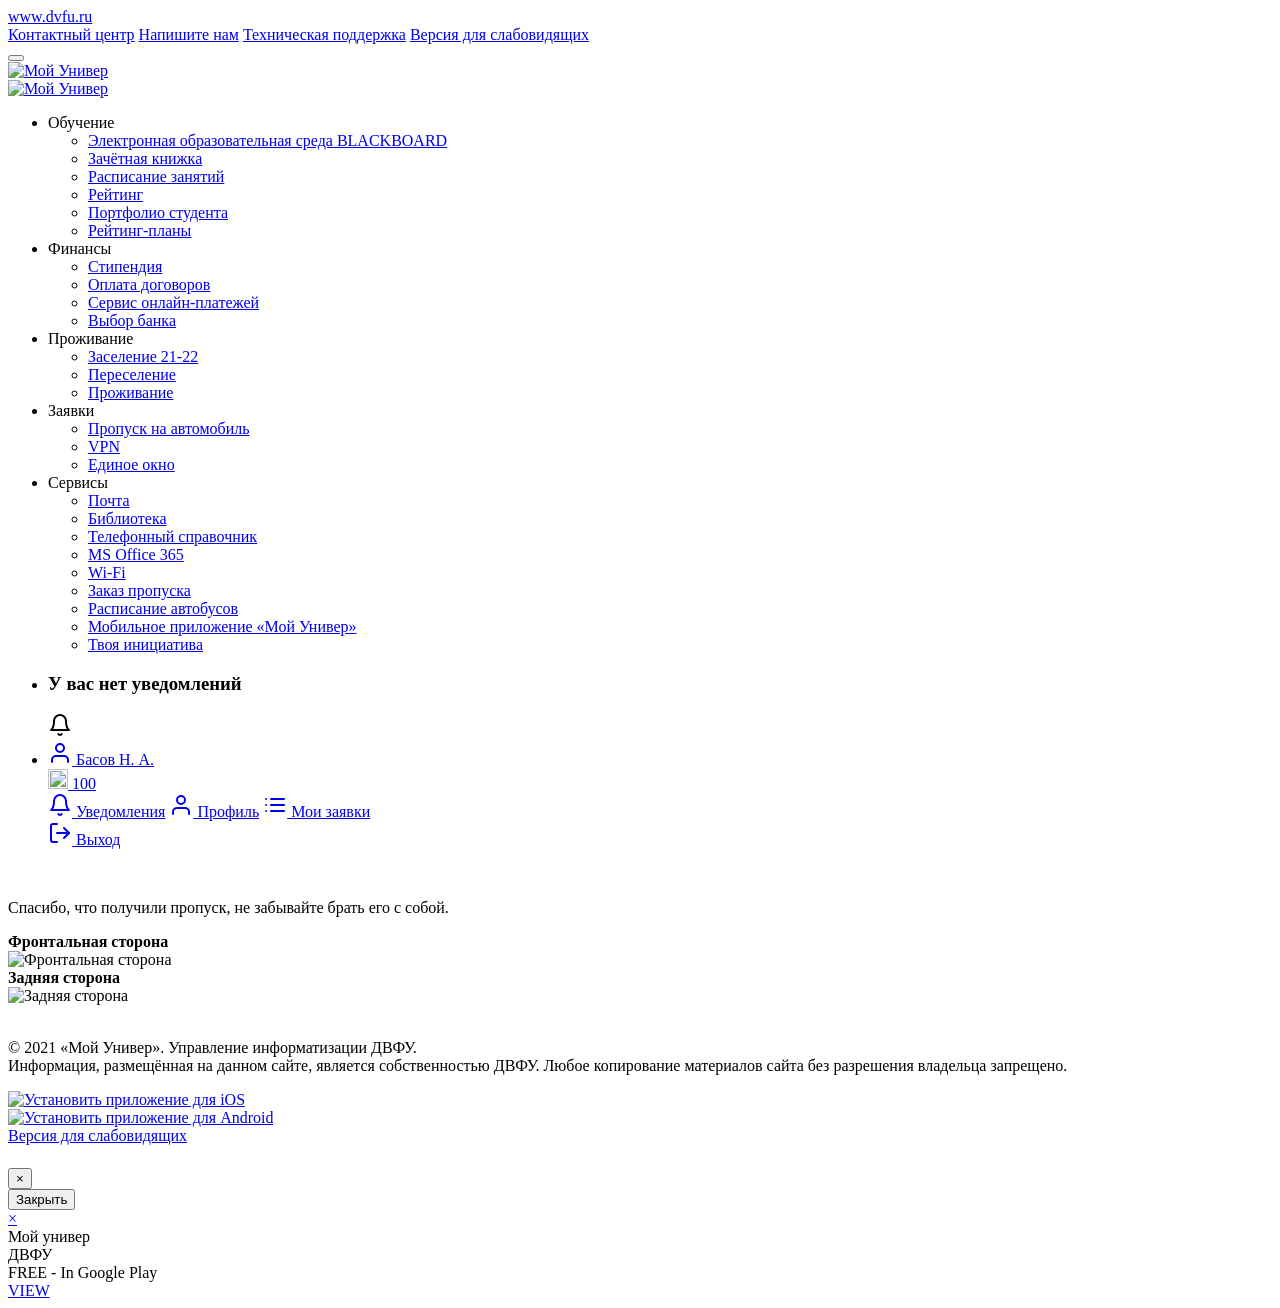
==== pass.html @ ff402bf7 "Add files via upload" ====
<!DOCTYPE html>
<!-- saved from url=(0027)https://univer.dvfu.ru/pass -->
<html lang="ru" class=""><head><meta http-equiv="Content-Type" content="text/html; charset=UTF-8">
    <meta http-equiv="X-UA-Compatible" content="IE=edge">

<meta name="viewport" content="width=device-width, initial-scale=1">
<link rel="apple-touch-icon" href="https://univer.dvfu.ru/favicon/android-app-icon.webp?v=wAXxPe8bK4">
<link rel="shortcut icon" type="image/x-icon" href="https://univer.dvfu.ru/favicon/favicon.ico?v=wAXxPe8bK4">
<link rel="icon" type="image/png" sizes="16x16" href="https://univer.dvfu.ru/favicon/favicon-16x16.png?v=wAXxPe8bK4">
<link rel="icon" type="image/png" sizes="32x32" href="https://univer.dvfu.ru/favicon/favicon-32x32.png?v=wAXxPe8bK4">
<link rel="icon" type="image/png" sizes="48x48" href="https://univer.dvfu.ru/favicon/favicon-48x48.png?v=wAXxPe8bK4">
<link rel="manifest" href="https://univer.dvfu.ru/favicon/site.webmanifest?v=wAXxPe8bK4">
<link rel="mask-icon" href="https://univer.dvfu.ru/favicon/safari-pinned-tab.svg?v=wAXxPe8bK4" color="#5bbad5">
<meta name="apple-mobile-web-app-title" content="Мой Универ">
<meta name="application-name" content="Мой Универ">
<meta name="msapplication-TileColor" content="#2b5797">
<meta name="msapplication-TileImage" content="/favicon/mstile-144x144.png?v=wAXxPe8bK4">
<meta name="theme-color" content="#ffffff">

<meta name="apple-itunes-app" content="app-id=1508108372">
<meta name="google-play-app" content="app-id=ru.dvfu.univermobile">
<meta name="viewport" content="width=device-width, initial-scale=1.0">
<link rel="android-touch-icon" href="https://univer.dvfu.ru/favicon/android-app-icon.webp?v=wAXxPe8bK4">
<title>Заказ пропусков</title>    <meta name="csrf-param" content="_csrf_univer">
<meta name="csrf-token" content="AiaHKKiFLlgIL5yV_uT4XS2LjM2773pQWI55tvwrZuYza91_neFLPHFVqsKylMAFQLnDoPiZQh8w_0zezVJfhQ==">
    <link href="./Заказ пропусков_files/style.css" rel="stylesheet">
<link href="./Заказ пропусков_files/pass_frontend.css" rel="stylesheet">
<link href="./Заказ пропусков_files/notification.css" rel="stylesheet">
<script async="" src="./Заказ пропусков_files/tag.js.загружено"></script><script>var appOptions = {"notificationUrl":"https:\/\/notify-univer.dvfu.ru\/api\/v1\/notifications","r":["undergraduate"],"t":"eyJ0eXAiOiJKV1QiLCJhbGciOiJIUzI1NiJ9.eyJleHAiOjE2NDA2ODc2MjksInVpZCI6MjQ2OTMsInVzZXJuYW1lIjoiYmFzb3YubmEiLCJyb2xlIjoiYWRtaW4ifQ.3spFIx2PkM35NWmWbONRb0R8aHbEPnooWcj3Wf0Al_0"};</script><style type="text/css">
.vue-modal-resizer {
  display: block;
  overflow: hidden;
  position: absolute;
  width: 12px;
  height: 12px;
  right: 0;
  bottom: 0;
  z-index: 9999999;
  background: transparent;
  cursor: se-resize;
}
.vue-modal-resizer::after {
  display: block;
  position: absolute;
  content: '';
  background: transparent;
  left: 0;
  top: 0;
  width: 0;
  height: 0;
  border-bottom: 10px solid #ddd;
  border-left: 10px solid transparent;
}
.vue-modal-resizer.clicked::after {
  border-bottom: 10px solid #369be9;
}
</style><style type="text/css">
.v--modal-block-scroll {
  overflow: hidden;
  width: 100vw;
}
.v--modal-overlay {
  position: fixed;
  box-sizing: border-box;
  left: 0;
  top: 0;
  width: 100%;
  height: 100vh;
  background: rgba(0, 0, 0, 0.2);
  z-index: 999;
  opacity: 1;
}
.v--modal-overlay.scrollable {
  height: 100%;
  min-height: 100vh;
  overflow-y: auto;
  -webkit-overflow-scrolling: touch;
}
.v--modal-overlay .v--modal-background-click {
  width: 100%;
  min-height: 100%;
  height: auto;
}
.v--modal-overlay .v--modal-box {
  position: relative;
  overflow: hidden;
  box-sizing: border-box;
}
.v--modal-overlay.scrollable .v--modal-box {
  margin-bottom: 2px;
}
.v--modal {
  background-color: white;
  text-align: left;
  border-radius: 3px;
  box-shadow: 0 20px 60px -2px rgba(27, 33, 58, 0.4);
  padding: 0;
}
.v--modal.v--modal-fullscreen {
  width: 100vw;
  height: 100vh;
  margin: 0;
  left: 0;
  top: 0;
}
.v--modal-top-right {
  display: block;
  position: absolute;
  right: 0;
  top: 0;
}
.overlay-fade-enter-active,
.overlay-fade-leave-active {
  transition: all 0.2s;
}
.overlay-fade-enter,
.overlay-fade-leave-active {
  opacity: 0;
}
.nice-modal-fade-enter-active,
.nice-modal-fade-leave-active {
  transition: all 0.4s;
}
.nice-modal-fade-enter,
.nice-modal-fade-leave-active {
  opacity: 0;
  transform: translateY(-20px);
}
</style><style type="text/css">
.vue-dialog div {
  box-sizing: border-box;
}
.vue-dialog .dialog-flex {
  width: 100%;
  height: 100%;
}
.vue-dialog .dialog-content {
  flex: 1 0 auto;
  width: 100%;
  padding: 15px;
  font-size: 14px;
}
.vue-dialog .dialog-c-title {
  font-weight: 600;
  padding-bottom: 15px;
}
.vue-dialog .dialog-c-text {
}
.vue-dialog .vue-dialog-buttons {
  display: flex;
  flex: 0 1 auto;
  width: 100%;
  border-top: 1px solid #eee;
}
.vue-dialog .vue-dialog-buttons-none {
  width: 100%;
  padding-bottom: 15px;
}
.vue-dialog-button {
  font-size: 12px !important;
  background: transparent;
  padding: 0;
  margin: 0;
  border: 0;
  cursor: pointer;
  box-sizing: border-box;
  line-height: 40px;
  height: 40px;
  color: inherit;
  font: inherit;
  outline: none;
}
.vue-dialog-button:hover {
  background: rgba(0, 0, 0, 0.01);
}
.vue-dialog-button:active {
  background: rgba(0, 0, 0, 0.025);
}
.vue-dialog-button:not(:first-of-type) {
  border-left: 1px solid #eee;
}
</style><style type="text/css">:root img[style*="//counter.yadro.ru/"], :root img[src*="://c.bigmir.net/"], :root img[src*="/cycounter?"][width="88"][height="31"], :root a[href^="http://click.hotlog.ru/"], :root a[href*="//top.mail.ru/jump?"], :root [title="uWeb Counter"], :root [title="uCoz Counter"], :root .min-width-normal > #popup_container, :root body > div[class^="_"][class*=" _"][class$="_stBig"], :root body > div[id^="dV"][style^="width"][style*="height"][style*="position"][style*="fixed"][style*="overflow"][style*="z-index"][style*="background"], :root .app.blog-post-page .secondary-header-ad-block, :root .app.blog-post-page #right-column > .sticky, :root object[data^="blob"], :root noindex > .search_result[class*="search_result_"], :root img[width="468"][height="60"], :root img[width="160"][height="600"], :root img[src*="://cp.beget.com/promo_data/"], :root iframe[src*="zhitomir.info/price"], :root iframe[src*="tureckiy-serial.ru/"][src$=".php"], :root iframe[src*="trafic-media.ru"], :root iframe[src*="ads.exosrv.com"], :root iframe[src*="://vidroll.ru/"], :root iframe[src*="://ab.adpro.com.ua/"], :root iframe[src*="/mixadv_"], :root iframe[src*="/carta.ua/ajax/widget."], :root iframe[src*="/3647.tech"], :root iframe[id^="republer"], :root div[id^="zcbclk"], :root div[id^="yandex_rtb"], :root div[id^="trafmag_"], :root div[id^="tizerws_"], :root div[id^="smi2adblock_"], :root div[id^="sblock_inform_"], :root div[id^="news_nest_net_ru"], :root div[id^="news_nest_msk_ru"], :root div[id^="news_2xclick_ru_"], :root div[id^="join_informer_"], :root div[id^="itizergroup_"], :root div[id^="cpa_rotator_block"], :root div[id^="beroll_rotator"], :root div[id^="b_tz_"], :root div[id^="DIV_DA_"], :root div[id^="Crt-"][style], :root div[id*="Teaser_Block"], :root div[data-server-rendered="true"] > div[id^="la-"], :root div[class^="da-ya-widget"], :root a[onclick*="trtkp.ru"], :root a[onclick*="offergate-amigo"], :root a[href^="https://www.juicer.io?referrer="], :root a[href^="https://msetup.pro"], :root a[href^="https://kshop"][href*=".pro/"], :root a[href^="http://trafmaster.com"], :root a[href^="http://traderstart.mirtesen.ru"], :root a[href^="http://kshop.biz/"], :root a[href^="http://browserload.info/"], :root a[href="http://advert.mirtesen.ru/"], :root a[href*="zdravo-med.ru"], :root a[href*="xxxrevpushclcdu.com"], :root a[href*="trklp.ru"], :root a[href*="traflabs.xyz"], :root div[id^="CGCandy"], :root a[href*="tptrk.ru"], :root a[href*="top-info24.ru"], :root a[href*="shakesclick.com"], :root a[href*="shakescash.com"], :root a[href*="shakes.pro"], :root a[href*="sandratand.ru"], :root a[href*="refpazus.top"], :root a[href*="problogrus.ru"], :root a[href^="https://homyanus.com"], :root a[href*="please-direct.me"], :root a[href*="please-direct.com"], :root a[href*="sviruniversal.com/"], :root a[href*="octoclick.net"], :root a[href*="marketgid.com/"], :root a[href*="m1cpl.ru"], :root a[href*="litewebbusiness.com"], :root a[href*="navaxudoru.com"], :root a[href*="lifebloggersz.ru"], :root a[href*="kshop2.biz"], :root a[href*="intovarro.ru"], :root a[href*="https://relap.io/r?"], :root a[href*="herrabjec.pro"], :root a[href*="gpclick.ru"], :root a[href*="goodtrack.ru"], :root a[href*="gocdn.ru"], :root a[href*="go.ad2up.com"], :root a[href*="ftpglst.com"], :root a[href*="flylinks.pw"], :root a[href*="filebase.me"], :root a[href*="cpl11.ru"], :root a[href*="cpl1.ru"], :root a[href*="cmsmodnews.com"], :root a[href*="blogers-story.ru"], :root a[href*="shakesin.com"], :root a[href*="bgrndi.com"], :root a[href*="beststbuy.ru"], :root a[href*="best-zdorovye.ru"], :root a[href*="beauty-list.ru"], :root a[href*="medinforms.ru"], :root a[href*="awesomeredirector"], :root a[href*="amigo-biz.ru/ads/click"], :root a[href*="amgfile.ru"], :root a[href*="ads2-adnow.com"], :root a[href*="slovosil.com"], :root a[href*="ads-provider.com"], :root a[href*="://ya-cdn.ru/r/"], :root a[href*="://ufiler-download.ru/"], :root a[href*="://torrent-repa.site/"], :root a[href*="://sugisatomi.com/"], :root a[href*="://softperehod.ru/"], :root a[href*="://softmediya.ru/"], :root a[href*="://segodnia.club/"], :root div[class^="yandex_rtb"], :root a[href*="://searchlnk.ru/r/"], :root a[href*="://rendersaveron.com"], :root a[href*="://renderbrandium.com"], :root a[href*="://parandaya.com"], :root a[href*="://ourbrowser.net"], :root a[href*="best-zdrav.ru"], :root a[href*="://newbrowserme.ru/"], :root a[href*="://new.torrent-pack.ru/"], :root a[href*="trafgid.xyz"], :root a[href*="://getyousoft.ru/"], :root a[href*="://getyoursoft.ru/"], :root a[href*="://getbrauzer.ru/"], :root a[href*="://filetaker.ru/"], :root a[href*="torrentum.ru"], :root a[href*="://filesmytop.ru/"], :root a[href*="://fast2click.ru/"], :root a[href*="://clickstats.online/"], :root a[href*="://techdmn.com/"], :root a[href*="://clickstats.fun/"], :root a[href*="://clickrpk.com/"], :root a[href*="://clickbytes.ru/"], :root a[href*="://chikidiki.ru"], :root a[href*="://betahit.click/"], :root a[href*="://adv-views.com"], :root a[href*="24smi.site/top/"], :root a[href*="/universalsrc.net/"], :root a[href*="/universalsrc.com/"], :root a[href^="http://fly-shops.ru"], :root a[href*="/universal-lnk.net/"], :root a[href*="://vpnbrowser.ru/"], :root a[href*="/uni-lnk.com/"], :root a[href*="/uloads.ru/"], :root a[href*="/u-loads.ru/"], :root a[href*="/u-load.ru/"], :root a[href*="/sb/clk/"], :root a[href*="/ribnadzo.ru"], :root a[href*="/rapidtor.site"], :root a[href*="/onvix.tv/promo/"][target=_blank], :root a[href*="/newbrowser.club/"], :root a[href*="/myuniversalnk.com/"], :root a[href*="/go.1k3.net/"], :root iframe[src*="marketgid.com"], :root a[href*="/getdriverpack.ru"], :root a[href*="/fastvk.com"], :root a[href*="/api/redirect?offerid="], :root iframe[src*="laim.tv/rotator/"], :root a[href*="/advertisesimple.info"], :root a[href*="//viruniversal.com/"], :root a[href*="//utimg.ru/"], :root a[href*="//universalut.info/"], :root a[href*="//universalse.info/"], :root a[href*="//universalice.info/"], :root a[href*="//ubar.pro"], :root a[href*="//ubar-pro"], :root a[href*="//tiruniversal.com/"], :root div[data-id^="div-gpt-ad-"], :root a[href*="//tekaners.com/"], :root a[href*="//sub"][href*="bubblesmedia.ru"], :root a[href*="//spishi.vip/"], :root a[href*="//reruniversal.com/"], :root a[href*="//refpaewsbc.top/"], :root a[href*="//partners.house/"], :root a[href*="//parandeya.com/"], :root a[href*="//loderlx.ru"], :root a[href*="//lis-gor.com/"], :root a[href*="//getmybrowser.ru/"], :root a[href*="trtkp.ru"], :root a[href*="//fofuvipibo.com/"], :root a[href*="//febrare.ru/"], :root a[href*="advertwebgid.ru"], :root a[href*="//ext-load.net"], :root a[href*="//do-rod.com/"], :root a[href*="//avertise.ru/"], :root a[href*="//adretarget.net/"], :root a[href*="//1xbetlk.site/"], :root a[href*=".twkv.ru"], :root a[href*=".pokupkins.ru"], :root .app.blog-post-page #blog-post-item-video-ad, :root a[href*=".1liveinternet.ru"], :root [src*="mixadvert.com"], :root [onclick*="trklp.ru"], :root a[href*="://tatarkoresh.ru"], :root [onclick*="traffic-media.co"], :root [onclick*="mixadvert.com"], :root [onclick*="/sb/clk/"], :root [onclick*=".twkv.ru"], :root #root > .app > .sticky-button, :root [href^="https://download.cdn.yandex.net/yandex-tag/weboffer/"], :root [href*="pigiuqproxy.com"], :root a[href*="cpagetti1.com"], :root [href*="driverpack.io/"], :root [href*="driftawayforfun.com"], :root .flex-promo-series > .left-col > :not(#players):not(.serial-series-info), :root [href*="://larchfury.com/"], :root [href*="://clickpzk.com/"], :root [href*="://click.1k3web.net/"], :root [href*="://click.1k3web.com/"], :root [href*="://click.1k3pub.com/"], :root [href*="://browseit.ru/"], :root [href*="/zfvklk.ru"], :root [href*="/vaigowoa.com"], :root [href*="//loadbrowser.ru/"], :root a[href*="kinnohoyutd.site"], :root [href*=".drp.su/"], :root [data-url*="://installpack.net"], :root [data-link*="amigo-browser.ru/dkit-"], :root [data-la-show-block-id], :root a[href*="//baldervain.com/"], :root [data-la-refresh-timeout], :root [data-la-block], :root a[href*="films.ws"], :root [data-la-block-show-id], :root [class^="flat_"][class*="_out"], :root .mywidget__col > .mywidget__link_advert, :root [id^="unit_"] > a[href*="://smi2.ru"], :root .base-page_left-side > #left_ban, :root .base-page_center > .banerTopOver, :root .base-page_center > .banerTop, :root #adv_unisound ~ #main > #slidercontentContainer, :root #adv_unisound ~ #ad_module_cont > [id^="ad_module"], :root a[href*="/get-torrent.ru"], :root #adv_kod_frame ~ #gotimer, :root topadblock, :root span[id^="ezoic-pub-ad-placeholder-"], :root input[onclick^="window.open('http://www.FriendlyDuck.com/"], :root img[alt^="Fuckbook"], :root iframe[src*="mellowads.com"], :root img[width="120"][height="600"], :root div[style^="padding: 5px 15px !important"] > [style^="width: 100% !important; cursor: pointer !important;"], :root div[id^="zergnet-widget"], :root div[id^="traffective-ad-"], :root div[id^="taboola-stream-"], :root div[id^="sticky_ad_"], :root div[id^="rc-widget-"], :root div[id^="q1-adset-"], :root div[id^="proadszone-"], :root a[href*="land-gooods.ru"], :root div[id^="lazyad-"], :root div[id^="gtm-ad-"], :root div[id^="ezoic-pub-ad-"], :root div[id^="dmRosAdWrapper"], :root div[id^="div-adtech-ad-"], :root div[id^="dfp-slot-"], :root div[id^="dfp-ad-"], :root div[id^="code_ads_"], :root div[id^="block-views-topheader-ad-block-"], :root a[href*="media-rotate.com"], :root div[id^="banner-ad-"], :root div[id^="advt-"], :root div[id^="advads_"], :root a[href*="netcrys.com"], :root [class^="flat_"][class*="_crss"], :root div[id^="ads300_600-widget"], :root iframe[src*="//refpakglscpj."], :root a[href^="http://olivka.biz/"], :root input[onclick^="window.open('http://www.friendlyduck.com/"], :root div[id^="ads300_250-widget"], :root div[id^="ads300_100-widget"], :root div[id^="ads120_600-widget"], :root a[href*="trk-1.com"], :root div[id^="adrotate_widgets-"], :root div[id^="adngin-"], :root a[href*="://bestnewsoft.ru/"], :root div[id^="adfox_"], :root div[id^="ad_script_"], :root a[href*="/rating/"] > img[width="88"][height="31"], :root div[id^="ad_rect_"], :root #root > .app > #layout > #very-right-column > .aggregator > .aggregator__items, :root div[id^="ad_position_"], :root div[id^="ad-server-"], :root div[id^="ad-inserter-"], :root a[href*="//gerocenius.com/"], :root div[id^="ad-cid-"], :root div[id^="acm-ad-tag-"], :root a[href^="http://hitcounter.ru/top/stat.php"], :root div[id^="YFBMSN"], :root div[id^="ADV-SLOT-"], :root a[href*="://telamon"][href*="/tracker/?partner="], :root div[data-test-id="AdDisplayWrapper"], :root div[data-spotim-slot], :root div[data-role="sidebarAd"], :root div[data-native_ad], :root div[data-mediatype="advertising"], :root div[data-id-advertdfpconf], :root div[data-content="Advertisement"], :root div[data-adunit], :root div[data-adunit-path], :root div[data-adservice-param-tagid="contentad"], :root div[data-adname], :root div[data-ad-wrapper], :root a[href*="://r.advmusic.com/"], :root a[href*="/clubleads.ru"], :root div[data-ad-underplayer], :root div[data-ad-placeholder], :root div[class^="zn-sponsored-outbrain-"], :root div[class^="sp-adslot-"], :root div[class^="proadszone-"], :root div[class^="pane-google-admanager-"], :root div[class^="native-ad-"], :root div[class^="lifeOnwerAd"], :root div[class^="largeRectangleAd_"], :root div[class^="kiwiad-popup"], :root div[class^="kiwiad-desktop"], :root div[class^="index_adBeforeContent_"], :root a[href*="tvroff.net"], :root div[class^="index_adAfterContent_"], :root img[title="bigmir)net TOP 100"], :root div[class^="index__adWrapper"], :root div[class^="block-openx-"], :root div[class^="backfill-taboola-home-slot-"], :root div[class^="articleAdUnitMPU_"], :root a[href*="//adoffer.pro/"], :root div[class^="advertisement-desktop"], :root div[class^="adsbutt_wrapper_"], :root a[href*="linkmyc.com"], :root div[class^="ads-partner-"], :root div[class^="adbanner_"], :root div[class^="ad_position_"], :root div[class^="SponsoredAds"], :root a[href*="://clickfrm.com/"], :root div[class^="ResponsiveAd-"], :root div[class^="PreAd_"], :root div[class^="Display_displayAd"], :root div[id^="republer_"], :root div[class^="Directory__footerAds"], :root a[href^="http://datxxx.com"], :root div[class^="BannerAd_"], :root div[class^="AdhesionAd_"], :root div[class^="Ad__bigBox"], :root a[href*="thor-media.ru/click/"], :root div[class^="Ad__adContainer"], :root a[href*="rexchange.begun.ru/rclick?"], :root div[class^="AdSlot__container"], :root img[width="728"][height="90"], :root div[id^="divAdvAD_"], :root div[class^="ad_border_"], :root div[class^="AdItem-"], :root [id^="relap-custom-iframe-rec"], :root div[class^="AdEmbeded__AddWrapper"], :root span[data-component-type="s-ads-metrics"], :root div[class^="AdBannerWrapper-"], :root div[class*="_AdInArticle_"], :root div[class*="-storyBodyAd-"], :root div[data-subscript="Advertising"], :root div[class$="dealnews"] > .dealnews, :root div > [class][onclick*=".updateAnalyticsEvents"], :root display-ads, :root display-ad-component, :root bottomadblock, :root aside[id^="tn_ads_widget-"], :root aside[id^="adrotate_widgets-"], :root amp-ad-custom, :root iframe[src*="fwdcdn.com/frame/partners/"], :root a[target="_blank"][onmousedown="this.href^='http://paid.outbrain.com/network/redir?"], :root a[href*="shakespoint.com"], :root a[target="_blank"][href^="http://api.taboola.com/"], :root div[class^="BlockAdvert-"], :root a[src^="https://www.utherverse.com/net/"], :root a[onmousedown^="this.href='http://paid.outbrain.com/network/redir?"][target="_blank"] + .ob_source, :root a[onmousedown^="this.href='http://paid.outbrain.com/network/redir?"][target="_blank"], :root a[href*="://ruprivate.club/"], :root a[onclick*="//m.economictimes.com/etmack/click.htm"], :root a[href^="https://zononi.com/"], :root a[href*="offhealth.ru"], :root a[href*="://landingtracker.com/"], :root a[href^="https://www.what-sexdating.com/"], :root a[href^="https://www.vewwrmp.com/"], :root a[href^="https://www.spyoff.com/"], :root a[href^="https://www.sheetmusicplus.com/?aff_id="], :root a[href^="https://www.sheetmusicplus.com/"][href*="?aff_id="], :root a[href^="https://www.share-online.biz/affiliate/"], :root a[href^="https://www.securegfm.com/"], :root a[href^="https://www.rabbits.webcam/?id="], :root a[href^="https://www.purevpn.com/"][href*="&utm_source=aff-"], :root a[href^="https://www.privateinternetaccess.com/"] > img, :root a[href^="https://www.porngamesxxx.com/"][href*="?campaign="], :root a[href^="https://www.passeura.com/"], :root div[id^="amzn-assoc-ad"], :root a[href^="https://www.oboom.com/ref/"], :root div[itemtype="http://schema.org/WPAdBlock"], :root a[href^="https://www.nudeidols.com/cams/"], :root a[href^="https://www.mypornstarcams.com/landing/click/"], :root a[href^="https://www.kingsoffetish.com/tour?partner_id="], :root a[href*="://tele.gg/"], :root div[data-adzone], :root a[href^="https://www.iyalc.com/"], :root a[href^="https://www.goldenfrog.com/vyprvpn?offer_id="][href*="&aff_id="], :root a[href^="https://www.get-express-vpn.com/offer/"], :root a[href*="/mosday.ru/ad/"], :root a[href^="https://www.gambling-affiliation.com/cpc/"], :root a[href^="https://www.dollps.com/?track="], :root a[href^="https://www.clicktraceclick.com/"], :root a[href^="https://www.camsoda.com/enter.php?id="], :root a[href^="https://www.brazzersnetwork.com/landing/"], :root a[href^="https://www.bebi.com"], :root div[class^="pane-adsense-managed-"], :root a[href^="https://www.bang.com/?aff="], :root a[href^="https://www.awin1.com/cread.php?awinaffid="], :root a[href^="https://weedzy.co.uk/"][href*="&utm_"], :root a[href^="https://vod09197d7.club/"], :root a[href^="https://vo2.qrlsx.com/"], :root a[href^="https://vlnk.me/"], :root iframe[src*="hd.gg33.top/"], :root a[href^="https://unreshiramor.com/"], :root a[href^="https://uncensored.game/"], :root a[href^="https://ttf.trmobc.com/"], :root a[href^="https://trusted-click-host.com/"], :root a[href^="https://trf.bannerator.com/"], :root a[href^="https://traffic.bannerator.com/"], :root a[href^="https://tracking.truthfinder.com/?a="], :root .base-page_center > .banerBottom, :root a[href^="https://tracking.gitads.io/"], :root a[href^="https://go.xxxjmp.com/"], :root a[href^="https://tracking.avapartner.com/"], :root a[href^="http://reals-story.ru/"], :root a[href^="https://track.wg-aff.com"], :root a[href^="https://track.ultravpn.com/"], :root a[href*="/myuniversalnk.net/"], :root a[href^="https://www.adultempire.com/"][href*="?partner_id="], :root a[href^="https://track.healthtrader.com/"], :root a[href^="https://track.clickmoi.xyz/"], :root div[class^="da-widget-"], :root a[href^="https://control.trafficfabrik.com/"], :root a[href^="https://track.52zxzh.com/"], :root a[href*="//historategory.com/"], :root #BlWrapper > .b-temp_rbc, :root a[href^="https://axdsz.pro/"], :root a[href^="https://tour.mrskin.com/"], :root a[href^="http://www.greenmangaming.com/?tap_a="], :root a[href^="https://tm-offers.gamingadult.com/"], :root a[href^="https://t.hrtyj.com/"], :root a[href^="https://t.adating.link/"], :root a[href^="https://squren.com/rotator/?atomid="], :root a[href^="http://cdn3.adexprts.com/"], :root a[href^="https://spygasm.com/track?"], :root [class^="flat_"][class*="_modal"], :root div[id^="ad-div-"], :root a[href^="https://secure.eveonline.com/ft/?aid="], :root a[href*="/afftraf.co/"], :root a[href^="https://secure.bstlnk.com/"], :root div[class^="kiwi-ad-wrapper"], :root a[href^="https://rev.adsession.com/"], :root [href*=".trackmstr.com"], :root a[href^="https://refpasrasw.world/"], :root a[href^="https://mediaserver.entainpartners.com/renderBanner.do?"], :root a[href^="https://refpaexhil.top/"], :root a[href*="/sarimsolus.com/"], :root a[href^="https://reachtrgt.com/"], :root AD-SLOT, :root a[href^="https://pubads.g.doubleclick.net/"], :root div[id^="ads_games_"], :root a[href^="https://prf.hn/click/"][href*="/camref:"] > img, :root a[href^="http://www.my-dirty-hobby.com/?sub="], :root a[href^="https://porndeals.com/?track="], :root a[href^="//go.onclasrv.com/"], :root a[href^="https://pcm.bannerator.com/"], :root a[href^="https://offerforge.net/"], :root a[href^="https://ndt5.net/"], :root div[id^="ad_head_celtra_"], :root a[href^="https://wittered-mainging.com/"], :root a[href^="https://t.grtyi.com/"], :root a[href^="https://myusenet.xyz/"], :root a[href^="https://my-movie.club/"], :root [href^="https://detachedbates.com/"], :root a[href^="https://mk-cdn.net/"], :root a[href^="https://mk-ads.com/"], :root a[href^="https://meet-sex-here.com/?u="], :root a[href*="/amigo-browser.ru"][target="_blank"], :root a[href^="https://medleyads.com/"], :root a[href^="https://mediaserver.gvcaffiliates.com/renderBanner.do?"], :root iframe[src^="https://tpc.googlesyndication.com/"], :root a[href*=".approvallamp.club/"], :root a[href^="https://a.bestcontentoperation.top/"], :root a[href^="https://landing1.brazzersnetwork.com"], :root a[href^="http://adrunnr.com/"], :root a[href^="https://landing.brazzersplus.com/"], :root a[href^="https://land.rk.com/landing/"], :root a[href^="http://ad.au.doubleclick.net/"], :root a[href^="https://k2s.cc/pr/"], :root a[href^="https://juicyads.in/"], :root a[href^="https://join.virtuallust3d.com/"], :root a[href^="http://www.uniblue.com/cm/"], :root a[href^="https://join.sexworld3d.com/track/"], :root a[href^="https://join.dreamsexworld.com/"], :root a[href^="https://track.effiliation.com/servlet/effi.redir?"], :root a[href^="https://iqoption.com/lp/mobile-partner/"][href*="?aff="], :root [href^="http://join.shemalepornstar.com/"], :root a[href^="https://incisivetrk.cvtr.io/click?"], :root a[href^="https://iactrivago.ampxdirect.com/"], :root a[href*="://dmtech05.com/"], :root [href*="https://www.jmbullion.com/gold/"], :root a[href^="https://iac.ampxdirect.com/"], :root a[href^="https://horny-pussies.com/tds"], :root a[href^="https://graizoah.com/"], :root a[href^="http://feedads.g.doubleclick.net/"], :root a[href^="https://redsittalvetoft.pro/"], :root a[href^="https://googleads.g.doubleclick.net/pcs/click"], :root a[href^="http://cdn.adstract.com/"], :root a[href^="https://gogoman.me/"], :root a[href^="https://go.xtbaffiliates.com/"], :root a[href^="https://go.strpjmp.com/"], :root a[href^="https://go.stripchat.com/"][href*="&campaignId="], :root a[href^="https://go.markets.com/visit/?bta="], :root a[href^="https://go.julrdr.com/"], :root a[href^="https://landing.brazzersnetwork.com/"], :root a[href*="://lapina.best/"], :root a[href^="https://go.hpyjmp.com/"], :root a[href*="//restofarian.com"], :root a[href^="https://go.goasrv.com/"], :root a[href^="https://adnetwrk.com/"], :root a[href^="https://go.gldrdr.com/"], :root a[href^="https://fleshlight.sjv.io/"], :root a[href^="https://go.etoro.com/"] > img, :root a[href^="https://go.currency.com/"], :root [id^="newPortal_informer_"], :root a[href^="https://track.afftck.com/"], :root a[href^="http://guideways.info/"], :root a[href^="https://go.cmrdr.com/"], :root a[href^="http://www.easydownloadnow.com/"], :root a[href^="https://go.alxbgo.com/"], :root a[href*=".inclk.com/"], :root a[href^="https://go.ad2up.com/"], :root a[href^="https://giftsale.co.uk/?utm_"], :root a[href^="https://get.surfshark.net/aff_c?"][href*="&aff_id="] > img, :root a[href^="https://fonts.fontplace9.com/"], :root a[href*="://yadistr.ru/"], :root a[href^="http://clkmon.com/adServe/"], :root a[href^="https://flirtaescopa.com/"], :root #root > .app > #layout > #very-right-column .aggregator__header, :root a[href^="https://fertilitycommand.com/"], :root a[href^="https://fakelay.com/"], :root a[href^="https://earandmarketing.com/"], :root [lazy-ad="leftthin_banner"], :root a[href^="https://dynamicadx.com/"], :root a[href^="https://djtcollectorclub.org/"][href*="?affiliate_id="], :root a[href^="https://tc.tradetracker.net/"] > img, :root a[href^="//srv.buysellads.com/"], :root a[href^="https://dianches-inchor.com/"], :root a[href^="https://creacdn.top-convert.com/"], :root iframe[src^="https://pagead2.googlesyndication.com/"], :root a[href^="https://retiremely.com/"], :root a[href^="https://cpmspace.com/"], :root a[href^="https://cpartner.bdswiss.com/"], :root a[href^="https://clicks.pipaffiliates.com/"], :root .commercial-unit-mobile-top > .v7hl4d, :root a[href^="https://click.plista.com/pets"], :root a[href*="twtn.ru/"], :root a[href^="https://chaturbate.xyz/"], :root a[href^="http://look.djfiln.com/"], :root a[href^="https://chaturbate.jjgirls.com/"][href*="?tour="], :root a[href^="https://chaturbate.com/in/?track="], :root a[href^="https://chaturbate.com/in/?tour="], :root a[href^="https://chaturbate.com/affiliates/"], :root a[href*="://womens-journal.ru/"], :root [href*="wap4dollar.com/"], :root a[href^="https://mcdlks.com/"], :root a[href^="https://bs.serving-sys.com"], :root a#mobtop[title^="Рейтинг мобильных сайтов"], :root a[href^="https://blackorange.go2cloud.org/"], :root a[href^="https://go.hpyrdr.com/"], :root a[href^="https://billing.purevpn.com/aff.php"] > img, :root a[href^="https://affiliates.bet-at-home.com/processing/"], :root a[href^="https://ads.ad4game.com/"], :root a[href^="https://betway.com/"][href*="&a="], :root a[href*="//bestonewos.com/"], :root a[href^="http://www.linkbucks.com/referral/"], :root a[href^="https://azpresearch.club/"], :root a[href^="https://awptjmp.com/"], :root a[href^="http://www.fleshlight.com/"], :root a[href^="https://aweptjmp.com/"], :root a[href^="https://awentw.com/"], :root a[href^="https://albionsoftwares.com/"], :root a[href^="http://amigodistr.ru/"], :root a[href^="//postlnk.com/"], :root a[href^="https://affiliate.rusvpn.com/click.php?"], :root a[href^="https://affiliate.geekbuying.com/gkbaffiliate.php?"], :root a[href^="https://adultfriendfinder.com/go/page/landing"], :root a[href*="pussl3.com"], :root a[href^="https://adswick.com/"], :root ADS-RIGHT, :root a[href^="https://tracking.trackcasino.co/"], :root a[href^="https://adserver.adreactor.com/"], :root a[href^="https://land.brazzersnetwork.com/landing/"], :root a[href^="https://ads.leovegas.com/redirect.aspx?"], :root [href*="://morelnk.ru/"], :root a[href^="https://t.hrtye.com/"], :root a[href^="https://ads.cdn.live/"], :root a[href^="https://ads.betfair.com/redirect.aspx?"], :root a[href^="https://refpaano.host/"], :root a[href^="https://meet-to-fuck.com/tds"], :root a[href*="/loaderu.ru/"], :root a[href^="https://adhealers.com/"], :root a[href^="http://servicegetbook.net/"], :root a[href^="https://bngpt.com/"], :root a[href^="http://clickandjoinyourgirl.com/"], :root a[href^="https://ad13.adfarm1.adition.com/"], :root div[data-adv-type="dfp"], :root a[href^="https://misspkl.com/"], :root #MT_overroll ~ div[class][style="left:0px;top:0px;height:480px;width:650px;"], :root a[href^="https://ad.zanox.com/ppc/"] > img, :root div[class*="relap"][class*="-rec-item"], :root a[href^="https://static.fleshlight.com/images/banners/"], :root app-advertisement, :root a[href^="https://ad.doubleclick.net/"], :root a[href^="http://zevera.com/afi.html"], :root a[href^="http://go.oclaserver.com/"], :root a[href^="https://ad.atdmt.com/"], :root a[href^="https://cams.imagetwist.com/in/?track="], :root .trc_rbox .syndicatedItem, :root a[href^="https://aaucwbe.com/"], :root a[href^="https://a.bestcontentweb.top/"], :root a[href^="http://hyperlinksecure.com/go/"], :root a[href^="https://track.themadtrcker.com/"], :root a[href*="fortedrow.pro"], :root a[href^="https://bullads.net/get/"], :root a[href^="http://down1oads.com/"], :root a[href^="http://yads.zedo.com/"], :root a[href^="http://xtgem.com/click?"], :root [data-la-show-id], :root a[href^="https://ads.trafficpoizon.com/"], :root a[href*="down-news-games.ru"], :root a[href*="//portakamus.com/"], :root div[class^="local-feed-banner-ads"], :root a[href^="http://wxdownloadmanager.com/dl/"], :root div[id^="adpartner-jsunit-"], :root a[href*="/yfiles1.ru"], :root a[href^="http://www.zergnet.com/i/"], :root a[href*=".clksite.com/"], :root a[href^="http://www.webtrackerplus.com/"], :root a[href^="http://www.usearchmedia.com/signup?"], :root a[href*="://myrotations.ru/"], :root a[href^="http://www.torntv-downloader.com/"], :root a[href*="://ya-distrib.ru/r/"], :root a[href^="http://www.tirerack.com/affiliates/"], :root a[href^="http://www.text-link-ads.com/"], :root a[href^="https://gghf.mobi/"], :root a[href^="http://www.terraclicks.com/"], :root a[href^="https://ads-for-free.com/click.php?"], :root iframe[title="mixAd"], :root DIV[id^="DIV_NNN_"], :root a[href^="http://www.socialsex.com/"], :root iframe[src*="utraff.com"], :root a[href^="https://join.virtualtaboo.com/track/"], :root img[src*="//counter.yadro.ru/"], :root a[onmousedown^="this.href='https://paid.outbrain.com/network/redir?"][target="_blank"], :root [href^="https://awbbjmp.com/"], :root a[href^="http://www.sfippa.com/"], :root a[href*="kma1.biz"], :root a[href^="http://www.xmediaserve.com/"], :root a[href^="http://www.sex.com/videos/?utm_"], :root a[href^="https://natour.naughtyamerica.com/track/"], :root a[href^="http://paid.outbrain.com/network/redir?"], :root a[href^="http://www.sex.com/?utm_"], :root a[href*="://newtdslink.ru/"], :root a[href^="http://secure.signup-page.com/"], :root a[href^="http://www.quick-torrent.com/download.html?aff"], :root [href*="://simpalsid.com/ad/click?id"], :root a[href^="http://www.plus500.com/?id="], :root [href*=".zlinkm.com/"], :root a[href^="http://www.pinkvisualgames.com/?revid="], :root a[href^="http://glprt.ru/affiliate/"], :root a[href^="https://trklvs.com/"], :root a[href^="http://www.paddypower.com/?AFF_ID="], :root a[href*="://extlinka.ru/"], :root a[href*="/rapidtor.ru"], :root a[href^="https://go.247traffic.com/"], :root a[href^="http://www.freefilesdownloader.com/"], :root a[href^="http://www.mysuperpharm.com/"], :root .trc_rbox_border_elm .syndicatedItem, :root a[href^="http://www.myfreepaysite.com/sfw_int.php?aid"], :root a[href^="http://www.myfreepaysite.com/sfw.php?aid"], :root a[href*="tvkw.ru"], :root a[href*="://etcodes.com/"], :root a[href^="http://www.mrskin.com/tour"], :root a[href*="://bubblevard.com/"], :root a[href^="http://bcntrack.com/"], :root a[href^="http://www.securegfm.com/"], :root a[href^="http://www.liversely.net/"], :root a[href^="https://partners.fxoro.com/click.php?"], :root [href*="//trackmstr.com"], :root [href*="prayuserparka.com/"], :root a[href^="http://www.idownloadplay.com/"], :root a[href^="http://www.hitcpm.com/"], :root a[href^="http://fusionads.net"], :root a[href^="http://www.hibids10.com/"], :root div[class^="awpcp-random-ads"], :root [href*="//securesafemembers.com"], :root a[href^="http://www.graboid.com/affiliates/"], :root a[href^="http://www.gamebookers.com/cgi-bin/intro.cgi?"], :root iframe[data-src*="fwdcdn.com/frame/partners/"], :root div[id^="div_openx_ad_"], :root a[href^="http://www.friendlyquacks.com/"], :root a[href^="https://www.financeads.net/tc.php?"], :root a[href*=".tfaln.com/"], :root a[href^="http://www.friendlyduck.com/AF_"], :root a[href^="https://content.oneindia.com/www/delivery/"], :root a[href^="http://www.fpcTraffic2.com/blind/in.cgi?"], :root a[href^="http://www.flashx.tv/downloadthis"], :root a[href*="//loderls.ru"], :root .trc_rbox_div a[target="_blank"][href^="http://tab"], :root a[href^="https://americafirstpolls.com/"], :root a[href^="http://clickserv.sitescout.com/"], :root a[href^="http://www.firstload.de/affiliate/"], :root a[href^="http://www.twinplan.com/AF_"], :root a[href^="http://www.fducks.com/"], :root #root > .app .adfox, :root a[href^="http://www.duckssolutions.com/"], :root a[href^="https://torrentsafeguard.com/?aid="], :root a[href^="https://offers.refchamp.com/"], :root a[href^="https://go.trkclick2.com/"], :root a[href^="https://www.mrskin.com/account/"], :root a[href^="http://www.duckcash.eu/"], :root [href*="postlnk.com"], :root a[href^="http://go.seomojo.com/tracking202/"], :root a[href^="http://www.downloadweb.org/"], :root a[href*="//advtise.ru/"], :root a[href^="http://www.down1oads.com/"], :root a[href^="http://www.dealcent.com/register.php?affid="], :root a[href^="http://www.clkads.com/adServe/"], :root a[href^="https://track.interactivegf.com/"], :root div[class^="adpubs-"], :root a[href*="deliver.trafficfabrik.com"], :root a[href^="http://www.cash-duck.com/"], :root a[href^="https://aff-ads.stickywilds.com/"], :root a[href^="http://www.bitlord.me/share/"], :root a[href*="medicalblogs.ru"], :root .grid > .container > #aside-promotion, :root a[href^="http://www.babylon.com/welcome/index?affID"], :root a[href*=".orgsales.ru"], :root [id^="unit_"] > a[href*="://smi2.net"], :root a[onmousedown^="this.href='/wp-content/embed-ad-content/"], :root a[href^="http://popup.taboola.com/"], :root a[href^="//adbit.co/?a=Advertise&"], :root a[href^="https://fast-redirecting.com/"], :root a[href^="https://bluedelivery.pro/"], :root [href^="http://join.michelle-austin.com/"], :root a[href^="http://www.sexgangsters.com/?pid="], :root a[href^="http://www.amazon.co.uk/exec/obidos/external-search?"], :root a[href^="http://c.jumia.io/"], :root a[href^="http://www.affiliates1128.com/processing/"], :root a[href^="http://go.ad2up.com/"], :root a[href^="https://badoinkvr.com/"], :root a[href*="/adServe/banners?"], :root a[href^="http://www.adxpansion.com"], :root a[href^="http://www.ragazzeinvendita.com/?rcid="], :root .plistaList > .itemLinkPET, :root a[href^="http://www.adultdvdempire.com/?partner_id="][href*="&utm_"], :root a[href^="http://www.adbrite.com/mb/commerce/purchase_form.php?"], :root a[href^="http://www.TwinPlan.com/AF_"], :root a[href^="https://www.googleadservices.com/pagead/aclk?"], :root a[href^="http://www.1clickdownloader.com/"], :root a[href*="//loderna.ru"], :root a[href^="http://www.123-reg.co.uk/affiliate2.cgi"], :root div[itemtype="http://www.schema.org/WPAdBlock"], :root a[href^="http://wopertific.info/"], :root a[href^="http://bodelen.com/"], :root a[href^="http://wgpartner.com/"], :root div[class^="block_fortress"], :root a[href^="http://web.adblade.com/"], :root a[href*="://analyticsq.com"], :root a[href^="https://go.onclasrv.com/"], :root img[src*="top.mail.ru/counter?"], :root a[href^="http://wct.link/"], :root a[href^="http://us.marketgid.com"], :root a[href^="http://ul.to/ref/"], :root a[href^="http://ucam.xxx/?utm_"], :root a[href^="http://traffic.tc-clicks.com/"], :root a[href*="retagapp.com"], :root a[href^="http://www.liutilities.com/"], :root a[href^="http://www.dl-provider.com/search/"], :root a[href^="http://tc.tradetracker.net/"] > img, :root a[href^="http://tracking.deltamediallc.com/"], :root div[aria-label="Ads"], :root a[href^="http://axdsz.pro/"], :root a[href^="https://go.ebrokerserve.com/"], :root a[href^="http://galleries.securewebsiteaccess.com/"], :root a[href^="http://stateresolver.link/"], :root a[href^="http://sharesuper.info/"], :root a[href^="https://awecrptjmp.com/"], :root img[src^="/stat/"][width="88"][height="31"], :root a[href^="http://server.cpmstar.com/click.aspx?poolid="], :root div[id^="rtn4p"], :root a[href^="http://see.kmisln.com/"], :root a[href*="//offergate.pro/"], :root a[href^="//db52cc91beabf7e8.com/"], :root a[href^="https://go.nordvpn.net/aff"] > img, :root a[href^="http://secure.vivid.com/track/"], :root a[href*="://news.mirtesen.ru/newdata/"], :root a[href^="http://www.downloadthesefiles.com/"], :root a[href^="http://secure.cbdpure.com/aff/"], :root a[href*="://et-cod.com/"], :root a[href*="?adlivk="][href*="&refer="], :root a[href^="//look.djfiln.com/"], :root a[href^="http://searchtabnew.com/"], :root aside[id^="advads_ad_widget-"], :root a[href^="http://lp.ezdownloadpro.info/"], :root a[href^="http://uploaded.net/ref/"], :root a[href^="https://www.nutaku.net/signup/landing/"], :root a[href^="http://s9kkremkr0.com/"], :root a[href^="http://azmobilestore.co/"], :root a[href^="http://s5prou7ulr.com/"], :root a[href^="http://rs-stripe.wsj.com/stripe/redirect"], :root a[href*="adpool.bet/"], :root a[href^="https://easygamepromo.com/ef/custom_affiliate/"], :root a[href^="http://record.betsafe.com/"], :root a[href*="a2g-secure.com"], :root a[href^="https://iqbroker.com/"][href*="?aff="], :root a[href^="http://buysellads.com/"], :root a[href^="http://reallygoodlink.freehookupaffair.com/"], :root a[onclick*="//msetup.pro/"], :root a[href^="https://bnsjb1ab1e.com/"], :root a[href*="/onvix.co/promo/"][target=_blank], :root a[href^="//oardilin.com/"], :root a[href^="http://pwrads.net/"], :root a[href*="top.24smi.info"], :root a[href^="http://promos.bwin.com/"], :root a[href*="//12traffic.ru/"], :root a[data-redirect^="https://paid.outbrain.com/network/redir?"], :root a[href^="http://play4k.co/"], :root a[href*="//ezofferz.com/"], :root a[href^="https://dltags.com/"], :root a[href^="http://onclickads.net/"], :root a[href^="http://n.admagnet.net/"], :root a[href^="//awejmp.com/"], :root a[href^="http://mob1ledev1ces.com/"], :root a[href^="http://mmo123.co/"], :root iframe[src*="traffic-media.co"], :root a[href^="http://media.paddypower.com/redirect.aspx?"], :root a[href^="https://fileboom.me/pr/"], :root a[href*="/rlink/simptizer/"], :root a[href^="http://marketgid.com"], :root a[href^="https://track.trkinator.com/"], :root div[id^="ad-position-"], :root a[data-redirect^="this.href='http://paid.outbrain.com/network/redir?"], :root a[href^="http://liversely.com/"], :root a[href*="re-directme.com"], :root a[href^="http://keep2share.cc/pr/"], :root a[href^="https://gamescarousel.com/"], :root a[href^="http://istri.it/?"], :root a[href^="http://www.fbooksluts.com/"], :root a[href^="http://www.cdjapan.co.jp/aff/click.cgi/"], :root a[href*="//ridingintractable.com/"], :root a[href^="http://c.actiondesk.com/"], :root a[href^="http://intent.bingads.com/"], :root a[href^="https://intrev.co/"], :root a[href^="http://https://www.get-express-vpn.com/offer/"], :root a[href^="//voyeurhit.com/cs/"], :root [href*=".go2page.net"], :root a[href^="http://hd-plugins.com/download/"], :root a[href*="kodielinktrust.ru"], :root a[href*="//universalin.info/"], :root a[href^="https://trappist-1d.com/"], :root a[href^="http://go.247traffic.com/"], :root a[href^="https://bestcond1tions.com/"], :root a[href*="muz-loader.site"], :root a[href*="clickscloud.net"], :root a[href^="http://greensmoke.com/"], :root a[href*="/kshop3.biz"], :root a[href^="https://look.utndln.com/"], :root a[href^="//5e1fcb75b6d662d.com/"], :root a[href^="http://googleads.g.doubleclick.net/pcs/click"], :root .nrelate .nr_partner, :root [data-link*="://ubar-pro"], :root a[href^="http://go.xtbaffiliates.com/"], :root a[href*=".purple6401.com/"], :root a[href^="https://oackoubs.com/"], :root div[id^="criteo-"][style], :root a[href*="://edugrampromo.com/"], :root a[href*="://cozibaneco.com/"], :root a[href^="http://install.securewebsiteaccess.com/"], :root a[href^="http://www.revenuehits.com/"], :root [href*="://edgrmtracking.com/"], :root [data-link*="://topclicks.club/"], :root a[href^="http://go.mobisla.com/"], :root a[href^="https://ads.planetwin365affiliate.com/redirect.aspx?"], :root a[href^="http://g1.v.fwmrm.net/ad/"], :root a[href^="http://imads.integral-marketing.com/"], :root a[href^="http://freesoftwarelive.com/"], :root a[href^="http://adtrackone.eu/"], :root a[href*="://takenewsoft.ru/"], :root span[title="Ads by Google"], :root a[href^="http://finaljuyu.com/"], :root a[href*=".adsbid.ru"], :root a[href^="https://www.im88trk.com/"], :root a[href^="http://ffxitrack.com/"], :root a[href^="http://t.wowtrk.com/"], :root a[href^="//syndication.dynsrvtbg.com/splash.php?"], :root a[href^="http://extra.bet365.com/"][href*="?affiliate="], :root a[href^="http://ethfw0370q.com/"], :root div[id^="bidvol-widget-"], :root [href^="http://go.cm-trk2.com/"], :root a[href^="https://tracking.comfortclick.eu/"], :root a[href^="https://bongacams"][href*="com/track?"], :root [id^="bunyad_ads_"], :root a[href^="http://elitefuckbook.com/"], :root a[href*="kinqon.ru"], :root a[href^="http://eclkmpsa.com/"], :root a[href^="http://earandmarketing.com/"], :root a[href*=".mfroute.com/"], :root #content > #center > .dose > .dosesingle, :root a[href^="http://campaign.bharatmatrimony.com/track/"], :root a[href*="//rotatemysoft.ru/"], :root a[href*="3wr110.xyz/"], :root a[href^="http://d2.zedo.com/"], :root a[href^="https://paid.outbrain.com/network/redir?"], :root a[href^="http://www.downloadplayer1.com/"], :root a[href^="http://clicks.binarypromos.com/"], :root a[href^="https://dediseedbox.com/clients/aff.php?"], :root [href^="/ucmini.php"], :root [href^="https://innyweakela.co"], :root a[href^="http://www.wantstraffic.com/"], :root a[href^="http://track.afcpatrk.com/"], :root a[href^="http://databass.info/"], :root div[data-test-id="AdBannerWrapper"], :root div[class^="AdCard_"], :root a[href^="http://www.urmediazone.com/signup"], :root a[href^="http://click.plista.com/pets"], :root a[href^="http://chaturbate.com/affiliates/"], :root [href^="https://secure.bmtmicro.com/servlets/"], :root a[href^="http://amzn.to/"] > img[src^="data"], :root a[href^="http://bs.serving-sys.com/"], :root a[href^="http://cpaway.afftrack.com/"], :root a[href^="http://cdn.adsrvmedia.net/"], :root [lazy-ad="top_banner"], :root a[href^="http://360ads.go2cloud.org/"], :root a[href^="http://dftrck.com/"], :root a[href^="http://casino-x.com/?partner"], :root a[href^="https://meet-sexhere.com/"], :root a[href*="ex.24smi.info"], :root a[href^="http://record.sportsbetaffiliates.com.au/"], :root a[href^="http://campeeks.com/"][href*="&utm_"], :root a[href^="http://download-performance.com/"], :root a[href^="http://www.on2url.com/app/adtrack.asp"], :root #\5f _nq__hh[style="display:block!important"], :root a[href*="turbotraf.com"], :root [href^="https://affect3dnetwork.com/track/"], :root a[href*="homework.ru/?partnerId="], :root div[class^="index_displayAd_"], :root a[href^="http://adultgames.xxx/"], :root a[href^="https://s.zlink2.com/"], :root a[href^="http://semi-cod.com/clicks/"], :root a[href^="https://prime.rambler.ru/promo/"], :root a[href*="/installpack.net"], :root a[href*="//bongacams4.com/track?"], :root a[href^="http://campaign.bharatmatrimony.com/cbstrack/"], :root a[href^="http://www.seekbang.com/cs/"], :root a[href^="http://syndication.exoclick.com/"], :root a[href^="http://k2s.cc/pr/"], :root [src*="https://cdn.cloudimagesb.com/"], :root a[href^="http://bluehost.com/track/"], :root div[id^="smi_teaser_"], :root div[id^="vuukle-ad-"], :root a[href^="http://betahit.click/"], :root a[href^="https://torguard.net/aff.php"] > img, :root a[href^="http://bestorican.com/"], :root a[href^="http://bcp.crwdcntrl.net/"], :root a[href^="https://windscribe.com/promo/"], :root a[href^="http://farm.plista.com/pets"], :root a[href^="https://leg.xyz/?track="], :root a[href^="http://affiliate.glbtracker.com/"], :root a[onclick*="/link-fes.ru"], :root a[href^="https://transfer.xe.com/signup/track/redirect?"], :root a[href^="http://anonymous-net.com/"], :root aside[itemtype="https://schema.org/WPAdBlock"], :root a[href^="https://watchmygirlfriend.tv/"], :root a[href^="https://ovb.im/"], :root div[style="width: 252px; height: 450px; position: fixed; right: 0px; top: 0px; overflow: hidden; z-index: 10000;"], :root a[href^="http://hotcandyland.com/partner/"], :root a[href^="http://affiliates.thrixxx.com/"], :root #atvcap + #tvcap > .mnr-c > .commercial-unit-mobile-top, :root a[href*="/adrotate-out.php?"], :root a[href^="http://affiliates.lifeselector.com/"], :root a[href^="http://affiliate.coral.co.uk/processing/"], :root a[href^="http://aff.ironsocket.com/"], :root div[id^="drudge-column-ads-"], :root a[href*="//bongacams10.com/track?"], :root a[href^="http://tour.mrskin.com/"], :root a[href*="//tranqvilius.com/"], :root [src^="/Redirect.a2b?"], :root a[href^="http://linksnappy.com/?ref="], :root ad-desktop-sidebar, :root [id*="MGWrap"], :root [src^="//am15.net/?"], :root a[href^="http://9amq5z4y1y.com/"], :root object[data*="ads.com/clk.swf"], :root a[href*="/eversaree.bid"] { display: none !important; }
:root a[href^="http://adtrack123.pl/"], :root a[href^="http://adsrv.keycaptcha.com"], :root a[href^="http://deloplen.com/afu.php?zoneid="], :root a[href*="//universalie.info/"], :root div[class^="StickyHeroAdWrapper-"], :root a[href^="http://cwcams.com/landing/click/"], :root a[href^="http://ads.betfair.com/redirect.aspx?"], :root a[href^="http://amigodistrib.ru/dkit-hps/"], :root a[href^="https://www.mrskin.com/tour"], :root a[href^="http://adserver.adtech.de/"], :root a[href^="http://adserver.adreactor.com/"], :root a[href^="http://ads.sprintrade.com/"], :root a[href*="feellights.ru"], :root a[data-redirect^="http://click.plista.com/pets"], :root .section-subheader > .section-hotel-prices-header, :root a[href^="http://landingpagegenius.com/"], :root [href^="https://click2cvs.com/"], :root a[href^="http://ads.expekt.com/affiliates/"], :root a[href^="http://reallygoodlink.extremefreegames.com/"], :root a[href^="http://adlev.neodatagroup.com/"], :root [href*="//mclick.net"], :root a[href^="http://adclick.g.doubleclick.net/"], :root a[href^="http://www.sex.com/pics/?utm_"], :root a[href^="http://vo2.qrlsx.com/"], :root [href^="https://stvkr.com/"], :root a[href^="http://engine.newsmaxfeednetwork.com/"], :root a[href^="http://ad.yieldmanager.com/"], :root [href^="http://homemoviestube.com/"], :root a[href^="http://ad.doubleclick.net/"], :root body > iframe[style^="position"][style*="fixed"][id^="iFb"][src^="/?"], :root a[href^="http://websitedhoome.com/"], :root a[href^="https://clickadilla.com/"], :root .ob_container .item-container-obpd, :root a[href*=".directtl.xyz/"], :root a[href^="http://www.adskeeper.co.uk/"], :root a[href^="http://ad-emea.doubleclick.net/"], :root a[href^="http://srvpub.com/"], :root [data-dynamic-ads], :root a[href^="http://a.adquantix.com/"], :root a[href^="http://NowDownloadAll.com"], :root a[href^="http://1phads.com/"], :root [alt="Rambler's Top100"], :root a[href^="https://ismlks.com/"], :root a[href^="//zenhppyad.com/"], :root a[href^="https://www.sugarinstant.com/?partner_id="], :root a[href^="//z6naousb.com/"], :root a[href^="//www.pd-news.com/"], :root div[id^="ads250_250-widget"], :root [href^="https://go.astutelinks.com/"], :root [href*=".doubleclick-net.com"], :root a[href^="//www.mgid.com/"], :root a[href^="http://lp.ncdownloader.com/"], :root a[href^="//pubads.g.doubleclick.net/"], :root a[href^="http://www.ducksnetwork.com/"], :root a[href^="http://3wr110.net/"], :root #topstuff > #tads, :root a[href*=".bang.com/"][href*="&aff="], :root .pubexchange_module .pe-external, :root a[href*="ultrabit.ws"], :root a[data-widget-outbrain-redirect^="http://paid.outbrain.com/network/redir?"], :root a[href^="http://join3.bannedsextapes.com/track/"], :root [href^="http://join.shemalesfromhell.com/"], :root a[href^="https://www.travelzoo.com/oascampaignclick/"], :root a[href^="https://see.kmisln.com/"], :root [src^="//adtorio.com/"], :root a[href^="http://refer.webhostingbuzz.com/"], :root body > div[style="position: fixed; z-index: 999999; width: 400px; height: 308px; left: 5px; bottom: 5px;"], :root a[href*="info-blog24.ru"], :root a[href^="//nlkdom.com/"], :root a[href^="https://www.xvinlink.com/?a_fid="], :root a[href^="//medleyads.com/spot/"], :root [href^="https://mylead.global/stl/"] > img, :root a[href^="https://ilovemyfreedoms.com/"][href*="?affiliate_id="], :root a[href*="/vkout.ru"], :root [href*=".afftracks.online/"], :root div[class^="Component-dfp-"], :root a[href^="//healthaffiliate.center/"], :root [onclick*="content.ad/"], :root a[href^="https://clixtrac.com/"], :root a[href^="//88d7b6aa44fb8eb.com/"], :root a[href*="/universallnk.net/"], :root a[href^="http://go.fpmarkets.com/"], :root a[href^="//00ae8b5a9c1d597.com/"], :root [href^="http://join.ts-dominopresley.com/"], :root a[href^=".vddfe.club/"], :root [href^="/ucdownloader.php"], :root a[href^="https://awejmp.com/"], :root [href*="//go2page.net"], :root a[href^=" http://www.sex.com/"][href*="&utm_"], :root [href^="https://mysbitl.com"], :root a[href*="onclkds."], :root a[href^="https://adclick.g.doubleclick.net/"], :root a[href*=".intab.fun/"], :root a[href*="get-express-vpn.xyz"], :root a[href^="https://prf.hn/click/"][href*="/creativeref:"] > img, :root a[href^="http://www.adultempire.com/unlimited/promo?"][href*="&partner_id="], :root a[href*="=adscript"], :root a[href*="realgoodies.ru"], :root a[href*="/onvix.me/promo/"][target=_blank], :root a[href*="=Adtracker"], :root a[href^="https://members.linkifier.com/public/affiliateLanding?refCode="], :root a[href^="https://jmp.awempire.com/"], :root [href^="https://wct.link/"], :root a[href^="https://track.totalav.com/"], :root a[href^="http://ad-apac.doubleclick.net/"], :root div[class^="bidvol-widget-"], :root a[href*="/servlet/click/zone?"], :root a[href^="http://track.trkvluum.com/"], :root a[href^="https://www.chngtrack.com/"], :root a[href*="=exoclick"], :root a[href^="http://www.firstclass-download.com/"], :root a[href*="//bongacams7.com/track?"], :root a[href^="http://k2s.cc/code/"], :root div[id^="tms-ad-dfp-"], :root a[href^="https://trust.zone/go/r.php?RID="], :root a[href^="http://c43a3cd8f99413891.com/"], :root a[href^="http://luckiestclick.com/goto."], :root a[href*="//syndication.optimizesrv.com/splash.php?"], :root a[href*="//bongacams2.com/track?"], :root a[href^="//4f6b2af479d337cf.com/"], :root [href*="//doubleclick-net.com"], :root #root > .app .adfox-top, :root a[href*="joycasino.com/?partner="], :root a[href*="idealmedia.io"], :root div[id^="advads-"], :root a[href^="http://www.myfreecams.com/?co_id="][href*="&track="], :root a[href^="https://track.afcpatrk.com/"], :root a[href*="webdiana.ru/click"], :root a[href*=".ad-center.com/"], :root a[href*=".udncoeln.com/"], :root a[href*=".surfmdia.com/"], :root a[href*=".smartadserver.com"], :root a[href*="//yojlf.com"], :root a[href^="http://z1.zedo.com/"], :root a[href*=".irtyc.com/"], :root a[href*="blogi-novosti.ru"], :root a[href^="https://uncensored3d.com/"], :root a[href^="http://adf.ly/?id="], :root a[href^="https://usenetxs.website/"], :root a[href^="http://pokershibes.com/index.php?ref="], :root a[href^="http://api.content.ad/"], :root a[href*=".clkcln.com/"], :root [data-ad-manager-id], :root div[class^="adUnit_"], :root a[href^="https://deliver.tf2www.com/"], :root a[href*="//loderla.online"], :root a[href^="http://spygasm.com/track?"], :root .ob_dual_right > .ob_ads_header ~ .odb_div, :root a[href*="tvks.ru"], :root [src*="//www.dianomi.com/smartads.epl"], :root a[href*=".adk2x.com/"], :root a[href^="http://www.friendlyadvertisements.com/"], :root a[href^="http://www.firstload.com/affiliate/"], :root a[href^="http://duckcash.eu/"], :root a[href^="http://www.mobileandinternetadvertising.com/"], :root a[href*="://reidancis.com/"], :root [href^="https://join.playboyplus.com/track/"], :root a[data-url^="http://paid.outbrain.com/network/redir?"] + .author, :root [href^="https://www.reimageplus.com/"], :root a[href*="lifenews24x7.ru"], :root .base-page_container > .banerRight, :root div[id^="cns_ads_"], :root a[data-obtrack^="http://paid.outbrain.com/network/redir?"], :root a[href^="https://prf.hn/click/"][href*="/adref:"] > img, :root a[href^="http://enter.anabolic.com/track/"], :root a[data-nvp*="'trafficUrl':'https://paid.outbrain.com/network/redir?"], :root a[href^="http://allaptair.club/"], :root [href*=".engine.adglare.net/"], :root a[href^="http://a63t9o1azf.com/"], :root a[href*=".axdsz.pro/"], :root a[href*="//universalini.info/"], :root a[href^="http://www.badoink.com/go.php?"], :root a[class="RBAd"], :root a[href^="http://banners.victor.com/processing/"], :root [href^="http://raboninco.com/"], :root a[href^="http://fsoft4down.com/"], :root a[href*="ad2upapp.com/"], :root a[href*=".fwd28.com/"], :root [lazy-ad="leftbottom_banner"], :root dile-cookies-consent, :root [id^="div-gpt-ad"], :root a[href^="https://playuhd.host/"], :root [href^="https://go.affiliatexe.com/"], :root a[href^="http://mgid.com/"], :root a[href*=".adsrv.eacdn.com/"] > img, :root a[href*="://ruonline.bar/"], :root [href^="https://ptwmjmp.com/"], :root a[href^="http://espn.zlbu.net/"], :root a[href^="http://admrotate.iplayer.org/"], :root div[class^="mixadvert"], :root [href^="http://join.rodneymoore.com/"], :root [id*="MarketGid"], :root a[href^="http://tds-2.ru"], :root [href*="//etracking.pro"], :root a[href^="http://www.fonts.com/BannerScript/"], :root a[href^="http://c.ketads.com/"], :root a[href^="http://6kup12tgxx.com/"], :root [href^="https://freecourseweb.com/"] > .sitefriend, :root [href^="https://www.hostg.xyz/aff_c"] > img, :root [href*="//trackout.business"], :root [href^="https://veepn.g2afse.com/"], :root a[href^="https://syndication.exoclick.com/splash.php?"], :root [data-href^="https://download.cdn.yandex.net/yandex-tag/weboffer/"], :root [href*="maskip.co/"], :root [href^="https://traffserve.com/"], :root a[href*="tdstrk.ru"], :root a[data-oburl^="http://paid.outbrain.com/network/redir?"], :root a[href^="http://refpa.top/"], :root a[href*="//bongacams.com/track?"], :root a[href*="//tdsrotate.ru/"], :root a[href^="https://servedbyadbutler.com/"], :root a[href^="https://www.bet365.com/"][href*="affiliate="], :root a[href^="https://mob1ledev1ces.com/"], :root a[data-redirect^="http://paid.outbrain.com/network/redir?"], :root a[href^="https://promo-bc.com/"], :root a[href^="https://explore.findanswersnow.net/"], :root [id^="adframe_wrap_"], :root div[jsdata*="CarouselPLA-"][data-id^="CarouselPLA-"], :root a[href^="https://go.trackitalltheway.com/"], :root [data-template-type="nativead"], :root [href^="https://track.fiverr.com/visit/"] > img, :root a[href^="http://www.roboform.com/php/land.php"], :root img[src*="://r.i.ua/"], :root div[id^="yandex_ad"], :root a[href^="https://www.pornhat.com/"][rel="nofollow"], :root a[href^="https://www.hotgirls4fuck.com/"], :root a[href*=".frtyl.com/"], :root a[href^="http://y1jxiqds7v.com/"], :root [href^="https://online-protection-now.com/"], :root [href^="https://shiftnetwork.infusionsoft.com/go/"] > img, :root a[href*="nhebd.xyz"], :root a[href^="http://online.ladbrokes.com/promoRedirect?"], :root a[href^="//mob1ledev1ces.com/"], :root [href^="https://go.4rabettraff.com/"], :root a[href^="https://delivery.porn.com/"], :root div[id^="advertur_"], :root a[href*="://lapina.xyz/"], :root a[href^="https://www.firstload.com/affiliate/"], :root .trc_related_container div[data-item-syndicated="true"], :root a[href^="https://freeadult.games/"], :root a[href^="http://liversely.net/"], :root a[href^="http://www.coiwqe.site/"], :root iframe[id^="google_ads_frame"], :root a[href^="http://www.bet365.com/"][href*="affiliate="], :root a[href^="http://www.bluehost.com/track/"] > img, :root a[data-url^="http://paid.outbrain.com/network/redir?"], :root a[href^="https://www.popads.net/users/"], :root a[href^="http://www.advcashpro.com/aff/"], :root a[href^="http://adultfriendfinder.com/p/register.cgi?pid="], :root a[href^="http://secure.hostgator.com/~affiliat/"], :root a[href*=".braun634.com/"], :root [onclick^="window.open('http://adultfriendfinder.com/search/"], :root [onclick^="window.open('window.open('//delivery.trafficfabrik.com/"], :root [href^="/admdownload.php"], :root iframe[src^="http://ad.yieldmanager.com/"], :root a[href^="http://pubads.g.doubleclick.net/"], :root a[href^="https://porntubemate.com/"], :root a[href^="http://www.gfrevenge.com/landing/"], :root a[href*="//universalies.info/"], :root a[href^="http://45eijvhgj2.com/"], :root a[href^="http://hpn.houzz.com/"], :root a[href*="//newbrowser.me/"], :root div[id^="ad_bigbox_"], :root #content > #right > .dose > .dosesingle, :root a[href^="http://eaplay.ru/"], :root a[href*="://riaccaw.com/"], :root a[href^="http://9nl.es/"], :root iframe[id^="marketgid_"], :root a[onclick*="n284adserv.com"], :root a[href^="https://scurewall.co/"], :root a[href*="goext.info"], :root div[class*="_browserAdOuterContainer_"], :root [name^="google_ads_iframe"], :root a[href^="http://bc.vc/?r="], :root a[href^="http://www.afgr2.com/"], :root [href^="https://shrugartisticelder.com"], :root [href^="http://globsads.com/"], :root a[href^="https://deliver.ptgncdn.com/"], :root a[href^="http://latestdownloads.net/download.php?"], :root [href^="https://www.targetingpartner.com/"], :root a[href^="http://see-work.info/"], :root div[class^="cnt32_"][id^="cnt_rb_"], :root a[href*=".orange2258.com/"], :root #taw > .med + div > #tvcap > .mnr-c:not(.qs-ic) > .commercial-unit-mobile-top, :root .plista_widget_belowArticleRelaunch_item[data-type="pet"], :root a[data-oburl^="https://paid.outbrain.com/network/redir?"], :root a[href*="://topclicks.club/"], :root a[href^="http://affiliates.score-affiliates.com/"], :root div[id^="admixer_"], :root a[href^="https://wantopticalfreelance.com/"], :root [href^="/ucdownload.php"], :root a[href*=".allsports4you.club"], :root div[id^="div_ad_stack_"], :root a[href*=".ichlnk.com/"], :root a[href^="http://click.payserve.com/"], :root a[href^="http://serve.williamhill.com/promoRedirect?"], :root [class*="__adspot-title-container"], :root a[href*="n47adshostnet.com/"], :root a[href*=".cfm?fp="][href*="&prvtof="], :root a[href^="https://sexsimulator.game/tab/?SID="], :root .rc-cta[data-target], :root [id^="ad-wrap-"], :root a[href*="://clickstats.pw/"], :root div[id^="ad-gpt-"], :root a[href^="http://pan.adraccoon.com?"], :root div[data-contentexchange-widget], :root [href^="http://www.star-clicks.com/"], :root a[href*="/advjump.com"], :root [href^="http://join.hardcoreshemalevideo.com/"], :root .content_rb[id^="content_rb_"], :root a[href^="http://ads2.williamhill.com/redirect.aspx?"], :root a[href*=".xromp.com/landing/click/"], :root a[href^="https://click.hoolig.app/"], :root a[href*="browser-ru.site"], :root a[href^="http://www.download-provider.org/"], :root a[href^="https://10dfkuvbdkfv.club/"], :root AD-TRIPLE-BOX, :root [class^="Ad-adContainer"], :root a[href^="https://a.bestcontentfood.top/"], :root #ads > .dose > .dosesingle, :root .commercial-unit-mobile-top .jackpot-main-content-container > .UpgKEd + .nZZLFc > div > .vci, :root a[href*="delivery.trafficfabrik.com"], :root div[class$="_b-ad-main"], :root a[href*=".trck5.com/"], :root .trc_rbox_div .syndicatedItem, :root a[href^="http://www.streamate.com/exports/"], :root a[href*="mixadvert.com"], :root a[href*="/ogclick.com/api/redirect"], :root a[href^="https://www.arthrozene.com/"][href*="?tid="], :root .card-captioned.crd > .crd--cnt > .s2nPlayer, :root [onclick*="msetup"][onclick*="partner"][onclick*="utm_"], :root a[href^="http://adserving.unibet.com/"], :root a[href*=".qertewrt.com/"], :root a[href^="http://putanapartners.com/go."], :root [id*="ScriptRoot"], :root a[href^="http://fileboom.me/pr/"], :root a[href*=".trust.zone"], :root a[href^="https://adsrv4k.com/"], :root a[href^="http://trk.mdrtrck.com/"], :root a[href*="katuhus.com"], :root a[data-href*="recreativ.ru"], :root [href^="https://refpahrwzjlv.top/"], :root a[href^="http://czotra-32.com/"], :root [href*=".mclick.net"], :root [data-link*="/sb/clk/"], :root .header-banner > #moneyback[target="_blank"], :root [href*=".grtya.com/"], :root a[href*="//webbrowser.club/"], :root a[href^="http://refpaano.host/"], :root a[href*="/cmd.php?ad="], :root [href^="https://bulletprofitsmartlink.com/"], :root [href^="https://join3.bannedsextapes.com"], :root a[href^="http://tezfiles.com/pr/"], :root div[class^="Ad__container"], :root a[href^="http://adprovider.adlure.net/"], :root a[id^="ads_banner_"], :root a[href^="http://findersocket.com/"], :root a[href^="https://porngames.adult/?SID="], :root #root > .app .brand-widget__right-cl, :root div[id^="adspot-"], :root #\5f _admvnlb_modal_container, :root a[href^="http://www.streamtunerhd.com/signup?"], :root div[class^="hp-ad-rect-"], :root a[href^="http://dwn.pushtraffic.net/"], :root a[href$="/vghd.shtml"], :root div[id^="crt-"][style], :root a[href^="http://igromir.info/"], :root div[id^="div-ads-"], :root a[onmousedown^="this.href='https://paid.outbrain.com/network/redir?"][target="_blank"] + .ob_source, :root a[href^="http://at.atwola.com/"], :root a[href^="https://syndication.dynsrvtbg.com/splash.php?"], :root [href^="http://join.trannies-fuck.com/"], :root a[href^="http://get.slickvpn.com/"], :root [data-ad-module], :root a[href^="https://www.g4mz.com/"], :root a[href^="http://webgirlz.online/landing/"], :root [href*="cadsecs.com/"], :root a[href*="bestforexplmdb.com"], :root a[href^="https://msecure117.com/"], :root [href^="http://stvkr.com/"], :root a[href*="://refpamjeql.top/"], :root a[href^="https://keep2share.cc/pr/"], :root [class*="auto-bottom-advertising-"], :root a[href^="https://t.mobtya.com/"], :root a[href^="https://www.adxtro.com/"], :root [class*="__adv-block"], :root a[href^="https://farm.plista.com/pets"], :root div[class*="td-a-rec-id-"], :root a[href*=".red90121.com/"], :root FBS-AD, :root a[href*="//bongacams5.com/track?"], :root [href*="/uni-tds.com/"], :root a[href^="http://www.afgr3.com/"], :root [ad-id^="googlead"], :root [href^="https://rapidgator.net/article/premium/ref/"], :root a[href^="http://apytrc.com/click/"], :root [href^="https://join.girlsoutwest.com/"], :root a[href^="http://taboola-"][href*="/redirect.php?app.type="], :root a[href^="http://www.menaon.com/installs/"], :root a[href^="https://financeads.net/tc.php?"], :root .commercial-unit-mobile-top .jackpot-main-content-container > .UpgKEd + .nZZLFc > .vci, :root a[href^="https://www.oneclickroot.com/?tap_a="] > img, :root a[href^="//porngames.adult/?SID="], :root DFP-AD, :root div[id^="M"][id*="Composite"], :root a[href^="https://mmwebhandler.aff-online.com/"], :root #PopWin[onmousemove], :root [href^="https://r.kraken.com/"], :root a[href*="wow-partners.com/click.php"], :root [class^="flat_"][class*="_cross"], :root a[href^="http://www.pinkvisualpad.com/?revid="], :root a[href*="//refpabjgth.top/"], :root a[href^="https://www.friendlyduck.com/AF_"], :root [href^="http://advertisesimple.info/"], :root [lazy-ad="lefttop_banner"], :root a[href^="https://a.adtng.com/"], :root a[href*="://loderkkis.ru"], :root a[href^="http://static.fleshlight.com/images/banners/"], :root a[href^="https://www.adskeeper.co.uk/"], :root [href^="https://www.highrevenuecpm.com"], :root a[href^="https://secure.cbdpure.com/aff/"], :root div[style*="am15.net/img/player_skins"], :root AMP-AD, :root a[href^="http://aflrm.com/"], :root div[id^="google_dfp_"], :root [href*="get-download.club/"], :root [href^="https://www.xvbelink.com/"], :root a[href^="http://affiliates.pinnaclesports.com/processing/"], :root #header + #content > #left > #rlblock_left, :root a[href^="http://partners.etoro.com/"], :root [id^="google_ads_iframe"], :root .vid-present > .van_vid_carousel__padding, :root a[href^="http://goldmoney.com/?gmrefcode="], :root a[href^="http://papi.mynativeplatform.com:80/pub2/"], :root LEADERBOARD-AD, :root .plistaList > .plista_widget_underArticle_item[data-type="pet"], :root [class*="-slot_ad-placements-"], :root div[class*="spklw"][data-type="ad"], :root [href^="http://join.shemale.xxx/"], :root a[href^="https://www.oboom.com/ad/"], :root [href*=".adcampo.com/"], :root [href^="https://pulsetrack.biz/"], :root a[href^="https://trackjs.com/?utm_source"], :root a[href^="https://relap.io/"][href*="promo_ad_link"], :root AFS-AD, :root a[href^="https://secure.starsaffiliateclub.com/C.ashx?"], :root .trc_rbox_div .syndicatedItemUB, :root [href*=".xiloy.site/"], :root [src^="http://api.lanistaads.com/ServeAd?"], :root a[href^="http://webtrackerplus.com/"], :root [href*=".jetx.info/"], :root [href*=".trackout.business"], :root a[href*="makegreat.website"], :root a[href^="https://track.bruceads.com/"], :root div[id^="traffim-widget"], :root a[href^="https://m.do.co/c/"] > img, :root [href*=".ltroute.com/"], :root a[href^="//jsmptjmp.com/"], :root a[href*=".adform.net/"], :root iframe[src*="://rstbtmd.com/"], :root a[href^="http://www.onwebcam.com/random?t_link="], :root a[href^="http://www.getyourguide.com/?partner_id="], :root [onclick^="window.open('https://www.brazzersnetwork.com/landing/"], :root body > div[style="position: fixed; z-index: 999999; width: 400px; height: 308px; right: 5px; bottom: 5px;"], :root a[href^="http://codec.codecm.com/"], :root a[href*="sapmedia.ru"], :root [href*=".directtf.xyz/"], :root a[href*="//promo-bc.com/track?"], :root a[href^="https://as.sexad.net/"], :root a[href^="//40ceexln7929.com/"], :root a[href$="/5-"][target="_blank"][rel="nofollow"], :root a[href*="/ber-ter.com"], :root .commercial-unit-mobile-top > div[data-pla="1"], :root a[href*=".revimedia.com/"], :root [href*=".securesafemembers.com"], :root a[href*="://installpack.ru"], :root a[href^="https://secure.adnxs.com/clktrb?"], :root a[href^="http://adserver.adtechus.com/"], :root a[href^="https://topoffers.com/"][href*="/?pid="], :root a[href*="://dafeb.ru/"], :root a[href^="http://vinfdv6b4j.com/"], :root .min-width-normal > #popup_container ~ #fade, :root [href^="https://dooloust.net/"], :root [data-freestar-ad], :root [href*=".revrtb.com/"], :root a[href^="https://goraps.com/"], :root div[id^="gnezdo_ru_"], :root [href*=".etracking.pro"], :root a[href*=".opskln.com/"], :root a[href^="http://xads.zedo.com/"], :root [class^="div-gpt-ad"] { display: none !important; }</style></head>
<body data-scrollprevented="false">



<div data-v-07b5c10e="" id="notify-bubble-layout" aria-atomic="true"></div>

<div class="panel" id="main">
    <div class="blue-top-header top-blue-header bg-blueColour py-2 d-none d-lg-block">
        <div class="container">
            <div class="row">
                <div class="col d-none d-md-inline-block">
                    <div class="">
                        <div class="float-left">
                            <a href="https://www.dvfu.ru/" title="ДВФУ" class="whiteColor text-uppercase font-weight-bold tc-whiteColor mb-0 mr-2 f-XS">www.dvfu.ru</a>
                        </div>
                        <div class="float-right">
                            <a href="https://univer.dvfu.ru/contacts" title="Контактный центр" class="whiteColor text-uppercase font-weight-bold tc-whiteColor mb-0 mr-2 f-XS">Контактный центр</a>
                            <a href="https://univer.dvfu.ru/feedback" title="Напишите нам" class="whiteColor text-uppercase font-weight-bold tc-whiteColor mb-0 mr-2 f-XS">Напишите нам</a>
                            <a href="https://1citil.dvfu.ru/itil_win/ru_RU/" title="Техническая поддержка" class="whiteColor text-uppercase font-weight-bold tc-whiteColor mb-0 mr-2 f-XS">Техническая поддержка</a>
                            <a href="https://univer.dvfu.ru/pass#" class="bvi-open whiteColor text-uppercase font-weight-bold tc-whiteColor mb-0 mr-2 f-XS" title="Версия для слабовидящих"><i class="bvi-icon bvi-eye"></i> Версия для слабовидящих</a>
                        </div>
                    </div>
                </div>
            </div>
        </div>
    </div>

    <div class="bg-blur mobile-menu-blur" id="bg-blur" style="display: none;"></div>

    <header class="main-header " style="top: 0px;">
        <div class="container">
            <div class="row d-flex align-items-center">
                <div class="d-lg-none col-4 col-lg-3 align-baseline hamburger-btn">
                    <button class="hamburger hamburger--spin color-gray" type="button" id="mobileMenuOpen">
                    <span class="hamburger-box">
                        <span class="hamburger-inner"></span>
                    </span>
                    </button>
                </div>
                <div id="menu" class="menu d-lg-none" style="display: none">
                    <div class="menu-header"></div>
                    <div class="overflow-y-scroll pt-2 pb-7" id="menu-content">
                        <nav class="main-nav menu-vertical">
                            <ul>
                                <li>
                                    <a href="https://www.dvfu.ru/" target="_blank">
                                        <img src="./Заказ пропусков_files/icon-sm-dvfu.svg" class="menu-icon mr-1">
                                        <span>Официальный сайт ДВФУ</span>
                                    </a>
                                </li>
                                <li>
                                    <a href="https://univer.dvfu.ru/pass#" class="bvi-open">
                                        <svg xmlns="http://www.w3.org/2000/svg" width="24" height="24" viewBox="0 0 24 24" fill="none" stroke="currentColor" stroke-width="2" stroke-linecap="round" stroke-linejoin="round" class="feather feather-eye menu-icon mr-1"><path d="M1 12s4-8 11-8 11 8 11 8-4 8-11 8-11-8-11-8z"></path><circle cx="12" cy="12" r="3"></circle></svg>
                                        <span>Версия для слабовидящих</span>
                                    </a>
                                </li>
                            </ul>
                        </nav>
                        <nav class="main-nav menu-vertical">
                            <ul>
                                <li>
                                    <a href="https://univer.dvfu.ru/contacts" class="menu-link js-service-link">
                                        <svg xmlns="http://www.w3.org/2000/svg" width="24" height="24" viewBox="0 0 24 24" fill="none" stroke="currentColor" stroke-width="2" stroke-linecap="round" stroke-linejoin="round" class="feather feather-phone-call menu-icon mr-1"><path d="M15.05 5A5 5 0 0 1 19 8.95M15.05 1A9 9 0 0 1 23 8.94m-1 7.98v3a2 2 0 0 1-2.18 2 19.79 19.79 0 0 1-8.63-3.07 19.5 19.5 0 0 1-6-6 19.79 19.79 0 0 1-3.07-8.67A2 2 0 0 1 4.11 2h3a2 2 0 0 1 2 1.72 12.84 12.84 0 0 0 .7 2.81 2 2 0 0 1-.45 2.11L8.09 9.91a16 16 0 0 0 6 6l1.27-1.27a2 2 0 0 1 2.11-.45 12.84 12.84 0 0 0 2.81.7A2 2 0 0 1 22 16.92z"></path></svg>
                                        <span>Контактный центр</span>
                                    </a>
                                </li>
                                <li>
                                    <a href="https://univer.dvfu.ru/feedback" class="menu-link js-service-link">
                                        <svg xmlns="http://www.w3.org/2000/svg" width="24" height="24" viewBox="0 0 24 24" fill="none" stroke="currentColor" stroke-width="2" stroke-linecap="round" stroke-linejoin="round" class="feather feather-send menu-icon mr-1"><line x1="22" y1="2" x2="11" y2="13"></line><polygon points="22 2 15 22 11 13 2 9 22 2"></polygon></svg>
                                        <span>Напишите нам</span>
                                    </a>
                                </li>
                                <li>
                                    <a href="https://1citil.dvfu.ru/itil_win/ru_RU/" class="menu-link js-service-link">
                                        <svg xmlns="http://www.w3.org/2000/svg" width="24" height="24" viewBox="0 0 24 24" fill="none" stroke="currentColor" stroke-width="2" stroke-linecap="round" stroke-linejoin="round" class="feather feather-headphones menu-icon mr-1"><path d="M3 18v-6a9 9 0 0 1 18 0v6"></path><path d="M21 19a2 2 0 0 1-2 2h-1a2 2 0 0 1-2-2v-3a2 2 0 0 1 2-2h3zM3 19a2 2 0 0 0 2 2h1a2 2 0 0 0 2-2v-3a2 2 0 0 0-2-2H3z"></path></svg>
                                        <span>Техническая поддержка</span>
                                    </a>
                                </li>
                            </ul>
                        </nav>
                        <nav class="main-nav menu-vertical"><ul><li><h3>Обучение</h3><ul><li><a class="menu-link js-service-link" href="https://univer.dvfu.ru/page/service/blackboard" data-service-id="5" data-service-title="Электронная образовательная среда BLACKBOARD" data-service-name="blackboard"><span class="service-icon menu-icon service-icon__blackboard"></span> <span>Электронная образовательная среда BLACKBOARD</span></a></li><li><a class="menu-link js-service-link" href="https://univer.dvfu.ru/gradebook" data-service-id="31" data-service-title="Зачётная книжка" data-service-name="new-egradebook"><span class="service-icon menu-icon service-icon__new-egradebook"></span> <span>Зачётная книжка</span></a></li><li><a class="menu-link js-service-link" href="https://univer.dvfu.ru/schedule" data-service-id="48" data-service-title="Расписание занятий" data-service-name="class-schedules"><span class="service-icon menu-icon service-icon__class-schedules"></span> <span>Расписание занятий</span></a></li><li><a class="menu-link js-service-link" href="https://univer.dvfu.ru/rau" data-service-id="65" data-service-title="Рейтинг" data-service-name="rau"><span class="service-icon menu-icon service-icon__rau"></span> <span>Рейтинг</span></a></li><li><a class="menu-link js-service-link" href="https://univer.dvfu.ru/profile/portfolio" data-service-id="67" data-service-title="Портфолио студента" data-service-name="portfolio-student"><span class="service-icon menu-icon service-icon__portfolio-student"></span> <span>Портфолио студента</span></a></li><li><a class="menu-link js-service-link" href="https://univer.dvfu.ru/brs/rating-plan/" data-service-id="69" data-service-title="Рейтинг-планы" data-service-name="rating-plans"><span class="service-icon menu-icon service-icon__rating-plans"></span> <span>Рейтинг-планы</span></a></li></ul></li><li><h3>Финансы</h3><ul><li><a class="menu-link js-service-link" href="https://univer.dvfu.ru/payment/grant" data-service-id="36" data-service-title="Стипендия" data-service-name="grant"><span class="service-icon menu-icon service-icon__grant"></span> <span>Стипендия</span></a></li><li><a class="menu-link js-service-link" href="https://univer.dvfu.ru/payment/contract/" data-service-id="85" data-service-title="Оплата договоров" data-service-name="contract-payment"><span class="service-icon menu-icon service-icon__contract-payment"></span> <span>Оплата договоров</span></a></li><li><a class="menu-link js-service-link" href="https://pay.dvfu.ru/" data-service-id="86" data-service-title="Сервис онлайн-платежей" data-service-name="pay-dvfu"><span class="service-icon menu-icon service-icon__pay-dvfu"></span> <span>Сервис онлайн-платежей</span></a></li><li><a class="menu-link js-service-link" href="https://univer.dvfu.ru/bank/choose-bank" data-service-id="88" data-service-title="Выбор банка" data-service-name="choose-bank"><span class="service-icon menu-icon service-icon__choose-bank"></span> <span>Выбор банка</span></a></li></ul></li><li><h3>Проживание</h3><ul><li><a class="menu-link js-service-link" href="https://univer.dvfu.ru/settle" data-service-id="63" data-service-title="Заселение 21-22" data-service-name="settle"><span class="service-icon menu-icon service-icon__settle"></span> <span>Заселение 21-22</span></a></li><li><a class="menu-link js-service-link" href="https://univer.dvfu.ru/resettle" data-service-id="70" data-service-title="Переселение" data-service-name="resettle"><span class="service-icon menu-icon service-icon__resettle"></span> <span>Переселение</span></a></li><li><a class="menu-link js-service-link" href="https://univer.dvfu.ru/accommodation" data-service-id="71" data-service-title="Проживание" data-service-name="accommodation"><span class="service-icon menu-icon service-icon__accommodation"></span> <span>Проживание</span></a></li></ul></li><li><h3>Заявки</h3><ul><li><a class="menu-link js-service-link" href="https://univer.dvfu.ru/mfc/default/enquiry?id=car-pass" data-service-id="1" data-service-title="Пропуск на автомобиль" data-service-name="car-pass"><span class="service-icon menu-icon service-icon__car-pass"></span> <span>Пропуск на автомобиль</span></a></li><li><a class="menu-link js-service-link" href="https://univer.dvfu.ru/page/service/vpn-access" data-service-id="15" data-service-title="VPN" data-service-name="vpn-access"><span class="service-icon menu-icon service-icon__vpn-access"></span> <span>VPN</span></a></li><li><a class="menu-link js-service-link" href="https://univer.dvfu.ru/mfc" data-service-id="80" data-service-title="Единое окно" data-service-name="mfc"><span class="service-icon menu-icon service-icon__mfc"></span> <span>Единое окно</span></a></li></ul></li><li><h3>Сервисы</h3><ul><li><a class="menu-link js-service-link" href="https://univer.dvfu.ru/page/service/email" data-service-id="16" data-service-title="Почта" data-service-name="email"><span class="service-icon menu-icon service-icon__email"></span> <span>Почта</span></a></li><li><a class="menu-link js-service-link" href="https://univer.dvfu.ru/page/service/library" data-service-id="21" data-service-title="Библиотека" data-service-name="library"><span class="service-icon menu-icon service-icon__library"></span> <span>Библиотека</span></a></li><li><a class="menu-link js-service-link" href="https://univer.dvfu.ru/phonebook" data-service-id="33" data-service-title="Телефонный справочник" data-service-name="phonebook"><span class="service-icon menu-icon service-icon__phonebook"></span> <span>Телефонный справочник</span></a></li><li><a class="menu-link js-service-link" href="https://univer.dvfu.ru/page/service/microsoft-office-365" data-service-id="38" data-service-title="MS Office 365" data-service-name="microsoft-office-365"><span class="service-icon menu-icon service-icon__microsoft-office-365"></span> <span>MS Office 365</span></a></li><li><a class="menu-link js-service-link" href="https://univer.dvfu.ru/page/service/wi-fi-access" data-service-id="47" data-service-title="Wi-Fi" data-service-name="wi-fi-access"><span class="service-icon menu-icon service-icon__wi-fi-access"></span> <span>Wi-Fi</span></a></li><li><a class="menu-link js-service-link" href="https://univer.dvfu.ru/pass" data-service-id="68" data-service-title="Заказ пропуска" data-service-name="pass"><span class="service-icon menu-icon service-icon__pass"></span> <span>Заказ пропуска</span></a></li><li><a class="menu-link js-service-link" href="https://univer.dvfu.ru/page/service/bus_schedule" data-service-id="75" data-service-title="Расписание автобусов" data-service-name="bus_schedule"><span class="service-icon menu-icon service-icon__bus_schedule"></span> <span>Расписание автобусов</span></a></li><li><a class="menu-link js-service-link" href="https://univer.dvfu.ru/page/service/mobile-app" data-service-id="83" data-service-title="Мобильное приложение «Мой Универ»" data-service-name="mobile-app"><span class="service-icon menu-icon service-icon__mobile-app"></span> <span>Мобильное приложение «Мой Универ»</span></a></li><li><a class="menu-link js-service-link" href="https://univer.dvfu.ru/studentProject" data-service-id="87" data-service-title="Твоя инициатива" data-service-name="student-project"><span class="service-icon menu-icon service-icon__student-project"></span> <span>Твоя инициатива</span></a></li></ul></li></ul></nav>                    </div>
                </div>
                <div class="col-4 col-lg-2 col-xl-2 px-1 logo-div">
                                        <a href="https://univer.dvfu.ru/" title="Мой Универ" class="border-0">
                                            <div id="desktopLogoDiv" class="d-none d-lg-block position-relative">
                            <img id="desktopLogo" class="img-fluid position-relative main-logo" alt="Мой Универ" title="Мой Универ" src="./Заказ пропусков_files/img-myuniver-logo.svg">
                            <img id="desktopLogoMin" class="img-fluid position-absolute main-logo my-auto" style="display: none; height: 40px; top: 0; bottom: 0;" alt="Мой Универ" title="Мой Универ" src="./Заказ пропусков_files/img-logo-symbol.svg">
                        </div>
                        <img id="mobileLogo" class="img-fluid d-lg-none position-relative main-logo" alt="Мой Универ" title="Мой Универ" src="./Заказ пропусков_files/img-logo-symbol.svg">
                                            </a>
                                        </div>
                <div class="d-none d-lg-block col-lg-8 col-xl-7 position-static">
                    <nav class="main-nav menu-horizontal"><ul class="nav"><li><a id="dropdown-study" class="btn btn-link dropdown-toggle f-M" data-toggle="dropdown" aria-haspopup="true" aria-expanded="false">Обучение</a><ul class="dropdown-menu shadow-dropdown" aria-labelledby="dropdown-study"><li><a class="menu-link js-service-link" href="https://univer.dvfu.ru/page/service/blackboard" data-service-id="5" data-service-title="Электронная образовательная среда BLACKBOARD" data-service-name="blackboard"><span class="service-icon menu-icon service-icon__blackboard"></span> <span>Электронная образовательная среда BLACKBOARD</span></a></li><li><a class="menu-link js-service-link" href="https://univer.dvfu.ru/gradebook" data-service-id="31" data-service-title="Зачётная книжка" data-service-name="new-egradebook"><span class="service-icon menu-icon service-icon__new-egradebook"></span> <span>Зачётная книжка</span></a></li><li><a class="menu-link js-service-link" href="https://univer.dvfu.ru/schedule" data-service-id="48" data-service-title="Расписание занятий" data-service-name="class-schedules"><span class="service-icon menu-icon service-icon__class-schedules"></span> <span>Расписание занятий</span></a></li><li><a class="menu-link js-service-link" href="https://univer.dvfu.ru/rau" data-service-id="65" data-service-title="Рейтинг" data-service-name="rau"><span class="service-icon menu-icon service-icon__rau"></span> <span>Рейтинг</span></a></li><li><a class="menu-link js-service-link" href="https://univer.dvfu.ru/profile/portfolio" data-service-id="67" data-service-title="Портфолио студента" data-service-name="portfolio-student"><span class="service-icon menu-icon service-icon__portfolio-student"></span> <span>Портфолио студента</span></a></li><li><a class="menu-link js-service-link" href="https://univer.dvfu.ru/brs/rating-plan/" data-service-id="69" data-service-title="Рейтинг-планы" data-service-name="rating-plans"><span class="service-icon menu-icon service-icon__rating-plans"></span> <span>Рейтинг-планы</span></a></li></ul></li><li><a id="dropdown-finance" class="btn btn-link dropdown-toggle f-M" data-toggle="dropdown" aria-haspopup="true" aria-expanded="false">Финансы</a><ul class="dropdown-menu shadow-dropdown" aria-labelledby="dropdown-finance"><li><a class="menu-link js-service-link" href="https://univer.dvfu.ru/payment/grant" data-service-id="36" data-service-title="Стипендия" data-service-name="grant"><span class="service-icon menu-icon service-icon__grant"></span> <span>Стипендия</span></a></li><li><a class="menu-link js-service-link" href="https://univer.dvfu.ru/payment/contract/" data-service-id="85" data-service-title="Оплата договоров" data-service-name="contract-payment"><span class="service-icon menu-icon service-icon__contract-payment"></span> <span>Оплата договоров</span></a></li><li><a class="menu-link js-service-link" href="https://pay.dvfu.ru/" data-service-id="86" data-service-title="Сервис онлайн-платежей" data-service-name="pay-dvfu"><span class="service-icon menu-icon service-icon__pay-dvfu"></span> <span>Сервис онлайн-платежей</span></a></li><li><a class="menu-link js-service-link" href="https://univer.dvfu.ru/bank/choose-bank" data-service-id="88" data-service-title="Выбор банка" data-service-name="choose-bank"><span class="service-icon menu-icon service-icon__choose-bank"></span> <span>Выбор банка</span></a></li></ul></li><li><a id="dropdown-accommodation" class="btn btn-link dropdown-toggle f-M" data-toggle="dropdown" aria-haspopup="true" aria-expanded="false">Проживание</a><ul class="dropdown-menu shadow-dropdown" aria-labelledby="dropdown-accommodation"><li><a class="menu-link js-service-link" href="https://univer.dvfu.ru/settle" data-service-id="63" data-service-title="Заселение 21-22" data-service-name="settle"><span class="service-icon menu-icon service-icon__settle"></span> <span>Заселение 21-22</span></a></li><li><a class="menu-link js-service-link" href="https://univer.dvfu.ru/resettle" data-service-id="70" data-service-title="Переселение" data-service-name="resettle"><span class="service-icon menu-icon service-icon__resettle"></span> <span>Переселение</span></a></li><li><a class="menu-link js-service-link" href="https://univer.dvfu.ru/accommodation" data-service-id="71" data-service-title="Проживание" data-service-name="accommodation"><span class="service-icon menu-icon service-icon__accommodation"></span> <span>Проживание</span></a></li></ul></li><li><a id="dropdown-applications" class="btn btn-link dropdown-toggle f-M" data-toggle="dropdown" aria-haspopup="true" aria-expanded="false">Заявки</a><ul class="dropdown-menu shadow-dropdown" aria-labelledby="dropdown-applications"><li><a class="menu-link js-service-link" href="https://univer.dvfu.ru/mfc/default/enquiry?id=car-pass" data-service-id="1" data-service-title="Пропуск на автомобиль" data-service-name="car-pass"><span class="service-icon menu-icon service-icon__car-pass"></span> <span>Пропуск на автомобиль</span></a></li><li><a class="menu-link js-service-link" href="https://univer.dvfu.ru/page/service/vpn-access" data-service-id="15" data-service-title="VPN" data-service-name="vpn-access"><span class="service-icon menu-icon service-icon__vpn-access"></span> <span>VPN</span></a></li><li><a class="menu-link js-service-link" href="https://univer.dvfu.ru/mfc" data-service-id="80" data-service-title="Единое окно" data-service-name="mfc"><span class="service-icon menu-icon service-icon__mfc"></span> <span>Единое окно</span></a></li></ul></li><li><a id="dropdown-services" class="btn btn-link dropdown-toggle f-M" data-toggle="dropdown" aria-haspopup="true" aria-expanded="false">Сервисы</a><ul class="dropdown-menu shadow-dropdown" aria-labelledby="dropdown-services"><li><a class="menu-link js-service-link" href="https://univer.dvfu.ru/page/service/email" data-service-id="16" data-service-title="Почта" data-service-name="email"><span class="service-icon menu-icon service-icon__email"></span> <span>Почта</span></a></li><li><a class="menu-link js-service-link" href="https://univer.dvfu.ru/page/service/library" data-service-id="21" data-service-title="Библиотека" data-service-name="library"><span class="service-icon menu-icon service-icon__library"></span> <span>Библиотека</span></a></li><li><a class="menu-link js-service-link" href="https://univer.dvfu.ru/phonebook" data-service-id="33" data-service-title="Телефонный справочник" data-service-name="phonebook"><span class="service-icon menu-icon service-icon__phonebook"></span> <span>Телефонный справочник</span></a></li><li><a class="menu-link js-service-link" href="https://univer.dvfu.ru/page/service/microsoft-office-365" data-service-id="38" data-service-title="MS Office 365" data-service-name="microsoft-office-365"><span class="service-icon menu-icon service-icon__microsoft-office-365"></span> <span>MS Office 365</span></a></li><li><a class="menu-link js-service-link" href="https://univer.dvfu.ru/page/service/wi-fi-access" data-service-id="47" data-service-title="Wi-Fi" data-service-name="wi-fi-access"><span class="service-icon menu-icon service-icon__wi-fi-access"></span> <span>Wi-Fi</span></a></li><li><a class="menu-link js-service-link" href="https://univer.dvfu.ru/pass" data-service-id="68" data-service-title="Заказ пропуска" data-service-name="pass"><span class="service-icon menu-icon service-icon__pass"></span> <span>Заказ пропуска</span></a></li><li><a class="menu-link js-service-link" href="https://univer.dvfu.ru/page/service/bus_schedule" data-service-id="75" data-service-title="Расписание автобусов" data-service-name="bus_schedule"><span class="service-icon menu-icon service-icon__bus_schedule"></span> <span>Расписание автобусов</span></a></li><li><a class="menu-link js-service-link" href="https://univer.dvfu.ru/page/service/mobile-app" data-service-id="83" data-service-title="Мобильное приложение «Мой Универ»" data-service-name="mobile-app"><span class="service-icon menu-icon service-icon__mobile-app"></span> <span>Мобильное приложение «Мой Универ»</span></a></li><li><a class="menu-link js-service-link" href="https://univer.dvfu.ru/studentProject" data-service-id="87" data-service-title="Твоя инициатива" data-service-name="student-project"><span class="service-icon menu-icon service-icon__student-project"></span> <span>Твоя инициатива</span></a></li></ul></li></ul></nav>                </div>
                <div class="col-4 col-lg-2 col-xl-3 pl-0 align-baseline">
                    <nav class="actions-nav">
                        <ul class="nav f-M justify-content-end">
                            <li class="nav-item">
                                <div data-v-3fcdad9e="" tabindex="-1" class="nav-link pl-0"><div data-v-f65863aa="" data-v-3fcdad9e="" class="notification-popup shadow-dropdown d-none"><!----> <h3 data-v-f65863aa="" class="nothing">У вас нет уведомлений</h3></div> <i data-v-3fcdad9e=""><svg xmlns="http://www.w3.org/2000/svg" width="24" height="24" viewBox="0 0 24 24" fill="none" stroke="currentColor" stroke-width="2" stroke-linecap="round" stroke-linejoin="round" class="feather feather-bell"><path d="M18 8A6 6 0 0 0 6 8c0 7-3 9-3 9h18s-3-2-3-9"></path><path d="M13.73 21a2 2 0 0 1-3.46 0"></path></svg></i> <!----></div>
                            </li>
                            <li class="nav-item pl-sm-0">
                                <a href="https://univer.dvfu.ru/pass#" class="nav-link" data-toggle="dropdown" role="button" aria-haspopup="true" aria-expanded="false">
                                    </a><div class="d-inline"><a href="https://univer.dvfu.ru/pass#" class="nav-link" data-toggle="dropdown" role="button" aria-haspopup="true" aria-expanded="false">
                                        <svg xmlns="http://www.w3.org/2000/svg" width="24" height="24" viewBox="0 0 24 24" fill="none" stroke="currentColor" stroke-width="2" stroke-linecap="round" stroke-linejoin="round" class="feather feather-user icon-user-profile"><path d="M20 21v-2a4 4 0 0 0-4-4H8a4 4 0 0 0-4 4v2"></path><circle cx="12" cy="7" r="4"></circle></svg>
                                        <span class="d-none d-xl-inline-block user-profile-name" title="Басов Н. А.">
                                            Басов Н. А.                                        </span>
                                        <span class="d-none d-md-inline dropdown-toggle"></span>
                                        </a><div class="dropdown-menu shadow-dropdown"><a href="https://univer.dvfu.ru/pass#" class="nav-link" data-toggle="dropdown" role="button" aria-haspopup="true" aria-expanded="false">
                                            <div class="dropdown-item">
                                                <img style="width: 20px; height: 20px" src="./Заказ пропусков_files/icon-wow-coin.png">
                                                <span data-url="/get-coin" id="coin-balance">100</span>
                                            </div>
                                            <div class="dropdown-divider"></div>
                                            </a><a href="https://univer.dvfu.ru/pass#" class="dropdown-item d-none d-md-block d-lg-none" data-toggle="tooltip" data-placement="top" title="Уведомления"><svg xmlns="http://www.w3.org/2000/svg" width="24" height="24" viewBox="0 0 24 24" fill="none" stroke="currentColor" stroke-width="2" stroke-linecap="round" stroke-linejoin="round" class="feather feather-bell icon-N mr-1"><path d="M18 8A6 6 0 0 0 6 8c0 7-3 9-3 9h18s-3-2-3-9"></path><path d="M13.73 21a2 2 0 0 1-3.46 0"></path></svg> Уведомления</a>
                                            <a class="dropdown-item" href="https://univer.dvfu.ru/profile"><svg xmlns="http://www.w3.org/2000/svg" width="24" height="24" viewBox="0 0 24 24" fill="none" stroke="currentColor" stroke-width="2" stroke-linecap="round" stroke-linejoin="round" class="feather feather-user icon-N mr-1"><path d="M20 21v-2a4 4 0 0 0-4-4H8a4 4 0 0 0-4 4v2"></path><circle cx="12" cy="7" r="4"></circle></svg> Профиль</a>
                                            <a class="dropdown-item" href="https://univer.dvfu.ru/userRequest"><svg xmlns="http://www.w3.org/2000/svg" width="24" height="24" viewBox="0 0 24 24" fill="none" stroke="currentColor" stroke-width="2" stroke-linecap="round" stroke-linejoin="round" class="feather feather-list icon-N mr-1"><line x1="8" y1="6" x2="21" y2="6"></line><line x1="8" y1="12" x2="21" y2="12"></line><line x1="8" y1="18" x2="21" y2="18"></line><line x1="3" y1="6" x2="3" y2="6"></line><line x1="3" y1="12" x2="3" y2="12"></line><line x1="3" y1="18" x2="3" y2="18"></line></svg> Мои заявки</a>
                                            <div class="dropdown-divider"></div>
                                                                                        <a class="dropdown-item" href="https://esa.dvfu.ru/logout"><svg xmlns="http://www.w3.org/2000/svg" width="24" height="24" viewBox="0 0 24 24" fill="none" stroke="currentColor" stroke-width="2" stroke-linecap="round" stroke-linejoin="round" class="feather feather-log-out icon-N"><path d="M9 21H5a2 2 0 0 1-2-2V5a2 2 0 0 1 2-2h4"></path><polyline points="16 17 21 12 16 7"></polyline><line x1="21" y1="12" x2="9" y2="12"></line></svg> Выход</a>
                                        </div>
                                    </div>
                                
                            </li>
                        </ul>
                    </nav>
                </div>
            </div>
        </div>
    </header>

    <div class="content my-3 mb-6">
<div class="container mb-3">
    <div class="row justify-content-center">
        <div class="col-xl-6 col-lg-8 col-md-12">
            <div class="card">
                <div class="card-body text-center p-5">
                    <img src="./Заказ пропусков_files/icon-pass-received.png" alt="">                    <p>
                                                    Спасибо, что получили пропуск, не забывайте брать его с собой.                                            </p>
                    <div class="row">
                        <div class="col-md-6 text-center">
                            <div class="mb-1"><strong>Фронтальная сторона</strong></div>
                            <img src="./Заказ пропусков_files/sen-2-basov-nikita-alekseevic-front.png" class="img-fluid" alt="Фронтальная сторона">
                        </div>
                        <div class="col-md-6 text-center">
                            <div class="mb-1"><strong>Задняя сторона</strong></div>
                            <img src="./Заказ пропусков_files/sen-2-basov-nikita-alekseevic-back.png" class="img-fluid" alt="Задняя сторона">
                        </div>
                    </div>

                                            <div class="mt-3 text-center">
                            <a href="https://univer.dvfu.ru/pass/wallet/save-apple-wallet-pass"><img src="./Заказ пропусков_files/btn-add-to-apple-wallet.svg" alt="" style="width: 200px; height: auto"></a>                                                    </div>
                        <!--<script src="https://apis.google.com/js/platform.js" type="text/javascript"></script>
                        <g:savetoandroidpay jwt=""
                            onsuccess="successHandler"
                            onfailure="failureHandler"
                            height="large"
                            size="large"
                            theme="dark">
                        </g:savetoandroidpay>-->
                                    </div>
            </div>
        </div>
    </div>
</div></div>
    <footer class="footer bg-whiteColour py-6 main-footer">
        <div class="container">
            <div class="row">
                <div class="col-12 col-md-6 col-lg-8">
                    <p>© 2021 «Мой Универ». Управление информатизации ДВФУ.<br> Информация, размещённая на&nbsp;данном сайте, является собственностью ДВФУ. Любое копирование материалов сайта без&nbsp;разрешения владельца запрещено.</p>
                </div>
                <div class="col-6 col-md-3 col-lg-2 d-lg-none">
                    <a class="no-underline" id="bottom" href="https://apps.apple.com/app/id1508108372" target="_blank">
                        <img src="./Заказ пропусков_files/btn-appstore.png" class="img-fluid" alt="Установить приложение для iOS">
                    </a>
                </div>
                <div class="col-6 col-md-3 col-lg-2 d-lg-none">
                    <a class="no-underline" href="https://play.google.com/store/apps/details?id=ru.dvfu.univermobile" target="_blank">
                        <img src="./Заказ пропусков_files/btn-googleplay.png" class="img-fluid" alt="Установить приложение для Android">
                    </a>
                </div>
                <div class="col-12 col-md-6 col-lg-8">
                    <a href="https://univer.dvfu.ru/pass#" class="bvi-open text-dark text-uppercase font-weight-bold mb-0 mr-2 f-S" title="Версия для слабовидящих">
                        <i class="bvi-icon bvi-eye"></i>
                        Версия для слабовидящих                    </a>
                </div>
            </div>
        </div>
    </footer>
</div>


<div data-v-fad4f8aa=""></div>

<!-- Modal -->
<div class="modal fade" id="jsModal" tabindex="-1" role="dialog" aria-labelledby="jsModalTitle" aria-hidden="true">
    <div class="modal-dialog modal-dialog-centered modal-lg" role="document">
        <div class="modal-content">
            <div class="modal-header">
                <h5 class="modal-title" id="jsModalTitle"></h5>
                <button type="button" class="close" data-dismiss="modal" aria-label="Close">
                    <span aria-hidden="true">×</span>
                </button>
            </div>
            <div class="modal-body" id="jsModalBody">

            </div>
            <div class="modal-footer" id="jsModalFooter">
                <button type="button" class="btn btn-secondary" data-dismiss="modal">Закрыть</button>
            </div>
        </div>
    </div>
</div>

<script src="./Заказ пропусков_files/jquery.min.js.загружено"></script>
<script src="./Заказ пропусков_files/yii.js.загружено"></script>
<script src="./Заказ пропусков_files/app.js.загружено"></script>
<script src="./Заказ пропусков_files/notification.js.загружено"></script>
<script src="./Заказ пропусков_files/app.js(1).загружено"></script>    
<!-- Global site tag (gtag.js) - Google Analytics -->
<script async="" src="./Заказ пропусков_files/js" style="display: none !important;"></script>
<script>
    window.dataLayer = window.dataLayer || [];
    function gtag(){dataLayer.push(arguments);}
    gtag('js', new Date());

    gtag('config', 'UA-132455446-2');
</script>

<!-- Yandex.Metrika counter -->
<script type="text/javascript">
    (function(m,e,t,r,i,k,a){m[i]=m[i]||function(){(m[i].a=m[i].a||[]).push(arguments)};
        m[i].l=1*new Date();k=e.createElement(t),a=e.getElementsByTagName(t)[0],k.async=1,k.src=r,a.parentNode.insertBefore(k,a)})
    (window, document, "script", "https://mc.yandex.ru/metrika/tag.js", "ym");

    ym(51912464, "init", {
        id:51912464,
        clickmap:true,
        trackLinks:true,
        accurateTrackBounce:true,
        webvisor:true
    });
</script>
<noscript><div><img src="https://mc.yandex.ru/watch/51912464" style="position:absolute; left:-9999px;" alt="" /></div></noscript>
<!-- /Yandex.Metrika counter -->


<div class="smartbanner smartbanner-android"><div class="smartbanner-container"><a href="javascript:void(0);" class="smartbanner-close">×</a><span class="smartbanner-icon" style="background-image: url(/favicon/android-app-icon.webp?v=wAXxPe8bK4)"></span><div class="smartbanner-info"><div class="smartbanner-title">Мой универ</div><div>ДВФУ</div><span>FREE - In Google Play</span></div><a href="http://play.google.com/store/apps/details?id=ru.dvfu.univermobile" class="smartbanner-button"><span class="smartbanner-button-text">VIEW</span></a></div></div></body></html>
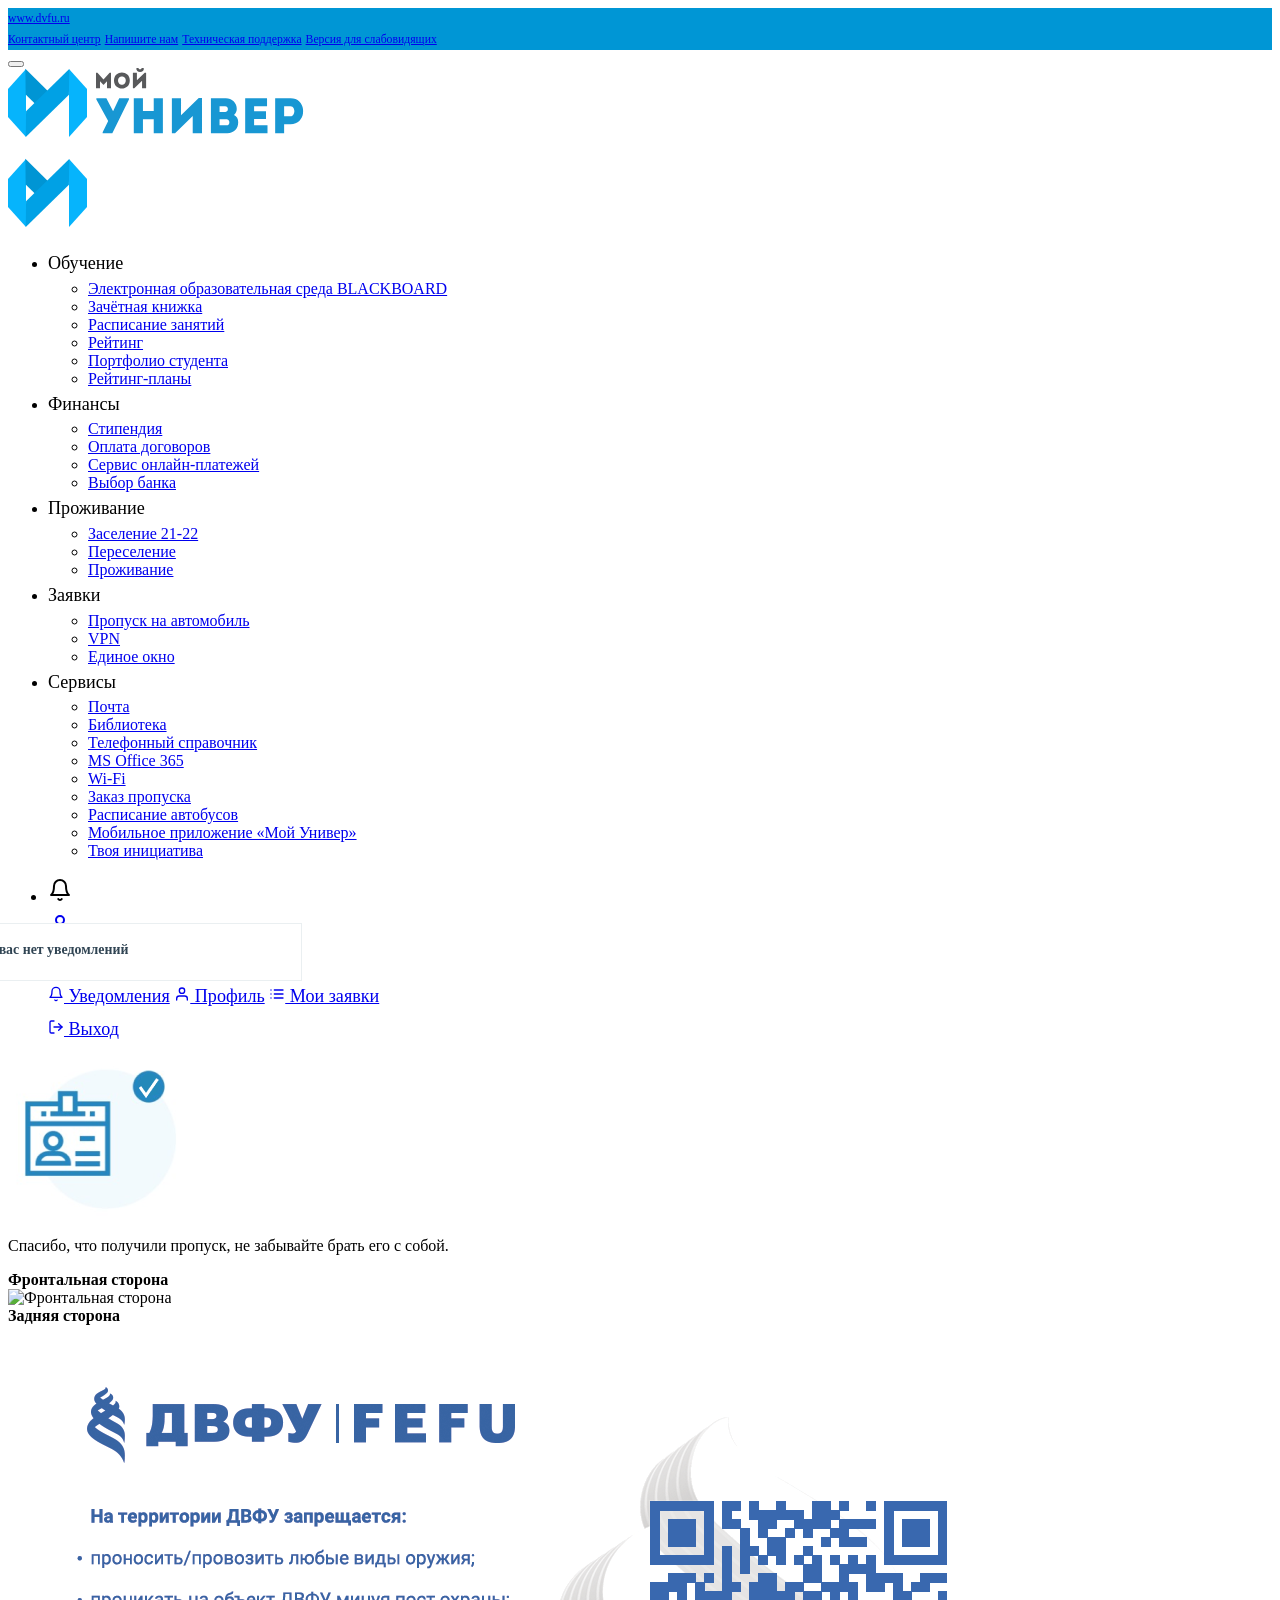
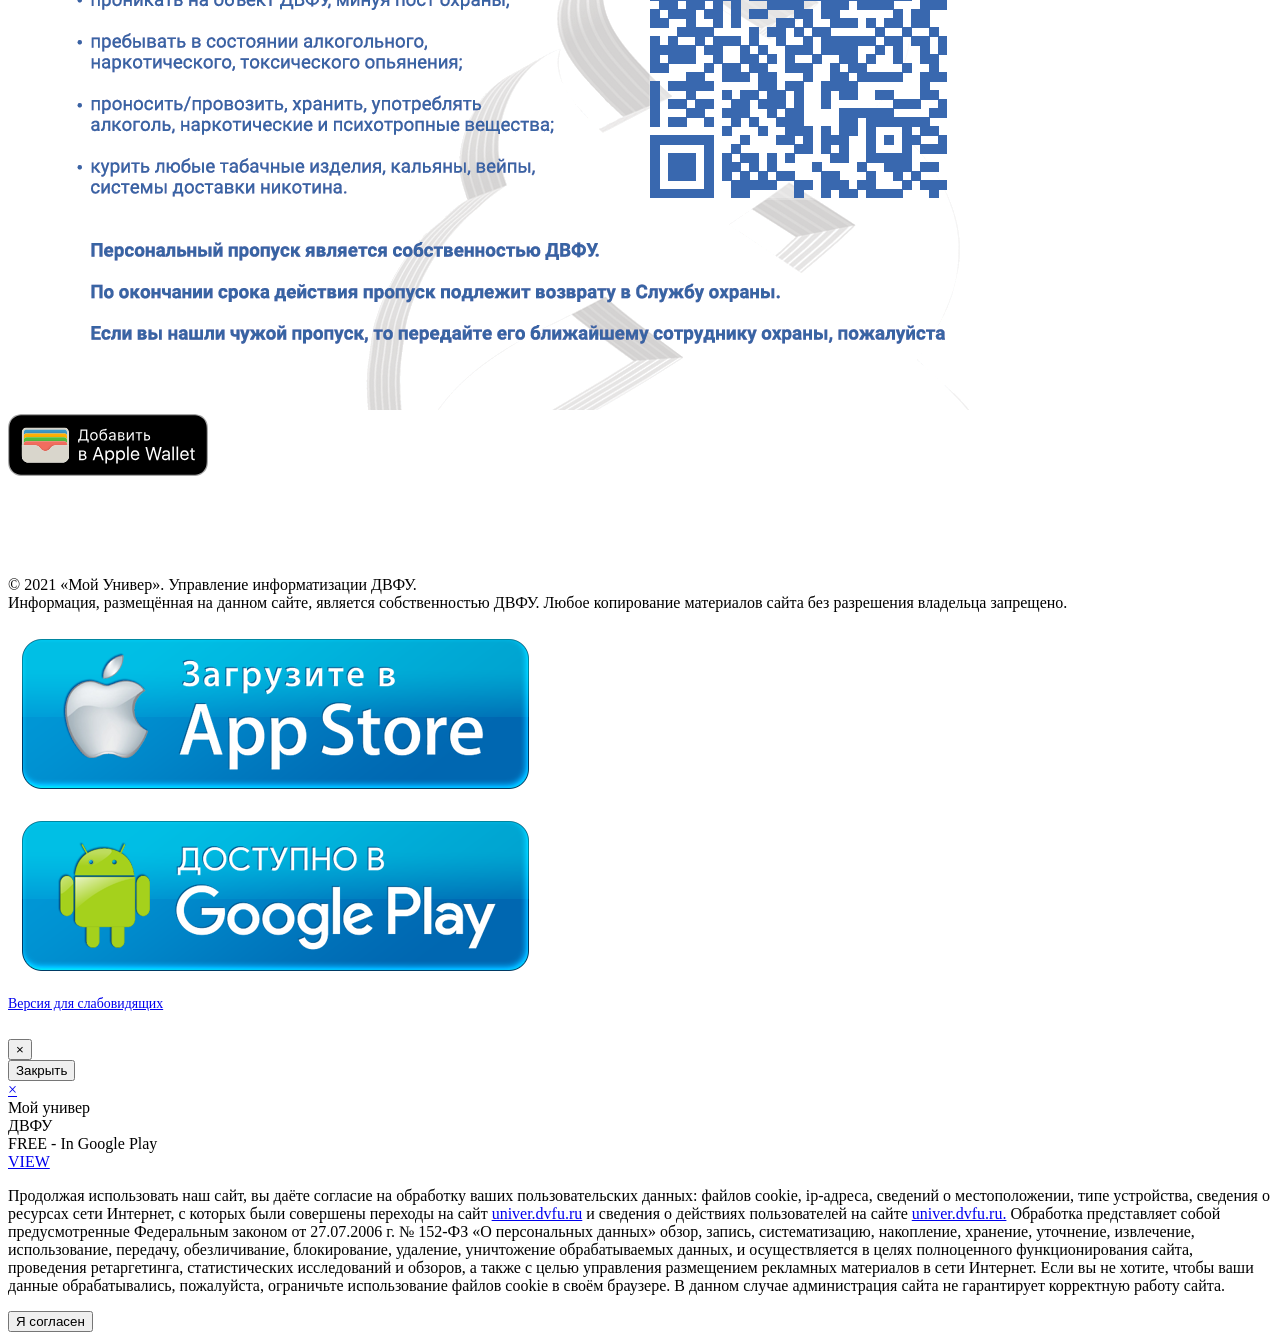
==== commit 3c6b12a9: "Update pass.html" ====
--- a/pass.html
+++ b/pass.html
@@ -1,32 +1,32 @@
-<!DOCTYPE html>
-<!-- saved from url=(0027)https://univer.dvfu.ru/pass -->
-<html lang="ru" class=""><head><meta http-equiv="Content-Type" content="text/html; charset=UTF-8">
-    <meta http-equiv="X-UA-Compatible" content="IE=edge">
-
-<meta name="viewport" content="width=device-width, initial-scale=1">
-<link rel="apple-touch-icon" href="https://univer.dvfu.ru/favicon/android-app-icon.webp?v=wAXxPe8bK4">
-<link rel="shortcut icon" type="image/x-icon" href="https://univer.dvfu.ru/favicon/favicon.ico?v=wAXxPe8bK4">
-<link rel="icon" type="image/png" sizes="16x16" href="https://univer.dvfu.ru/favicon/favicon-16x16.png?v=wAXxPe8bK4">
-<link rel="icon" type="image/png" sizes="32x32" href="https://univer.dvfu.ru/favicon/favicon-32x32.png?v=wAXxPe8bK4">
-<link rel="icon" type="image/png" sizes="48x48" href="https://univer.dvfu.ru/favicon/favicon-48x48.png?v=wAXxPe8bK4">
-<link rel="manifest" href="https://univer.dvfu.ru/favicon/site.webmanifest?v=wAXxPe8bK4">
-<link rel="mask-icon" href="https://univer.dvfu.ru/favicon/safari-pinned-tab.svg?v=wAXxPe8bK4" color="#5bbad5">
-<meta name="apple-mobile-web-app-title" content="Мой Универ">
-<meta name="application-name" content="Мой Универ">
-<meta name="msapplication-TileColor" content="#2b5797">
-<meta name="msapplication-TileImage" content="/favicon/mstile-144x144.png?v=wAXxPe8bK4">
-<meta name="theme-color" content="#ffffff">
-
-<meta name="apple-itunes-app" content="app-id=1508108372">
-<meta name="google-play-app" content="app-id=ru.dvfu.univermobile">
-<meta name="viewport" content="width=device-width, initial-scale=1.0">
-<link rel="android-touch-icon" href="https://univer.dvfu.ru/favicon/android-app-icon.webp?v=wAXxPe8bK4">
-<title>Заказ пропусков</title>    <meta name="csrf-param" content="_csrf_univer">
-<meta name="csrf-token" content="AiaHKKiFLlgIL5yV_uT4XS2LjM2773pQWI55tvwrZuYza91_neFLPHFVqsKylMAFQLnDoPiZQh8w_0zezVJfhQ==">
-    <link href="./Заказ пропусков_files/style.css" rel="stylesheet">
-<link href="./Заказ пропусков_files/pass_frontend.css" rel="stylesheet">
-<link href="./Заказ пропусков_files/notification.css" rel="stylesheet">
-<script async="" src="./Заказ пропусков_files/tag.js.загружено"></script><script>var appOptions = {"notificationUrl":"https:\/\/notify-univer.dvfu.ru\/api\/v1\/notifications","r":["undergraduate"],"t":"eyJ0eXAiOiJKV1QiLCJhbGciOiJIUzI1NiJ9.eyJleHAiOjE2NDA2ODc2MjksInVpZCI6MjQ2OTMsInVzZXJuYW1lIjoiYmFzb3YubmEiLCJyb2xlIjoiYWRtaW4ifQ.3spFIx2PkM35NWmWbONRb0R8aHbEPnooWcj3Wf0Al_0"};</script><style type="text/css">
+<!DOCTYPE html>
+<!-- saved from url=(0027)https://univer.dvfu.ru/pass -->
+<html lang="ru" class=""><head><meta http-equiv="Content-Type" content="text/html; charset=UTF-8">
+    <meta http-equiv="X-UA-Compatible" content="IE=edge">
+
+<meta name="viewport" content="width=device-width, initial-scale=1">
+<link rel="apple-touch-icon" href="https://univer.dvfu.ru/favicon/android-app-icon.webp?v=wAXxPe8bK4">
+<link rel="shortcut icon" type="image/x-icon" href="https://univer.dvfu.ru/favicon/favicon.ico?v=wAXxPe8bK4">
+<link rel="icon" type="image/png" sizes="16x16" href="https://univer.dvfu.ru/favicon/favicon-16x16.png?v=wAXxPe8bK4">
+<link rel="icon" type="image/png" sizes="32x32" href="https://univer.dvfu.ru/favicon/favicon-32x32.png?v=wAXxPe8bK4">
+<link rel="icon" type="image/png" sizes="48x48" href="https://univer.dvfu.ru/favicon/favicon-48x48.png?v=wAXxPe8bK4">
+<link rel="manifest" href="https://univer.dvfu.ru/favicon/site.webmanifest?v=wAXxPe8bK4">
+<link rel="mask-icon" href="https://univer.dvfu.ru/favicon/safari-pinned-tab.svg?v=wAXxPe8bK4" color="#5bbad5">
+<meta name="apple-mobile-web-app-title" content="Мой Универ">
+<meta name="application-name" content="Мой Универ">
+<meta name="msapplication-TileColor" content="#2b5797">
+<meta name="msapplication-TileImage" content="/favicon/mstile-144x144.png?v=wAXxPe8bK4">
+<meta name="theme-color" content="#ffffff">
+
+<meta name="apple-itunes-app" content="app-id=1508108372">
+<meta name="google-play-app" content="app-id=ru.dvfu.univermobile">
+<meta name="viewport" content="width=device-width, initial-scale=1.0">
+<link rel="android-touch-icon" href="https://univer.dvfu.ru/favicon/android-app-icon.webp?v=wAXxPe8bK4">
+<title>Заказ пропусков</title>    <meta name="csrf-param" content="_csrf_univer">
+<meta name="csrf-token" content="AiaHKKiFLlgIL5yV_uT4XS2LjM2773pQWI55tvwrZuYza91_neFLPHFVqsKylMAFQLnDoPiZQh8w_0zezVJfhQ==">
+    <link href="./Заказ пропусков_files/style.css" rel="stylesheet">
+<link href="./Заказ пропусков_files/pass_frontend.css" rel="stylesheet">
+<link href="./Заказ пропусков_files/notification.css" rel="stylesheet">
+<script async="" src="./Заказ пропусков_files/tag.js.загружено"></script><script>var appOptions = {"notificationUrl":"https:\/\/notify-univer.dvfu.ru\/api\/v1\/notifications","r":["undergraduate"],"t":"eyJ0eXAiOiJKV1QiLCJhbGciOiJIUzI1NiJ9.eyJleHAiOjE2NDA2ODc2MjksInVpZCI6MjQ2OTMsInVzZXJuYW1lIjoiYmFzb3YubmEiLCJyb2xlIjoiYWRtaW4ifQ.3spFIx2PkM35NWmWbONRb0R8aHbEPnooWcj3Wf0Al_0"};</script><style type="text/css">
 .vue-modal-resizer {
   display: block;
   overflow: hidden;
@@ -37,8 +37,8 @@
   bottom: 0;
   z-index: 9999999;
   background: transparent;
-  cursor: se-resize;
-}
+  cursor: se-resize;
+}
 .vue-modal-resizer::after {
   display: block;
   position: absolute;
@@ -49,16 +49,16 @@
   width: 0;
   height: 0;
   border-bottom: 10px solid #ddd;
-  border-left: 10px solid transparent;
-}
+  border-left: 10px solid transparent;
+}
 .vue-modal-resizer.clicked::after {
-  border-bottom: 10px solid #369be9;
-}
-</style><style type="text/css">
+  border-bottom: 10px solid #369be9;
+}
+</style><style type="text/css">
 .v--modal-block-scroll {
   overflow: hidden;
-  width: 100vw;
-}
+  width: 100vw;
+}
 .v--modal-overlay {
   position: fixed;
   box-sizing: border-box;
@@ -68,94 +68,94 @@
   height: 100vh;
   background: rgba(0, 0, 0, 0.2);
   z-index: 999;
-  opacity: 1;
-}
+  opacity: 1;
+}
 .v--modal-overlay.scrollable {
   height: 100%;
   min-height: 100vh;
   overflow-y: auto;
-  -webkit-overflow-scrolling: touch;
-}
+  -webkit-overflow-scrolling: touch;
+}
 .v--modal-overlay .v--modal-background-click {
   width: 100%;
   min-height: 100%;
-  height: auto;
-}
+  height: auto;
+}
 .v--modal-overlay .v--modal-box {
   position: relative;
   overflow: hidden;
-  box-sizing: border-box;
-}
+  box-sizing: border-box;
+}
 .v--modal-overlay.scrollable .v--modal-box {
-  margin-bottom: 2px;
-}
+  margin-bottom: 2px;
+}
 .v--modal {
   background-color: white;
   text-align: left;
   border-radius: 3px;
   box-shadow: 0 20px 60px -2px rgba(27, 33, 58, 0.4);
-  padding: 0;
-}
+  padding: 0;
+}
 .v--modal.v--modal-fullscreen {
   width: 100vw;
   height: 100vh;
   margin: 0;
   left: 0;
-  top: 0;
-}
+  top: 0;
+}
 .v--modal-top-right {
   display: block;
   position: absolute;
   right: 0;
-  top: 0;
-}
+  top: 0;
+}
 .overlay-fade-enter-active,
 .overlay-fade-leave-active {
-  transition: all 0.2s;
-}
+  transition: all 0.2s;
+}
 .overlay-fade-enter,
 .overlay-fade-leave-active {
-  opacity: 0;
-}
+  opacity: 0;
+}
 .nice-modal-fade-enter-active,
 .nice-modal-fade-leave-active {
-  transition: all 0.4s;
-}
+  transition: all 0.4s;
+}
 .nice-modal-fade-enter,
 .nice-modal-fade-leave-active {
   opacity: 0;
-  transform: translateY(-20px);
-}
-</style><style type="text/css">
+  transform: translateY(-20px);
+}
+</style><style type="text/css">
 .vue-dialog div {
-  box-sizing: border-box;
-}
+  box-sizing: border-box;
+}
 .vue-dialog .dialog-flex {
   width: 100%;
-  height: 100%;
-}
+  height: 100%;
+}
 .vue-dialog .dialog-content {
   flex: 1 0 auto;
   width: 100%;
   padding: 15px;
-  font-size: 14px;
-}
+  font-size: 14px;
+}
 .vue-dialog .dialog-c-title {
   font-weight: 600;
-  padding-bottom: 15px;
-}
-.vue-dialog .dialog-c-text {
-}
+  padding-bottom: 15px;
+}
+.vue-dialog .dialog-c-text {
+}
 .vue-dialog .vue-dialog-buttons {
   display: flex;
   flex: 0 1 auto;
   width: 100%;
-  border-top: 1px solid #eee;
-}
+  border-top: 1px solid #eee;
+}
 .vue-dialog .vue-dialog-buttons-none {
   width: 100%;
-  padding-bottom: 15px;
-}
+  padding-bottom: 15px;
+}
 .vue-dialog-button {
   font-size: 12px !important;
   background: transparent;
@@ -168,261 +168,261 @@
   height: 40px;
   color: inherit;
   font: inherit;
-  outline: none;
-}
+  outline: none;
+}
 .vue-dialog-button:hover {
-  background: rgba(0, 0, 0, 0.01);
-}
+  background: rgba(0, 0, 0, 0.01);
+}
 .vue-dialog-button:active {
-  background: rgba(0, 0, 0, 0.025);
-}
+  background: rgba(0, 0, 0, 0.025);
+}
 .vue-dialog-button:not(:first-of-type) {
-  border-left: 1px solid #eee;
-}
-</style><style type="text/css">:root img[style*="//counter.yadro.ru/"], :root img[src*="://c.bigmir.net/"], :root img[src*="/cycounter?"][width="88"][height="31"], :root a[href^="http://click.hotlog.ru/"], :root a[href*="//top.mail.ru/jump?"], :root [title="uWeb Counter"], :root [title="uCoz Counter"], :root .min-width-normal > #popup_container, :root body > div[class^="_"][class*=" _"][class$="_stBig"], :root body > div[id^="dV"][style^="width"][style*="height"][style*="position"][style*="fixed"][style*="overflow"][style*="z-index"][style*="background"], :root .app.blog-post-page .secondary-header-ad-block, :root .app.blog-post-page #right-column > .sticky, :root object[data^="blob"], :root noindex > .search_result[class*="search_result_"], :root img[width="468"][height="60"], :root img[width="160"][height="600"], :root img[src*="://cp.beget.com/promo_data/"], :root iframe[src*="zhitomir.info/price"], :root iframe[src*="tureckiy-serial.ru/"][src$=".php"], :root iframe[src*="trafic-media.ru"], :root iframe[src*="ads.exosrv.com"], :root iframe[src*="://vidroll.ru/"], :root iframe[src*="://ab.adpro.com.ua/"], :root iframe[src*="/mixadv_"], :root iframe[src*="/carta.ua/ajax/widget."], :root iframe[src*="/3647.tech"], :root iframe[id^="republer"], :root div[id^="zcbclk"], :root div[id^="yandex_rtb"], :root div[id^="trafmag_"], :root div[id^="tizerws_"], :root div[id^="smi2adblock_"], :root div[id^="sblock_inform_"], :root div[id^="news_nest_net_ru"], :root div[id^="news_nest_msk_ru"], :root div[id^="news_2xclick_ru_"], :root div[id^="join_informer_"], :root div[id^="itizergroup_"], :root div[id^="cpa_rotator_block"], :root div[id^="beroll_rotator"], :root div[id^="b_tz_"], :root div[id^="DIV_DA_"], :root div[id^="Crt-"][style], :root div[id*="Teaser_Block"], :root div[data-server-rendered="true"] > div[id^="la-"], :root div[class^="da-ya-widget"], :root a[onclick*="trtkp.ru"], :root a[onclick*="offergate-amigo"], :root a[href^="https://www.juicer.io?referrer="], :root a[href^="https://msetup.pro"], :root a[href^="https://kshop"][href*=".pro/"], :root a[href^="http://trafmaster.com"], :root a[href^="http://traderstart.mirtesen.ru"], :root a[href^="http://kshop.biz/"], :root a[href^="http://browserload.info/"], :root a[href="http://advert.mirtesen.ru/"], :root a[href*="zdravo-med.ru"], :root a[href*="xxxrevpushclcdu.com"], :root a[href*="trklp.ru"], :root a[href*="traflabs.xyz"], :root div[id^="CGCandy"], :root a[href*="tptrk.ru"], :root a[href*="top-info24.ru"], :root a[href*="shakesclick.com"], :root a[href*="shakescash.com"], :root a[href*="shakes.pro"], :root a[href*="sandratand.ru"], :root a[href*="refpazus.top"], :root a[href*="problogrus.ru"], :root a[href^="https://homyanus.com"], :root a[href*="please-direct.me"], :root a[href*="please-direct.com"], :root a[href*="sviruniversal.com/"], :root a[href*="octoclick.net"], :root a[href*="marketgid.com/"], :root a[href*="m1cpl.ru"], :root a[href*="litewebbusiness.com"], :root a[href*="navaxudoru.com"], :root a[href*="lifebloggersz.ru"], :root a[href*="kshop2.biz"], :root a[href*="intovarro.ru"], :root a[href*="https://relap.io/r?"], :root a[href*="herrabjec.pro"], :root a[href*="gpclick.ru"], :root a[href*="goodtrack.ru"], :root a[href*="gocdn.ru"], :root a[href*="go.ad2up.com"], :root a[href*="ftpglst.com"], :root a[href*="flylinks.pw"], :root a[href*="filebase.me"], :root a[href*="cpl11.ru"], :root a[href*="cpl1.ru"], :root a[href*="cmsmodnews.com"], :root a[href*="blogers-story.ru"], :root a[href*="shakesin.com"], :root a[href*="bgrndi.com"], :root a[href*="beststbuy.ru"], :root a[href*="best-zdorovye.ru"], :root a[href*="beauty-list.ru"], :root a[href*="medinforms.ru"], :root a[href*="awesomeredirector"], :root a[href*="amigo-biz.ru/ads/click"], :root a[href*="amgfile.ru"], :root a[href*="ads2-adnow.com"], :root a[href*="slovosil.com"], :root a[href*="ads-provider.com"], :root a[href*="://ya-cdn.ru/r/"], :root a[href*="://ufiler-download.ru/"], :root a[href*="://torrent-repa.site/"], :root a[href*="://sugisatomi.com/"], :root a[href*="://softperehod.ru/"], :root a[href*="://softmediya.ru/"], :root a[href*="://segodnia.club/"], :root div[class^="yandex_rtb"], :root a[href*="://searchlnk.ru/r/"], :root a[href*="://rendersaveron.com"], :root a[href*="://renderbrandium.com"], :root a[href*="://parandaya.com"], :root a[href*="://ourbrowser.net"], :root a[href*="best-zdrav.ru"], :root a[href*="://newbrowserme.ru/"], :root a[href*="://new.torrent-pack.ru/"], :root a[href*="trafgid.xyz"], :root a[href*="://getyousoft.ru/"], :root a[href*="://getyoursoft.ru/"], :root a[href*="://getbrauzer.ru/"], :root a[href*="://filetaker.ru/"], :root a[href*="torrentum.ru"], :root a[href*="://filesmytop.ru/"], :root a[href*="://fast2click.ru/"], :root a[href*="://clickstats.online/"], :root a[href*="://techdmn.com/"], :root a[href*="://clickstats.fun/"], :root a[href*="://clickrpk.com/"], :root a[href*="://clickbytes.ru/"], :root a[href*="://chikidiki.ru"], :root a[href*="://betahit.click/"], :root a[href*="://adv-views.com"], :root a[href*="24smi.site/top/"], :root a[href*="/universalsrc.net/"], :root a[href*="/universalsrc.com/"], :root a[href^="http://fly-shops.ru"], :root a[href*="/universal-lnk.net/"], :root a[href*="://vpnbrowser.ru/"], :root a[href*="/uni-lnk.com/"], :root a[href*="/uloads.ru/"], :root a[href*="/u-loads.ru/"], :root a[href*="/u-load.ru/"], :root a[href*="/sb/clk/"], :root a[href*="/ribnadzo.ru"], :root a[href*="/rapidtor.site"], :root a[href*="/onvix.tv/promo/"][target=_blank], :root a[href*="/newbrowser.club/"], :root a[href*="/myuniversalnk.com/"], :root a[href*="/go.1k3.net/"], :root iframe[src*="marketgid.com"], :root a[href*="/getdriverpack.ru"], :root a[href*="/fastvk.com"], :root a[href*="/api/redirect?offerid="], :root iframe[src*="laim.tv/rotator/"], :root a[href*="/advertisesimple.info"], :root a[href*="//viruniversal.com/"], :root a[href*="//utimg.ru/"], :root a[href*="//universalut.info/"], :root a[href*="//universalse.info/"], :root a[href*="//universalice.info/"], :root a[href*="//ubar.pro"], :root a[href*="//ubar-pro"], :root a[href*="//tiruniversal.com/"], :root div[data-id^="div-gpt-ad-"], :root a[href*="//tekaners.com/"], :root a[href*="//sub"][href*="bubblesmedia.ru"], :root a[href*="//spishi.vip/"], :root a[href*="//reruniversal.com/"], :root a[href*="//refpaewsbc.top/"], :root a[href*="//partners.house/"], :root a[href*="//parandeya.com/"], :root a[href*="//loderlx.ru"], :root a[href*="//lis-gor.com/"], :root a[href*="//getmybrowser.ru/"], :root a[href*="trtkp.ru"], :root a[href*="//fofuvipibo.com/"], :root a[href*="//febrare.ru/"], :root a[href*="advertwebgid.ru"], :root a[href*="//ext-load.net"], :root a[href*="//do-rod.com/"], :root a[href*="//avertise.ru/"], :root a[href*="//adretarget.net/"], :root a[href*="//1xbetlk.site/"], :root a[href*=".twkv.ru"], :root a[href*=".pokupkins.ru"], :root .app.blog-post-page #blog-post-item-video-ad, :root a[href*=".1liveinternet.ru"], :root [src*="mixadvert.com"], :root [onclick*="trklp.ru"], :root a[href*="://tatarkoresh.ru"], :root [onclick*="traffic-media.co"], :root [onclick*="mixadvert.com"], :root [onclick*="/sb/clk/"], :root [onclick*=".twkv.ru"], :root #root > .app > .sticky-button, :root [href^="https://download.cdn.yandex.net/yandex-tag/weboffer/"], :root [href*="pigiuqproxy.com"], :root a[href*="cpagetti1.com"], :root [href*="driverpack.io/"], :root [href*="driftawayforfun.com"], :root .flex-promo-series > .left-col > :not(#players):not(.serial-series-info), :root [href*="://larchfury.com/"], :root [href*="://clickpzk.com/"], :root [href*="://click.1k3web.net/"], :root [href*="://click.1k3web.com/"], :root [href*="://click.1k3pub.com/"], :root [href*="://browseit.ru/"], :root [href*="/zfvklk.ru"], :root [href*="/vaigowoa.com"], :root [href*="//loadbrowser.ru/"], :root a[href*="kinnohoyutd.site"], :root [href*=".drp.su/"], :root [data-url*="://installpack.net"], :root [data-link*="amigo-browser.ru/dkit-"], :root [data-la-show-block-id], :root a[href*="//baldervain.com/"], :root [data-la-refresh-timeout], :root [data-la-block], :root a[href*="films.ws"], :root [data-la-block-show-id], :root [class^="flat_"][class*="_out"], :root .mywidget__col > .mywidget__link_advert, :root [id^="unit_"] > a[href*="://smi2.ru"], :root .base-page_left-side > #left_ban, :root .base-page_center > .banerTopOver, :root .base-page_center > .banerTop, :root #adv_unisound ~ #main > #slidercontentContainer, :root #adv_unisound ~ #ad_module_cont > [id^="ad_module"], :root a[href*="/get-torrent.ru"], :root #adv_kod_frame ~ #gotimer, :root topadblock, :root span[id^="ezoic-pub-ad-placeholder-"], :root input[onclick^="window.open('http://www.FriendlyDuck.com/"], :root img[alt^="Fuckbook"], :root iframe[src*="mellowads.com"], :root img[width="120"][height="600"], :root div[style^="padding: 5px 15px !important"] > [style^="width: 100% !important; cursor: pointer !important;"], :root div[id^="zergnet-widget"], :root div[id^="traffective-ad-"], :root div[id^="taboola-stream-"], :root div[id^="sticky_ad_"], :root div[id^="rc-widget-"], :root div[id^="q1-adset-"], :root div[id^="proadszone-"], :root a[href*="land-gooods.ru"], :root div[id^="lazyad-"], :root div[id^="gtm-ad-"], :root div[id^="ezoic-pub-ad-"], :root div[id^="dmRosAdWrapper"], :root div[id^="div-adtech-ad-"], :root div[id^="dfp-slot-"], :root div[id^="dfp-ad-"], :root div[id^="code_ads_"], :root div[id^="block-views-topheader-ad-block-"], :root a[href*="media-rotate.com"], :root div[id^="banner-ad-"], :root div[id^="advt-"], :root div[id^="advads_"], :root a[href*="netcrys.com"], :root [class^="flat_"][class*="_crss"], :root div[id^="ads300_600-widget"], :root iframe[src*="//refpakglscpj."], :root a[href^="http://olivka.biz/"], :root input[onclick^="window.open('http://www.friendlyduck.com/"], :root div[id^="ads300_250-widget"], :root div[id^="ads300_100-widget"], :root div[id^="ads120_600-widget"], :root a[href*="trk-1.com"], :root div[id^="adrotate_widgets-"], :root div[id^="adngin-"], :root a[href*="://bestnewsoft.ru/"], :root div[id^="adfox_"], :root div[id^="ad_script_"], :root a[href*="/rating/"] > img[width="88"][height="31"], :root div[id^="ad_rect_"], :root #root > .app > #layout > #very-right-column > .aggregator > .aggregator__items, :root div[id^="ad_position_"], :root div[id^="ad-server-"], :root div[id^="ad-inserter-"], :root a[href*="//gerocenius.com/"], :root div[id^="ad-cid-"], :root div[id^="acm-ad-tag-"], :root a[href^="http://hitcounter.ru/top/stat.php"], :root div[id^="YFBMSN"], :root div[id^="ADV-SLOT-"], :root a[href*="://telamon"][href*="/tracker/?partner="], :root div[data-test-id="AdDisplayWrapper"], :root div[data-spotim-slot], :root div[data-role="sidebarAd"], :root div[data-native_ad], :root div[data-mediatype="advertising"], :root div[data-id-advertdfpconf], :root div[data-content="Advertisement"], :root div[data-adunit], :root div[data-adunit-path], :root div[data-adservice-param-tagid="contentad"], :root div[data-adname], :root div[data-ad-wrapper], :root a[href*="://r.advmusic.com/"], :root a[href*="/clubleads.ru"], :root div[data-ad-underplayer], :root div[data-ad-placeholder], :root div[class^="zn-sponsored-outbrain-"], :root div[class^="sp-adslot-"], :root div[class^="proadszone-"], :root div[class^="pane-google-admanager-"], :root div[class^="native-ad-"], :root div[class^="lifeOnwerAd"], :root div[class^="largeRectangleAd_"], :root div[class^="kiwiad-popup"], :root div[class^="kiwiad-desktop"], :root div[class^="index_adBeforeContent_"], :root a[href*="tvroff.net"], :root div[class^="index_adAfterContent_"], :root img[title="bigmir)net TOP 100"], :root div[class^="index__adWrapper"], :root div[class^="block-openx-"], :root div[class^="backfill-taboola-home-slot-"], :root div[class^="articleAdUnitMPU_"], :root a[href*="//adoffer.pro/"], :root div[class^="advertisement-desktop"], :root div[class^="adsbutt_wrapper_"], :root a[href*="linkmyc.com"], :root div[class^="ads-partner-"], :root div[class^="adbanner_"], :root div[class^="ad_position_"], :root div[class^="SponsoredAds"], :root a[href*="://clickfrm.com/"], :root div[class^="ResponsiveAd-"], :root div[class^="PreAd_"], :root div[class^="Display_displayAd"], :root div[id^="republer_"], :root div[class^="Directory__footerAds"], :root a[href^="http://datxxx.com"], :root div[class^="BannerAd_"], :root div[class^="AdhesionAd_"], :root div[class^="Ad__bigBox"], :root a[href*="thor-media.ru/click/"], :root div[class^="Ad__adContainer"], :root a[href*="rexchange.begun.ru/rclick?"], :root div[class^="AdSlot__container"], :root img[width="728"][height="90"], :root div[id^="divAdvAD_"], :root div[class^="ad_border_"], :root div[class^="AdItem-"], :root [id^="relap-custom-iframe-rec"], :root div[class^="AdEmbeded__AddWrapper"], :root span[data-component-type="s-ads-metrics"], :root div[class^="AdBannerWrapper-"], :root div[class*="_AdInArticle_"], :root div[class*="-storyBodyAd-"], :root div[data-subscript="Advertising"], :root div[class$="dealnews"] > .dealnews, :root div > [class][onclick*=".updateAnalyticsEvents"], :root display-ads, :root display-ad-component, :root bottomadblock, :root aside[id^="tn_ads_widget-"], :root aside[id^="adrotate_widgets-"], :root amp-ad-custom, :root iframe[src*="fwdcdn.com/frame/partners/"], :root a[target="_blank"][onmousedown="this.href^='http://paid.outbrain.com/network/redir?"], :root a[href*="shakespoint.com"], :root a[target="_blank"][href^="http://api.taboola.com/"], :root div[class^="BlockAdvert-"], :root a[src^="https://www.utherverse.com/net/"], :root a[onmousedown^="this.href='http://paid.outbrain.com/network/redir?"][target="_blank"] + .ob_source, :root a[onmousedown^="this.href='http://paid.outbrain.com/network/redir?"][target="_blank"], :root a[href*="://ruprivate.club/"], :root a[onclick*="//m.economictimes.com/etmack/click.htm"], :root a[href^="https://zononi.com/"], :root a[href*="offhealth.ru"], :root a[href*="://landingtracker.com/"], :root a[href^="https://www.what-sexdating.com/"], :root a[href^="https://www.vewwrmp.com/"], :root a[href^="https://www.spyoff.com/"], :root a[href^="https://www.sheetmusicplus.com/?aff_id="], :root a[href^="https://www.sheetmusicplus.com/"][href*="?aff_id="], :root a[href^="https://www.share-online.biz/affiliate/"], :root a[href^="https://www.securegfm.com/"], :root a[href^="https://www.rabbits.webcam/?id="], :root a[href^="https://www.purevpn.com/"][href*="&utm_source=aff-"], :root a[href^="https://www.privateinternetaccess.com/"] > img, :root a[href^="https://www.porngamesxxx.com/"][href*="?campaign="], :root a[href^="https://www.passeura.com/"], :root div[id^="amzn-assoc-ad"], :root a[href^="https://www.oboom.com/ref/"], :root div[itemtype="http://schema.org/WPAdBlock"], :root a[href^="https://www.nudeidols.com/cams/"], :root a[href^="https://www.mypornstarcams.com/landing/click/"], :root a[href^="https://www.kingsoffetish.com/tour?partner_id="], :root a[href*="://tele.gg/"], :root div[data-adzone], :root a[href^="https://www.iyalc.com/"], :root a[href^="https://www.goldenfrog.com/vyprvpn?offer_id="][href*="&aff_id="], :root a[href^="https://www.get-express-vpn.com/offer/"], :root a[href*="/mosday.ru/ad/"], :root a[href^="https://www.gambling-affiliation.com/cpc/"], :root a[href^="https://www.dollps.com/?track="], :root a[href^="https://www.clicktraceclick.com/"], :root a[href^="https://www.camsoda.com/enter.php?id="], :root a[href^="https://www.brazzersnetwork.com/landing/"], :root a[href^="https://www.bebi.com"], :root div[class^="pane-adsense-managed-"], :root a[href^="https://www.bang.com/?aff="], :root a[href^="https://www.awin1.com/cread.php?awinaffid="], :root a[href^="https://weedzy.co.uk/"][href*="&utm_"], :root a[href^="https://vod09197d7.club/"], :root a[href^="https://vo2.qrlsx.com/"], :root a[href^="https://vlnk.me/"], :root iframe[src*="hd.gg33.top/"], :root a[href^="https://unreshiramor.com/"], :root a[href^="https://uncensored.game/"], :root a[href^="https://ttf.trmobc.com/"], :root a[href^="https://trusted-click-host.com/"], :root a[href^="https://trf.bannerator.com/"], :root a[href^="https://traffic.bannerator.com/"], :root a[href^="https://tracking.truthfinder.com/?a="], :root .base-page_center > .banerBottom, :root a[href^="https://tracking.gitads.io/"], :root a[href^="https://go.xxxjmp.com/"], :root a[href^="https://tracking.avapartner.com/"], :root a[href^="http://reals-story.ru/"], :root a[href^="https://track.wg-aff.com"], :root a[href^="https://track.ultravpn.com/"], :root a[href*="/myuniversalnk.net/"], :root a[href^="https://www.adultempire.com/"][href*="?partner_id="], :root a[href^="https://track.healthtrader.com/"], :root a[href^="https://track.clickmoi.xyz/"], :root div[class^="da-widget-"], :root a[href^="https://control.trafficfabrik.com/"], :root a[href^="https://track.52zxzh.com/"], :root a[href*="//historategory.com/"], :root #BlWrapper > .b-temp_rbc, :root a[href^="https://axdsz.pro/"], :root a[href^="https://tour.mrskin.com/"], :root a[href^="http://www.greenmangaming.com/?tap_a="], :root a[href^="https://tm-offers.gamingadult.com/"], :root a[href^="https://t.hrtyj.com/"], :root a[href^="https://t.adating.link/"], :root a[href^="https://squren.com/rotator/?atomid="], :root a[href^="http://cdn3.adexprts.com/"], :root a[href^="https://spygasm.com/track?"], :root [class^="flat_"][class*="_modal"], :root div[id^="ad-div-"], :root a[href^="https://secure.eveonline.com/ft/?aid="], :root a[href*="/afftraf.co/"], :root a[href^="https://secure.bstlnk.com/"], :root div[class^="kiwi-ad-wrapper"], :root a[href^="https://rev.adsession.com/"], :root [href*=".trackmstr.com"], :root a[href^="https://refpasrasw.world/"], :root a[href^="https://mediaserver.entainpartners.com/renderBanner.do?"], :root a[href^="https://refpaexhil.top/"], :root a[href*="/sarimsolus.com/"], :root a[href^="https://reachtrgt.com/"], :root AD-SLOT, :root a[href^="https://pubads.g.doubleclick.net/"], :root div[id^="ads_games_"], :root a[href^="https://prf.hn/click/"][href*="/camref:"] > img, :root a[href^="http://www.my-dirty-hobby.com/?sub="], :root a[href^="https://porndeals.com/?track="], :root a[href^="//go.onclasrv.com/"], :root a[href^="https://pcm.bannerator.com/"], :root a[href^="https://offerforge.net/"], :root a[href^="https://ndt5.net/"], :root div[id^="ad_head_celtra_"], :root a[href^="https://wittered-mainging.com/"], :root a[href^="https://t.grtyi.com/"], :root a[href^="https://myusenet.xyz/"], :root a[href^="https://my-movie.club/"], :root [href^="https://detachedbates.com/"], :root a[href^="https://mk-cdn.net/"], :root a[href^="https://mk-ads.com/"], :root a[href^="https://meet-sex-here.com/?u="], :root a[href*="/amigo-browser.ru"][target="_blank"], :root a[href^="https://medleyads.com/"], :root a[href^="https://mediaserver.gvcaffiliates.com/renderBanner.do?"], :root iframe[src^="https://tpc.googlesyndication.com/"], :root a[href*=".approvallamp.club/"], :root a[href^="https://a.bestcontentoperation.top/"], :root a[href^="https://landing1.brazzersnetwork.com"], :root a[href^="http://adrunnr.com/"], :root a[href^="https://landing.brazzersplus.com/"], :root a[href^="https://land.rk.com/landing/"], :root a[href^="http://ad.au.doubleclick.net/"], :root a[href^="https://k2s.cc/pr/"], :root a[href^="https://juicyads.in/"], :root a[href^="https://join.virtuallust3d.com/"], :root a[href^="http://www.uniblue.com/cm/"], :root a[href^="https://join.sexworld3d.com/track/"], :root a[href^="https://join.dreamsexworld.com/"], :root a[href^="https://track.effiliation.com/servlet/effi.redir?"], :root a[href^="https://iqoption.com/lp/mobile-partner/"][href*="?aff="], :root [href^="http://join.shemalepornstar.com/"], :root a[href^="https://incisivetrk.cvtr.io/click?"], :root a[href^="https://iactrivago.ampxdirect.com/"], :root a[href*="://dmtech05.com/"], :root [href*="https://www.jmbullion.com/gold/"], :root a[href^="https://iac.ampxdirect.com/"], :root a[href^="https://horny-pussies.com/tds"], :root a[href^="https://graizoah.com/"], :root a[href^="http://feedads.g.doubleclick.net/"], :root a[href^="https://redsittalvetoft.pro/"], :root a[href^="https://googleads.g.doubleclick.net/pcs/click"], :root a[href^="http://cdn.adstract.com/"], :root a[href^="https://gogoman.me/"], :root a[href^="https://go.xtbaffiliates.com/"], :root a[href^="https://go.strpjmp.com/"], :root a[href^="https://go.stripchat.com/"][href*="&campaignId="], :root a[href^="https://go.markets.com/visit/?bta="], :root a[href^="https://go.julrdr.com/"], :root a[href^="https://landing.brazzersnetwork.com/"], :root a[href*="://lapina.best/"], :root a[href^="https://go.hpyjmp.com/"], :root a[href*="//restofarian.com"], :root a[href^="https://go.goasrv.com/"], :root a[href^="https://adnetwrk.com/"], :root a[href^="https://go.gldrdr.com/"], :root a[href^="https://fleshlight.sjv.io/"], :root a[href^="https://go.etoro.com/"] > img, :root a[href^="https://go.currency.com/"], :root [id^="newPortal_informer_"], :root a[href^="https://track.afftck.com/"], :root a[href^="http://guideways.info/"], :root a[href^="https://go.cmrdr.com/"], :root a[href^="http://www.easydownloadnow.com/"], :root a[href^="https://go.alxbgo.com/"], :root a[href*=".inclk.com/"], :root a[href^="https://go.ad2up.com/"], :root a[href^="https://giftsale.co.uk/?utm_"], :root a[href^="https://get.surfshark.net/aff_c?"][href*="&aff_id="] > img, :root a[href^="https://fonts.fontplace9.com/"], :root a[href*="://yadistr.ru/"], :root a[href^="http://clkmon.com/adServe/"], :root a[href^="https://flirtaescopa.com/"], :root #root > .app > #layout > #very-right-column .aggregator__header, :root a[href^="https://fertilitycommand.com/"], :root a[href^="https://fakelay.com/"], :root a[href^="https://earandmarketing.com/"], :root [lazy-ad="leftthin_banner"], :root a[href^="https://dynamicadx.com/"], :root a[href^="https://djtcollectorclub.org/"][href*="?affiliate_id="], :root a[href^="https://tc.tradetracker.net/"] > img, :root a[href^="//srv.buysellads.com/"], :root a[href^="https://dianches-inchor.com/"], :root a[href^="https://creacdn.top-convert.com/"], :root iframe[src^="https://pagead2.googlesyndication.com/"], :root a[href^="https://retiremely.com/"], :root a[href^="https://cpmspace.com/"], :root a[href^="https://cpartner.bdswiss.com/"], :root a[href^="https://clicks.pipaffiliates.com/"], :root .commercial-unit-mobile-top > .v7hl4d, :root a[href^="https://click.plista.com/pets"], :root a[href*="twtn.ru/"], :root a[href^="https://chaturbate.xyz/"], :root a[href^="http://look.djfiln.com/"], :root a[href^="https://chaturbate.jjgirls.com/"][href*="?tour="], :root a[href^="https://chaturbate.com/in/?track="], :root a[href^="https://chaturbate.com/in/?tour="], :root a[href^="https://chaturbate.com/affiliates/"], :root a[href*="://womens-journal.ru/"], :root [href*="wap4dollar.com/"], :root a[href^="https://mcdlks.com/"], :root a[href^="https://bs.serving-sys.com"], :root a#mobtop[title^="Рейтинг мобильных сайтов"], :root a[href^="https://blackorange.go2cloud.org/"], :root a[href^="https://go.hpyrdr.com/"], :root a[href^="https://billing.purevpn.com/aff.php"] > img, :root a[href^="https://affiliates.bet-at-home.com/processing/"], :root a[href^="https://ads.ad4game.com/"], :root a[href^="https://betway.com/"][href*="&a="], :root a[href*="//bestonewos.com/"], :root a[href^="http://www.linkbucks.com/referral/"], :root a[href^="https://azpresearch.club/"], :root a[href^="https://awptjmp.com/"], :root a[href^="http://www.fleshlight.com/"], :root a[href^="https://aweptjmp.com/"], :root a[href^="https://awentw.com/"], :root a[href^="https://albionsoftwares.com/"], :root a[href^="http://amigodistr.ru/"], :root a[href^="//postlnk.com/"], :root a[href^="https://affiliate.rusvpn.com/click.php?"], :root a[href^="https://affiliate.geekbuying.com/gkbaffiliate.php?"], :root a[href^="https://adultfriendfinder.com/go/page/landing"], :root a[href*="pussl3.com"], :root a[href^="https://adswick.com/"], :root ADS-RIGHT, :root a[href^="https://tracking.trackcasino.co/"], :root a[href^="https://adserver.adreactor.com/"], :root a[href^="https://land.brazzersnetwork.com/landing/"], :root a[href^="https://ads.leovegas.com/redirect.aspx?"], :root [href*="://morelnk.ru/"], :root a[href^="https://t.hrtye.com/"], :root a[href^="https://ads.cdn.live/"], :root a[href^="https://ads.betfair.com/redirect.aspx?"], :root a[href^="https://refpaano.host/"], :root a[href^="https://meet-to-fuck.com/tds"], :root a[href*="/loaderu.ru/"], :root a[href^="https://adhealers.com/"], :root a[href^="http://servicegetbook.net/"], :root a[href^="https://bngpt.com/"], :root a[href^="http://clickandjoinyourgirl.com/"], :root a[href^="https://ad13.adfarm1.adition.com/"], :root div[data-adv-type="dfp"], :root a[href^="https://misspkl.com/"], :root #MT_overroll ~ div[class][style="left:0px;top:0px;height:480px;width:650px;"], :root a[href^="https://ad.zanox.com/ppc/"] > img, :root div[class*="relap"][class*="-rec-item"], :root a[href^="https://static.fleshlight.com/images/banners/"], :root app-advertisement, :root a[href^="https://ad.doubleclick.net/"], :root a[href^="http://zevera.com/afi.html"], :root a[href^="http://go.oclaserver.com/"], :root a[href^="https://ad.atdmt.com/"], :root a[href^="https://cams.imagetwist.com/in/?track="], :root .trc_rbox .syndicatedItem, :root a[href^="https://aaucwbe.com/"], :root a[href^="https://a.bestcontentweb.top/"], :root a[href^="http://hyperlinksecure.com/go/"], :root a[href^="https://track.themadtrcker.com/"], :root a[href*="fortedrow.pro"], :root a[href^="https://bullads.net/get/"], :root a[href^="http://down1oads.com/"], :root a[href^="http://yads.zedo.com/"], :root a[href^="http://xtgem.com/click?"], :root [data-la-show-id], :root a[href^="https://ads.trafficpoizon.com/"], :root a[href*="down-news-games.ru"], :root a[href*="//portakamus.com/"], :root div[class^="local-feed-banner-ads"], :root a[href^="http://wxdownloadmanager.com/dl/"], :root div[id^="adpartner-jsunit-"], :root a[href*="/yfiles1.ru"], :root a[href^="http://www.zergnet.com/i/"], :root a[href*=".clksite.com/"], :root a[href^="http://www.webtrackerplus.com/"], :root a[href^="http://www.usearchmedia.com/signup?"], :root a[href*="://myrotations.ru/"], :root a[href^="http://www.torntv-downloader.com/"], :root a[href*="://ya-distrib.ru/r/"], :root a[href^="http://www.tirerack.com/affiliates/"], :root a[href^="http://www.text-link-ads.com/"], :root a[href^="https://gghf.mobi/"], :root a[href^="http://www.terraclicks.com/"], :root a[href^="https://ads-for-free.com/click.php?"], :root iframe[title="mixAd"], :root DIV[id^="DIV_NNN_"], :root a[href^="http://www.socialsex.com/"], :root iframe[src*="utraff.com"], :root a[href^="https://join.virtualtaboo.com/track/"], :root img[src*="//counter.yadro.ru/"], :root a[onmousedown^="this.href='https://paid.outbrain.com/network/redir?"][target="_blank"], :root [href^="https://awbbjmp.com/"], :root a[href^="http://www.sfippa.com/"], :root a[href*="kma1.biz"], :root a[href^="http://www.xmediaserve.com/"], :root a[href^="http://www.sex.com/videos/?utm_"], :root a[href^="https://natour.naughtyamerica.com/track/"], :root a[href^="http://paid.outbrain.com/network/redir?"], :root a[href^="http://www.sex.com/?utm_"], :root a[href*="://newtdslink.ru/"], :root a[href^="http://secure.signup-page.com/"], :root a[href^="http://www.quick-torrent.com/download.html?aff"], :root [href*="://simpalsid.com/ad/click?id"], :root a[href^="http://www.plus500.com/?id="], :root [href*=".zlinkm.com/"], :root a[href^="http://www.pinkvisualgames.com/?revid="], :root a[href^="http://glprt.ru/affiliate/"], :root a[href^="https://trklvs.com/"], :root a[href^="http://www.paddypower.com/?AFF_ID="], :root a[href*="://extlinka.ru/"], :root a[href*="/rapidtor.ru"], :root a[href^="https://go.247traffic.com/"], :root a[href^="http://www.freefilesdownloader.com/"], :root a[href^="http://www.mysuperpharm.com/"], :root .trc_rbox_border_elm .syndicatedItem, :root a[href^="http://www.myfreepaysite.com/sfw_int.php?aid"], :root a[href^="http://www.myfreepaysite.com/sfw.php?aid"], :root a[href*="tvkw.ru"], :root a[href*="://etcodes.com/"], :root a[href^="http://www.mrskin.com/tour"], :root a[href*="://bubblevard.com/"], :root a[href^="http://bcntrack.com/"], :root a[href^="http://www.securegfm.com/"], :root a[href^="http://www.liversely.net/"], :root a[href^="https://partners.fxoro.com/click.php?"], :root [href*="//trackmstr.com"], :root [href*="prayuserparka.com/"], :root a[href^="http://www.idownloadplay.com/"], :root a[href^="http://www.hitcpm.com/"], :root a[href^="http://fusionads.net"], :root a[href^="http://www.hibids10.com/"], :root div[class^="awpcp-random-ads"], :root [href*="//securesafemembers.com"], :root a[href^="http://www.graboid.com/affiliates/"], :root a[href^="http://www.gamebookers.com/cgi-bin/intro.cgi?"], :root iframe[data-src*="fwdcdn.com/frame/partners/"], :root div[id^="div_openx_ad_"], :root a[href^="http://www.friendlyquacks.com/"], :root a[href^="https://www.financeads.net/tc.php?"], :root a[href*=".tfaln.com/"], :root a[href^="http://www.friendlyduck.com/AF_"], :root a[href^="https://content.oneindia.com/www/delivery/"], :root a[href^="http://www.fpcTraffic2.com/blind/in.cgi?"], :root a[href^="http://www.flashx.tv/downloadthis"], :root a[href*="//loderls.ru"], :root .trc_rbox_div a[target="_blank"][href^="http://tab"], :root a[href^="https://americafirstpolls.com/"], :root a[href^="http://clickserv.sitescout.com/"], :root a[href^="http://www.firstload.de/affiliate/"], :root a[href^="http://www.twinplan.com/AF_"], :root a[href^="http://www.fducks.com/"], :root #root > .app .adfox, :root a[href^="http://www.duckssolutions.com/"], :root a[href^="https://torrentsafeguard.com/?aid="], :root a[href^="https://offers.refchamp.com/"], :root a[href^="https://go.trkclick2.com/"], :root a[href^="https://www.mrskin.com/account/"], :root a[href^="http://www.duckcash.eu/"], :root [href*="postlnk.com"], :root a[href^="http://go.seomojo.com/tracking202/"], :root a[href^="http://www.downloadweb.org/"], :root a[href*="//advtise.ru/"], :root a[href^="http://www.down1oads.com/"], :root a[href^="http://www.dealcent.com/register.php?affid="], :root a[href^="http://www.clkads.com/adServe/"], :root a[href^="https://track.interactivegf.com/"], :root div[class^="adpubs-"], :root a[href*="deliver.trafficfabrik.com"], :root a[href^="http://www.cash-duck.com/"], :root a[href^="https://aff-ads.stickywilds.com/"], :root a[href^="http://www.bitlord.me/share/"], :root a[href*="medicalblogs.ru"], :root .grid > .container > #aside-promotion, :root a[href^="http://www.babylon.com/welcome/index?affID"], :root a[href*=".orgsales.ru"], :root [id^="unit_"] > a[href*="://smi2.net"], :root a[onmousedown^="this.href='/wp-content/embed-ad-content/"], :root a[href^="http://popup.taboola.com/"], :root a[href^="//adbit.co/?a=Advertise&"], :root a[href^="https://fast-redirecting.com/"], :root a[href^="https://bluedelivery.pro/"], :root [href^="http://join.michelle-austin.com/"], :root a[href^="http://www.sexgangsters.com/?pid="], :root a[href^="http://www.amazon.co.uk/exec/obidos/external-search?"], :root a[href^="http://c.jumia.io/"], :root a[href^="http://www.affiliates1128.com/processing/"], :root a[href^="http://go.ad2up.com/"], :root a[href^="https://badoinkvr.com/"], :root a[href*="/adServe/banners?"], :root a[href^="http://www.adxpansion.com"], :root a[href^="http://www.ragazzeinvendita.com/?rcid="], :root .plistaList > .itemLinkPET, :root a[href^="http://www.adultdvdempire.com/?partner_id="][href*="&utm_"], :root a[href^="http://www.adbrite.com/mb/commerce/purchase_form.php?"], :root a[href^="http://www.TwinPlan.com/AF_"], :root a[href^="https://www.googleadservices.com/pagead/aclk?"], :root a[href^="http://www.1clickdownloader.com/"], :root a[href*="//loderna.ru"], :root a[href^="http://www.123-reg.co.uk/affiliate2.cgi"], :root div[itemtype="http://www.schema.org/WPAdBlock"], :root a[href^="http://wopertific.info/"], :root a[href^="http://bodelen.com/"], :root a[href^="http://wgpartner.com/"], :root div[class^="block_fortress"], :root a[href^="http://web.adblade.com/"], :root a[href*="://analyticsq.com"], :root a[href^="https://go.onclasrv.com/"], :root img[src*="top.mail.ru/counter?"], :root a[href^="http://wct.link/"], :root a[href^="http://us.marketgid.com"], :root a[href^="http://ul.to/ref/"], :root a[href^="http://ucam.xxx/?utm_"], :root a[href^="http://traffic.tc-clicks.com/"], :root a[href*="retagapp.com"], :root a[href^="http://www.liutilities.com/"], :root a[href^="http://www.dl-provider.com/search/"], :root a[href^="http://tc.tradetracker.net/"] > img, :root a[href^="http://tracking.deltamediallc.com/"], :root div[aria-label="Ads"], :root a[href^="http://axdsz.pro/"], :root a[href^="https://go.ebrokerserve.com/"], :root a[href^="http://galleries.securewebsiteaccess.com/"], :root a[href^="http://stateresolver.link/"], :root a[href^="http://sharesuper.info/"], :root a[href^="https://awecrptjmp.com/"], :root img[src^="/stat/"][width="88"][height="31"], :root a[href^="http://server.cpmstar.com/click.aspx?poolid="], :root div[id^="rtn4p"], :root a[href^="http://see.kmisln.com/"], :root a[href*="//offergate.pro/"], :root a[href^="//db52cc91beabf7e8.com/"], :root a[href^="https://go.nordvpn.net/aff"] > img, :root a[href^="http://secure.vivid.com/track/"], :root a[href*="://news.mirtesen.ru/newdata/"], :root a[href^="http://www.downloadthesefiles.com/"], :root a[href^="http://secure.cbdpure.com/aff/"], :root a[href*="://et-cod.com/"], :root a[href*="?adlivk="][href*="&refer="], :root a[href^="//look.djfiln.com/"], :root a[href^="http://searchtabnew.com/"], :root aside[id^="advads_ad_widget-"], :root a[href^="http://lp.ezdownloadpro.info/"], :root a[href^="http://uploaded.net/ref/"], :root a[href^="https://www.nutaku.net/signup/landing/"], :root a[href^="http://s9kkremkr0.com/"], :root a[href^="http://azmobilestore.co/"], :root a[href^="http://s5prou7ulr.com/"], :root a[href^="http://rs-stripe.wsj.com/stripe/redirect"], :root a[href*="adpool.bet/"], :root a[href^="https://easygamepromo.com/ef/custom_affiliate/"], :root a[href^="http://record.betsafe.com/"], :root a[href*="a2g-secure.com"], :root a[href^="https://iqbroker.com/"][href*="?aff="], :root a[href^="http://buysellads.com/"], :root a[href^="http://reallygoodlink.freehookupaffair.com/"], :root a[onclick*="//msetup.pro/"], :root a[href^="https://bnsjb1ab1e.com/"], :root a[href*="/onvix.co/promo/"][target=_blank], :root a[href^="//oardilin.com/"], :root a[href^="http://pwrads.net/"], :root a[href*="top.24smi.info"], :root a[href^="http://promos.bwin.com/"], :root a[href*="//12traffic.ru/"], :root a[data-redirect^="https://paid.outbrain.com/network/redir?"], :root a[href^="http://play4k.co/"], :root a[href*="//ezofferz.com/"], :root a[href^="https://dltags.com/"], :root a[href^="http://onclickads.net/"], :root a[href^="http://n.admagnet.net/"], :root a[href^="//awejmp.com/"], :root a[href^="http://mob1ledev1ces.com/"], :root a[href^="http://mmo123.co/"], :root iframe[src*="traffic-media.co"], :root a[href^="http://media.paddypower.com/redirect.aspx?"], :root a[href^="https://fileboom.me/pr/"], :root a[href*="/rlink/simptizer/"], :root a[href^="http://marketgid.com"], :root a[href^="https://track.trkinator.com/"], :root div[id^="ad-position-"], :root a[data-redirect^="this.href='http://paid.outbrain.com/network/redir?"], :root a[href^="http://liversely.com/"], :root a[href*="re-directme.com"], :root a[href^="http://keep2share.cc/pr/"], :root a[href^="https://gamescarousel.com/"], :root a[href^="http://istri.it/?"], :root a[href^="http://www.fbooksluts.com/"], :root a[href^="http://www.cdjapan.co.jp/aff/click.cgi/"], :root a[href*="//ridingintractable.com/"], :root a[href^="http://c.actiondesk.com/"], :root a[href^="http://intent.bingads.com/"], :root a[href^="https://intrev.co/"], :root a[href^="http://https://www.get-express-vpn.com/offer/"], :root a[href^="//voyeurhit.com/cs/"], :root [href*=".go2page.net"], :root a[href^="http://hd-plugins.com/download/"], :root a[href*="kodielinktrust.ru"], :root a[href*="//universalin.info/"], :root a[href^="https://trappist-1d.com/"], :root a[href^="http://go.247traffic.com/"], :root a[href^="https://bestcond1tions.com/"], :root a[href*="muz-loader.site"], :root a[href*="clickscloud.net"], :root a[href^="http://greensmoke.com/"], :root a[href*="/kshop3.biz"], :root a[href^="https://look.utndln.com/"], :root a[href^="//5e1fcb75b6d662d.com/"], :root a[href^="http://googleads.g.doubleclick.net/pcs/click"], :root .nrelate .nr_partner, :root [data-link*="://ubar-pro"], :root a[href^="http://go.xtbaffiliates.com/"], :root a[href*=".purple6401.com/"], :root a[href^="https://oackoubs.com/"], :root div[id^="criteo-"][style], :root a[href*="://edugrampromo.com/"], :root a[href*="://cozibaneco.com/"], :root a[href^="http://install.securewebsiteaccess.com/"], :root a[href^="http://www.revenuehits.com/"], :root [href*="://edgrmtracking.com/"], :root [data-link*="://topclicks.club/"], :root a[href^="http://go.mobisla.com/"], :root a[href^="https://ads.planetwin365affiliate.com/redirect.aspx?"], :root a[href^="http://g1.v.fwmrm.net/ad/"], :root a[href^="http://imads.integral-marketing.com/"], :root a[href^="http://freesoftwarelive.com/"], :root a[href^="http://adtrackone.eu/"], :root a[href*="://takenewsoft.ru/"], :root span[title="Ads by Google"], :root a[href^="http://finaljuyu.com/"], :root a[href*=".adsbid.ru"], :root a[href^="https://www.im88trk.com/"], :root a[href^="http://ffxitrack.com/"], :root a[href^="http://t.wowtrk.com/"], :root a[href^="//syndication.dynsrvtbg.com/splash.php?"], :root a[href^="http://extra.bet365.com/"][href*="?affiliate="], :root a[href^="http://ethfw0370q.com/"], :root div[id^="bidvol-widget-"], :root [href^="http://go.cm-trk2.com/"], :root a[href^="https://tracking.comfortclick.eu/"], :root a[href^="https://bongacams"][href*="com/track?"], :root [id^="bunyad_ads_"], :root a[href^="http://elitefuckbook.com/"], :root a[href*="kinqon.ru"], :root a[href^="http://eclkmpsa.com/"], :root a[href^="http://earandmarketing.com/"], :root a[href*=".mfroute.com/"], :root #content > #center > .dose > .dosesingle, :root a[href^="http://campaign.bharatmatrimony.com/track/"], :root a[href*="//rotatemysoft.ru/"], :root a[href*="3wr110.xyz/"], :root a[href^="http://d2.zedo.com/"], :root a[href^="https://paid.outbrain.com/network/redir?"], :root a[href^="http://www.downloadplayer1.com/"], :root a[href^="http://clicks.binarypromos.com/"], :root a[href^="https://dediseedbox.com/clients/aff.php?"], :root [href^="/ucmini.php"], :root [href^="https://innyweakela.co"], :root a[href^="http://www.wantstraffic.com/"], :root a[href^="http://track.afcpatrk.com/"], :root a[href^="http://databass.info/"], :root div[data-test-id="AdBannerWrapper"], :root div[class^="AdCard_"], :root a[href^="http://www.urmediazone.com/signup"], :root a[href^="http://click.plista.com/pets"], :root a[href^="http://chaturbate.com/affiliates/"], :root [href^="https://secure.bmtmicro.com/servlets/"], :root a[href^="http://amzn.to/"] > img[src^="data"], :root a[href^="http://bs.serving-sys.com/"], :root a[href^="http://cpaway.afftrack.com/"], :root a[href^="http://cdn.adsrvmedia.net/"], :root [lazy-ad="top_banner"], :root a[href^="http://360ads.go2cloud.org/"], :root a[href^="http://dftrck.com/"], :root a[href^="http://casino-x.com/?partner"], :root a[href^="https://meet-sexhere.com/"], :root a[href*="ex.24smi.info"], :root a[href^="http://record.sportsbetaffiliates.com.au/"], :root a[href^="http://campeeks.com/"][href*="&utm_"], :root a[href^="http://download-performance.com/"], :root a[href^="http://www.on2url.com/app/adtrack.asp"], :root #\5f _nq__hh[style="display:block!important"], :root a[href*="turbotraf.com"], :root [href^="https://affect3dnetwork.com/track/"], :root a[href*="homework.ru/?partnerId="], :root div[class^="index_displayAd_"], :root a[href^="http://adultgames.xxx/"], :root a[href^="https://s.zlink2.com/"], :root a[href^="http://semi-cod.com/clicks/"], :root a[href^="https://prime.rambler.ru/promo/"], :root a[href*="/installpack.net"], :root a[href*="//bongacams4.com/track?"], :root a[href^="http://campaign.bharatmatrimony.com/cbstrack/"], :root a[href^="http://www.seekbang.com/cs/"], :root a[href^="http://syndication.exoclick.com/"], :root a[href^="http://k2s.cc/pr/"], :root [src*="https://cdn.cloudimagesb.com/"], :root a[href^="http://bluehost.com/track/"], :root div[id^="smi_teaser_"], :root div[id^="vuukle-ad-"], :root a[href^="http://betahit.click/"], :root a[href^="https://torguard.net/aff.php"] > img, :root a[href^="http://bestorican.com/"], :root a[href^="http://bcp.crwdcntrl.net/"], :root a[href^="https://windscribe.com/promo/"], :root a[href^="http://farm.plista.com/pets"], :root a[href^="https://leg.xyz/?track="], :root a[href^="http://affiliate.glbtracker.com/"], :root a[onclick*="/link-fes.ru"], :root a[href^="https://transfer.xe.com/signup/track/redirect?"], :root a[href^="http://anonymous-net.com/"], :root aside[itemtype="https://schema.org/WPAdBlock"], :root a[href^="https://watchmygirlfriend.tv/"], :root a[href^="https://ovb.im/"], :root div[style="width: 252px; height: 450px; position: fixed; right: 0px; top: 0px; overflow: hidden; z-index: 10000;"], :root a[href^="http://hotcandyland.com/partner/"], :root a[href^="http://affiliates.thrixxx.com/"], :root #atvcap + #tvcap > .mnr-c > .commercial-unit-mobile-top, :root a[href*="/adrotate-out.php?"], :root a[href^="http://affiliates.lifeselector.com/"], :root a[href^="http://affiliate.coral.co.uk/processing/"], :root a[href^="http://aff.ironsocket.com/"], :root div[id^="drudge-column-ads-"], :root a[href*="//bongacams10.com/track?"], :root a[href^="http://tour.mrskin.com/"], :root a[href*="//tranqvilius.com/"], :root [src^="/Redirect.a2b?"], :root a[href^="http://linksnappy.com/?ref="], :root ad-desktop-sidebar, :root [id*="MGWrap"], :root [src^="//am15.net/?"], :root a[href^="http://9amq5z4y1y.com/"], :root object[data*="ads.com/clk.swf"], :root a[href*="/eversaree.bid"] { display: none !important; }
-:root a[href^="http://adtrack123.pl/"], :root a[href^="http://adsrv.keycaptcha.com"], :root a[href^="http://deloplen.com/afu.php?zoneid="], :root a[href*="//universalie.info/"], :root div[class^="StickyHeroAdWrapper-"], :root a[href^="http://cwcams.com/landing/click/"], :root a[href^="http://ads.betfair.com/redirect.aspx?"], :root a[href^="http://amigodistrib.ru/dkit-hps/"], :root a[href^="https://www.mrskin.com/tour"], :root a[href^="http://adserver.adtech.de/"], :root a[href^="http://adserver.adreactor.com/"], :root a[href^="http://ads.sprintrade.com/"], :root a[href*="feellights.ru"], :root a[data-redirect^="http://click.plista.com/pets"], :root .section-subheader > .section-hotel-prices-header, :root a[href^="http://landingpagegenius.com/"], :root [href^="https://click2cvs.com/"], :root a[href^="http://ads.expekt.com/affiliates/"], :root a[href^="http://reallygoodlink.extremefreegames.com/"], :root a[href^="http://adlev.neodatagroup.com/"], :root [href*="//mclick.net"], :root a[href^="http://adclick.g.doubleclick.net/"], :root a[href^="http://www.sex.com/pics/?utm_"], :root a[href^="http://vo2.qrlsx.com/"], :root [href^="https://stvkr.com/"], :root a[href^="http://engine.newsmaxfeednetwork.com/"], :root a[href^="http://ad.yieldmanager.com/"], :root [href^="http://homemoviestube.com/"], :root a[href^="http://ad.doubleclick.net/"], :root body > iframe[style^="position"][style*="fixed"][id^="iFb"][src^="/?"], :root a[href^="http://websitedhoome.com/"], :root a[href^="https://clickadilla.com/"], :root .ob_container .item-container-obpd, :root a[href*=".directtl.xyz/"], :root a[href^="http://www.adskeeper.co.uk/"], :root a[href^="http://ad-emea.doubleclick.net/"], :root a[href^="http://srvpub.com/"], :root [data-dynamic-ads], :root a[href^="http://a.adquantix.com/"], :root a[href^="http://NowDownloadAll.com"], :root a[href^="http://1phads.com/"], :root [alt="Rambler's Top100"], :root a[href^="https://ismlks.com/"], :root a[href^="//zenhppyad.com/"], :root a[href^="https://www.sugarinstant.com/?partner_id="], :root a[href^="//z6naousb.com/"], :root a[href^="//www.pd-news.com/"], :root div[id^="ads250_250-widget"], :root [href^="https://go.astutelinks.com/"], :root [href*=".doubleclick-net.com"], :root a[href^="//www.mgid.com/"], :root a[href^="http://lp.ncdownloader.com/"], :root a[href^="//pubads.g.doubleclick.net/"], :root a[href^="http://www.ducksnetwork.com/"], :root a[href^="http://3wr110.net/"], :root #topstuff > #tads, :root a[href*=".bang.com/"][href*="&aff="], :root .pubexchange_module .pe-external, :root a[href*="ultrabit.ws"], :root a[data-widget-outbrain-redirect^="http://paid.outbrain.com/network/redir?"], :root a[href^="http://join3.bannedsextapes.com/track/"], :root [href^="http://join.shemalesfromhell.com/"], :root a[href^="https://www.travelzoo.com/oascampaignclick/"], :root a[href^="https://see.kmisln.com/"], :root [src^="//adtorio.com/"], :root a[href^="http://refer.webhostingbuzz.com/"], :root body > div[style="position: fixed; z-index: 999999; width: 400px; height: 308px; left: 5px; bottom: 5px;"], :root a[href*="info-blog24.ru"], :root a[href^="//nlkdom.com/"], :root a[href^="https://www.xvinlink.com/?a_fid="], :root a[href^="//medleyads.com/spot/"], :root [href^="https://mylead.global/stl/"] > img, :root a[href^="https://ilovemyfreedoms.com/"][href*="?affiliate_id="], :root a[href*="/vkout.ru"], :root [href*=".afftracks.online/"], :root div[class^="Component-dfp-"], :root a[href^="//healthaffiliate.center/"], :root [onclick*="content.ad/"], :root a[href^="https://clixtrac.com/"], :root a[href^="//88d7b6aa44fb8eb.com/"], :root a[href*="/universallnk.net/"], :root a[href^="http://go.fpmarkets.com/"], :root a[href^="//00ae8b5a9c1d597.com/"], :root [href^="http://join.ts-dominopresley.com/"], :root a[href^=".vddfe.club/"], :root [href^="/ucdownloader.php"], :root a[href^="https://awejmp.com/"], :root [href*="//go2page.net"], :root a[href^=" http://www.sex.com/"][href*="&utm_"], :root [href^="https://mysbitl.com"], :root a[href*="onclkds."], :root a[href^="https://adclick.g.doubleclick.net/"], :root a[href*=".intab.fun/"], :root a[href*="get-express-vpn.xyz"], :root a[href^="https://prf.hn/click/"][href*="/creativeref:"] > img, :root a[href^="http://www.adultempire.com/unlimited/promo?"][href*="&partner_id="], :root a[href*="=adscript"], :root a[href*="realgoodies.ru"], :root a[href*="/onvix.me/promo/"][target=_blank], :root a[href*="=Adtracker"], :root a[href^="https://members.linkifier.com/public/affiliateLanding?refCode="], :root a[href^="https://jmp.awempire.com/"], :root [href^="https://wct.link/"], :root a[href^="https://track.totalav.com/"], :root a[href^="http://ad-apac.doubleclick.net/"], :root div[class^="bidvol-widget-"], :root a[href*="/servlet/click/zone?"], :root a[href^="http://track.trkvluum.com/"], :root a[href^="https://www.chngtrack.com/"], :root a[href*="=exoclick"], :root a[href^="http://www.firstclass-download.com/"], :root a[href*="//bongacams7.com/track?"], :root a[href^="http://k2s.cc/code/"], :root div[id^="tms-ad-dfp-"], :root a[href^="https://trust.zone/go/r.php?RID="], :root a[href^="http://c43a3cd8f99413891.com/"], :root a[href^="http://luckiestclick.com/goto."], :root a[href*="//syndication.optimizesrv.com/splash.php?"], :root a[href*="//bongacams2.com/track?"], :root a[href^="//4f6b2af479d337cf.com/"], :root [href*="//doubleclick-net.com"], :root #root > .app .adfox-top, :root a[href*="joycasino.com/?partner="], :root a[href*="idealmedia.io"], :root div[id^="advads-"], :root a[href^="http://www.myfreecams.com/?co_id="][href*="&track="], :root a[href^="https://track.afcpatrk.com/"], :root a[href*="webdiana.ru/click"], :root a[href*=".ad-center.com/"], :root a[href*=".udncoeln.com/"], :root a[href*=".surfmdia.com/"], :root a[href*=".smartadserver.com"], :root a[href*="//yojlf.com"], :root a[href^="http://z1.zedo.com/"], :root a[href*=".irtyc.com/"], :root a[href*="blogi-novosti.ru"], :root a[href^="https://uncensored3d.com/"], :root a[href^="http://adf.ly/?id="], :root a[href^="https://usenetxs.website/"], :root a[href^="http://pokershibes.com/index.php?ref="], :root a[href^="http://api.content.ad/"], :root a[href*=".clkcln.com/"], :root [data-ad-manager-id], :root div[class^="adUnit_"], :root a[href^="https://deliver.tf2www.com/"], :root a[href*="//loderla.online"], :root a[href^="http://spygasm.com/track?"], :root .ob_dual_right > .ob_ads_header ~ .odb_div, :root a[href*="tvks.ru"], :root [src*="//www.dianomi.com/smartads.epl"], :root a[href*=".adk2x.com/"], :root a[href^="http://www.friendlyadvertisements.com/"], :root a[href^="http://www.firstload.com/affiliate/"], :root a[href^="http://duckcash.eu/"], :root a[href^="http://www.mobileandinternetadvertising.com/"], :root a[href*="://reidancis.com/"], :root [href^="https://join.playboyplus.com/track/"], :root a[data-url^="http://paid.outbrain.com/network/redir?"] + .author, :root [href^="https://www.reimageplus.com/"], :root a[href*="lifenews24x7.ru"], :root .base-page_container > .banerRight, :root div[id^="cns_ads_"], :root a[data-obtrack^="http://paid.outbrain.com/network/redir?"], :root a[href^="https://prf.hn/click/"][href*="/adref:"] > img, :root a[href^="http://enter.anabolic.com/track/"], :root a[data-nvp*="'trafficUrl':'https://paid.outbrain.com/network/redir?"], :root a[href^="http://allaptair.club/"], :root [href*=".engine.adglare.net/"], :root a[href^="http://a63t9o1azf.com/"], :root a[href*=".axdsz.pro/"], :root a[href*="//universalini.info/"], :root a[href^="http://www.badoink.com/go.php?"], :root a[class="RBAd"], :root a[href^="http://banners.victor.com/processing/"], :root [href^="http://raboninco.com/"], :root a[href^="http://fsoft4down.com/"], :root a[href*="ad2upapp.com/"], :root a[href*=".fwd28.com/"], :root [lazy-ad="leftbottom_banner"], :root dile-cookies-consent, :root [id^="div-gpt-ad"], :root a[href^="https://playuhd.host/"], :root [href^="https://go.affiliatexe.com/"], :root a[href^="http://mgid.com/"], :root a[href*=".adsrv.eacdn.com/"] > img, :root a[href*="://ruonline.bar/"], :root [href^="https://ptwmjmp.com/"], :root a[href^="http://espn.zlbu.net/"], :root a[href^="http://admrotate.iplayer.org/"], :root div[class^="mixadvert"], :root [href^="http://join.rodneymoore.com/"], :root [id*="MarketGid"], :root a[href^="http://tds-2.ru"], :root [href*="//etracking.pro"], :root a[href^="http://www.fonts.com/BannerScript/"], :root a[href^="http://c.ketads.com/"], :root a[href^="http://6kup12tgxx.com/"], :root [href^="https://freecourseweb.com/"] > .sitefriend, :root [href^="https://www.hostg.xyz/aff_c"] > img, :root [href*="//trackout.business"], :root [href^="https://veepn.g2afse.com/"], :root a[href^="https://syndication.exoclick.com/splash.php?"], :root [data-href^="https://download.cdn.yandex.net/yandex-tag/weboffer/"], :root [href*="maskip.co/"], :root [href^="https://traffserve.com/"], :root a[href*="tdstrk.ru"], :root a[data-oburl^="http://paid.outbrain.com/network/redir?"], :root a[href^="http://refpa.top/"], :root a[href*="//bongacams.com/track?"], :root a[href*="//tdsrotate.ru/"], :root a[href^="https://servedbyadbutler.com/"], :root a[href^="https://www.bet365.com/"][href*="affiliate="], :root a[href^="https://mob1ledev1ces.com/"], :root a[data-redirect^="http://paid.outbrain.com/network/redir?"], :root a[href^="https://promo-bc.com/"], :root a[href^="https://explore.findanswersnow.net/"], :root [id^="adframe_wrap_"], :root div[jsdata*="CarouselPLA-"][data-id^="CarouselPLA-"], :root a[href^="https://go.trackitalltheway.com/"], :root [data-template-type="nativead"], :root [href^="https://track.fiverr.com/visit/"] > img, :root a[href^="http://www.roboform.com/php/land.php"], :root img[src*="://r.i.ua/"], :root div[id^="yandex_ad"], :root a[href^="https://www.pornhat.com/"][rel="nofollow"], :root a[href^="https://www.hotgirls4fuck.com/"], :root a[href*=".frtyl.com/"], :root a[href^="http://y1jxiqds7v.com/"], :root [href^="https://online-protection-now.com/"], :root [href^="https://shiftnetwork.infusionsoft.com/go/"] > img, :root a[href*="nhebd.xyz"], :root a[href^="http://online.ladbrokes.com/promoRedirect?"], :root a[href^="//mob1ledev1ces.com/"], :root [href^="https://go.4rabettraff.com/"], :root a[href^="https://delivery.porn.com/"], :root div[id^="advertur_"], :root a[href*="://lapina.xyz/"], :root a[href^="https://www.firstload.com/affiliate/"], :root .trc_related_container div[data-item-syndicated="true"], :root a[href^="https://freeadult.games/"], :root a[href^="http://liversely.net/"], :root a[href^="http://www.coiwqe.site/"], :root iframe[id^="google_ads_frame"], :root a[href^="http://www.bet365.com/"][href*="affiliate="], :root a[href^="http://www.bluehost.com/track/"] > img, :root a[data-url^="http://paid.outbrain.com/network/redir?"], :root a[href^="https://www.popads.net/users/"], :root a[href^="http://www.advcashpro.com/aff/"], :root a[href^="http://adultfriendfinder.com/p/register.cgi?pid="], :root a[href^="http://secure.hostgator.com/~affiliat/"], :root a[href*=".braun634.com/"], :root [onclick^="window.open('http://adultfriendfinder.com/search/"], :root [onclick^="window.open('window.open('//delivery.trafficfabrik.com/"], :root [href^="/admdownload.php"], :root iframe[src^="http://ad.yieldmanager.com/"], :root a[href^="http://pubads.g.doubleclick.net/"], :root a[href^="https://porntubemate.com/"], :root a[href^="http://www.gfrevenge.com/landing/"], :root a[href*="//universalies.info/"], :root a[href^="http://45eijvhgj2.com/"], :root a[href^="http://hpn.houzz.com/"], :root a[href*="//newbrowser.me/"], :root div[id^="ad_bigbox_"], :root #content > #right > .dose > .dosesingle, :root a[href^="http://eaplay.ru/"], :root a[href*="://riaccaw.com/"], :root a[href^="http://9nl.es/"], :root iframe[id^="marketgid_"], :root a[onclick*="n284adserv.com"], :root a[href^="https://scurewall.co/"], :root a[href*="goext.info"], :root div[class*="_browserAdOuterContainer_"], :root [name^="google_ads_iframe"], :root a[href^="http://bc.vc/?r="], :root a[href^="http://www.afgr2.com/"], :root [href^="https://shrugartisticelder.com"], :root [href^="http://globsads.com/"], :root a[href^="https://deliver.ptgncdn.com/"], :root a[href^="http://latestdownloads.net/download.php?"], :root [href^="https://www.targetingpartner.com/"], :root a[href^="http://see-work.info/"], :root div[class^="cnt32_"][id^="cnt_rb_"], :root a[href*=".orange2258.com/"], :root #taw > .med + div > #tvcap > .mnr-c:not(.qs-ic) > .commercial-unit-mobile-top, :root .plista_widget_belowArticleRelaunch_item[data-type="pet"], :root a[data-oburl^="https://paid.outbrain.com/network/redir?"], :root a[href*="://topclicks.club/"], :root a[href^="http://affiliates.score-affiliates.com/"], :root div[id^="admixer_"], :root a[href^="https://wantopticalfreelance.com/"], :root [href^="/ucdownload.php"], :root a[href*=".allsports4you.club"], :root div[id^="div_ad_stack_"], :root a[href*=".ichlnk.com/"], :root a[href^="http://click.payserve.com/"], :root a[href^="http://serve.williamhill.com/promoRedirect?"], :root [class*="__adspot-title-container"], :root a[href*="n47adshostnet.com/"], :root a[href*=".cfm?fp="][href*="&prvtof="], :root a[href^="https://sexsimulator.game/tab/?SID="], :root .rc-cta[data-target], :root [id^="ad-wrap-"], :root a[href*="://clickstats.pw/"], :root div[id^="ad-gpt-"], :root a[href^="http://pan.adraccoon.com?"], :root div[data-contentexchange-widget], :root [href^="http://www.star-clicks.com/"], :root a[href*="/advjump.com"], :root [href^="http://join.hardcoreshemalevideo.com/"], :root .content_rb[id^="content_rb_"], :root a[href^="http://ads2.williamhill.com/redirect.aspx?"], :root a[href*=".xromp.com/landing/click/"], :root a[href^="https://click.hoolig.app/"], :root a[href*="browser-ru.site"], :root a[href^="http://www.download-provider.org/"], :root a[href^="https://10dfkuvbdkfv.club/"], :root AD-TRIPLE-BOX, :root [class^="Ad-adContainer"], :root a[href^="https://a.bestcontentfood.top/"], :root #ads > .dose > .dosesingle, :root .commercial-unit-mobile-top .jackpot-main-content-container > .UpgKEd + .nZZLFc > div > .vci, :root a[href*="delivery.trafficfabrik.com"], :root div[class$="_b-ad-main"], :root a[href*=".trck5.com/"], :root .trc_rbox_div .syndicatedItem, :root a[href^="http://www.streamate.com/exports/"], :root a[href*="mixadvert.com"], :root a[href*="/ogclick.com/api/redirect"], :root a[href^="https://www.arthrozene.com/"][href*="?tid="], :root .card-captioned.crd > .crd--cnt > .s2nPlayer, :root [onclick*="msetup"][onclick*="partner"][onclick*="utm_"], :root a[href^="http://adserving.unibet.com/"], :root a[href*=".qertewrt.com/"], :root a[href^="http://putanapartners.com/go."], :root [id*="ScriptRoot"], :root a[href^="http://fileboom.me/pr/"], :root a[href*=".trust.zone"], :root a[href^="https://adsrv4k.com/"], :root a[href^="http://trk.mdrtrck.com/"], :root a[href*="katuhus.com"], :root a[data-href*="recreativ.ru"], :root [href^="https://refpahrwzjlv.top/"], :root a[href^="http://czotra-32.com/"], :root [href*=".mclick.net"], :root [data-link*="/sb/clk/"], :root .header-banner > #moneyback[target="_blank"], :root [href*=".grtya.com/"], :root a[href*="//webbrowser.club/"], :root a[href^="http://refpaano.host/"], :root a[href*="/cmd.php?ad="], :root [href^="https://bulletprofitsmartlink.com/"], :root [href^="https://join3.bannedsextapes.com"], :root a[href^="http://tezfiles.com/pr/"], :root div[class^="Ad__container"], :root a[href^="http://adprovider.adlure.net/"], :root a[id^="ads_banner_"], :root a[href^="http://findersocket.com/"], :root a[href^="https://porngames.adult/?SID="], :root #root > .app .brand-widget__right-cl, :root div[id^="adspot-"], :root #\5f _admvnlb_modal_container, :root a[href^="http://www.streamtunerhd.com/signup?"], :root div[class^="hp-ad-rect-"], :root a[href^="http://dwn.pushtraffic.net/"], :root a[href$="/vghd.shtml"], :root div[id^="crt-"][style], :root a[href^="http://igromir.info/"], :root div[id^="div-ads-"], :root a[onmousedown^="this.href='https://paid.outbrain.com/network/redir?"][target="_blank"] + .ob_source, :root a[href^="http://at.atwola.com/"], :root a[href^="https://syndication.dynsrvtbg.com/splash.php?"], :root [href^="http://join.trannies-fuck.com/"], :root a[href^="http://get.slickvpn.com/"], :root [data-ad-module], :root a[href^="https://www.g4mz.com/"], :root a[href^="http://webgirlz.online/landing/"], :root [href*="cadsecs.com/"], :root a[href*="bestforexplmdb.com"], :root a[href^="https://msecure117.com/"], :root [href^="http://stvkr.com/"], :root a[href*="://refpamjeql.top/"], :root a[href^="https://keep2share.cc/pr/"], :root [class*="auto-bottom-advertising-"], :root a[href^="https://t.mobtya.com/"], :root a[href^="https://www.adxtro.com/"], :root [class*="__adv-block"], :root a[href^="https://farm.plista.com/pets"], :root div[class*="td-a-rec-id-"], :root a[href*=".red90121.com/"], :root FBS-AD, :root a[href*="//bongacams5.com/track?"], :root [href*="/uni-tds.com/"], :root a[href^="http://www.afgr3.com/"], :root [ad-id^="googlead"], :root [href^="https://rapidgator.net/article/premium/ref/"], :root a[href^="http://apytrc.com/click/"], :root [href^="https://join.girlsoutwest.com/"], :root a[href^="http://taboola-"][href*="/redirect.php?app.type="], :root a[href^="http://www.menaon.com/installs/"], :root a[href^="https://financeads.net/tc.php?"], :root .commercial-unit-mobile-top .jackpot-main-content-container > .UpgKEd + .nZZLFc > .vci, :root a[href^="https://www.oneclickroot.com/?tap_a="] > img, :root a[href^="//porngames.adult/?SID="], :root DFP-AD, :root div[id^="M"][id*="Composite"], :root a[href^="https://mmwebhandler.aff-online.com/"], :root #PopWin[onmousemove], :root [href^="https://r.kraken.com/"], :root a[href*="wow-partners.com/click.php"], :root [class^="flat_"][class*="_cross"], :root a[href^="http://www.pinkvisualpad.com/?revid="], :root a[href*="//refpabjgth.top/"], :root a[href^="https://www.friendlyduck.com/AF_"], :root [href^="http://advertisesimple.info/"], :root [lazy-ad="lefttop_banner"], :root a[href^="https://a.adtng.com/"], :root a[href*="://loderkkis.ru"], :root a[href^="http://static.fleshlight.com/images/banners/"], :root a[href^="https://www.adskeeper.co.uk/"], :root [href^="https://www.highrevenuecpm.com"], :root a[href^="https://secure.cbdpure.com/aff/"], :root div[style*="am15.net/img/player_skins"], :root AMP-AD, :root a[href^="http://aflrm.com/"], :root div[id^="google_dfp_"], :root [href*="get-download.club/"], :root [href^="https://www.xvbelink.com/"], :root a[href^="http://affiliates.pinnaclesports.com/processing/"], :root #header + #content > #left > #rlblock_left, :root a[href^="http://partners.etoro.com/"], :root [id^="google_ads_iframe"], :root .vid-present > .van_vid_carousel__padding, :root a[href^="http://goldmoney.com/?gmrefcode="], :root a[href^="http://papi.mynativeplatform.com:80/pub2/"], :root LEADERBOARD-AD, :root .plistaList > .plista_widget_underArticle_item[data-type="pet"], :root [class*="-slot_ad-placements-"], :root div[class*="spklw"][data-type="ad"], :root [href^="http://join.shemale.xxx/"], :root a[href^="https://www.oboom.com/ad/"], :root [href*=".adcampo.com/"], :root [href^="https://pulsetrack.biz/"], :root a[href^="https://trackjs.com/?utm_source"], :root a[href^="https://relap.io/"][href*="promo_ad_link"], :root AFS-AD, :root a[href^="https://secure.starsaffiliateclub.com/C.ashx?"], :root .trc_rbox_div .syndicatedItemUB, :root [href*=".xiloy.site/"], :root [src^="http://api.lanistaads.com/ServeAd?"], :root a[href^="http://webtrackerplus.com/"], :root [href*=".jetx.info/"], :root [href*=".trackout.business"], :root a[href*="makegreat.website"], :root a[href^="https://track.bruceads.com/"], :root div[id^="traffim-widget"], :root a[href^="https://m.do.co/c/"] > img, :root [href*=".ltroute.com/"], :root a[href^="//jsmptjmp.com/"], :root a[href*=".adform.net/"], :root iframe[src*="://rstbtmd.com/"], :root a[href^="http://www.onwebcam.com/random?t_link="], :root a[href^="http://www.getyourguide.com/?partner_id="], :root [onclick^="window.open('https://www.brazzersnetwork.com/landing/"], :root body > div[style="position: fixed; z-index: 999999; width: 400px; height: 308px; right: 5px; bottom: 5px;"], :root a[href^="http://codec.codecm.com/"], :root a[href*="sapmedia.ru"], :root [href*=".directtf.xyz/"], :root a[href*="//promo-bc.com/track?"], :root a[href^="https://as.sexad.net/"], :root a[href^="//40ceexln7929.com/"], :root a[href$="/5-"][target="_blank"][rel="nofollow"], :root a[href*="/ber-ter.com"], :root .commercial-unit-mobile-top > div[data-pla="1"], :root a[href*=".revimedia.com/"], :root [href*=".securesafemembers.com"], :root a[href*="://installpack.ru"], :root a[href^="https://secure.adnxs.com/clktrb?"], :root a[href^="http://adserver.adtechus.com/"], :root a[href^="https://topoffers.com/"][href*="/?pid="], :root a[href*="://dafeb.ru/"], :root a[href^="http://vinfdv6b4j.com/"], :root .min-width-normal > #popup_container ~ #fade, :root [href^="https://dooloust.net/"], :root [data-freestar-ad], :root [href*=".revrtb.com/"], :root a[href^="https://goraps.com/"], :root div[id^="gnezdo_ru_"], :root [href*=".etracking.pro"], :root a[href*=".opskln.com/"], :root a[href^="http://xads.zedo.com/"], :root [class^="div-gpt-ad"] { display: none !important; }</style></head>
-<body data-scrollprevented="false">
-
-
-
-<div data-v-07b5c10e="" id="notify-bubble-layout" aria-atomic="true"></div>
-
-<div class="panel" id="main">
-    <div class="blue-top-header top-blue-header bg-blueColour py-2 d-none d-lg-block">
-        <div class="container">
-            <div class="row">
-                <div class="col d-none d-md-inline-block">
-                    <div class="">
-                        <div class="float-left">
-                            <a href="https://www.dvfu.ru/" title="ДВФУ" class="whiteColor text-uppercase font-weight-bold tc-whiteColor mb-0 mr-2 f-XS">www.dvfu.ru</a>
-                        </div>
-                        <div class="float-right">
-                            <a href="https://univer.dvfu.ru/contacts" title="Контактный центр" class="whiteColor text-uppercase font-weight-bold tc-whiteColor mb-0 mr-2 f-XS">Контактный центр</a>
-                            <a href="https://univer.dvfu.ru/feedback" title="Напишите нам" class="whiteColor text-uppercase font-weight-bold tc-whiteColor mb-0 mr-2 f-XS">Напишите нам</a>
-                            <a href="https://1citil.dvfu.ru/itil_win/ru_RU/" title="Техническая поддержка" class="whiteColor text-uppercase font-weight-bold tc-whiteColor mb-0 mr-2 f-XS">Техническая поддержка</a>
-                            <a href="https://univer.dvfu.ru/pass#" class="bvi-open whiteColor text-uppercase font-weight-bold tc-whiteColor mb-0 mr-2 f-XS" title="Версия для слабовидящих"><i class="bvi-icon bvi-eye"></i> Версия для слабовидящих</a>
-                        </div>
-                    </div>
-                </div>
-            </div>
-        </div>
-    </div>
-
-    <div class="bg-blur mobile-menu-blur" id="bg-blur" style="display: none;"></div>
-
-    <header class="main-header " style="top: 0px;">
-        <div class="container">
-            <div class="row d-flex align-items-center">
-                <div class="d-lg-none col-4 col-lg-3 align-baseline hamburger-btn">
-                    <button class="hamburger hamburger--spin color-gray" type="button" id="mobileMenuOpen">
-                    <span class="hamburger-box">
-                        <span class="hamburger-inner"></span>
-                    </span>
-                    </button>
-                </div>
-                <div id="menu" class="menu d-lg-none" style="display: none">
-                    <div class="menu-header"></div>
-                    <div class="overflow-y-scroll pt-2 pb-7" id="menu-content">
-                        <nav class="main-nav menu-vertical">
-                            <ul>
-                                <li>
-                                    <a href="https://www.dvfu.ru/" target="_blank">
-                                        <img src="./Заказ пропусков_files/icon-sm-dvfu.svg" class="menu-icon mr-1">
-                                        <span>Официальный сайт ДВФУ</span>
-                                    </a>
-                                </li>
-                                <li>
-                                    <a href="https://univer.dvfu.ru/pass#" class="bvi-open">
-                                        <svg xmlns="http://www.w3.org/2000/svg" width="24" height="24" viewBox="0 0 24 24" fill="none" stroke="currentColor" stroke-width="2" stroke-linecap="round" stroke-linejoin="round" class="feather feather-eye menu-icon mr-1"><path d="M1 12s4-8 11-8 11 8 11 8-4 8-11 8-11-8-11-8z"></path><circle cx="12" cy="12" r="3"></circle></svg>
-                                        <span>Версия для слабовидящих</span>
-                                    </a>
-                                </li>
-                            </ul>
-                        </nav>
-                        <nav class="main-nav menu-vertical">
-                            <ul>
-                                <li>
-                                    <a href="https://univer.dvfu.ru/contacts" class="menu-link js-service-link">
-                                        <svg xmlns="http://www.w3.org/2000/svg" width="24" height="24" viewBox="0 0 24 24" fill="none" stroke="currentColor" stroke-width="2" stroke-linecap="round" stroke-linejoin="round" class="feather feather-phone-call menu-icon mr-1"><path d="M15.05 5A5 5 0 0 1 19 8.95M15.05 1A9 9 0 0 1 23 8.94m-1 7.98v3a2 2 0 0 1-2.18 2 19.79 19.79 0 0 1-8.63-3.07 19.5 19.5 0 0 1-6-6 19.79 19.79 0 0 1-3.07-8.67A2 2 0 0 1 4.11 2h3a2 2 0 0 1 2 1.72 12.84 12.84 0 0 0 .7 2.81 2 2 0 0 1-.45 2.11L8.09 9.91a16 16 0 0 0 6 6l1.27-1.27a2 2 0 0 1 2.11-.45 12.84 12.84 0 0 0 2.81.7A2 2 0 0 1 22 16.92z"></path></svg>
-                                        <span>Контактный центр</span>
-                                    </a>
-                                </li>
-                                <li>
-                                    <a href="https://univer.dvfu.ru/feedback" class="menu-link js-service-link">
-                                        <svg xmlns="http://www.w3.org/2000/svg" width="24" height="24" viewBox="0 0 24 24" fill="none" stroke="currentColor" stroke-width="2" stroke-linecap="round" stroke-linejoin="round" class="feather feather-send menu-icon mr-1"><line x1="22" y1="2" x2="11" y2="13"></line><polygon points="22 2 15 22 11 13 2 9 22 2"></polygon></svg>
-                                        <span>Напишите нам</span>
-                                    </a>
-                                </li>
-                                <li>
-                                    <a href="https://1citil.dvfu.ru/itil_win/ru_RU/" class="menu-link js-service-link">
-                                        <svg xmlns="http://www.w3.org/2000/svg" width="24" height="24" viewBox="0 0 24 24" fill="none" stroke="currentColor" stroke-width="2" stroke-linecap="round" stroke-linejoin="round" class="feather feather-headphones menu-icon mr-1"><path d="M3 18v-6a9 9 0 0 1 18 0v6"></path><path d="M21 19a2 2 0 0 1-2 2h-1a2 2 0 0 1-2-2v-3a2 2 0 0 1 2-2h3zM3 19a2 2 0 0 0 2 2h1a2 2 0 0 0 2-2v-3a2 2 0 0 0-2-2H3z"></path></svg>
-                                        <span>Техническая поддержка</span>
-                                    </a>
-                                </li>
-                            </ul>
-                        </nav>
-                        <nav class="main-nav menu-vertical"><ul><li><h3>Обучение</h3><ul><li><a class="menu-link js-service-link" href="https://univer.dvfu.ru/page/service/blackboard" data-service-id="5" data-service-title="Электронная образовательная среда BLACKBOARD" data-service-name="blackboard"><span class="service-icon menu-icon service-icon__blackboard"></span> <span>Электронная образовательная среда BLACKBOARD</span></a></li><li><a class="menu-link js-service-link" href="https://univer.dvfu.ru/gradebook" data-service-id="31" data-service-title="Зачётная книжка" data-service-name="new-egradebook"><span class="service-icon menu-icon service-icon__new-egradebook"></span> <span>Зачётная книжка</span></a></li><li><a class="menu-link js-service-link" href="https://univer.dvfu.ru/schedule" data-service-id="48" data-service-title="Расписание занятий" data-service-name="class-schedules"><span class="service-icon menu-icon service-icon__class-schedules"></span> <span>Расписание занятий</span></a></li><li><a class="menu-link js-service-link" href="https://univer.dvfu.ru/rau" data-service-id="65" data-service-title="Рейтинг" data-service-name="rau"><span class="service-icon menu-icon service-icon__rau"></span> <span>Рейтинг</span></a></li><li><a class="menu-link js-service-link" href="https://univer.dvfu.ru/profile/portfolio" data-service-id="67" data-service-title="Портфолио студента" data-service-name="portfolio-student"><span class="service-icon menu-icon service-icon__portfolio-student"></span> <span>Портфолио студента</span></a></li><li><a class="menu-link js-service-link" href="https://univer.dvfu.ru/brs/rating-plan/" data-service-id="69" data-service-title="Рейтинг-планы" data-service-name="rating-plans"><span class="service-icon menu-icon service-icon__rating-plans"></span> <span>Рейтинг-планы</span></a></li></ul></li><li><h3>Финансы</h3><ul><li><a class="menu-link js-service-link" href="https://univer.dvfu.ru/payment/grant" data-service-id="36" data-service-title="Стипендия" data-service-name="grant"><span class="service-icon menu-icon service-icon__grant"></span> <span>Стипендия</span></a></li><li><a class="menu-link js-service-link" href="https://univer.dvfu.ru/payment/contract/" data-service-id="85" data-service-title="Оплата договоров" data-service-name="contract-payment"><span class="service-icon menu-icon service-icon__contract-payment"></span> <span>Оплата договоров</span></a></li><li><a class="menu-link js-service-link" href="https://pay.dvfu.ru/" data-service-id="86" data-service-title="Сервис онлайн-платежей" data-service-name="pay-dvfu"><span class="service-icon menu-icon service-icon__pay-dvfu"></span> <span>Сервис онлайн-платежей</span></a></li><li><a class="menu-link js-service-link" href="https://univer.dvfu.ru/bank/choose-bank" data-service-id="88" data-service-title="Выбор банка" data-service-name="choose-bank"><span class="service-icon menu-icon service-icon__choose-bank"></span> <span>Выбор банка</span></a></li></ul></li><li><h3>Проживание</h3><ul><li><a class="menu-link js-service-link" href="https://univer.dvfu.ru/settle" data-service-id="63" data-service-title="Заселение 21-22" data-service-name="settle"><span class="service-icon menu-icon service-icon__settle"></span> <span>Заселение 21-22</span></a></li><li><a class="menu-link js-service-link" href="https://univer.dvfu.ru/resettle" data-service-id="70" data-service-title="Переселение" data-service-name="resettle"><span class="service-icon menu-icon service-icon__resettle"></span> <span>Переселение</span></a></li><li><a class="menu-link js-service-link" href="https://univer.dvfu.ru/accommodation" data-service-id="71" data-service-title="Проживание" data-service-name="accommodation"><span class="service-icon menu-icon service-icon__accommodation"></span> <span>Проживание</span></a></li></ul></li><li><h3>Заявки</h3><ul><li><a class="menu-link js-service-link" href="https://univer.dvfu.ru/mfc/default/enquiry?id=car-pass" data-service-id="1" data-service-title="Пропуск на автомобиль" data-service-name="car-pass"><span class="service-icon menu-icon service-icon__car-pass"></span> <span>Пропуск на автомобиль</span></a></li><li><a class="menu-link js-service-link" href="https://univer.dvfu.ru/page/service/vpn-access" data-service-id="15" data-service-title="VPN" data-service-name="vpn-access"><span class="service-icon menu-icon service-icon__vpn-access"></span> <span>VPN</span></a></li><li><a class="menu-link js-service-link" href="https://univer.dvfu.ru/mfc" data-service-id="80" data-service-title="Единое окно" data-service-name="mfc"><span class="service-icon menu-icon service-icon__mfc"></span> <span>Единое окно</span></a></li></ul></li><li><h3>Сервисы</h3><ul><li><a class="menu-link js-service-link" href="https://univer.dvfu.ru/page/service/email" data-service-id="16" data-service-title="Почта" data-service-name="email"><span class="service-icon menu-icon service-icon__email"></span> <span>Почта</span></a></li><li><a class="menu-link js-service-link" href="https://univer.dvfu.ru/page/service/library" data-service-id="21" data-service-title="Библиотека" data-service-name="library"><span class="service-icon menu-icon service-icon__library"></span> <span>Библиотека</span></a></li><li><a class="menu-link js-service-link" href="https://univer.dvfu.ru/phonebook" data-service-id="33" data-service-title="Телефонный справочник" data-service-name="phonebook"><span class="service-icon menu-icon service-icon__phonebook"></span> <span>Телефонный справочник</span></a></li><li><a class="menu-link js-service-link" href="https://univer.dvfu.ru/page/service/microsoft-office-365" data-service-id="38" data-service-title="MS Office 365" data-service-name="microsoft-office-365"><span class="service-icon menu-icon service-icon__microsoft-office-365"></span> <span>MS Office 365</span></a></li><li><a class="menu-link js-service-link" href="https://univer.dvfu.ru/page/service/wi-fi-access" data-service-id="47" data-service-title="Wi-Fi" data-service-name="wi-fi-access"><span class="service-icon menu-icon service-icon__wi-fi-access"></span> <span>Wi-Fi</span></a></li><li><a class="menu-link js-service-link" href="https://univer.dvfu.ru/pass" data-service-id="68" data-service-title="Заказ пропуска" data-service-name="pass"><span class="service-icon menu-icon service-icon__pass"></span> <span>Заказ пропуска</span></a></li><li><a class="menu-link js-service-link" href="https://univer.dvfu.ru/page/service/bus_schedule" data-service-id="75" data-service-title="Расписание автобусов" data-service-name="bus_schedule"><span class="service-icon menu-icon service-icon__bus_schedule"></span> <span>Расписание автобусов</span></a></li><li><a class="menu-link js-service-link" href="https://univer.dvfu.ru/page/service/mobile-app" data-service-id="83" data-service-title="Мобильное приложение «Мой Универ»" data-service-name="mobile-app"><span class="service-icon menu-icon service-icon__mobile-app"></span> <span>Мобильное приложение «Мой Универ»</span></a></li><li><a class="menu-link js-service-link" href="https://univer.dvfu.ru/studentProject" data-service-id="87" data-service-title="Твоя инициатива" data-service-name="student-project"><span class="service-icon menu-icon service-icon__student-project"></span> <span>Твоя инициатива</span></a></li></ul></li></ul></nav>                    </div>
-                </div>
-                <div class="col-4 col-lg-2 col-xl-2 px-1 logo-div">
-                                        <a href="https://univer.dvfu.ru/" title="Мой Универ" class="border-0">
-                                            <div id="desktopLogoDiv" class="d-none d-lg-block position-relative">
-                            <img id="desktopLogo" class="img-fluid position-relative main-logo" alt="Мой Универ" title="Мой Универ" src="./Заказ пропусков_files/img-myuniver-logo.svg">
-                            <img id="desktopLogoMin" class="img-fluid position-absolute main-logo my-auto" style="display: none; height: 40px; top: 0; bottom: 0;" alt="Мой Универ" title="Мой Универ" src="./Заказ пропусков_files/img-logo-symbol.svg">
-                        </div>
-                        <img id="mobileLogo" class="img-fluid d-lg-none position-relative main-logo" alt="Мой Универ" title="Мой Универ" src="./Заказ пропусков_files/img-logo-symbol.svg">
-                                            </a>
-                                        </div>
-                <div class="d-none d-lg-block col-lg-8 col-xl-7 position-static">
-                    <nav class="main-nav menu-horizontal"><ul class="nav"><li><a id="dropdown-study" class="btn btn-link dropdown-toggle f-M" data-toggle="dropdown" aria-haspopup="true" aria-expanded="false">Обучение</a><ul class="dropdown-menu shadow-dropdown" aria-labelledby="dropdown-study"><li><a class="menu-link js-service-link" href="https://univer.dvfu.ru/page/service/blackboard" data-service-id="5" data-service-title="Электронная образовательная среда BLACKBOARD" data-service-name="blackboard"><span class="service-icon menu-icon service-icon__blackboard"></span> <span>Электронная образовательная среда BLACKBOARD</span></a></li><li><a class="menu-link js-service-link" href="https://univer.dvfu.ru/gradebook" data-service-id="31" data-service-title="Зачётная книжка" data-service-name="new-egradebook"><span class="service-icon menu-icon service-icon__new-egradebook"></span> <span>Зачётная книжка</span></a></li><li><a class="menu-link js-service-link" href="https://univer.dvfu.ru/schedule" data-service-id="48" data-service-title="Расписание занятий" data-service-name="class-schedules"><span class="service-icon menu-icon service-icon__class-schedules"></span> <span>Расписание занятий</span></a></li><li><a class="menu-link js-service-link" href="https://univer.dvfu.ru/rau" data-service-id="65" data-service-title="Рейтинг" data-service-name="rau"><span class="service-icon menu-icon service-icon__rau"></span> <span>Рейтинг</span></a></li><li><a class="menu-link js-service-link" href="https://univer.dvfu.ru/profile/portfolio" data-service-id="67" data-service-title="Портфолио студента" data-service-name="portfolio-student"><span class="service-icon menu-icon service-icon__portfolio-student"></span> <span>Портфолио студента</span></a></li><li><a class="menu-link js-service-link" href="https://univer.dvfu.ru/brs/rating-plan/" data-service-id="69" data-service-title="Рейтинг-планы" data-service-name="rating-plans"><span class="service-icon menu-icon service-icon__rating-plans"></span> <span>Рейтинг-планы</span></a></li></ul></li><li><a id="dropdown-finance" class="btn btn-link dropdown-toggle f-M" data-toggle="dropdown" aria-haspopup="true" aria-expanded="false">Финансы</a><ul class="dropdown-menu shadow-dropdown" aria-labelledby="dropdown-finance"><li><a class="menu-link js-service-link" href="https://univer.dvfu.ru/payment/grant" data-service-id="36" data-service-title="Стипендия" data-service-name="grant"><span class="service-icon menu-icon service-icon__grant"></span> <span>Стипендия</span></a></li><li><a class="menu-link js-service-link" href="https://univer.dvfu.ru/payment/contract/" data-service-id="85" data-service-title="Оплата договоров" data-service-name="contract-payment"><span class="service-icon menu-icon service-icon__contract-payment"></span> <span>Оплата договоров</span></a></li><li><a class="menu-link js-service-link" href="https://pay.dvfu.ru/" data-service-id="86" data-service-title="Сервис онлайн-платежей" data-service-name="pay-dvfu"><span class="service-icon menu-icon service-icon__pay-dvfu"></span> <span>Сервис онлайн-платежей</span></a></li><li><a class="menu-link js-service-link" href="https://univer.dvfu.ru/bank/choose-bank" data-service-id="88" data-service-title="Выбор банка" data-service-name="choose-bank"><span class="service-icon menu-icon service-icon__choose-bank"></span> <span>Выбор банка</span></a></li></ul></li><li><a id="dropdown-accommodation" class="btn btn-link dropdown-toggle f-M" data-toggle="dropdown" aria-haspopup="true" aria-expanded="false">Проживание</a><ul class="dropdown-menu shadow-dropdown" aria-labelledby="dropdown-accommodation"><li><a class="menu-link js-service-link" href="https://univer.dvfu.ru/settle" data-service-id="63" data-service-title="Заселение 21-22" data-service-name="settle"><span class="service-icon menu-icon service-icon__settle"></span> <span>Заселение 21-22</span></a></li><li><a class="menu-link js-service-link" href="https://univer.dvfu.ru/resettle" data-service-id="70" data-service-title="Переселение" data-service-name="resettle"><span class="service-icon menu-icon service-icon__resettle"></span> <span>Переселение</span></a></li><li><a class="menu-link js-service-link" href="https://univer.dvfu.ru/accommodation" data-service-id="71" data-service-title="Проживание" data-service-name="accommodation"><span class="service-icon menu-icon service-icon__accommodation"></span> <span>Проживание</span></a></li></ul></li><li><a id="dropdown-applications" class="btn btn-link dropdown-toggle f-M" data-toggle="dropdown" aria-haspopup="true" aria-expanded="false">Заявки</a><ul class="dropdown-menu shadow-dropdown" aria-labelledby="dropdown-applications"><li><a class="menu-link js-service-link" href="https://univer.dvfu.ru/mfc/default/enquiry?id=car-pass" data-service-id="1" data-service-title="Пропуск на автомобиль" data-service-name="car-pass"><span class="service-icon menu-icon service-icon__car-pass"></span> <span>Пропуск на автомобиль</span></a></li><li><a class="menu-link js-service-link" href="https://univer.dvfu.ru/page/service/vpn-access" data-service-id="15" data-service-title="VPN" data-service-name="vpn-access"><span class="service-icon menu-icon service-icon__vpn-access"></span> <span>VPN</span></a></li><li><a class="menu-link js-service-link" href="https://univer.dvfu.ru/mfc" data-service-id="80" data-service-title="Единое окно" data-service-name="mfc"><span class="service-icon menu-icon service-icon__mfc"></span> <span>Единое окно</span></a></li></ul></li><li><a id="dropdown-services" class="btn btn-link dropdown-toggle f-M" data-toggle="dropdown" aria-haspopup="true" aria-expanded="false">Сервисы</a><ul class="dropdown-menu shadow-dropdown" aria-labelledby="dropdown-services"><li><a class="menu-link js-service-link" href="https://univer.dvfu.ru/page/service/email" data-service-id="16" data-service-title="Почта" data-service-name="email"><span class="service-icon menu-icon service-icon__email"></span> <span>Почта</span></a></li><li><a class="menu-link js-service-link" href="https://univer.dvfu.ru/page/service/library" data-service-id="21" data-service-title="Библиотека" data-service-name="library"><span class="service-icon menu-icon service-icon__library"></span> <span>Библиотека</span></a></li><li><a class="menu-link js-service-link" href="https://univer.dvfu.ru/phonebook" data-service-id="33" data-service-title="Телефонный справочник" data-service-name="phonebook"><span class="service-icon menu-icon service-icon__phonebook"></span> <span>Телефонный справочник</span></a></li><li><a class="menu-link js-service-link" href="https://univer.dvfu.ru/page/service/microsoft-office-365" data-service-id="38" data-service-title="MS Office 365" data-service-name="microsoft-office-365"><span class="service-icon menu-icon service-icon__microsoft-office-365"></span> <span>MS Office 365</span></a></li><li><a class="menu-link js-service-link" href="https://univer.dvfu.ru/page/service/wi-fi-access" data-service-id="47" data-service-title="Wi-Fi" data-service-name="wi-fi-access"><span class="service-icon menu-icon service-icon__wi-fi-access"></span> <span>Wi-Fi</span></a></li><li><a class="menu-link js-service-link" href="https://univer.dvfu.ru/pass" data-service-id="68" data-service-title="Заказ пропуска" data-service-name="pass"><span class="service-icon menu-icon service-icon__pass"></span> <span>Заказ пропуска</span></a></li><li><a class="menu-link js-service-link" href="https://univer.dvfu.ru/page/service/bus_schedule" data-service-id="75" data-service-title="Расписание автобусов" data-service-name="bus_schedule"><span class="service-icon menu-icon service-icon__bus_schedule"></span> <span>Расписание автобусов</span></a></li><li><a class="menu-link js-service-link" href="https://univer.dvfu.ru/page/service/mobile-app" data-service-id="83" data-service-title="Мобильное приложение «Мой Универ»" data-service-name="mobile-app"><span class="service-icon menu-icon service-icon__mobile-app"></span> <span>Мобильное приложение «Мой Универ»</span></a></li><li><a class="menu-link js-service-link" href="https://univer.dvfu.ru/studentProject" data-service-id="87" data-service-title="Твоя инициатива" data-service-name="student-project"><span class="service-icon menu-icon service-icon__student-project"></span> <span>Твоя инициатива</span></a></li></ul></li></ul></nav>                </div>
-                <div class="col-4 col-lg-2 col-xl-3 pl-0 align-baseline">
-                    <nav class="actions-nav">
-                        <ul class="nav f-M justify-content-end">
-                            <li class="nav-item">
-                                <div data-v-3fcdad9e="" tabindex="-1" class="nav-link pl-0"><div data-v-f65863aa="" data-v-3fcdad9e="" class="notification-popup shadow-dropdown d-none"><!----> <h3 data-v-f65863aa="" class="nothing">У вас нет уведомлений</h3></div> <i data-v-3fcdad9e=""><svg xmlns="http://www.w3.org/2000/svg" width="24" height="24" viewBox="0 0 24 24" fill="none" stroke="currentColor" stroke-width="2" stroke-linecap="round" stroke-linejoin="round" class="feather feather-bell"><path d="M18 8A6 6 0 0 0 6 8c0 7-3 9-3 9h18s-3-2-3-9"></path><path d="M13.73 21a2 2 0 0 1-3.46 0"></path></svg></i> <!----></div>
-                            </li>
-                            <li class="nav-item pl-sm-0">
-                                <a href="https://univer.dvfu.ru/pass#" class="nav-link" data-toggle="dropdown" role="button" aria-haspopup="true" aria-expanded="false">
-                                    </a><div class="d-inline"><a href="https://univer.dvfu.ru/pass#" class="nav-link" data-toggle="dropdown" role="button" aria-haspopup="true" aria-expanded="false">
-                                        <svg xmlns="http://www.w3.org/2000/svg" width="24" height="24" viewBox="0 0 24 24" fill="none" stroke="currentColor" stroke-width="2" stroke-linecap="round" stroke-linejoin="round" class="feather feather-user icon-user-profile"><path d="M20 21v-2a4 4 0 0 0-4-4H8a4 4 0 0 0-4 4v2"></path><circle cx="12" cy="7" r="4"></circle></svg>
-                                        <span class="d-none d-xl-inline-block user-profile-name" title="Басов Н. А.">
-                                            Басов Н. А.                                        </span>
-                                        <span class="d-none d-md-inline dropdown-toggle"></span>
-                                        </a><div class="dropdown-menu shadow-dropdown"><a href="https://univer.dvfu.ru/pass#" class="nav-link" data-toggle="dropdown" role="button" aria-haspopup="true" aria-expanded="false">
-                                            <div class="dropdown-item">
-                                                <img style="width: 20px; height: 20px" src="./Заказ пропусков_files/icon-wow-coin.png">
-                                                <span data-url="/get-coin" id="coin-balance">100</span>
-                                            </div>
-                                            <div class="dropdown-divider"></div>
-                                            </a><a href="https://univer.dvfu.ru/pass#" class="dropdown-item d-none d-md-block d-lg-none" data-toggle="tooltip" data-placement="top" title="Уведомления"><svg xmlns="http://www.w3.org/2000/svg" width="24" height="24" viewBox="0 0 24 24" fill="none" stroke="currentColor" stroke-width="2" stroke-linecap="round" stroke-linejoin="round" class="feather feather-bell icon-N mr-1"><path d="M18 8A6 6 0 0 0 6 8c0 7-3 9-3 9h18s-3-2-3-9"></path><path d="M13.73 21a2 2 0 0 1-3.46 0"></path></svg> Уведомления</a>
-                                            <a class="dropdown-item" href="https://univer.dvfu.ru/profile"><svg xmlns="http://www.w3.org/2000/svg" width="24" height="24" viewBox="0 0 24 24" fill="none" stroke="currentColor" stroke-width="2" stroke-linecap="round" stroke-linejoin="round" class="feather feather-user icon-N mr-1"><path d="M20 21v-2a4 4 0 0 0-4-4H8a4 4 0 0 0-4 4v2"></path><circle cx="12" cy="7" r="4"></circle></svg> Профиль</a>
-                                            <a class="dropdown-item" href="https://univer.dvfu.ru/userRequest"><svg xmlns="http://www.w3.org/2000/svg" width="24" height="24" viewBox="0 0 24 24" fill="none" stroke="currentColor" stroke-width="2" stroke-linecap="round" stroke-linejoin="round" class="feather feather-list icon-N mr-1"><line x1="8" y1="6" x2="21" y2="6"></line><line x1="8" y1="12" x2="21" y2="12"></line><line x1="8" y1="18" x2="21" y2="18"></line><line x1="3" y1="6" x2="3" y2="6"></line><line x1="3" y1="12" x2="3" y2="12"></line><line x1="3" y1="18" x2="3" y2="18"></line></svg> Мои заявки</a>
-                                            <div class="dropdown-divider"></div>
-                                                                                        <a class="dropdown-item" href="https://esa.dvfu.ru/logout"><svg xmlns="http://www.w3.org/2000/svg" width="24" height="24" viewBox="0 0 24 24" fill="none" stroke="currentColor" stroke-width="2" stroke-linecap="round" stroke-linejoin="round" class="feather feather-log-out icon-N"><path d="M9 21H5a2 2 0 0 1-2-2V5a2 2 0 0 1 2-2h4"></path><polyline points="16 17 21 12 16 7"></polyline><line x1="21" y1="12" x2="9" y2="12"></line></svg> Выход</a>
-                                        </div>
-                                    </div>
-                                
-                            </li>
-                        </ul>
-                    </nav>
-                </div>
-            </div>
-        </div>
-    </header>
-
-    <div class="content my-3 mb-6">
-<div class="container mb-3">
-    <div class="row justify-content-center">
-        <div class="col-xl-6 col-lg-8 col-md-12">
-            <div class="card">
-                <div class="card-body text-center p-5">
-                    <img src="./Заказ пропусков_files/icon-pass-received.png" alt="">                    <p>
-                                                    Спасибо, что получили пропуск, не забывайте брать его с собой.                                            </p>
-                    <div class="row">
-                        <div class="col-md-6 text-center">
-                            <div class="mb-1"><strong>Фронтальная сторона</strong></div>
-                            <img src="./Заказ пропусков_files/sen-2-basov-nikita-alekseevic-front.png" class="img-fluid" alt="Фронтальная сторона">
-                        </div>
-                        <div class="col-md-6 text-center">
-                            <div class="mb-1"><strong>Задняя сторона</strong></div>
-                            <img src="./Заказ пропусков_files/sen-2-basov-nikita-alekseevic-back.png" class="img-fluid" alt="Задняя сторона">
-                        </div>
-                    </div>
-
-                                            <div class="mt-3 text-center">
-                            <a href="https://univer.dvfu.ru/pass/wallet/save-apple-wallet-pass"><img src="./Заказ пропусков_files/btn-add-to-apple-wallet.svg" alt="" style="width: 200px; height: auto"></a>                                                    </div>
-                        <!--<script src="https://apis.google.com/js/platform.js" type="text/javascript"></script>
-                        <g:savetoandroidpay jwt=""
-                            onsuccess="successHandler"
-                            onfailure="failureHandler"
-                            height="large"
-                            size="large"
-                            theme="dark">
-                        </g:savetoandroidpay>-->
-                                    </div>
-            </div>
-        </div>
-    </div>
-</div></div>
-    <footer class="footer bg-whiteColour py-6 main-footer">
-        <div class="container">
-            <div class="row">
-                <div class="col-12 col-md-6 col-lg-8">
-                    <p>© 2021 «Мой Универ». Управление информатизации ДВФУ.<br> Информация, размещённая на&nbsp;данном сайте, является собственностью ДВФУ. Любое копирование материалов сайта без&nbsp;разрешения владельца запрещено.</p>
-                </div>
-                <div class="col-6 col-md-3 col-lg-2 d-lg-none">
-                    <a class="no-underline" id="bottom" href="https://apps.apple.com/app/id1508108372" target="_blank">
-                        <img src="./Заказ пропусков_files/btn-appstore.png" class="img-fluid" alt="Установить приложение для iOS">
-                    </a>
-                </div>
-                <div class="col-6 col-md-3 col-lg-2 d-lg-none">
-                    <a class="no-underline" href="https://play.google.com/store/apps/details?id=ru.dvfu.univermobile" target="_blank">
-                        <img src="./Заказ пропусков_files/btn-googleplay.png" class="img-fluid" alt="Установить приложение для Android">
-                    </a>
-                </div>
-                <div class="col-12 col-md-6 col-lg-8">
-                    <a href="https://univer.dvfu.ru/pass#" class="bvi-open text-dark text-uppercase font-weight-bold mb-0 mr-2 f-S" title="Версия для слабовидящих">
-                        <i class="bvi-icon bvi-eye"></i>
-                        Версия для слабовидящих                    </a>
-                </div>
-            </div>
-        </div>
-    </footer>
-</div>
-
-
-<div data-v-fad4f8aa=""></div>
-
-<!-- Modal -->
-<div class="modal fade" id="jsModal" tabindex="-1" role="dialog" aria-labelledby="jsModalTitle" aria-hidden="true">
-    <div class="modal-dialog modal-dialog-centered modal-lg" role="document">
-        <div class="modal-content">
-            <div class="modal-header">
-                <h5 class="modal-title" id="jsModalTitle"></h5>
-                <button type="button" class="close" data-dismiss="modal" aria-label="Close">
-                    <span aria-hidden="true">×</span>
-                </button>
-            </div>
-            <div class="modal-body" id="jsModalBody">
-
-            </div>
-            <div class="modal-footer" id="jsModalFooter">
-                <button type="button" class="btn btn-secondary" data-dismiss="modal">Закрыть</button>
-            </div>
-        </div>
-    </div>
-</div>
-
-<script src="./Заказ пропусков_files/jquery.min.js.загружено"></script>
-<script src="./Заказ пропусков_files/yii.js.загружено"></script>
-<script src="./Заказ пропусков_files/app.js.загружено"></script>
-<script src="./Заказ пропусков_files/notification.js.загружено"></script>
-<script src="./Заказ пропусков_files/app.js(1).загружено"></script>    
-<!-- Global site tag (gtag.js) - Google Analytics -->
-<script async="" src="./Заказ пропусков_files/js" style="display: none !important;"></script>
-<script>
-    window.dataLayer = window.dataLayer || [];
-    function gtag(){dataLayer.push(arguments);}
-    gtag('js', new Date());
-
-    gtag('config', 'UA-132455446-2');
-</script>
-
-<!-- Yandex.Metrika counter -->
-<script type="text/javascript">
-    (function(m,e,t,r,i,k,a){m[i]=m[i]||function(){(m[i].a=m[i].a||[]).push(arguments)};
-        m[i].l=1*new Date();k=e.createElement(t),a=e.getElementsByTagName(t)[0],k.async=1,k.src=r,a.parentNode.insertBefore(k,a)})
-    (window, document, "script", "https://mc.yandex.ru/metrika/tag.js", "ym");
-
-    ym(51912464, "init", {
-        id:51912464,
-        clickmap:true,
-        trackLinks:true,
-        accurateTrackBounce:true,
-        webvisor:true
-    });
-</script>
-<noscript><div><img src="https://mc.yandex.ru/watch/51912464" style="position:absolute; left:-9999px;" alt="" /></div></noscript>
-<!-- /Yandex.Metrika counter -->
-
-
-<div class="smartbanner smartbanner-android"><div class="smartbanner-container"><a href="javascript:void(0);" class="smartbanner-close">×</a><span class="smartbanner-icon" style="background-image: url(/favicon/android-app-icon.webp?v=wAXxPe8bK4)"></span><div class="smartbanner-info"><div class="smartbanner-title">Мой универ</div><div>ДВФУ</div><span>FREE - In Google Play</span></div><a href="http://play.google.com/store/apps/details?id=ru.dvfu.univermobile" class="smartbanner-button"><span class="smartbanner-button-text">VIEW</span></a></div></div></body></html>+  border-left: 1px solid #eee;
+}
+</style><style type="text/css">:root img[style*="//counter.yadro.ru/"], :root img[src*="://c.bigmir.net/"], :root img[src*="/cycounter?"][width="88"][height="31"], :root a[href^="http://click.hotlog.ru/"], :root a[href*="//top.mail.ru/jump?"], :root [title="uWeb Counter"], :root [title="uCoz Counter"], :root .min-width-normal > #popup_container, :root body > div[class^="_"][class*=" _"][class$="_stBig"], :root body > div[id^="dV"][style^="width"][style*="height"][style*="position"][style*="fixed"][style*="overflow"][style*="z-index"][style*="background"], :root .app.blog-post-page .secondary-header-ad-block, :root .app.blog-post-page #right-column > .sticky, :root object[data^="blob"], :root noindex > .search_result[class*="search_result_"], :root img[width="468"][height="60"], :root img[width="160"][height="600"], :root img[src*="://cp.beget.com/promo_data/"], :root iframe[src*="zhitomir.info/price"], :root iframe[src*="tureckiy-serial.ru/"][src$=".php"], :root iframe[src*="trafic-media.ru"], :root iframe[src*="ads.exosrv.com"], :root iframe[src*="://vidroll.ru/"], :root iframe[src*="://ab.adpro.com.ua/"], :root iframe[src*="/mixadv_"], :root iframe[src*="/carta.ua/ajax/widget."], :root iframe[src*="/3647.tech"], :root iframe[id^="republer"], :root div[id^="zcbclk"], :root div[id^="yandex_rtb"], :root div[id^="trafmag_"], :root div[id^="tizerws_"], :root div[id^="smi2adblock_"], :root div[id^="sblock_inform_"], :root div[id^="news_nest_net_ru"], :root div[id^="news_nest_msk_ru"], :root div[id^="news_2xclick_ru_"], :root div[id^="join_informer_"], :root div[id^="itizergroup_"], :root div[id^="cpa_rotator_block"], :root div[id^="beroll_rotator"], :root div[id^="b_tz_"], :root div[id^="DIV_DA_"], :root div[id^="Crt-"][style], :root div[id*="Teaser_Block"], :root div[data-server-rendered="true"] > div[id^="la-"], :root div[class^="da-ya-widget"], :root a[onclick*="trtkp.ru"], :root a[onclick*="offergate-amigo"], :root a[href^="https://www.juicer.io?referrer="], :root a[href^="https://msetup.pro"], :root a[href^="https://kshop"][href*=".pro/"], :root a[href^="http://trafmaster.com"], :root a[href^="http://traderstart.mirtesen.ru"], :root a[href^="http://kshop.biz/"], :root a[href^="http://browserload.info/"], :root a[href="http://advert.mirtesen.ru/"], :root a[href*="zdravo-med.ru"], :root a[href*="xxxrevpushclcdu.com"], :root a[href*="trklp.ru"], :root a[href*="traflabs.xyz"], :root div[id^="CGCandy"], :root a[href*="tptrk.ru"], :root a[href*="top-info24.ru"], :root a[href*="shakesclick.com"], :root a[href*="shakescash.com"], :root a[href*="shakes.pro"], :root a[href*="sandratand.ru"], :root a[href*="refpazus.top"], :root a[href*="problogrus.ru"], :root a[href^="https://homyanus.com"], :root a[href*="please-direct.me"], :root a[href*="please-direct.com"], :root a[href*="sviruniversal.com/"], :root a[href*="octoclick.net"], :root a[href*="marketgid.com/"], :root a[href*="m1cpl.ru"], :root a[href*="litewebbusiness.com"], :root a[href*="navaxudoru.com"], :root a[href*="lifebloggersz.ru"], :root a[href*="kshop2.biz"], :root a[href*="intovarro.ru"], :root a[href*="https://relap.io/r?"], :root a[href*="herrabjec.pro"], :root a[href*="gpclick.ru"], :root a[href*="goodtrack.ru"], :root a[href*="gocdn.ru"], :root a[href*="go.ad2up.com"], :root a[href*="ftpglst.com"], :root a[href*="flylinks.pw"], :root a[href*="filebase.me"], :root a[href*="cpl11.ru"], :root a[href*="cpl1.ru"], :root a[href*="cmsmodnews.com"], :root a[href*="blogers-story.ru"], :root a[href*="shakesin.com"], :root a[href*="bgrndi.com"], :root a[href*="beststbuy.ru"], :root a[href*="best-zdorovye.ru"], :root a[href*="beauty-list.ru"], :root a[href*="medinforms.ru"], :root a[href*="awesomeredirector"], :root a[href*="amigo-biz.ru/ads/click"], :root a[href*="amgfile.ru"], :root a[href*="ads2-adnow.com"], :root a[href*="slovosil.com"], :root a[href*="ads-provider.com"], :root a[href*="://ya-cdn.ru/r/"], :root a[href*="://ufiler-download.ru/"], :root a[href*="://torrent-repa.site/"], :root a[href*="://sugisatomi.com/"], :root a[href*="://softperehod.ru/"], :root a[href*="://softmediya.ru/"], :root a[href*="://segodnia.club/"], :root div[class^="yandex_rtb"], :root a[href*="://searchlnk.ru/r/"], :root a[href*="://rendersaveron.com"], :root a[href*="://renderbrandium.com"], :root a[href*="://parandaya.com"], :root a[href*="://ourbrowser.net"], :root a[href*="best-zdrav.ru"], :root a[href*="://newbrowserme.ru/"], :root a[href*="://new.torrent-pack.ru/"], :root a[href*="trafgid.xyz"], :root a[href*="://getyousoft.ru/"], :root a[href*="://getyoursoft.ru/"], :root a[href*="://getbrauzer.ru/"], :root a[href*="://filetaker.ru/"], :root a[href*="torrentum.ru"], :root a[href*="://filesmytop.ru/"], :root a[href*="://fast2click.ru/"], :root a[href*="://clickstats.online/"], :root a[href*="://techdmn.com/"], :root a[href*="://clickstats.fun/"], :root a[href*="://clickrpk.com/"], :root a[href*="://clickbytes.ru/"], :root a[href*="://chikidiki.ru"], :root a[href*="://betahit.click/"], :root a[href*="://adv-views.com"], :root a[href*="24smi.site/top/"], :root a[href*="/universalsrc.net/"], :root a[href*="/universalsrc.com/"], :root a[href^="http://fly-shops.ru"], :root a[href*="/universal-lnk.net/"], :root a[href*="://vpnbrowser.ru/"], :root a[href*="/uni-lnk.com/"], :root a[href*="/uloads.ru/"], :root a[href*="/u-loads.ru/"], :root a[href*="/u-load.ru/"], :root a[href*="/sb/clk/"], :root a[href*="/ribnadzo.ru"], :root a[href*="/rapidtor.site"], :root a[href*="/onvix.tv/promo/"][target=_blank], :root a[href*="/newbrowser.club/"], :root a[href*="/myuniversalnk.com/"], :root a[href*="/go.1k3.net/"], :root iframe[src*="marketgid.com"], :root a[href*="/getdriverpack.ru"], :root a[href*="/fastvk.com"], :root a[href*="/api/redirect?offerid="], :root iframe[src*="laim.tv/rotator/"], :root a[href*="/advertisesimple.info"], :root a[href*="//viruniversal.com/"], :root a[href*="//utimg.ru/"], :root a[href*="//universalut.info/"], :root a[href*="//universalse.info/"], :root a[href*="//universalice.info/"], :root a[href*="//ubar.pro"], :root a[href*="//ubar-pro"], :root a[href*="//tiruniversal.com/"], :root div[data-id^="div-gpt-ad-"], :root a[href*="//tekaners.com/"], :root a[href*="//sub"][href*="bubblesmedia.ru"], :root a[href*="//spishi.vip/"], :root a[href*="//reruniversal.com/"], :root a[href*="//refpaewsbc.top/"], :root a[href*="//partners.house/"], :root a[href*="//parandeya.com/"], :root a[href*="//loderlx.ru"], :root a[href*="//lis-gor.com/"], :root a[href*="//getmybrowser.ru/"], :root a[href*="trtkp.ru"], :root a[href*="//fofuvipibo.com/"], :root a[href*="//febrare.ru/"], :root a[href*="advertwebgid.ru"], :root a[href*="//ext-load.net"], :root a[href*="//do-rod.com/"], :root a[href*="//avertise.ru/"], :root a[href*="//adretarget.net/"], :root a[href*="//1xbetlk.site/"], :root a[href*=".twkv.ru"], :root a[href*=".pokupkins.ru"], :root .app.blog-post-page #blog-post-item-video-ad, :root a[href*=".1liveinternet.ru"], :root [src*="mixadvert.com"], :root [onclick*="trklp.ru"], :root a[href*="://tatarkoresh.ru"], :root [onclick*="traffic-media.co"], :root [onclick*="mixadvert.com"], :root [onclick*="/sb/clk/"], :root [onclick*=".twkv.ru"], :root #root > .app > .sticky-button, :root [href^="https://download.cdn.yandex.net/yandex-tag/weboffer/"], :root [href*="pigiuqproxy.com"], :root a[href*="cpagetti1.com"], :root [href*="driverpack.io/"], :root [href*="driftawayforfun.com"], :root .flex-promo-series > .left-col > :not(#players):not(.serial-series-info), :root [href*="://larchfury.com/"], :root [href*="://clickpzk.com/"], :root [href*="://click.1k3web.net/"], :root [href*="://click.1k3web.com/"], :root [href*="://click.1k3pub.com/"], :root [href*="://browseit.ru/"], :root [href*="/zfvklk.ru"], :root [href*="/vaigowoa.com"], :root [href*="//loadbrowser.ru/"], :root a[href*="kinnohoyutd.site"], :root [href*=".drp.su/"], :root [data-url*="://installpack.net"], :root [data-link*="amigo-browser.ru/dkit-"], :root [data-la-show-block-id], :root a[href*="//baldervain.com/"], :root [data-la-refresh-timeout], :root [data-la-block], :root a[href*="films.ws"], :root [data-la-block-show-id], :root [class^="flat_"][class*="_out"], :root .mywidget__col > .mywidget__link_advert, :root [id^="unit_"] > a[href*="://smi2.ru"], :root .base-page_left-side > #left_ban, :root .base-page_center > .banerTopOver, :root .base-page_center > .banerTop, :root #adv_unisound ~ #main > #slidercontentContainer, :root #adv_unisound ~ #ad_module_cont > [id^="ad_module"], :root a[href*="/get-torrent.ru"], :root #adv_kod_frame ~ #gotimer, :root topadblock, :root span[id^="ezoic-pub-ad-placeholder-"], :root input[onclick^="window.open('http://www.FriendlyDuck.com/"], :root img[alt^="Fuckbook"], :root iframe[src*="mellowads.com"], :root img[width="120"][height="600"], :root div[style^="padding: 5px 15px !important"] > [style^="width: 100% !important; cursor: pointer !important;"], :root div[id^="zergnet-widget"], :root div[id^="traffective-ad-"], :root div[id^="taboola-stream-"], :root div[id^="sticky_ad_"], :root div[id^="rc-widget-"], :root div[id^="q1-adset-"], :root div[id^="proadszone-"], :root a[href*="land-gooods.ru"], :root div[id^="lazyad-"], :root div[id^="gtm-ad-"], :root div[id^="ezoic-pub-ad-"], :root div[id^="dmRosAdWrapper"], :root div[id^="div-adtech-ad-"], :root div[id^="dfp-slot-"], :root div[id^="dfp-ad-"], :root div[id^="code_ads_"], :root div[id^="block-views-topheader-ad-block-"], :root a[href*="media-rotate.com"], :root div[id^="banner-ad-"], :root div[id^="advt-"], :root div[id^="advads_"], :root a[href*="netcrys.com"], :root [class^="flat_"][class*="_crss"], :root div[id^="ads300_600-widget"], :root iframe[src*="//refpakglscpj."], :root a[href^="http://olivka.biz/"], :root input[onclick^="window.open('http://www.friendlyduck.com/"], :root div[id^="ads300_250-widget"], :root div[id^="ads300_100-widget"], :root div[id^="ads120_600-widget"], :root a[href*="trk-1.com"], :root div[id^="adrotate_widgets-"], :root div[id^="adngin-"], :root a[href*="://bestnewsoft.ru/"], :root div[id^="adfox_"], :root div[id^="ad_script_"], :root a[href*="/rating/"] > img[width="88"][height="31"], :root div[id^="ad_rect_"], :root #root > .app > #layout > #very-right-column > .aggregator > .aggregator__items, :root div[id^="ad_position_"], :root div[id^="ad-server-"], :root div[id^="ad-inserter-"], :root a[href*="//gerocenius.com/"], :root div[id^="ad-cid-"], :root div[id^="acm-ad-tag-"], :root a[href^="http://hitcounter.ru/top/stat.php"], :root div[id^="YFBMSN"], :root div[id^="ADV-SLOT-"], :root a[href*="://telamon"][href*="/tracker/?partner="], :root div[data-test-id="AdDisplayWrapper"], :root div[data-spotim-slot], :root div[data-role="sidebarAd"], :root div[data-native_ad], :root div[data-mediatype="advertising"], :root div[data-id-advertdfpconf], :root div[data-content="Advertisement"], :root div[data-adunit], :root div[data-adunit-path], :root div[data-adservice-param-tagid="contentad"], :root div[data-adname], :root div[data-ad-wrapper], :root a[href*="://r.advmusic.com/"], :root a[href*="/clubleads.ru"], :root div[data-ad-underplayer], :root div[data-ad-placeholder], :root div[class^="zn-sponsored-outbrain-"], :root div[class^="sp-adslot-"], :root div[class^="proadszone-"], :root div[class^="pane-google-admanager-"], :root div[class^="native-ad-"], :root div[class^="lifeOnwerAd"], :root div[class^="largeRectangleAd_"], :root div[class^="kiwiad-popup"], :root div[class^="kiwiad-desktop"], :root div[class^="index_adBeforeContent_"], :root a[href*="tvroff.net"], :root div[class^="index_adAfterContent_"], :root img[title="bigmir)net TOP 100"], :root div[class^="index__adWrapper"], :root div[class^="block-openx-"], :root div[class^="backfill-taboola-home-slot-"], :root div[class^="articleAdUnitMPU_"], :root a[href*="//adoffer.pro/"], :root div[class^="advertisement-desktop"], :root div[class^="adsbutt_wrapper_"], :root a[href*="linkmyc.com"], :root div[class^="ads-partner-"], :root div[class^="adbanner_"], :root div[class^="ad_position_"], :root div[class^="SponsoredAds"], :root a[href*="://clickfrm.com/"], :root div[class^="ResponsiveAd-"], :root div[class^="PreAd_"], :root div[class^="Display_displayAd"], :root div[id^="republer_"], :root div[class^="Directory__footerAds"], :root a[href^="http://datxxx.com"], :root div[class^="BannerAd_"], :root div[class^="AdhesionAd_"], :root div[class^="Ad__bigBox"], :root a[href*="thor-media.ru/click/"], :root div[class^="Ad__adContainer"], :root a[href*="rexchange.begun.ru/rclick?"], :root div[class^="AdSlot__container"], :root img[width="728"][height="90"], :root div[id^="divAdvAD_"], :root div[class^="ad_border_"], :root div[class^="AdItem-"], :root [id^="relap-custom-iframe-rec"], :root div[class^="AdEmbeded__AddWrapper"], :root span[data-component-type="s-ads-metrics"], :root div[class^="AdBannerWrapper-"], :root div[class*="_AdInArticle_"], :root div[class*="-storyBodyAd-"], :root div[data-subscript="Advertising"], :root div[class$="dealnews"] > .dealnews, :root div > [class][onclick*=".updateAnalyticsEvents"], :root display-ads, :root display-ad-component, :root bottomadblock, :root aside[id^="tn_ads_widget-"], :root aside[id^="adrotate_widgets-"], :root amp-ad-custom, :root iframe[src*="fwdcdn.com/frame/partners/"], :root a[target="_blank"][onmousedown="this.href^='http://paid.outbrain.com/network/redir?"], :root a[href*="shakespoint.com"], :root a[target="_blank"][href^="http://api.taboola.com/"], :root div[class^="BlockAdvert-"], :root a[src^="https://www.utherverse.com/net/"], :root a[onmousedown^="this.href='http://paid.outbrain.com/network/redir?"][target="_blank"] + .ob_source, :root a[onmousedown^="this.href='http://paid.outbrain.com/network/redir?"][target="_blank"], :root a[href*="://ruprivate.club/"], :root a[onclick*="//m.economictimes.com/etmack/click.htm"], :root a[href^="https://zononi.com/"], :root a[href*="offhealth.ru"], :root a[href*="://landingtracker.com/"], :root a[href^="https://www.what-sexdating.com/"], :root a[href^="https://www.vewwrmp.com/"], :root a[href^="https://www.spyoff.com/"], :root a[href^="https://www.sheetmusicplus.com/?aff_id="], :root a[href^="https://www.sheetmusicplus.com/"][href*="?aff_id="], :root a[href^="https://www.share-online.biz/affiliate/"], :root a[href^="https://www.securegfm.com/"], :root a[href^="https://www.rabbits.webcam/?id="], :root a[href^="https://www.purevpn.com/"][href*="&utm_source=aff-"], :root a[href^="https://www.privateinternetaccess.com/"] > img, :root a[href^="https://www.porngamesxxx.com/"][href*="?campaign="], :root a[href^="https://www.passeura.com/"], :root div[id^="amzn-assoc-ad"], :root a[href^="https://www.oboom.com/ref/"], :root div[itemtype="http://schema.org/WPAdBlock"], :root a[href^="https://www.nudeidols.com/cams/"], :root a[href^="https://www.mypornstarcams.com/landing/click/"], :root a[href^="https://www.kingsoffetish.com/tour?partner_id="], :root a[href*="://tele.gg/"], :root div[data-adzone], :root a[href^="https://www.iyalc.com/"], :root a[href^="https://www.goldenfrog.com/vyprvpn?offer_id="][href*="&aff_id="], :root a[href^="https://www.get-express-vpn.com/offer/"], :root a[href*="/mosday.ru/ad/"], :root a[href^="https://www.gambling-affiliation.com/cpc/"], :root a[href^="https://www.dollps.com/?track="], :root a[href^="https://www.clicktraceclick.com/"], :root a[href^="https://www.camsoda.com/enter.php?id="], :root a[href^="https://www.brazzersnetwork.com/landing/"], :root a[href^="https://www.bebi.com"], :root div[class^="pane-adsense-managed-"], :root a[href^="https://www.bang.com/?aff="], :root a[href^="https://www.awin1.com/cread.php?awinaffid="], :root a[href^="https://weedzy.co.uk/"][href*="&utm_"], :root a[href^="https://vod09197d7.club/"], :root a[href^="https://vo2.qrlsx.com/"], :root a[href^="https://vlnk.me/"], :root iframe[src*="hd.gg33.top/"], :root a[href^="https://unreshiramor.com/"], :root a[href^="https://uncensored.game/"], :root a[href^="https://ttf.trmobc.com/"], :root a[href^="https://trusted-click-host.com/"], :root a[href^="https://trf.bannerator.com/"], :root a[href^="https://traffic.bannerator.com/"], :root a[href^="https://tracking.truthfinder.com/?a="], :root .base-page_center > .banerBottom, :root a[href^="https://tracking.gitads.io/"], :root a[href^="https://go.xxxjmp.com/"], :root a[href^="https://tracking.avapartner.com/"], :root a[href^="http://reals-story.ru/"], :root a[href^="https://track.wg-aff.com"], :root a[href^="https://track.ultravpn.com/"], :root a[href*="/myuniversalnk.net/"], :root a[href^="https://www.adultempire.com/"][href*="?partner_id="], :root a[href^="https://track.healthtrader.com/"], :root a[href^="https://track.clickmoi.xyz/"], :root div[class^="da-widget-"], :root a[href^="https://control.trafficfabrik.com/"], :root a[href^="https://track.52zxzh.com/"], :root a[href*="//historategory.com/"], :root #BlWrapper > .b-temp_rbc, :root a[href^="https://axdsz.pro/"], :root a[href^="https://tour.mrskin.com/"], :root a[href^="http://www.greenmangaming.com/?tap_a="], :root a[href^="https://tm-offers.gamingadult.com/"], :root a[href^="https://t.hrtyj.com/"], :root a[href^="https://t.adating.link/"], :root a[href^="https://squren.com/rotator/?atomid="], :root a[href^="http://cdn3.adexprts.com/"], :root a[href^="https://spygasm.com/track?"], :root [class^="flat_"][class*="_modal"], :root div[id^="ad-div-"], :root a[href^="https://secure.eveonline.com/ft/?aid="], :root a[href*="/afftraf.co/"], :root a[href^="https://secure.bstlnk.com/"], :root div[class^="kiwi-ad-wrapper"], :root a[href^="https://rev.adsession.com/"], :root [href*=".trackmstr.com"], :root a[href^="https://refpasrasw.world/"], :root a[href^="https://mediaserver.entainpartners.com/renderBanner.do?"], :root a[href^="https://refpaexhil.top/"], :root a[href*="/sarimsolus.com/"], :root a[href^="https://reachtrgt.com/"], :root AD-SLOT, :root a[href^="https://pubads.g.doubleclick.net/"], :root div[id^="ads_games_"], :root a[href^="https://prf.hn/click/"][href*="/camref:"] > img, :root a[href^="http://www.my-dirty-hobby.com/?sub="], :root a[href^="https://porndeals.com/?track="], :root a[href^="//go.onclasrv.com/"], :root a[href^="https://pcm.bannerator.com/"], :root a[href^="https://offerforge.net/"], :root a[href^="https://ndt5.net/"], :root div[id^="ad_head_celtra_"], :root a[href^="https://wittered-mainging.com/"], :root a[href^="https://t.grtyi.com/"], :root a[href^="https://myusenet.xyz/"], :root a[href^="https://my-movie.club/"], :root [href^="https://detachedbates.com/"], :root a[href^="https://mk-cdn.net/"], :root a[href^="https://mk-ads.com/"], :root a[href^="https://meet-sex-here.com/?u="], :root a[href*="/amigo-browser.ru"][target="_blank"], :root a[href^="https://medleyads.com/"], :root a[href^="https://mediaserver.gvcaffiliates.com/renderBanner.do?"], :root iframe[src^="https://tpc.googlesyndication.com/"], :root a[href*=".approvallamp.club/"], :root a[href^="https://a.bestcontentoperation.top/"], :root a[href^="https://landing1.brazzersnetwork.com"], :root a[href^="http://adrunnr.com/"], :root a[href^="https://landing.brazzersplus.com/"], :root a[href^="https://land.rk.com/landing/"], :root a[href^="http://ad.au.doubleclick.net/"], :root a[href^="https://k2s.cc/pr/"], :root a[href^="https://juicyads.in/"], :root a[href^="https://join.virtuallust3d.com/"], :root a[href^="http://www.uniblue.com/cm/"], :root a[href^="https://join.sexworld3d.com/track/"], :root a[href^="https://join.dreamsexworld.com/"], :root a[href^="https://track.effiliation.com/servlet/effi.redir?"], :root a[href^="https://iqoption.com/lp/mobile-partner/"][href*="?aff="], :root [href^="http://join.shemalepornstar.com/"], :root a[href^="https://incisivetrk.cvtr.io/click?"], :root a[href^="https://iactrivago.ampxdirect.com/"], :root a[href*="://dmtech05.com/"], :root [href*="https://www.jmbullion.com/gold/"], :root a[href^="https://iac.ampxdirect.com/"], :root a[href^="https://horny-pussies.com/tds"], :root a[href^="https://graizoah.com/"], :root a[href^="http://feedads.g.doubleclick.net/"], :root a[href^="https://redsittalvetoft.pro/"], :root a[href^="https://googleads.g.doubleclick.net/pcs/click"], :root a[href^="http://cdn.adstract.com/"], :root a[href^="https://gogoman.me/"], :root a[href^="https://go.xtbaffiliates.com/"], :root a[href^="https://go.strpjmp.com/"], :root a[href^="https://go.stripchat.com/"][href*="&campaignId="], :root a[href^="https://go.markets.com/visit/?bta="], :root a[href^="https://go.julrdr.com/"], :root a[href^="https://landing.brazzersnetwork.com/"], :root a[href*="://lapina.best/"], :root a[href^="https://go.hpyjmp.com/"], :root a[href*="//restofarian.com"], :root a[href^="https://go.goasrv.com/"], :root a[href^="https://adnetwrk.com/"], :root a[href^="https://go.gldrdr.com/"], :root a[href^="https://fleshlight.sjv.io/"], :root a[href^="https://go.etoro.com/"] > img, :root a[href^="https://go.currency.com/"], :root [id^="newPortal_informer_"], :root a[href^="https://track.afftck.com/"], :root a[href^="http://guideways.info/"], :root a[href^="https://go.cmrdr.com/"], :root a[href^="http://www.easydownloadnow.com/"], :root a[href^="https://go.alxbgo.com/"], :root a[href*=".inclk.com/"], :root a[href^="https://go.ad2up.com/"], :root a[href^="https://giftsale.co.uk/?utm_"], :root a[href^="https://get.surfshark.net/aff_c?"][href*="&aff_id="] > img, :root a[href^="https://fonts.fontplace9.com/"], :root a[href*="://yadistr.ru/"], :root a[href^="http://clkmon.com/adServe/"], :root a[href^="https://flirtaescopa.com/"], :root #root > .app > #layout > #very-right-column .aggregator__header, :root a[href^="https://fertilitycommand.com/"], :root a[href^="https://fakelay.com/"], :root a[href^="https://earandmarketing.com/"], :root [lazy-ad="leftthin_banner"], :root a[href^="https://dynamicadx.com/"], :root a[href^="https://djtcollectorclub.org/"][href*="?affiliate_id="], :root a[href^="https://tc.tradetracker.net/"] > img, :root a[href^="//srv.buysellads.com/"], :root a[href^="https://dianches-inchor.com/"], :root a[href^="https://creacdn.top-convert.com/"], :root iframe[src^="https://pagead2.googlesyndication.com/"], :root a[href^="https://retiremely.com/"], :root a[href^="https://cpmspace.com/"], :root a[href^="https://cpartner.bdswiss.com/"], :root a[href^="https://clicks.pipaffiliates.com/"], :root .commercial-unit-mobile-top > .v7hl4d, :root a[href^="https://click.plista.com/pets"], :root a[href*="twtn.ru/"], :root a[href^="https://chaturbate.xyz/"], :root a[href^="http://look.djfiln.com/"], :root a[href^="https://chaturbate.jjgirls.com/"][href*="?tour="], :root a[href^="https://chaturbate.com/in/?track="], :root a[href^="https://chaturbate.com/in/?tour="], :root a[href^="https://chaturbate.com/affiliates/"], :root a[href*="://womens-journal.ru/"], :root [href*="wap4dollar.com/"], :root a[href^="https://mcdlks.com/"], :root a[href^="https://bs.serving-sys.com"], :root a#mobtop[title^="Рейтинг мобильных сайтов"], :root a[href^="https://blackorange.go2cloud.org/"], :root a[href^="https://go.hpyrdr.com/"], :root a[href^="https://billing.purevpn.com/aff.php"] > img, :root a[href^="https://affiliates.bet-at-home.com/processing/"], :root a[href^="https://ads.ad4game.com/"], :root a[href^="https://betway.com/"][href*="&a="], :root a[href*="//bestonewos.com/"], :root a[href^="http://www.linkbucks.com/referral/"], :root a[href^="https://azpresearch.club/"], :root a[href^="https://awptjmp.com/"], :root a[href^="http://www.fleshlight.com/"], :root a[href^="https://aweptjmp.com/"], :root a[href^="https://awentw.com/"], :root a[href^="https://albionsoftwares.com/"], :root a[href^="http://amigodistr.ru/"], :root a[href^="//postlnk.com/"], :root a[href^="https://affiliate.rusvpn.com/click.php?"], :root a[href^="https://affiliate.geekbuying.com/gkbaffiliate.php?"], :root a[href^="https://adultfriendfinder.com/go/page/landing"], :root a[href*="pussl3.com"], :root a[href^="https://adswick.com/"], :root ADS-RIGHT, :root a[href^="https://tracking.trackcasino.co/"], :root a[href^="https://adserver.adreactor.com/"], :root a[href^="https://land.brazzersnetwork.com/landing/"], :root a[href^="https://ads.leovegas.com/redirect.aspx?"], :root [href*="://morelnk.ru/"], :root a[href^="https://t.hrtye.com/"], :root a[href^="https://ads.cdn.live/"], :root a[href^="https://ads.betfair.com/redirect.aspx?"], :root a[href^="https://refpaano.host/"], :root a[href^="https://meet-to-fuck.com/tds"], :root a[href*="/loaderu.ru/"], :root a[href^="https://adhealers.com/"], :root a[href^="http://servicegetbook.net/"], :root a[href^="https://bngpt.com/"], :root a[href^="http://clickandjoinyourgirl.com/"], :root a[href^="https://ad13.adfarm1.adition.com/"], :root div[data-adv-type="dfp"], :root a[href^="https://misspkl.com/"], :root #MT_overroll ~ div[class][style="left:0px;top:0px;height:480px;width:650px;"], :root a[href^="https://ad.zanox.com/ppc/"] > img, :root div[class*="relap"][class*="-rec-item"], :root a[href^="https://static.fleshlight.com/images/banners/"], :root app-advertisement, :root a[href^="https://ad.doubleclick.net/"], :root a[href^="http://zevera.com/afi.html"], :root a[href^="http://go.oclaserver.com/"], :root a[href^="https://ad.atdmt.com/"], :root a[href^="https://cams.imagetwist.com/in/?track="], :root .trc_rbox .syndicatedItem, :root a[href^="https://aaucwbe.com/"], :root a[href^="https://a.bestcontentweb.top/"], :root a[href^="http://hyperlinksecure.com/go/"], :root a[href^="https://track.themadtrcker.com/"], :root a[href*="fortedrow.pro"], :root a[href^="https://bullads.net/get/"], :root a[href^="http://down1oads.com/"], :root a[href^="http://yads.zedo.com/"], :root a[href^="http://xtgem.com/click?"], :root [data-la-show-id], :root a[href^="https://ads.trafficpoizon.com/"], :root a[href*="down-news-games.ru"], :root a[href*="//portakamus.com/"], :root div[class^="local-feed-banner-ads"], :root a[href^="http://wxdownloadmanager.com/dl/"], :root div[id^="adpartner-jsunit-"], :root a[href*="/yfiles1.ru"], :root a[href^="http://www.zergnet.com/i/"], :root a[href*=".clksite.com/"], :root a[href^="http://www.webtrackerplus.com/"], :root a[href^="http://www.usearchmedia.com/signup?"], :root a[href*="://myrotations.ru/"], :root a[href^="http://www.torntv-downloader.com/"], :root a[href*="://ya-distrib.ru/r/"], :root a[href^="http://www.tirerack.com/affiliates/"], :root a[href^="http://www.text-link-ads.com/"], :root a[href^="https://gghf.mobi/"], :root a[href^="http://www.terraclicks.com/"], :root a[href^="https://ads-for-free.com/click.php?"], :root iframe[title="mixAd"], :root DIV[id^="DIV_NNN_"], :root a[href^="http://www.socialsex.com/"], :root iframe[src*="utraff.com"], :root a[href^="https://join.virtualtaboo.com/track/"], :root img[src*="//counter.yadro.ru/"], :root a[onmousedown^="this.href='https://paid.outbrain.com/network/redir?"][target="_blank"], :root [href^="https://awbbjmp.com/"], :root a[href^="http://www.sfippa.com/"], :root a[href*="kma1.biz"], :root a[href^="http://www.xmediaserve.com/"], :root a[href^="http://www.sex.com/videos/?utm_"], :root a[href^="https://natour.naughtyamerica.com/track/"], :root a[href^="http://paid.outbrain.com/network/redir?"], :root a[href^="http://www.sex.com/?utm_"], :root a[href*="://newtdslink.ru/"], :root a[href^="http://secure.signup-page.com/"], :root a[href^="http://www.quick-torrent.com/download.html?aff"], :root [href*="://simpalsid.com/ad/click?id"], :root a[href^="http://www.plus500.com/?id="], :root [href*=".zlinkm.com/"], :root a[href^="http://www.pinkvisualgames.com/?revid="], :root a[href^="http://glprt.ru/affiliate/"], :root a[href^="https://trklvs.com/"], :root a[href^="http://www.paddypower.com/?AFF_ID="], :root a[href*="://extlinka.ru/"], :root a[href*="/rapidtor.ru"], :root a[href^="https://go.247traffic.com/"], :root a[href^="http://www.freefilesdownloader.com/"], :root a[href^="http://www.mysuperpharm.com/"], :root .trc_rbox_border_elm .syndicatedItem, :root a[href^="http://www.myfreepaysite.com/sfw_int.php?aid"], :root a[href^="http://www.myfreepaysite.com/sfw.php?aid"], :root a[href*="tvkw.ru"], :root a[href*="://etcodes.com/"], :root a[href^="http://www.mrskin.com/tour"], :root a[href*="://bubblevard.com/"], :root a[href^="http://bcntrack.com/"], :root a[href^="http://www.securegfm.com/"], :root a[href^="http://www.liversely.net/"], :root a[href^="https://partners.fxoro.com/click.php?"], :root [href*="//trackmstr.com"], :root [href*="prayuserparka.com/"], :root a[href^="http://www.idownloadplay.com/"], :root a[href^="http://www.hitcpm.com/"], :root a[href^="http://fusionads.net"], :root a[href^="http://www.hibids10.com/"], :root div[class^="awpcp-random-ads"], :root [href*="//securesafemembers.com"], :root a[href^="http://www.graboid.com/affiliates/"], :root a[href^="http://www.gamebookers.com/cgi-bin/intro.cgi?"], :root iframe[data-src*="fwdcdn.com/frame/partners/"], :root div[id^="div_openx_ad_"], :root a[href^="http://www.friendlyquacks.com/"], :root a[href^="https://www.financeads.net/tc.php?"], :root a[href*=".tfaln.com/"], :root a[href^="http://www.friendlyduck.com/AF_"], :root a[href^="https://content.oneindia.com/www/delivery/"], :root a[href^="http://www.fpcTraffic2.com/blind/in.cgi?"], :root a[href^="http://www.flashx.tv/downloadthis"], :root a[href*="//loderls.ru"], :root .trc_rbox_div a[target="_blank"][href^="http://tab"], :root a[href^="https://americafirstpolls.com/"], :root a[href^="http://clickserv.sitescout.com/"], :root a[href^="http://www.firstload.de/affiliate/"], :root a[href^="http://www.twinplan.com/AF_"], :root a[href^="http://www.fducks.com/"], :root #root > .app .adfox, :root a[href^="http://www.duckssolutions.com/"], :root a[href^="https://torrentsafeguard.com/?aid="], :root a[href^="https://offers.refchamp.com/"], :root a[href^="https://go.trkclick2.com/"], :root a[href^="https://www.mrskin.com/account/"], :root a[href^="http://www.duckcash.eu/"], :root [href*="postlnk.com"], :root a[href^="http://go.seomojo.com/tracking202/"], :root a[href^="http://www.downloadweb.org/"], :root a[href*="//advtise.ru/"], :root a[href^="http://www.down1oads.com/"], :root a[href^="http://www.dealcent.com/register.php?affid="], :root a[href^="http://www.clkads.com/adServe/"], :root a[href^="https://track.interactivegf.com/"], :root div[class^="adpubs-"], :root a[href*="deliver.trafficfabrik.com"], :root a[href^="http://www.cash-duck.com/"], :root a[href^="https://aff-ads.stickywilds.com/"], :root a[href^="http://www.bitlord.me/share/"], :root a[href*="medicalblogs.ru"], :root .grid > .container > #aside-promotion, :root a[href^="http://www.babylon.com/welcome/index?affID"], :root a[href*=".orgsales.ru"], :root [id^="unit_"] > a[href*="://smi2.net"], :root a[onmousedown^="this.href='/wp-content/embed-ad-content/"], :root a[href^="http://popup.taboola.com/"], :root a[href^="//adbit.co/?a=Advertise&"], :root a[href^="https://fast-redirecting.com/"], :root a[href^="https://bluedelivery.pro/"], :root [href^="http://join.michelle-austin.com/"], :root a[href^="http://www.sexgangsters.com/?pid="], :root a[href^="http://www.amazon.co.uk/exec/obidos/external-search?"], :root a[href^="http://c.jumia.io/"], :root a[href^="http://www.affiliates1128.com/processing/"], :root a[href^="http://go.ad2up.com/"], :root a[href^="https://badoinkvr.com/"], :root a[href*="/adServe/banners?"], :root a[href^="http://www.adxpansion.com"], :root a[href^="http://www.ragazzeinvendita.com/?rcid="], :root .plistaList > .itemLinkPET, :root a[href^="http://www.adultdvdempire.com/?partner_id="][href*="&utm_"], :root a[href^="http://www.adbrite.com/mb/commerce/purchase_form.php?"], :root a[href^="http://www.TwinPlan.com/AF_"], :root a[href^="https://www.googleadservices.com/pagead/aclk?"], :root a[href^="http://www.1clickdownloader.com/"], :root a[href*="//loderna.ru"], :root a[href^="http://www.123-reg.co.uk/affiliate2.cgi"], :root div[itemtype="http://www.schema.org/WPAdBlock"], :root a[href^="http://wopertific.info/"], :root a[href^="http://bodelen.com/"], :root a[href^="http://wgpartner.com/"], :root div[class^="block_fortress"], :root a[href^="http://web.adblade.com/"], :root a[href*="://analyticsq.com"], :root a[href^="https://go.onclasrv.com/"], :root img[src*="top.mail.ru/counter?"], :root a[href^="http://wct.link/"], :root a[href^="http://us.marketgid.com"], :root a[href^="http://ul.to/ref/"], :root a[href^="http://ucam.xxx/?utm_"], :root a[href^="http://traffic.tc-clicks.com/"], :root a[href*="retagapp.com"], :root a[href^="http://www.liutilities.com/"], :root a[href^="http://www.dl-provider.com/search/"], :root a[href^="http://tc.tradetracker.net/"] > img, :root a[href^="http://tracking.deltamediallc.com/"], :root div[aria-label="Ads"], :root a[href^="http://axdsz.pro/"], :root a[href^="https://go.ebrokerserve.com/"], :root a[href^="http://galleries.securewebsiteaccess.com/"], :root a[href^="http://stateresolver.link/"], :root a[href^="http://sharesuper.info/"], :root a[href^="https://awecrptjmp.com/"], :root img[src^="/stat/"][width="88"][height="31"], :root a[href^="http://server.cpmstar.com/click.aspx?poolid="], :root div[id^="rtn4p"], :root a[href^="http://see.kmisln.com/"], :root a[href*="//offergate.pro/"], :root a[href^="//db52cc91beabf7e8.com/"], :root a[href^="https://go.nordvpn.net/aff"] > img, :root a[href^="http://secure.vivid.com/track/"], :root a[href*="://news.mirtesen.ru/newdata/"], :root a[href^="http://www.downloadthesefiles.com/"], :root a[href^="http://secure.cbdpure.com/aff/"], :root a[href*="://et-cod.com/"], :root a[href*="?adlivk="][href*="&refer="], :root a[href^="//look.djfiln.com/"], :root a[href^="http://searchtabnew.com/"], :root aside[id^="advads_ad_widget-"], :root a[href^="http://lp.ezdownloadpro.info/"], :root a[href^="http://uploaded.net/ref/"], :root a[href^="https://www.nutaku.net/signup/landing/"], :root a[href^="http://s9kkremkr0.com/"], :root a[href^="http://azmobilestore.co/"], :root a[href^="http://s5prou7ulr.com/"], :root a[href^="http://rs-stripe.wsj.com/stripe/redirect"], :root a[href*="adpool.bet/"], :root a[href^="https://easygamepromo.com/ef/custom_affiliate/"], :root a[href^="http://record.betsafe.com/"], :root a[href*="a2g-secure.com"], :root a[href^="https://iqbroker.com/"][href*="?aff="], :root a[href^="http://buysellads.com/"], :root a[href^="http://reallygoodlink.freehookupaffair.com/"], :root a[onclick*="//msetup.pro/"], :root a[href^="https://bnsjb1ab1e.com/"], :root a[href*="/onvix.co/promo/"][target=_blank], :root a[href^="//oardilin.com/"], :root a[href^="http://pwrads.net/"], :root a[href*="top.24smi.info"], :root a[href^="http://promos.bwin.com/"], :root a[href*="//12traffic.ru/"], :root a[data-redirect^="https://paid.outbrain.com/network/redir?"], :root a[href^="http://play4k.co/"], :root a[href*="//ezofferz.com/"], :root a[href^="https://dltags.com/"], :root a[href^="http://onclickads.net/"], :root a[href^="http://n.admagnet.net/"], :root a[href^="//awejmp.com/"], :root a[href^="http://mob1ledev1ces.com/"], :root a[href^="http://mmo123.co/"], :root iframe[src*="traffic-media.co"], :root a[href^="http://media.paddypower.com/redirect.aspx?"], :root a[href^="https://fileboom.me/pr/"], :root a[href*="/rlink/simptizer/"], :root a[href^="http://marketgid.com"], :root a[href^="https://track.trkinator.com/"], :root div[id^="ad-position-"], :root a[data-redirect^="this.href='http://paid.outbrain.com/network/redir?"], :root a[href^="http://liversely.com/"], :root a[href*="re-directme.com"], :root a[href^="http://keep2share.cc/pr/"], :root a[href^="https://gamescarousel.com/"], :root a[href^="http://istri.it/?"], :root a[href^="http://www.fbooksluts.com/"], :root a[href^="http://www.cdjapan.co.jp/aff/click.cgi/"], :root a[href*="//ridingintractable.com/"], :root a[href^="http://c.actiondesk.com/"], :root a[href^="http://intent.bingads.com/"], :root a[href^="https://intrev.co/"], :root a[href^="http://https://www.get-express-vpn.com/offer/"], :root a[href^="//voyeurhit.com/cs/"], :root [href*=".go2page.net"], :root a[href^="http://hd-plugins.com/download/"], :root a[href*="kodielinktrust.ru"], :root a[href*="//universalin.info/"], :root a[href^="https://trappist-1d.com/"], :root a[href^="http://go.247traffic.com/"], :root a[href^="https://bestcond1tions.com/"], :root a[href*="muz-loader.site"], :root a[href*="clickscloud.net"], :root a[href^="http://greensmoke.com/"], :root a[href*="/kshop3.biz"], :root a[href^="https://look.utndln.com/"], :root a[href^="//5e1fcb75b6d662d.com/"], :root a[href^="http://googleads.g.doubleclick.net/pcs/click"], :root .nrelate .nr_partner, :root [data-link*="://ubar-pro"], :root a[href^="http://go.xtbaffiliates.com/"], :root a[href*=".purple6401.com/"], :root a[href^="https://oackoubs.com/"], :root div[id^="criteo-"][style], :root a[href*="://edugrampromo.com/"], :root a[href*="://cozibaneco.com/"], :root a[href^="http://install.securewebsiteaccess.com/"], :root a[href^="http://www.revenuehits.com/"], :root [href*="://edgrmtracking.com/"], :root [data-link*="://topclicks.club/"], :root a[href^="http://go.mobisla.com/"], :root a[href^="https://ads.planetwin365affiliate.com/redirect.aspx?"], :root a[href^="http://g1.v.fwmrm.net/ad/"], :root a[href^="http://imads.integral-marketing.com/"], :root a[href^="http://freesoftwarelive.com/"], :root a[href^="http://adtrackone.eu/"], :root a[href*="://takenewsoft.ru/"], :root span[title="Ads by Google"], :root a[href^="http://finaljuyu.com/"], :root a[href*=".adsbid.ru"], :root a[href^="https://www.im88trk.com/"], :root a[href^="http://ffxitrack.com/"], :root a[href^="http://t.wowtrk.com/"], :root a[href^="//syndication.dynsrvtbg.com/splash.php?"], :root a[href^="http://extra.bet365.com/"][href*="?affiliate="], :root a[href^="http://ethfw0370q.com/"], :root div[id^="bidvol-widget-"], :root [href^="http://go.cm-trk2.com/"], :root a[href^="https://tracking.comfortclick.eu/"], :root a[href^="https://bongacams"][href*="com/track?"], :root [id^="bunyad_ads_"], :root a[href^="http://elitefuckbook.com/"], :root a[href*="kinqon.ru"], :root a[href^="http://eclkmpsa.com/"], :root a[href^="http://earandmarketing.com/"], :root a[href*=".mfroute.com/"], :root #content > #center > .dose > .dosesingle, :root a[href^="http://campaign.bharatmatrimony.com/track/"], :root a[href*="//rotatemysoft.ru/"], :root a[href*="3wr110.xyz/"], :root a[href^="http://d2.zedo.com/"], :root a[href^="https://paid.outbrain.com/network/redir?"], :root a[href^="http://www.downloadplayer1.com/"], :root a[href^="http://clicks.binarypromos.com/"], :root a[href^="https://dediseedbox.com/clients/aff.php?"], :root [href^="/ucmini.php"], :root [href^="https://innyweakela.co"], :root a[href^="http://www.wantstraffic.com/"], :root a[href^="http://track.afcpatrk.com/"], :root a[href^="http://databass.info/"], :root div[data-test-id="AdBannerWrapper"], :root div[class^="AdCard_"], :root a[href^="http://www.urmediazone.com/signup"], :root a[href^="http://click.plista.com/pets"], :root a[href^="http://chaturbate.com/affiliates/"], :root [href^="https://secure.bmtmicro.com/servlets/"], :root a[href^="http://amzn.to/"] > img[src^="data"], :root a[href^="http://bs.serving-sys.com/"], :root a[href^="http://cpaway.afftrack.com/"], :root a[href^="http://cdn.adsrvmedia.net/"], :root [lazy-ad="top_banner"], :root a[href^="http://360ads.go2cloud.org/"], :root a[href^="http://dftrck.com/"], :root a[href^="http://casino-x.com/?partner"], :root a[href^="https://meet-sexhere.com/"], :root a[href*="ex.24smi.info"], :root a[href^="http://record.sportsbetaffiliates.com.au/"], :root a[href^="http://campeeks.com/"][href*="&utm_"], :root a[href^="http://download-performance.com/"], :root a[href^="http://www.on2url.com/app/adtrack.asp"], :root #\5f _nq__hh[style="display:block!important"], :root a[href*="turbotraf.com"], :root [href^="https://affect3dnetwork.com/track/"], :root a[href*="homework.ru/?partnerId="], :root div[class^="index_displayAd_"], :root a[href^="http://adultgames.xxx/"], :root a[href^="https://s.zlink2.com/"], :root a[href^="http://semi-cod.com/clicks/"], :root a[href^="https://prime.rambler.ru/promo/"], :root a[href*="/installpack.net"], :root a[href*="//bongacams4.com/track?"], :root a[href^="http://campaign.bharatmatrimony.com/cbstrack/"], :root a[href^="http://www.seekbang.com/cs/"], :root a[href^="http://syndication.exoclick.com/"], :root a[href^="http://k2s.cc/pr/"], :root [src*="https://cdn.cloudimagesb.com/"], :root a[href^="http://bluehost.com/track/"], :root div[id^="smi_teaser_"], :root div[id^="vuukle-ad-"], :root a[href^="http://betahit.click/"], :root a[href^="https://torguard.net/aff.php"] > img, :root a[href^="http://bestorican.com/"], :root a[href^="http://bcp.crwdcntrl.net/"], :root a[href^="https://windscribe.com/promo/"], :root a[href^="http://farm.plista.com/pets"], :root a[href^="https://leg.xyz/?track="], :root a[href^="http://affiliate.glbtracker.com/"], :root a[onclick*="/link-fes.ru"], :root a[href^="https://transfer.xe.com/signup/track/redirect?"], :root a[href^="http://anonymous-net.com/"], :root aside[itemtype="https://schema.org/WPAdBlock"], :root a[href^="https://watchmygirlfriend.tv/"], :root a[href^="https://ovb.im/"], :root div[style="width: 252px; height: 450px; position: fixed; right: 0px; top: 0px; overflow: hidden; z-index: 10000;"], :root a[href^="http://hotcandyland.com/partner/"], :root a[href^="http://affiliates.thrixxx.com/"], :root #atvcap + #tvcap > .mnr-c > .commercial-unit-mobile-top, :root a[href*="/adrotate-out.php?"], :root a[href^="http://affiliates.lifeselector.com/"], :root a[href^="http://affiliate.coral.co.uk/processing/"], :root a[href^="http://aff.ironsocket.com/"], :root div[id^="drudge-column-ads-"], :root a[href*="//bongacams10.com/track?"], :root a[href^="http://tour.mrskin.com/"], :root a[href*="//tranqvilius.com/"], :root [src^="/Redirect.a2b?"], :root a[href^="http://linksnappy.com/?ref="], :root ad-desktop-sidebar, :root [id*="MGWrap"], :root [src^="//am15.net/?"], :root a[href^="http://9amq5z4y1y.com/"], :root object[data*="ads.com/clk.swf"], :root a[href*="/eversaree.bid"] { display: none !important; }
+:root a[href^="http://adtrack123.pl/"], :root a[href^="http://adsrv.keycaptcha.com"], :root a[href^="http://deloplen.com/afu.php?zoneid="], :root a[href*="//universalie.info/"], :root div[class^="StickyHeroAdWrapper-"], :root a[href^="http://cwcams.com/landing/click/"], :root a[href^="http://ads.betfair.com/redirect.aspx?"], :root a[href^="http://amigodistrib.ru/dkit-hps/"], :root a[href^="https://www.mrskin.com/tour"], :root a[href^="http://adserver.adtech.de/"], :root a[href^="http://adserver.adreactor.com/"], :root a[href^="http://ads.sprintrade.com/"], :root a[href*="feellights.ru"], :root a[data-redirect^="http://click.plista.com/pets"], :root .section-subheader > .section-hotel-prices-header, :root a[href^="http://landingpagegenius.com/"], :root [href^="https://click2cvs.com/"], :root a[href^="http://ads.expekt.com/affiliates/"], :root a[href^="http://reallygoodlink.extremefreegames.com/"], :root a[href^="http://adlev.neodatagroup.com/"], :root [href*="//mclick.net"], :root a[href^="http://adclick.g.doubleclick.net/"], :root a[href^="http://www.sex.com/pics/?utm_"], :root a[href^="http://vo2.qrlsx.com/"], :root [href^="https://stvkr.com/"], :root a[href^="http://engine.newsmaxfeednetwork.com/"], :root a[href^="http://ad.yieldmanager.com/"], :root [href^="http://homemoviestube.com/"], :root a[href^="http://ad.doubleclick.net/"], :root body > iframe[style^="position"][style*="fixed"][id^="iFb"][src^="/?"], :root a[href^="http://websitedhoome.com/"], :root a[href^="https://clickadilla.com/"], :root .ob_container .item-container-obpd, :root a[href*=".directtl.xyz/"], :root a[href^="http://www.adskeeper.co.uk/"], :root a[href^="http://ad-emea.doubleclick.net/"], :root a[href^="http://srvpub.com/"], :root [data-dynamic-ads], :root a[href^="http://a.adquantix.com/"], :root a[href^="http://NowDownloadAll.com"], :root a[href^="http://1phads.com/"], :root [alt="Rambler's Top100"], :root a[href^="https://ismlks.com/"], :root a[href^="//zenhppyad.com/"], :root a[href^="https://www.sugarinstant.com/?partner_id="], :root a[href^="//z6naousb.com/"], :root a[href^="//www.pd-news.com/"], :root div[id^="ads250_250-widget"], :root [href^="https://go.astutelinks.com/"], :root [href*=".doubleclick-net.com"], :root a[href^="//www.mgid.com/"], :root a[href^="http://lp.ncdownloader.com/"], :root a[href^="//pubads.g.doubleclick.net/"], :root a[href^="http://www.ducksnetwork.com/"], :root a[href^="http://3wr110.net/"], :root #topstuff > #tads, :root a[href*=".bang.com/"][href*="&aff="], :root .pubexchange_module .pe-external, :root a[href*="ultrabit.ws"], :root a[data-widget-outbrain-redirect^="http://paid.outbrain.com/network/redir?"], :root a[href^="http://join3.bannedsextapes.com/track/"], :root [href^="http://join.shemalesfromhell.com/"], :root a[href^="https://www.travelzoo.com/oascampaignclick/"], :root a[href^="https://see.kmisln.com/"], :root [src^="//adtorio.com/"], :root a[href^="http://refer.webhostingbuzz.com/"], :root body > div[style="position: fixed; z-index: 999999; width: 400px; height: 308px; left: 5px; bottom: 5px;"], :root a[href*="info-blog24.ru"], :root a[href^="//nlkdom.com/"], :root a[href^="https://www.xvinlink.com/?a_fid="], :root a[href^="//medleyads.com/spot/"], :root [href^="https://mylead.global/stl/"] > img, :root a[href^="https://ilovemyfreedoms.com/"][href*="?affiliate_id="], :root a[href*="/vkout.ru"], :root [href*=".afftracks.online/"], :root div[class^="Component-dfp-"], :root a[href^="//healthaffiliate.center/"], :root [onclick*="content.ad/"], :root a[href^="https://clixtrac.com/"], :root a[href^="//88d7b6aa44fb8eb.com/"], :root a[href*="/universallnk.net/"], :root a[href^="http://go.fpmarkets.com/"], :root a[href^="//00ae8b5a9c1d597.com/"], :root [href^="http://join.ts-dominopresley.com/"], :root a[href^=".vddfe.club/"], :root [href^="/ucdownloader.php"], :root a[href^="https://awejmp.com/"], :root [href*="//go2page.net"], :root a[href^=" http://www.sex.com/"][href*="&utm_"], :root [href^="https://mysbitl.com"], :root a[href*="onclkds."], :root a[href^="https://adclick.g.doubleclick.net/"], :root a[href*=".intab.fun/"], :root a[href*="get-express-vpn.xyz"], :root a[href^="https://prf.hn/click/"][href*="/creativeref:"] > img, :root a[href^="http://www.adultempire.com/unlimited/promo?"][href*="&partner_id="], :root a[href*="=adscript"], :root a[href*="realgoodies.ru"], :root a[href*="/onvix.me/promo/"][target=_blank], :root a[href*="=Adtracker"], :root a[href^="https://members.linkifier.com/public/affiliateLanding?refCode="], :root a[href^="https://jmp.awempire.com/"], :root [href^="https://wct.link/"], :root a[href^="https://track.totalav.com/"], :root a[href^="http://ad-apac.doubleclick.net/"], :root div[class^="bidvol-widget-"], :root a[href*="/servlet/click/zone?"], :root a[href^="http://track.trkvluum.com/"], :root a[href^="https://www.chngtrack.com/"], :root a[href*="=exoclick"], :root a[href^="http://www.firstclass-download.com/"], :root a[href*="//bongacams7.com/track?"], :root a[href^="http://k2s.cc/code/"], :root div[id^="tms-ad-dfp-"], :root a[href^="https://trust.zone/go/r.php?RID="], :root a[href^="http://c43a3cd8f99413891.com/"], :root a[href^="http://luckiestclick.com/goto."], :root a[href*="//syndication.optimizesrv.com/splash.php?"], :root a[href*="//bongacams2.com/track?"], :root a[href^="//4f6b2af479d337cf.com/"], :root [href*="//doubleclick-net.com"], :root #root > .app .adfox-top, :root a[href*="joycasino.com/?partner="], :root a[href*="idealmedia.io"], :root div[id^="advads-"], :root a[href^="http://www.myfreecams.com/?co_id="][href*="&track="], :root a[href^="https://track.afcpatrk.com/"], :root a[href*="webdiana.ru/click"], :root a[href*=".ad-center.com/"], :root a[href*=".udncoeln.com/"], :root a[href*=".surfmdia.com/"], :root a[href*=".smartadserver.com"], :root a[href*="//yojlf.com"], :root a[href^="http://z1.zedo.com/"], :root a[href*=".irtyc.com/"], :root a[href*="blogi-novosti.ru"], :root a[href^="https://uncensored3d.com/"], :root a[href^="http://adf.ly/?id="], :root a[href^="https://usenetxs.website/"], :root a[href^="http://pokershibes.com/index.php?ref="], :root a[href^="http://api.content.ad/"], :root a[href*=".clkcln.com/"], :root [data-ad-manager-id], :root div[class^="adUnit_"], :root a[href^="https://deliver.tf2www.com/"], :root a[href*="//loderla.online"], :root a[href^="http://spygasm.com/track?"], :root .ob_dual_right > .ob_ads_header ~ .odb_div, :root a[href*="tvks.ru"], :root [src*="//www.dianomi.com/smartads.epl"], :root a[href*=".adk2x.com/"], :root a[href^="http://www.friendlyadvertisements.com/"], :root a[href^="http://www.firstload.com/affiliate/"], :root a[href^="http://duckcash.eu/"], :root a[href^="http://www.mobileandinternetadvertising.com/"], :root a[href*="://reidancis.com/"], :root [href^="https://join.playboyplus.com/track/"], :root a[data-url^="http://paid.outbrain.com/network/redir?"] + .author, :root [href^="https://www.reimageplus.com/"], :root a[href*="lifenews24x7.ru"], :root .base-page_container > .banerRight, :root div[id^="cns_ads_"], :root a[data-obtrack^="http://paid.outbrain.com/network/redir?"], :root a[href^="https://prf.hn/click/"][href*="/adref:"] > img, :root a[href^="http://enter.anabolic.com/track/"], :root a[data-nvp*="'trafficUrl':'https://paid.outbrain.com/network/redir?"], :root a[href^="http://allaptair.club/"], :root [href*=".engine.adglare.net/"], :root a[href^="http://a63t9o1azf.com/"], :root a[href*=".axdsz.pro/"], :root a[href*="//universalini.info/"], :root a[href^="http://www.badoink.com/go.php?"], :root a[class="RBAd"], :root a[href^="http://banners.victor.com/processing/"], :root [href^="http://raboninco.com/"], :root a[href^="http://fsoft4down.com/"], :root a[href*="ad2upapp.com/"], :root a[href*=".fwd28.com/"], :root [lazy-ad="leftbottom_banner"], :root dile-cookies-consent, :root [id^="div-gpt-ad"], :root a[href^="https://playuhd.host/"], :root [href^="https://go.affiliatexe.com/"], :root a[href^="http://mgid.com/"], :root a[href*=".adsrv.eacdn.com/"] > img, :root a[href*="://ruonline.bar/"], :root [href^="https://ptwmjmp.com/"], :root a[href^="http://espn.zlbu.net/"], :root a[href^="http://admrotate.iplayer.org/"], :root div[class^="mixadvert"], :root [href^="http://join.rodneymoore.com/"], :root [id*="MarketGid"], :root a[href^="http://tds-2.ru"], :root [href*="//etracking.pro"], :root a[href^="http://www.fonts.com/BannerScript/"], :root a[href^="http://c.ketads.com/"], :root a[href^="http://6kup12tgxx.com/"], :root [href^="https://freecourseweb.com/"] > .sitefriend, :root [href^="https://www.hostg.xyz/aff_c"] > img, :root [href*="//trackout.business"], :root [href^="https://veepn.g2afse.com/"], :root a[href^="https://syndication.exoclick.com/splash.php?"], :root [data-href^="https://download.cdn.yandex.net/yandex-tag/weboffer/"], :root [href*="maskip.co/"], :root [href^="https://traffserve.com/"], :root a[href*="tdstrk.ru"], :root a[data-oburl^="http://paid.outbrain.com/network/redir?"], :root a[href^="http://refpa.top/"], :root a[href*="//bongacams.com/track?"], :root a[href*="//tdsrotate.ru/"], :root a[href^="https://servedbyadbutler.com/"], :root a[href^="https://www.bet365.com/"][href*="affiliate="], :root a[href^="https://mob1ledev1ces.com/"], :root a[data-redirect^="http://paid.outbrain.com/network/redir?"], :root a[href^="https://promo-bc.com/"], :root a[href^="https://explore.findanswersnow.net/"], :root [id^="adframe_wrap_"], :root div[jsdata*="CarouselPLA-"][data-id^="CarouselPLA-"], :root a[href^="https://go.trackitalltheway.com/"], :root [data-template-type="nativead"], :root [href^="https://track.fiverr.com/visit/"] > img, :root a[href^="http://www.roboform.com/php/land.php"], :root img[src*="://r.i.ua/"], :root div[id^="yandex_ad"], :root a[href^="https://www.pornhat.com/"][rel="nofollow"], :root a[href^="https://www.hotgirls4fuck.com/"], :root a[href*=".frtyl.com/"], :root a[href^="http://y1jxiqds7v.com/"], :root [href^="https://online-protection-now.com/"], :root [href^="https://shiftnetwork.infusionsoft.com/go/"] > img, :root a[href*="nhebd.xyz"], :root a[href^="http://online.ladbrokes.com/promoRedirect?"], :root a[href^="//mob1ledev1ces.com/"], :root [href^="https://go.4rabettraff.com/"], :root a[href^="https://delivery.porn.com/"], :root div[id^="advertur_"], :root a[href*="://lapina.xyz/"], :root a[href^="https://www.firstload.com/affiliate/"], :root .trc_related_container div[data-item-syndicated="true"], :root a[href^="https://freeadult.games/"], :root a[href^="http://liversely.net/"], :root a[href^="http://www.coiwqe.site/"], :root iframe[id^="google_ads_frame"], :root a[href^="http://www.bet365.com/"][href*="affiliate="], :root a[href^="http://www.bluehost.com/track/"] > img, :root a[data-url^="http://paid.outbrain.com/network/redir?"], :root a[href^="https://www.popads.net/users/"], :root a[href^="http://www.advcashpro.com/aff/"], :root a[href^="http://adultfriendfinder.com/p/register.cgi?pid="], :root a[href^="http://secure.hostgator.com/~affiliat/"], :root a[href*=".braun634.com/"], :root [onclick^="window.open('http://adultfriendfinder.com/search/"], :root [onclick^="window.open('window.open('//delivery.trafficfabrik.com/"], :root [href^="/admdownload.php"], :root iframe[src^="http://ad.yieldmanager.com/"], :root a[href^="http://pubads.g.doubleclick.net/"], :root a[href^="https://porntubemate.com/"], :root a[href^="http://www.gfrevenge.com/landing/"], :root a[href*="//universalies.info/"], :root a[href^="http://45eijvhgj2.com/"], :root a[href^="http://hpn.houzz.com/"], :root a[href*="//newbrowser.me/"], :root div[id^="ad_bigbox_"], :root #content > #right > .dose > .dosesingle, :root a[href^="http://eaplay.ru/"], :root a[href*="://riaccaw.com/"], :root a[href^="http://9nl.es/"], :root iframe[id^="marketgid_"], :root a[onclick*="n284adserv.com"], :root a[href^="https://scurewall.co/"], :root a[href*="goext.info"], :root div[class*="_browserAdOuterContainer_"], :root [name^="google_ads_iframe"], :root a[href^="http://bc.vc/?r="], :root a[href^="http://www.afgr2.com/"], :root [href^="https://shrugartisticelder.com"], :root [href^="http://globsads.com/"], :root a[href^="https://deliver.ptgncdn.com/"], :root a[href^="http://latestdownloads.net/download.php?"], :root [href^="https://www.targetingpartner.com/"], :root a[href^="http://see-work.info/"], :root div[class^="cnt32_"][id^="cnt_rb_"], :root a[href*=".orange2258.com/"], :root #taw > .med + div > #tvcap > .mnr-c:not(.qs-ic) > .commercial-unit-mobile-top, :root .plista_widget_belowArticleRelaunch_item[data-type="pet"], :root a[data-oburl^="https://paid.outbrain.com/network/redir?"], :root a[href*="://topclicks.club/"], :root a[href^="http://affiliates.score-affiliates.com/"], :root div[id^="admixer_"], :root a[href^="https://wantopticalfreelance.com/"], :root [href^="/ucdownload.php"], :root a[href*=".allsports4you.club"], :root div[id^="div_ad_stack_"], :root a[href*=".ichlnk.com/"], :root a[href^="http://click.payserve.com/"], :root a[href^="http://serve.williamhill.com/promoRedirect?"], :root [class*="__adspot-title-container"], :root a[href*="n47adshostnet.com/"], :root a[href*=".cfm?fp="][href*="&prvtof="], :root a[href^="https://sexsimulator.game/tab/?SID="], :root .rc-cta[data-target], :root [id^="ad-wrap-"], :root a[href*="://clickstats.pw/"], :root div[id^="ad-gpt-"], :root a[href^="http://pan.adraccoon.com?"], :root div[data-contentexchange-widget], :root [href^="http://www.star-clicks.com/"], :root a[href*="/advjump.com"], :root [href^="http://join.hardcoreshemalevideo.com/"], :root .content_rb[id^="content_rb_"], :root a[href^="http://ads2.williamhill.com/redirect.aspx?"], :root a[href*=".xromp.com/landing/click/"], :root a[href^="https://click.hoolig.app/"], :root a[href*="browser-ru.site"], :root a[href^="http://www.download-provider.org/"], :root a[href^="https://10dfkuvbdkfv.club/"], :root AD-TRIPLE-BOX, :root [class^="Ad-adContainer"], :root a[href^="https://a.bestcontentfood.top/"], :root #ads > .dose > .dosesingle, :root .commercial-unit-mobile-top .jackpot-main-content-container > .UpgKEd + .nZZLFc > div > .vci, :root a[href*="delivery.trafficfabrik.com"], :root div[class$="_b-ad-main"], :root a[href*=".trck5.com/"], :root .trc_rbox_div .syndicatedItem, :root a[href^="http://www.streamate.com/exports/"], :root a[href*="mixadvert.com"], :root a[href*="/ogclick.com/api/redirect"], :root a[href^="https://www.arthrozene.com/"][href*="?tid="], :root .card-captioned.crd > .crd--cnt > .s2nPlayer, :root [onclick*="msetup"][onclick*="partner"][onclick*="utm_"], :root a[href^="http://adserving.unibet.com/"], :root a[href*=".qertewrt.com/"], :root a[href^="http://putanapartners.com/go."], :root [id*="ScriptRoot"], :root a[href^="http://fileboom.me/pr/"], :root a[href*=".trust.zone"], :root a[href^="https://adsrv4k.com/"], :root a[href^="http://trk.mdrtrck.com/"], :root a[href*="katuhus.com"], :root a[data-href*="recreativ.ru"], :root [href^="https://refpahrwzjlv.top/"], :root a[href^="http://czotra-32.com/"], :root [href*=".mclick.net"], :root [data-link*="/sb/clk/"], :root .header-banner > #moneyback[target="_blank"], :root [href*=".grtya.com/"], :root a[href*="//webbrowser.club/"], :root a[href^="http://refpaano.host/"], :root a[href*="/cmd.php?ad="], :root [href^="https://bulletprofitsmartlink.com/"], :root [href^="https://join3.bannedsextapes.com"], :root a[href^="http://tezfiles.com/pr/"], :root div[class^="Ad__container"], :root a[href^="http://adprovider.adlure.net/"], :root a[id^="ads_banner_"], :root a[href^="http://findersocket.com/"], :root a[href^="https://porngames.adult/?SID="], :root #root > .app .brand-widget__right-cl, :root div[id^="adspot-"], :root #\5f _admvnlb_modal_container, :root a[href^="http://www.streamtunerhd.com/signup?"], :root div[class^="hp-ad-rect-"], :root a[href^="http://dwn.pushtraffic.net/"], :root a[href$="/vghd.shtml"], :root div[id^="crt-"][style], :root a[href^="http://igromir.info/"], :root div[id^="div-ads-"], :root a[onmousedown^="this.href='https://paid.outbrain.com/network/redir?"][target="_blank"] + .ob_source, :root a[href^="http://at.atwola.com/"], :root a[href^="https://syndication.dynsrvtbg.com/splash.php?"], :root [href^="http://join.trannies-fuck.com/"], :root a[href^="http://get.slickvpn.com/"], :root [data-ad-module], :root a[href^="https://www.g4mz.com/"], :root a[href^="http://webgirlz.online/landing/"], :root [href*="cadsecs.com/"], :root a[href*="bestforexplmdb.com"], :root a[href^="https://msecure117.com/"], :root [href^="http://stvkr.com/"], :root a[href*="://refpamjeql.top/"], :root a[href^="https://keep2share.cc/pr/"], :root [class*="auto-bottom-advertising-"], :root a[href^="https://t.mobtya.com/"], :root a[href^="https://www.adxtro.com/"], :root [class*="__adv-block"], :root a[href^="https://farm.plista.com/pets"], :root div[class*="td-a-rec-id-"], :root a[href*=".red90121.com/"], :root FBS-AD, :root a[href*="//bongacams5.com/track?"], :root [href*="/uni-tds.com/"], :root a[href^="http://www.afgr3.com/"], :root [ad-id^="googlead"], :root [href^="https://rapidgator.net/article/premium/ref/"], :root a[href^="http://apytrc.com/click/"], :root [href^="https://join.girlsoutwest.com/"], :root a[href^="http://taboola-"][href*="/redirect.php?app.type="], :root a[href^="http://www.menaon.com/installs/"], :root a[href^="https://financeads.net/tc.php?"], :root .commercial-unit-mobile-top .jackpot-main-content-container > .UpgKEd + .nZZLFc > .vci, :root a[href^="https://www.oneclickroot.com/?tap_a="] > img, :root a[href^="//porngames.adult/?SID="], :root DFP-AD, :root div[id^="M"][id*="Composite"], :root a[href^="https://mmwebhandler.aff-online.com/"], :root #PopWin[onmousemove], :root [href^="https://r.kraken.com/"], :root a[href*="wow-partners.com/click.php"], :root [class^="flat_"][class*="_cross"], :root a[href^="http://www.pinkvisualpad.com/?revid="], :root a[href*="//refpabjgth.top/"], :root a[href^="https://www.friendlyduck.com/AF_"], :root [href^="http://advertisesimple.info/"], :root [lazy-ad="lefttop_banner"], :root a[href^="https://a.adtng.com/"], :root a[href*="://loderkkis.ru"], :root a[href^="http://static.fleshlight.com/images/banners/"], :root a[href^="https://www.adskeeper.co.uk/"], :root [href^="https://www.highrevenuecpm.com"], :root a[href^="https://secure.cbdpure.com/aff/"], :root div[style*="am15.net/img/player_skins"], :root AMP-AD, :root a[href^="http://aflrm.com/"], :root div[id^="google_dfp_"], :root [href*="get-download.club/"], :root [href^="https://www.xvbelink.com/"], :root a[href^="http://affiliates.pinnaclesports.com/processing/"], :root #header + #content > #left > #rlblock_left, :root a[href^="http://partners.etoro.com/"], :root [id^="google_ads_iframe"], :root .vid-present > .van_vid_carousel__padding, :root a[href^="http://goldmoney.com/?gmrefcode="], :root a[href^="http://papi.mynativeplatform.com:80/pub2/"], :root LEADERBOARD-AD, :root .plistaList > .plista_widget_underArticle_item[data-type="pet"], :root [class*="-slot_ad-placements-"], :root div[class*="spklw"][data-type="ad"], :root [href^="http://join.shemale.xxx/"], :root a[href^="https://www.oboom.com/ad/"], :root [href*=".adcampo.com/"], :root [href^="https://pulsetrack.biz/"], :root a[href^="https://trackjs.com/?utm_source"], :root a[href^="https://relap.io/"][href*="promo_ad_link"], :root AFS-AD, :root a[href^="https://secure.starsaffiliateclub.com/C.ashx?"], :root .trc_rbox_div .syndicatedItemUB, :root [href*=".xiloy.site/"], :root [src^="http://api.lanistaads.com/ServeAd?"], :root a[href^="http://webtrackerplus.com/"], :root [href*=".jetx.info/"], :root [href*=".trackout.business"], :root a[href*="makegreat.website"], :root a[href^="https://track.bruceads.com/"], :root div[id^="traffim-widget"], :root a[href^="https://m.do.co/c/"] > img, :root [href*=".ltroute.com/"], :root a[href^="//jsmptjmp.com/"], :root a[href*=".adform.net/"], :root iframe[src*="://rstbtmd.com/"], :root a[href^="http://www.onwebcam.com/random?t_link="], :root a[href^="http://www.getyourguide.com/?partner_id="], :root [onclick^="window.open('https://www.brazzersnetwork.com/landing/"], :root body > div[style="position: fixed; z-index: 999999; width: 400px; height: 308px; right: 5px; bottom: 5px;"], :root a[href^="http://codec.codecm.com/"], :root a[href*="sapmedia.ru"], :root [href*=".directtf.xyz/"], :root a[href*="//promo-bc.com/track?"], :root a[href^="https://as.sexad.net/"], :root a[href^="//40ceexln7929.com/"], :root a[href$="/5-"][target="_blank"][rel="nofollow"], :root a[href*="/ber-ter.com"], :root .commercial-unit-mobile-top > div[data-pla="1"], :root a[href*=".revimedia.com/"], :root [href*=".securesafemembers.com"], :root a[href*="://installpack.ru"], :root a[href^="https://secure.adnxs.com/clktrb?"], :root a[href^="http://adserver.adtechus.com/"], :root a[href^="https://topoffers.com/"][href*="/?pid="], :root a[href*="://dafeb.ru/"], :root a[href^="http://vinfdv6b4j.com/"], :root .min-width-normal > #popup_container ~ #fade, :root [href^="https://dooloust.net/"], :root [data-freestar-ad], :root [href*=".revrtb.com/"], :root a[href^="https://goraps.com/"], :root div[id^="gnezdo_ru_"], :root [href*=".etracking.pro"], :root a[href*=".opskln.com/"], :root a[href^="http://xads.zedo.com/"], :root [class^="div-gpt-ad"] { display: none !important; }</style></head>
+<body data-scrollprevented="false">
+
+
+
+<div data-v-07b5c10e="" id="notify-bubble-layout" aria-atomic="true"></div>
+
+<div class="panel" id="main">
+    <div class="blue-top-header top-blue-header bg-blueColour py-2 d-none d-lg-block">
+        <div class="container">
+            <div class="row">
+                <div class="col d-none d-md-inline-block">
+                    <div class="">
+                        <div class="float-left">
+                            <a href="https://www.dvfu.ru/" title="ДВФУ" class="whiteColor text-uppercase font-weight-bold tc-whiteColor mb-0 mr-2 f-XS">www.dvfu.ru</a>
+                        </div>
+                        <div class="float-right">
+                            <a href="https://univer.dvfu.ru/contacts" title="Контактный центр" class="whiteColor text-uppercase font-weight-bold tc-whiteColor mb-0 mr-2 f-XS">Контактный центр</a>
+                            <a href="https://univer.dvfu.ru/feedback" title="Напишите нам" class="whiteColor text-uppercase font-weight-bold tc-whiteColor mb-0 mr-2 f-XS">Напишите нам</a>
+                            <a href="https://1citil.dvfu.ru/itil_win/ru_RU/" title="Техническая поддержка" class="whiteColor text-uppercase font-weight-bold tc-whiteColor mb-0 mr-2 f-XS">Техническая поддержка</a>
+                            <a href="https://univer.dvfu.ru/pass#" class="bvi-open whiteColor text-uppercase font-weight-bold tc-whiteColor mb-0 mr-2 f-XS" title="Версия для слабовидящих"><i class="bvi-icon bvi-eye"></i> Версия для слабовидящих</a>
+                        </div>
+                    </div>
+                </div>
+            </div>
+        </div>
+    </div>
+
+    <div class="bg-blur mobile-menu-blur" id="bg-blur" style="display: none;"></div>
+
+    <header class="main-header " style="top: 0px;">
+        <div class="container">
+            <div class="row d-flex align-items-center">
+                <div class="d-lg-none col-4 col-lg-3 align-baseline hamburger-btn">
+                    <button class="hamburger hamburger--spin color-gray" type="button" id="mobileMenuOpen">
+                    <span class="hamburger-box">
+                        <span class="hamburger-inner"></span>
+                    </span>
+                    </button>
+                </div>
+                <div id="menu" class="menu d-lg-none" style="display: none">
+                    <div class="menu-header"></div>
+                    <div class="overflow-y-scroll pt-2 pb-7" id="menu-content">
+                        <nav class="main-nav menu-vertical">
+                            <ul>
+                                <li>
+                                    <a href="https://www.dvfu.ru/" target="_blank">
+                                        <img src="./Заказ пропусков_files/icon-sm-dvfu.svg" class="menu-icon mr-1">
+                                        <span>Официальный сайт ДВФУ</span>
+                                    </a>
+                                </li>
+                                <li>
+                                    <a href="https://univer.dvfu.ru/pass#" class="bvi-open">
+                                        <svg xmlns="http://www.w3.org/2000/svg" width="24" height="24" viewBox="0 0 24 24" fill="none" stroke="currentColor" stroke-width="2" stroke-linecap="round" stroke-linejoin="round" class="feather feather-eye menu-icon mr-1"><path d="M1 12s4-8 11-8 11 8 11 8-4 8-11 8-11-8-11-8z"></path><circle cx="12" cy="12" r="3"></circle></svg>
+                                        <span>Версия для слабовидящих</span>
+                                    </a>
+                                </li>
+                            </ul>
+                        </nav>
+                        <nav class="main-nav menu-vertical">
+                            <ul>
+                                <li>
+                                    <a href="https://univer.dvfu.ru/contacts" class="menu-link js-service-link">
+                                        <svg xmlns="http://www.w3.org/2000/svg" width="24" height="24" viewBox="0 0 24 24" fill="none" stroke="currentColor" stroke-width="2" stroke-linecap="round" stroke-linejoin="round" class="feather feather-phone-call menu-icon mr-1"><path d="M15.05 5A5 5 0 0 1 19 8.95M15.05 1A9 9 0 0 1 23 8.94m-1 7.98v3a2 2 0 0 1-2.18 2 19.79 19.79 0 0 1-8.63-3.07 19.5 19.5 0 0 1-6-6 19.79 19.79 0 0 1-3.07-8.67A2 2 0 0 1 4.11 2h3a2 2 0 0 1 2 1.72 12.84 12.84 0 0 0 .7 2.81 2 2 0 0 1-.45 2.11L8.09 9.91a16 16 0 0 0 6 6l1.27-1.27a2 2 0 0 1 2.11-.45 12.84 12.84 0 0 0 2.81.7A2 2 0 0 1 22 16.92z"></path></svg>
+                                        <span>Контактный центр</span>
+                                    </a>
+                                </li>
+                                <li>
+                                    <a href="https://univer.dvfu.ru/feedback" class="menu-link js-service-link">
+                                        <svg xmlns="http://www.w3.org/2000/svg" width="24" height="24" viewBox="0 0 24 24" fill="none" stroke="currentColor" stroke-width="2" stroke-linecap="round" stroke-linejoin="round" class="feather feather-send menu-icon mr-1"><line x1="22" y1="2" x2="11" y2="13"></line><polygon points="22 2 15 22 11 13 2 9 22 2"></polygon></svg>
+                                        <span>Напишите нам</span>
+                                    </a>
+                                </li>
+                                <li>
+                                    <a href="https://1citil.dvfu.ru/itil_win/ru_RU/" class="menu-link js-service-link">
+                                        <svg xmlns="http://www.w3.org/2000/svg" width="24" height="24" viewBox="0 0 24 24" fill="none" stroke="currentColor" stroke-width="2" stroke-linecap="round" stroke-linejoin="round" class="feather feather-headphones menu-icon mr-1"><path d="M3 18v-6a9 9 0 0 1 18 0v6"></path><path d="M21 19a2 2 0 0 1-2 2h-1a2 2 0 0 1-2-2v-3a2 2 0 0 1 2-2h3zM3 19a2 2 0 0 0 2 2h1a2 2 0 0 0 2-2v-3a2 2 0 0 0-2-2H3z"></path></svg>
+                                        <span>Техническая поддержка</span>
+                                    </a>
+                                </li>
+                            </ul>
+                        </nav>
+                        <nav class="main-nav menu-vertical"><ul><li><h3>Обучение</h3><ul><li><a class="menu-link js-service-link" href="https://univer.dvfu.ru/page/service/blackboard" data-service-id="5" data-service-title="Электронная образовательная среда BLACKBOARD" data-service-name="blackboard"><span class="service-icon menu-icon service-icon__blackboard"></span> <span>Электронная образовательная среда BLACKBOARD</span></a></li><li><a class="menu-link js-service-link" href="https://univer.dvfu.ru/gradebook" data-service-id="31" data-service-title="Зачётная книжка" data-service-name="new-egradebook"><span class="service-icon menu-icon service-icon__new-egradebook"></span> <span>Зачётная книжка</span></a></li><li><a class="menu-link js-service-link" href="https://univer.dvfu.ru/schedule" data-service-id="48" data-service-title="Расписание занятий" data-service-name="class-schedules"><span class="service-icon menu-icon service-icon__class-schedules"></span> <span>Расписание занятий</span></a></li><li><a class="menu-link js-service-link" href="https://univer.dvfu.ru/rau" data-service-id="65" data-service-title="Рейтинг" data-service-name="rau"><span class="service-icon menu-icon service-icon__rau"></span> <span>Рейтинг</span></a></li><li><a class="menu-link js-service-link" href="https://univer.dvfu.ru/profile/portfolio" data-service-id="67" data-service-title="Портфолио студента" data-service-name="portfolio-student"><span class="service-icon menu-icon service-icon__portfolio-student"></span> <span>Портфолио студента</span></a></li><li><a class="menu-link js-service-link" href="https://univer.dvfu.ru/brs/rating-plan/" data-service-id="69" data-service-title="Рейтинг-планы" data-service-name="rating-plans"><span class="service-icon menu-icon service-icon__rating-plans"></span> <span>Рейтинг-планы</span></a></li></ul></li><li><h3>Финансы</h3><ul><li><a class="menu-link js-service-link" href="https://univer.dvfu.ru/payment/grant" data-service-id="36" data-service-title="Стипендия" data-service-name="grant"><span class="service-icon menu-icon service-icon__grant"></span> <span>Стипендия</span></a></li><li><a class="menu-link js-service-link" href="https://univer.dvfu.ru/payment/contract/" data-service-id="85" data-service-title="Оплата договоров" data-service-name="contract-payment"><span class="service-icon menu-icon service-icon__contract-payment"></span> <span>Оплата договоров</span></a></li><li><a class="menu-link js-service-link" href="https://pay.dvfu.ru/" data-service-id="86" data-service-title="Сервис онлайн-платежей" data-service-name="pay-dvfu"><span class="service-icon menu-icon service-icon__pay-dvfu"></span> <span>Сервис онлайн-платежей</span></a></li><li><a class="menu-link js-service-link" href="https://univer.dvfu.ru/bank/choose-bank" data-service-id="88" data-service-title="Выбор банка" data-service-name="choose-bank"><span class="service-icon menu-icon service-icon__choose-bank"></span> <span>Выбор банка</span></a></li></ul></li><li><h3>Проживание</h3><ul><li><a class="menu-link js-service-link" href="https://univer.dvfu.ru/settle" data-service-id="63" data-service-title="Заселение 21-22" data-service-name="settle"><span class="service-icon menu-icon service-icon__settle"></span> <span>Заселение 21-22</span></a></li><li><a class="menu-link js-service-link" href="https://univer.dvfu.ru/resettle" data-service-id="70" data-service-title="Переселение" data-service-name="resettle"><span class="service-icon menu-icon service-icon__resettle"></span> <span>Переселение</span></a></li><li><a class="menu-link js-service-link" href="https://univer.dvfu.ru/accommodation" data-service-id="71" data-service-title="Проживание" data-service-name="accommodation"><span class="service-icon menu-icon service-icon__accommodation"></span> <span>Проживание</span></a></li></ul></li><li><h3>Заявки</h3><ul><li><a class="menu-link js-service-link" href="https://univer.dvfu.ru/mfc/default/enquiry?id=car-pass" data-service-id="1" data-service-title="Пропуск на автомобиль" data-service-name="car-pass"><span class="service-icon menu-icon service-icon__car-pass"></span> <span>Пропуск на автомобиль</span></a></li><li><a class="menu-link js-service-link" href="https://univer.dvfu.ru/page/service/vpn-access" data-service-id="15" data-service-title="VPN" data-service-name="vpn-access"><span class="service-icon menu-icon service-icon__vpn-access"></span> <span>VPN</span></a></li><li><a class="menu-link js-service-link" href="https://univer.dvfu.ru/mfc" data-service-id="80" data-service-title="Единое окно" data-service-name="mfc"><span class="service-icon menu-icon service-icon__mfc"></span> <span>Единое окно</span></a></li></ul></li><li><h3>Сервисы</h3><ul><li><a class="menu-link js-service-link" href="https://univer.dvfu.ru/page/service/email" data-service-id="16" data-service-title="Почта" data-service-name="email"><span class="service-icon menu-icon service-icon__email"></span> <span>Почта</span></a></li><li><a class="menu-link js-service-link" href="https://univer.dvfu.ru/page/service/library" data-service-id="21" data-service-title="Библиотека" data-service-name="library"><span class="service-icon menu-icon service-icon__library"></span> <span>Библиотека</span></a></li><li><a class="menu-link js-service-link" href="https://univer.dvfu.ru/phonebook" data-service-id="33" data-service-title="Телефонный справочник" data-service-name="phonebook"><span class="service-icon menu-icon service-icon__phonebook"></span> <span>Телефонный справочник</span></a></li><li><a class="menu-link js-service-link" href="https://univer.dvfu.ru/page/service/microsoft-office-365" data-service-id="38" data-service-title="MS Office 365" data-service-name="microsoft-office-365"><span class="service-icon menu-icon service-icon__microsoft-office-365"></span> <span>MS Office 365</span></a></li><li><a class="menu-link js-service-link" href="https://univer.dvfu.ru/page/service/wi-fi-access" data-service-id="47" data-service-title="Wi-Fi" data-service-name="wi-fi-access"><span class="service-icon menu-icon service-icon__wi-fi-access"></span> <span>Wi-Fi</span></a></li><li><a class="menu-link js-service-link" href="https://univer.dvfu.ru/pass" data-service-id="68" data-service-title="Заказ пропуска" data-service-name="pass"><span class="service-icon menu-icon service-icon__pass"></span> <span>Заказ пропуска</span></a></li><li><a class="menu-link js-service-link" href="https://univer.dvfu.ru/page/service/bus_schedule" data-service-id="75" data-service-title="Расписание автобусов" data-service-name="bus_schedule"><span class="service-icon menu-icon service-icon__bus_schedule"></span> <span>Расписание автобусов</span></a></li><li><a class="menu-link js-service-link" href="https://univer.dvfu.ru/page/service/mobile-app" data-service-id="83" data-service-title="Мобильное приложение «Мой Универ»" data-service-name="mobile-app"><span class="service-icon menu-icon service-icon__mobile-app"></span> <span>Мобильное приложение «Мой Универ»</span></a></li><li><a class="menu-link js-service-link" href="https://univer.dvfu.ru/studentProject" data-service-id="87" data-service-title="Твоя инициатива" data-service-name="student-project"><span class="service-icon menu-icon service-icon__student-project"></span> <span>Твоя инициатива</span></a></li></ul></li></ul></nav>                    </div>
+                </div>
+                <div class="col-4 col-lg-2 col-xl-2 px-1 logo-div">
+                                        <a href="https://univer.dvfu.ru/" title="Мой Универ" class="border-0">
+                                            <div id="desktopLogoDiv" class="d-none d-lg-block position-relative">
+                            <img id="desktopLogo" class="img-fluid position-relative main-logo" alt="Мой Универ" title="Мой Универ" src="./Заказ пропусков_files/img-myuniver-logo.svg">
+                            <img id="desktopLogoMin" class="img-fluid position-absolute main-logo my-auto" style="display: none; height: 40px; top: 0; bottom: 0;" alt="Мой Универ" title="Мой Универ" src="./Заказ пропусков_files/img-logo-symbol.svg">
+                        </div>
+                        <img id="mobileLogo" class="img-fluid d-lg-none position-relative main-logo" alt="Мой Универ" title="Мой Универ" src="./Заказ пропусков_files/img-logo-symbol.svg">
+                                            </a>
+                                        </div>
+                <div class="d-none d-lg-block col-lg-8 col-xl-7 position-static">
+                    <nav class="main-nav menu-horizontal"><ul class="nav"><li><a id="dropdown-study" class="btn btn-link dropdown-toggle f-M" data-toggle="dropdown" aria-haspopup="true" aria-expanded="false">Обучение</a><ul class="dropdown-menu shadow-dropdown" aria-labelledby="dropdown-study"><li><a class="menu-link js-service-link" href="https://univer.dvfu.ru/page/service/blackboard" data-service-id="5" data-service-title="Электронная образовательная среда BLACKBOARD" data-service-name="blackboard"><span class="service-icon menu-icon service-icon__blackboard"></span> <span>Электронная образовательная среда BLACKBOARD</span></a></li><li><a class="menu-link js-service-link" href="https://univer.dvfu.ru/gradebook" data-service-id="31" data-service-title="Зачётная книжка" data-service-name="new-egradebook"><span class="service-icon menu-icon service-icon__new-egradebook"></span> <span>Зачётная книжка</span></a></li><li><a class="menu-link js-service-link" href="https://univer.dvfu.ru/schedule" data-service-id="48" data-service-title="Расписание занятий" data-service-name="class-schedules"><span class="service-icon menu-icon service-icon__class-schedules"></span> <span>Расписание занятий</span></a></li><li><a class="menu-link js-service-link" href="https://univer.dvfu.ru/rau" data-service-id="65" data-service-title="Рейтинг" data-service-name="rau"><span class="service-icon menu-icon service-icon__rau"></span> <span>Рейтинг</span></a></li><li><a class="menu-link js-service-link" href="https://univer.dvfu.ru/profile/portfolio" data-service-id="67" data-service-title="Портфолио студента" data-service-name="portfolio-student"><span class="service-icon menu-icon service-icon__portfolio-student"></span> <span>Портфолио студента</span></a></li><li><a class="menu-link js-service-link" href="https://univer.dvfu.ru/brs/rating-plan/" data-service-id="69" data-service-title="Рейтинг-планы" data-service-name="rating-plans"><span class="service-icon menu-icon service-icon__rating-plans"></span> <span>Рейтинг-планы</span></a></li></ul></li><li><a id="dropdown-finance" class="btn btn-link dropdown-toggle f-M" data-toggle="dropdown" aria-haspopup="true" aria-expanded="false">Финансы</a><ul class="dropdown-menu shadow-dropdown" aria-labelledby="dropdown-finance"><li><a class="menu-link js-service-link" href="https://univer.dvfu.ru/payment/grant" data-service-id="36" data-service-title="Стипендия" data-service-name="grant"><span class="service-icon menu-icon service-icon__grant"></span> <span>Стипендия</span></a></li><li><a class="menu-link js-service-link" href="https://univer.dvfu.ru/payment/contract/" data-service-id="85" data-service-title="Оплата договоров" data-service-name="contract-payment"><span class="service-icon menu-icon service-icon__contract-payment"></span> <span>Оплата договоров</span></a></li><li><a class="menu-link js-service-link" href="https://pay.dvfu.ru/" data-service-id="86" data-service-title="Сервис онлайн-платежей" data-service-name="pay-dvfu"><span class="service-icon menu-icon service-icon__pay-dvfu"></span> <span>Сервис онлайн-платежей</span></a></li><li><a class="menu-link js-service-link" href="https://univer.dvfu.ru/bank/choose-bank" data-service-id="88" data-service-title="Выбор банка" data-service-name="choose-bank"><span class="service-icon menu-icon service-icon__choose-bank"></span> <span>Выбор банка</span></a></li></ul></li><li><a id="dropdown-accommodation" class="btn btn-link dropdown-toggle f-M" data-toggle="dropdown" aria-haspopup="true" aria-expanded="false">Проживание</a><ul class="dropdown-menu shadow-dropdown" aria-labelledby="dropdown-accommodation"><li><a class="menu-link js-service-link" href="https://univer.dvfu.ru/settle" data-service-id="63" data-service-title="Заселение 21-22" data-service-name="settle"><span class="service-icon menu-icon service-icon__settle"></span> <span>Заселение 21-22</span></a></li><li><a class="menu-link js-service-link" href="https://univer.dvfu.ru/resettle" data-service-id="70" data-service-title="Переселение" data-service-name="resettle"><span class="service-icon menu-icon service-icon__resettle"></span> <span>Переселение</span></a></li><li><a class="menu-link js-service-link" href="https://univer.dvfu.ru/accommodation" data-service-id="71" data-service-title="Проживание" data-service-name="accommodation"><span class="service-icon menu-icon service-icon__accommodation"></span> <span>Проживание</span></a></li></ul></li><li><a id="dropdown-applications" class="btn btn-link dropdown-toggle f-M" data-toggle="dropdown" aria-haspopup="true" aria-expanded="false">Заявки</a><ul class="dropdown-menu shadow-dropdown" aria-labelledby="dropdown-applications"><li><a class="menu-link js-service-link" href="https://univer.dvfu.ru/mfc/default/enquiry?id=car-pass" data-service-id="1" data-service-title="Пропуск на автомобиль" data-service-name="car-pass"><span class="service-icon menu-icon service-icon__car-pass"></span> <span>Пропуск на автомобиль</span></a></li><li><a class="menu-link js-service-link" href="https://univer.dvfu.ru/page/service/vpn-access" data-service-id="15" data-service-title="VPN" data-service-name="vpn-access"><span class="service-icon menu-icon service-icon__vpn-access"></span> <span>VPN</span></a></li><li><a class="menu-link js-service-link" href="https://univer.dvfu.ru/mfc" data-service-id="80" data-service-title="Единое окно" data-service-name="mfc"><span class="service-icon menu-icon service-icon__mfc"></span> <span>Единое окно</span></a></li></ul></li><li><a id="dropdown-services" class="btn btn-link dropdown-toggle f-M" data-toggle="dropdown" aria-haspopup="true" aria-expanded="false">Сервисы</a><ul class="dropdown-menu shadow-dropdown" aria-labelledby="dropdown-services"><li><a class="menu-link js-service-link" href="https://univer.dvfu.ru/page/service/email" data-service-id="16" data-service-title="Почта" data-service-name="email"><span class="service-icon menu-icon service-icon__email"></span> <span>Почта</span></a></li><li><a class="menu-link js-service-link" href="https://univer.dvfu.ru/page/service/library" data-service-id="21" data-service-title="Библиотека" data-service-name="library"><span class="service-icon menu-icon service-icon__library"></span> <span>Библиотека</span></a></li><li><a class="menu-link js-service-link" href="https://univer.dvfu.ru/phonebook" data-service-id="33" data-service-title="Телефонный справочник" data-service-name="phonebook"><span class="service-icon menu-icon service-icon__phonebook"></span> <span>Телефонный справочник</span></a></li><li><a class="menu-link js-service-link" href="https://univer.dvfu.ru/page/service/microsoft-office-365" data-service-id="38" data-service-title="MS Office 365" data-service-name="microsoft-office-365"><span class="service-icon menu-icon service-icon__microsoft-office-365"></span> <span>MS Office 365</span></a></li><li><a class="menu-link js-service-link" href="https://univer.dvfu.ru/page/service/wi-fi-access" data-service-id="47" data-service-title="Wi-Fi" data-service-name="wi-fi-access"><span class="service-icon menu-icon service-icon__wi-fi-access"></span> <span>Wi-Fi</span></a></li><li><a class="menu-link js-service-link" href="https://univer.dvfu.ru/pass" data-service-id="68" data-service-title="Заказ пропуска" data-service-name="pass"><span class="service-icon menu-icon service-icon__pass"></span> <span>Заказ пропуска</span></a></li><li><a class="menu-link js-service-link" href="https://univer.dvfu.ru/page/service/bus_schedule" data-service-id="75" data-service-title="Расписание автобусов" data-service-name="bus_schedule"><span class="service-icon menu-icon service-icon__bus_schedule"></span> <span>Расписание автобусов</span></a></li><li><a class="menu-link js-service-link" href="https://univer.dvfu.ru/page/service/mobile-app" data-service-id="83" data-service-title="Мобильное приложение «Мой Универ»" data-service-name="mobile-app"><span class="service-icon menu-icon service-icon__mobile-app"></span> <span>Мобильное приложение «Мой Универ»</span></a></li><li><a class="menu-link js-service-link" href="https://univer.dvfu.ru/studentProject" data-service-id="87" data-service-title="Твоя инициатива" data-service-name="student-project"><span class="service-icon menu-icon service-icon__student-project"></span> <span>Твоя инициатива</span></a></li></ul></li></ul></nav>                </div>
+                <div class="col-4 col-lg-2 col-xl-3 pl-0 align-baseline">
+                    <nav class="actions-nav">
+                        <ul class="nav f-M justify-content-end">
+                            <li class="nav-item">
+                                <div data-v-3fcdad9e="" tabindex="-1" class="nav-link pl-0"><div data-v-f65863aa="" data-v-3fcdad9e="" class="notification-popup shadow-dropdown d-none"><!----> <h3 data-v-f65863aa="" class="nothing">У вас нет уведомлений</h3></div> <i data-v-3fcdad9e=""><svg xmlns="http://www.w3.org/2000/svg" width="24" height="24" viewBox="0 0 24 24" fill="none" stroke="currentColor" stroke-width="2" stroke-linecap="round" stroke-linejoin="round" class="feather feather-bell"><path d="M18 8A6 6 0 0 0 6 8c0 7-3 9-3 9h18s-3-2-3-9"></path><path d="M13.73 21a2 2 0 0 1-3.46 0"></path></svg></i> <!----></div>
+                            </li>
+                            <li class="nav-item pl-sm-0">
+                                <a href="https://univer.dvfu.ru/pass#" class="nav-link" data-toggle="dropdown" role="button" aria-haspopup="true" aria-expanded="false">
+                                    </a><div class="d-inline"><a href="https://univer.dvfu.ru/pass#" class="nav-link" data-toggle="dropdown" role="button" aria-haspopup="true" aria-expanded="false">
+                                        <svg xmlns="http://www.w3.org/2000/svg" width="24" height="24" viewBox="0 0 24 24" fill="none" stroke="currentColor" stroke-width="2" stroke-linecap="round" stroke-linejoin="round" class="feather feather-user icon-user-profile"><path d="M20 21v-2a4 4 0 0 0-4-4H8a4 4 0 0 0-4 4v2"></path><circle cx="12" cy="7" r="4"></circle></svg>
+                                        <span class="d-none d-xl-inline-block user-profile-name" title="Басов Н. А.">
+                                            Басов Н. А.                                        </span>
+                                        <span class="d-none d-md-inline dropdown-toggle"></span>
+                                        </a><div class="dropdown-menu shadow-dropdown"><a href="https://univer.dvfu.ru/pass#" class="nav-link" data-toggle="dropdown" role="button" aria-haspopup="true" aria-expanded="false">
+                                            <div class="dropdown-item">
+                                                <img style="width: 20px; height: 20px" src="./Заказ пропусков_files/icon-wow-coin.png">
+                                                <span data-url="/get-coin" id="coin-balance">100</span>
+                                            </div>
+                                            <div class="dropdown-divider"></div>
+                                            </a><a href="https://univer.dvfu.ru/pass#" class="dropdown-item d-none d-md-block d-lg-none" data-toggle="tooltip" data-placement="top" title="Уведомления"><svg xmlns="http://www.w3.org/2000/svg" width="24" height="24" viewBox="0 0 24 24" fill="none" stroke="currentColor" stroke-width="2" stroke-linecap="round" stroke-linejoin="round" class="feather feather-bell icon-N mr-1"><path d="M18 8A6 6 0 0 0 6 8c0 7-3 9-3 9h18s-3-2-3-9"></path><path d="M13.73 21a2 2 0 0 1-3.46 0"></path></svg> Уведомления</a>
+                                            <a class="dropdown-item" href="https://univer.dvfu.ru/profile"><svg xmlns="http://www.w3.org/2000/svg" width="24" height="24" viewBox="0 0 24 24" fill="none" stroke="currentColor" stroke-width="2" stroke-linecap="round" stroke-linejoin="round" class="feather feather-user icon-N mr-1"><path d="M20 21v-2a4 4 0 0 0-4-4H8a4 4 0 0 0-4 4v2"></path><circle cx="12" cy="7" r="4"></circle></svg> Профиль</a>
+                                            <a class="dropdown-item" href="https://univer.dvfu.ru/userRequest"><svg xmlns="http://www.w3.org/2000/svg" width="24" height="24" viewBox="0 0 24 24" fill="none" stroke="currentColor" stroke-width="2" stroke-linecap="round" stroke-linejoin="round" class="feather feather-list icon-N mr-1"><line x1="8" y1="6" x2="21" y2="6"></line><line x1="8" y1="12" x2="21" y2="12"></line><line x1="8" y1="18" x2="21" y2="18"></line><line x1="3" y1="6" x2="3" y2="6"></line><line x1="3" y1="12" x2="3" y2="12"></line><line x1="3" y1="18" x2="3" y2="18"></line></svg> Мои заявки</a>
+                                            <div class="dropdown-divider"></div>
+                                                                                        <a class="dropdown-item" href="https://esa.dvfu.ru/logout"><svg xmlns="http://www.w3.org/2000/svg" width="24" height="24" viewBox="0 0 24 24" fill="none" stroke="currentColor" stroke-width="2" stroke-linecap="round" stroke-linejoin="round" class="feather feather-log-out icon-N"><path d="M9 21H5a2 2 0 0 1-2-2V5a2 2 0 0 1 2-2h4"></path><polyline points="16 17 21 12 16 7"></polyline><line x1="21" y1="12" x2="9" y2="12"></line></svg> Выход</a>
+                                        </div>
+                                    </div>
+                                
+                            </li>
+                        </ul>
+                    </nav>
+                </div>
+            </div>
+        </div>
+    </header>
+
+    <div class="content my-3 mb-6">
+<div class="container mb-3">
+    <div class="row justify-content-center">
+        <div class="col-xl-6 col-lg-8 col-md-12">
+            <div class="card">
+                <div class="card-body text-center p-5">
+                    <img src="./Заказ пропусков_files/icon-pass-received.png" alt="">                    <p>
+                                                    Спасибо, что получили пропуск, не забывайте брать его с собой.                                            </p>
+                    <div class="row">
+                        <div class="col-md-6 text-center">
+                            <div class="mb-1"><strong>Фронтальная сторона</strong></div>
+                            <img src="./Заказ пропусков_files/aa.png" class="img-fluid" alt="Фронтальная сторона">
+                        </div>
+                        <div class="col-md-6 text-center">
+                            <div class="mb-1"><strong>Задняя сторона</strong></div>
+                            <img src="./Заказ пропусков_files/sen-2-basov-nikita-alekseevic-back.png" class="img-fluid" alt="Задняя сторона">
+                        </div>
+                    </div>
+
+                                            <div class="mt-3 text-center">
+                            <a href="https://univer.dvfu.ru/pass/wallet/save-apple-wallet-pass"><img src="./Заказ пропусков_files/btn-add-to-apple-wallet.svg" alt="" style="width: 200px; height: auto"></a>                                                    </div>
+                        <!--<script src="https://apis.google.com/js/platform.js" type="text/javascript"></script>
+                        <g:savetoandroidpay jwt=""
+                            onsuccess="successHandler"
+                            onfailure="failureHandler"
+                            height="large"
+                            size="large"
+                            theme="dark">
+                        </g:savetoandroidpay>-->
+                                    </div>
+            </div>
+        </div>
+    </div>
+</div></div>
+    <footer class="footer bg-whiteColour py-6 main-footer">
+        <div class="container">
+            <div class="row">
+                <div class="col-12 col-md-6 col-lg-8">
+                    <p>© 2021 «Мой Универ». Управление информатизации ДВФУ.<br> Информация, размещённая на&nbsp;данном сайте, является собственностью ДВФУ. Любое копирование материалов сайта без&nbsp;разрешения владельца запрещено.</p>
+                </div>
+                <div class="col-6 col-md-3 col-lg-2 d-lg-none">
+                    <a class="no-underline" id="bottom" href="https://apps.apple.com/app/id1508108372" target="_blank">
+                        <img src="./Заказ пропусков_files/btn-appstore.png" class="img-fluid" alt="Установить приложение для iOS">
+                    </a>
+                </div>
+                <div class="col-6 col-md-3 col-lg-2 d-lg-none">
+                    <a class="no-underline" href="https://play.google.com/store/apps/details?id=ru.dvfu.univermobile" target="_blank">
+                        <img src="./Заказ пропусков_files/btn-googleplay.png" class="img-fluid" alt="Установить приложение для Android">
+                    </a>
+                </div>
+                <div class="col-12 col-md-6 col-lg-8">
+                    <a href="https://univer.dvfu.ru/pass#" class="bvi-open text-dark text-uppercase font-weight-bold mb-0 mr-2 f-S" title="Версия для слабовидящих">
+                        <i class="bvi-icon bvi-eye"></i>
+                        Версия для слабовидящих                    </a>
+                </div>
+            </div>
+        </div>
+    </footer>
+</div>
+
+
+<div data-v-fad4f8aa=""></div>
+
+<!-- Modal -->
+<div class="modal fade" id="jsModal" tabindex="-1" role="dialog" aria-labelledby="jsModalTitle" aria-hidden="true">
+    <div class="modal-dialog modal-dialog-centered modal-lg" role="document">
+        <div class="modal-content">
+            <div class="modal-header">
+                <h5 class="modal-title" id="jsModalTitle"></h5>
+                <button type="button" class="close" data-dismiss="modal" aria-label="Close">
+                    <span aria-hidden="true">×</span>
+                </button>
+            </div>
+            <div class="modal-body" id="jsModalBody">
+
+            </div>
+            <div class="modal-footer" id="jsModalFooter">
+                <button type="button" class="btn btn-secondary" data-dismiss="modal">Закрыть</button>
+            </div>
+        </div>
+    </div>
+</div>
+
+<script src="./Заказ пропусков_files/jquery.min.js.загружено"></script>
+<script src="./Заказ пропусков_files/yii.js.загружено"></script>
+<script src="./Заказ пропусков_files/app.js.загружено"></script>
+<script src="./Заказ пропусков_files/notification.js.загружено"></script>
+<script src="./Заказ пропусков_files/app.js(1).загружено"></script>    
+<!-- Global site tag (gtag.js) - Google Analytics -->
+<script async="" src="./Заказ пропусков_files/js" style="display: none !important;"></script>
+<script>
+    window.dataLayer = window.dataLayer || [];
+    function gtag(){dataLayer.push(arguments);}
+    gtag('js', new Date());
+
+    gtag('config', 'UA-132455446-2');
+</script>
+
+<!-- Yandex.Metrika counter -->
+<script type="text/javascript">
+    (function(m,e,t,r,i,k,a){m[i]=m[i]||function(){(m[i].a=m[i].a||[]).push(arguments)};
+        m[i].l=1*new Date();k=e.createElement(t),a=e.getElementsByTagName(t)[0],k.async=1,k.src=r,a.parentNode.insertBefore(k,a)})
+    (window, document, "script", "https://mc.yandex.ru/metrika/tag.js", "ym");
+
+    ym(51912464, "init", {
+        id:51912464,
+        clickmap:true,
+        trackLinks:true,
+        accurateTrackBounce:true,
+        webvisor:true
+    });
+</script>
+<noscript><div><img src="https://mc.yandex.ru/watch/51912464" style="position:absolute; left:-9999px;" alt="" /></div></noscript>
+<!-- /Yandex.Metrika counter -->
+
+
+<div class="smartbanner smartbanner-android"><div class="smartbanner-container"><a href="javascript:void(0);" class="smartbanner-close">×</a><span class="smartbanner-icon" style="background-image: url(/favicon/android-app-icon.webp?v=wAXxPe8bK4)"></span><div class="smartbanner-info"><div class="smartbanner-title">Мой универ</div><div>ДВФУ</div><span>FREE - In Google Play</span></div><a href="http://play.google.com/store/apps/details?id=ru.dvfu.univermobile" class="smartbanner-button"><span class="smartbanner-button-text">VIEW</span></a></div></div></body></html>
--- a/Заказ пропусков_files/pass_frontend.css
+++ b/Заказ пропусков_files/pass_frontend.css
@@ -0,0 +1,2 @@
+.bg-whiteColour{background-color:#fff!important}.tc-whiteColour{color:#fff!important}.bg-blackColour{background-color:#000!important}.tc-blackColour{color:#000!important}.bg-blueColour{background-color:#0096d5!important}.tc-blueColour{color:#0096d5!important}.bg-blueColourAlpha{background-color:rgba(0,150,213,.5)!important}.tc-blueColourAlpha{color:rgba(0,150,213,.5)!important}.bg-redColour{background-color:#e31837!important}.tc-redColour{color:#e31837!important}.bg-blueLightColour{background-color:#f2fafe!important}.tc-blueLightColour{color:#f2fafe!important}.bg-blueDirtyColour{background-color:#eaeff1!important}.tc-blueDirtyColour{color:#eaeff1!important}.bg-grayColour{background-color:#4a4a4a!important}.tc-grayColour{color:#4a4a4a!important}.bg-grayMiddleColour{background-color:#d1d5d6!important}.tc-grayMiddleColour{color:#d1d5d6!important}.bg-grayDarkColour{background-color:#304453!important}.tc-grayDarkColour{color:#304453!important}.bg-grayLightColour{background-color:#9b9b9b!important}.tc-grayLightColour{color:#9b9b9b!important}.f-XXXL{font-size:3rem!important;line-height:5.4rem!important}.icon-XXXL{width:3rem;height:3rem}.f-XXL{font-size:2.667rem!important;line-height:4.8006rem!important}.icon-XXL{width:2.667rem;height:2.667rem}.f-XL{font-size:2.4rem!important;line-height:4.32rem!important}.icon-XL{width:2.4rem;height:2.4rem}.f-L{font-size:1.667rem!important;line-height:3.0006rem!important}.icon-L{width:1.667rem;height:1.667rem}.f-M{font-size:1.133rem!important;line-height:2.0394rem!important}.icon-M{width:1.133rem;height:1.133rem}.f-XM{font-size:1.533rem!important;line-height:2.7594rem!important}.icon-XM{width:1.533rem;height:1.533rem}.f-N{font-size:1rem!important;line-height:1.8rem!important}.icon-N{width:1rem;height:1rem}.f-S{font-size:.86667rem!important;line-height:1.56rem!important}.icon-S{width:.86667rem;height:.86667rem}.f-XS{font-size:.73333rem!important;line-height:1.32rem!important}.icon-XS{width:.73333rem;height:.73333rem}.mb-6{margin-bottom:6rem!important}.pass__step{margin-bottom:50px}.pass__step h2{font-size:1.667rem}.pass__worktime-block{position:absolute;top:50%;height:100px;margin-top:-50px}.pass__info-block{background-color:#f2fafe;padding:30px}.pass__info-block__header-block{margin-bottom:10px}.pass__info-block__header{font-size:1rem;text-transform:uppercase;margin-top:2px;font-weight:700;letter-spacing:-.05em;color:#0096d5;margin-bottom:0}.pass__alert-block{border:10px solid #f2fafe;padding:20px 30px 30px}.pass__alert-block__header{font-size:1rem;text-transform:uppercase;font-weight:700;letter-spacing:-.05em;color:#e31837;margin-bottom:20px}.pass__passport{font-size:2.667rem;font-weight:600;letter-spacing:-.05em;line-height:100%}@media screen and (min-width:960px){.temporary-pass-main-page{display:none!important}}.temporary-pass{background:#fff;margin-bottom:40px;padding:20px;max-width:32rem;box-shadow:0 0 .75rem rgba(0,0,0,.1);border-radius:10px;position:relative;font-size:.8rem}.temporary-pass:before{content:"";width:50px;height:50px;position:absolute;right:20px;top:20px;z-index:1;background:url(../img/a059dab59916246af5eb006a3d877c3d.svg) no-repeat;background-size:100%}.temporary-pass__passport{padding-right:50px}.temporary-pass__name,.temporary-pass__passport-number{font-weight:700;font-size:1.6rem}.temporary-pass__passport-number{margin-bottom:.5rem}.temporary-pass__school{margin-top:.5rem;margin-bottom:.2rem}.temporary-pass__dormitory,.temporary-pass__speciality{margin-top:.2rem}
+/*# sourceMappingURL=[data-uri] */
--- a/Заказ пропусков_files/notification.css
+++ b/Заказ пропусков_files/notification.css
@@ -0,0 +1,2 @@
+.bg-whiteColour[data-v-0e2ee481]{background-color:#fff!important}.tc-whiteColour[data-v-0e2ee481]{color:#fff!important}.bg-blackColour[data-v-0e2ee481]{background-color:#000!important}.tc-blackColour[data-v-0e2ee481]{color:#000!important}.bg-blueColour[data-v-0e2ee481]{background-color:#0096d5!important}.tc-blueColour[data-v-0e2ee481]{color:#0096d5!important}.bg-blueColourAlpha[data-v-0e2ee481]{background-color:rgba(0,150,213,.5)!important}.tc-blueColourAlpha[data-v-0e2ee481]{color:rgba(0,150,213,.5)!important}.bg-redColour[data-v-0e2ee481]{background-color:#e31837!important}.tc-redColour[data-v-0e2ee481]{color:#e31837!important}.bg-blueLightColour[data-v-0e2ee481]{background-color:#f2fafe!important}.tc-blueLightColour[data-v-0e2ee481]{color:#f2fafe!important}.bg-blueDirtyColour[data-v-0e2ee481]{background-color:#eaeff1!important}.tc-blueDirtyColour[data-v-0e2ee481]{color:#eaeff1!important}.bg-grayColour[data-v-0e2ee481]{background-color:#4a4a4a!important}.tc-grayColour[data-v-0e2ee481]{color:#4a4a4a!important}.bg-grayMiddleColour[data-v-0e2ee481]{background-color:#d1d5d6!important}.tc-grayMiddleColour[data-v-0e2ee481]{color:#d1d5d6!important}.bg-grayDarkColour[data-v-0e2ee481]{background-color:#304453!important}.tc-grayDarkColour[data-v-0e2ee481]{color:#304453!important}.bg-grayLightColour[data-v-0e2ee481]{background-color:#9b9b9b!important}.tc-grayLightColour[data-v-0e2ee481]{color:#9b9b9b!important}.f-XXXL[data-v-0e2ee481]{font-size:3rem!important;line-height:5.4rem!important}.icon-XXXL[data-v-0e2ee481]{width:3rem;height:3rem}.f-XXL[data-v-0e2ee481]{font-size:2.667rem!important;line-height:4.8006rem!important}.icon-XXL[data-v-0e2ee481]{width:2.667rem;height:2.667rem}.f-XL[data-v-0e2ee481]{font-size:2.4rem!important;line-height:4.32rem!important}.icon-XL[data-v-0e2ee481]{width:2.4rem;height:2.4rem}.f-L[data-v-0e2ee481]{font-size:1.667rem!important;line-height:3.0006rem!important}.icon-L[data-v-0e2ee481]{width:1.667rem;height:1.667rem}.f-M[data-v-0e2ee481]{font-size:1.133rem!important;line-height:2.0394rem!important}.icon-M[data-v-0e2ee481]{width:1.133rem;height:1.133rem}.f-XM[data-v-0e2ee481]{font-size:1.533rem!important;line-height:2.7594rem!important}.icon-XM[data-v-0e2ee481]{width:1.533rem;height:1.533rem}.f-N[data-v-0e2ee481]{font-size:1rem!important;line-height:1.8rem!important}.icon-N[data-v-0e2ee481]{width:1rem;height:1rem}.f-S[data-v-0e2ee481]{font-size:.86667rem!important;line-height:1.56rem!important}.icon-S[data-v-0e2ee481]{width:.86667rem;height:.86667rem}.f-XS[data-v-0e2ee481]{font-size:.73333rem!important;line-height:1.32rem!important}.icon-XS[data-v-0e2ee481]{width:.73333rem;height:.73333rem}.mb-6[data-v-0e2ee481]{margin-bottom:6rem!important}.notify-element[data-v-0e2ee481]{padding:.5rem .75rem;margin:5px 0;word-wrap:break-word;text-align:left;display:block;border:1px solid transparent}.notify-element .notification-header[data-v-0e2ee481]{padding:0;line-height:1.4;font-size:.86667rem;margin:0 0 .25rem;color:#304453}.notify-element .created-at[data-v-0e2ee481]{line-height:1;margin:0 0 .25rem;color:#4a4a4a;font-size:.73333rem}.notify-element[data-v-0e2ee481]:hover{border-color:rgba(0,150,213,.5)}.notify-element[data-v-0e2ee481] :hover{color:#304453!important}.info[data-v-0e2ee481]{background-color:#f2fafe}.warning[data-v-0e2ee481]{background-color:#f08080}.bg-whiteColour[data-v-f65863aa]{background-color:#fff!important}.tc-whiteColour[data-v-f65863aa]{color:#fff!important}.bg-blackColour[data-v-f65863aa]{background-color:#000!important}.tc-blackColour[data-v-f65863aa]{color:#000!important}.bg-blueColour[data-v-f65863aa]{background-color:#0096d5!important}.tc-blueColour[data-v-f65863aa]{color:#0096d5!important}.bg-blueColourAlpha[data-v-f65863aa]{background-color:rgba(0,150,213,.5)!important}.tc-blueColourAlpha[data-v-f65863aa]{color:rgba(0,150,213,.5)!important}.bg-redColour[data-v-f65863aa]{background-color:#e31837!important}.tc-redColour[data-v-f65863aa]{color:#e31837!important}.bg-blueLightColour[data-v-f65863aa]{background-color:#f2fafe!important}.tc-blueLightColour[data-v-f65863aa]{color:#f2fafe!important}.bg-blueDirtyColour[data-v-f65863aa]{background-color:#eaeff1!important}.tc-blueDirtyColour[data-v-f65863aa]{color:#eaeff1!important}.bg-grayColour[data-v-f65863aa]{background-color:#4a4a4a!important}.tc-grayColour[data-v-f65863aa]{color:#4a4a4a!important}.bg-grayMiddleColour[data-v-f65863aa]{background-color:#d1d5d6!important}.tc-grayMiddleColour[data-v-f65863aa]{color:#d1d5d6!important}.bg-grayDarkColour[data-v-f65863aa]{background-color:#304453!important}.tc-grayDarkColour[data-v-f65863aa]{color:#304453!important}.bg-grayLightColour[data-v-f65863aa]{background-color:#9b9b9b!important}.tc-grayLightColour[data-v-f65863aa]{color:#9b9b9b!important}.f-XXXL[data-v-f65863aa]{font-size:3rem!important;line-height:5.4rem!important}.icon-XXXL[data-v-f65863aa]{width:3rem;height:3rem}.f-XXL[data-v-f65863aa]{font-size:2.667rem!important;line-height:4.8006rem!important}.icon-XXL[data-v-f65863aa]{width:2.667rem;height:2.667rem}.f-XL[data-v-f65863aa]{font-size:2.4rem!important;line-height:4.32rem!important}.icon-XL[data-v-f65863aa]{width:2.4rem;height:2.4rem}.f-L[data-v-f65863aa]{font-size:1.667rem!important;line-height:3.0006rem!important}.icon-L[data-v-f65863aa]{width:1.667rem;height:1.667rem}.f-M[data-v-f65863aa]{font-size:1.133rem!important;line-height:2.0394rem!important}.icon-M[data-v-f65863aa]{width:1.133rem;height:1.133rem}.f-XM[data-v-f65863aa]{font-size:1.533rem!important;line-height:2.7594rem!important}.icon-XM[data-v-f65863aa]{width:1.533rem;height:1.533rem}.f-N[data-v-f65863aa]{font-size:1rem!important;line-height:1.8rem!important}.icon-N[data-v-f65863aa]{width:1rem;height:1rem}.f-S[data-v-f65863aa]{font-size:.86667rem!important;line-height:1.56rem!important}.icon-S[data-v-f65863aa]{width:.86667rem;height:.86667rem}.f-XS[data-v-f65863aa]{font-size:.73333rem!important;line-height:1.32rem!important}.icon-XS[data-v-f65863aa]{width:.73333rem;height:.73333rem}.mb-6[data-v-f65863aa]{margin-bottom:6rem!important}.nothing[data-v-f65863aa]{text-align:left;padding:0;line-height:1.4;font-size:.86667rem;margin:0 0 .25rem;color:#304453}.notification-popup[data-v-f65863aa]{overflow:hidden;position:absolute;background-color:#fff;border:1px solid #eaeff1;padding:1rem;z-index:10;width:300px;top:45px;left:-80px}.notification-popup__notifications[data-v-f65863aa]{max-height:300px;overflow-y:auto;padding-right:5px}.notification-popup[data-v-f65863aa]:after,.notification-popup[data-v-f65863aa]:before{content:"";position:absolute;left:83px;top:-20px;border:10px solid transparent;border-bottom-color:#eaeff1}.notification-popup[data-v-f65863aa]:after{border-bottom:10px solid #fff;top:-19px}@media screen and (max-width:1200px){.notification-popup[data-v-f65863aa]{left:auto;right:-65px}.notification-popup[data-v-f65863aa]:after,.notification-popup[data-v-f65863aa]:before{content:"";position:absolute;left:201px;top:-20px;border:10px solid transparent;border-bottom-color:#eaeff1}}.bg-whiteColour[data-v-3fcdad9e]{background-color:#fff!important}.tc-whiteColour[data-v-3fcdad9e]{color:#fff!important}.bg-blackColour[data-v-3fcdad9e]{background-color:#000!important}.tc-blackColour[data-v-3fcdad9e]{color:#000!important}.bg-blueColour[data-v-3fcdad9e]{background-color:#0096d5!important}.tc-blueColour[data-v-3fcdad9e]{color:#0096d5!important}.bg-blueColourAlpha[data-v-3fcdad9e]{background-color:rgba(0,150,213,.5)!important}.tc-blueColourAlpha[data-v-3fcdad9e]{color:rgba(0,150,213,.5)!important}.bg-redColour[data-v-3fcdad9e]{background-color:#e31837!important}.tc-redColour[data-v-3fcdad9e]{color:#e31837!important}.bg-blueLightColour[data-v-3fcdad9e]{background-color:#f2fafe!important}.tc-blueLightColour[data-v-3fcdad9e]{color:#f2fafe!important}.bg-blueDirtyColour[data-v-3fcdad9e]{background-color:#eaeff1!important}.tc-blueDirtyColour[data-v-3fcdad9e]{color:#eaeff1!important}.bg-grayColour[data-v-3fcdad9e]{background-color:#4a4a4a!important}.tc-grayColour[data-v-3fcdad9e]{color:#4a4a4a!important}.bg-grayMiddleColour[data-v-3fcdad9e]{background-color:#d1d5d6!important}.tc-grayMiddleColour[data-v-3fcdad9e]{color:#d1d5d6!important}.bg-grayDarkColour[data-v-3fcdad9e]{background-color:#304453!important}.tc-grayDarkColour[data-v-3fcdad9e]{color:#304453!important}.bg-grayLightColour[data-v-3fcdad9e]{background-color:#9b9b9b!important}.tc-grayLightColour[data-v-3fcdad9e]{color:#9b9b9b!important}.f-XXXL[data-v-3fcdad9e]{font-size:3rem!important;line-height:5.4rem!important}.icon-XXXL[data-v-3fcdad9e]{width:3rem;height:3rem}.f-XXL[data-v-3fcdad9e]{font-size:2.667rem!important;line-height:4.8006rem!important}.icon-XXL[data-v-3fcdad9e]{width:2.667rem;height:2.667rem}.f-XL[data-v-3fcdad9e]{font-size:2.4rem!important;line-height:4.32rem!important}.icon-XL[data-v-3fcdad9e]{width:2.4rem;height:2.4rem}.f-L[data-v-3fcdad9e]{font-size:1.667rem!important;line-height:3.0006rem!important}.icon-L[data-v-3fcdad9e]{width:1.667rem;height:1.667rem}.f-M[data-v-3fcdad9e]{font-size:1.133rem!important;line-height:2.0394rem!important}.icon-M[data-v-3fcdad9e]{width:1.133rem;height:1.133rem}.f-XM[data-v-3fcdad9e]{font-size:1.533rem!important;line-height:2.7594rem!important}.icon-XM[data-v-3fcdad9e]{width:1.533rem;height:1.533rem}.f-N[data-v-3fcdad9e]{font-size:1rem!important;line-height:1.8rem!important}.icon-N[data-v-3fcdad9e]{width:1rem;height:1rem}.f-S[data-v-3fcdad9e]{font-size:.86667rem!important;line-height:1.56rem!important}.icon-S[data-v-3fcdad9e]{width:.86667rem;height:.86667rem}.f-XS[data-v-3fcdad9e]{font-size:.73333rem!important;line-height:1.32rem!important}.icon-XS[data-v-3fcdad9e]{width:.73333rem;height:.73333rem}.mb-6[data-v-3fcdad9e]{margin-bottom:6rem!important}.nav-link[data-v-3fcdad9e]{position:relative;cursor:pointer}.red-dot[data-v-3fcdad9e]{font-family:Open Sans,sans-serif;height:15px;width:15px;background-color:#e31837;border-radius:50%;display:inline-block;position:absolute;top:5%;right:25%;font-size:10px;color:#fff;line-height:15px;text-align:center;vertical-align:bottom}.bg-whiteColour[data-v-60e7c11a]{background-color:#fff!important}.tc-whiteColour[data-v-60e7c11a]{color:#fff!important}.bg-blackColour[data-v-60e7c11a]{background-color:#000!important}.tc-blackColour[data-v-60e7c11a]{color:#000!important}.bg-blueColour[data-v-60e7c11a]{background-color:#0096d5!important}.tc-blueColour[data-v-60e7c11a]{color:#0096d5!important}.bg-blueColourAlpha[data-v-60e7c11a]{background-color:rgba(0,150,213,.5)!important}.tc-blueColourAlpha[data-v-60e7c11a]{color:rgba(0,150,213,.5)!important}.bg-redColour[data-v-60e7c11a]{background-color:#e31837!important}.tc-redColour[data-v-60e7c11a]{color:#e31837!important}.bg-blueLightColour[data-v-60e7c11a]{background-color:#f2fafe!important}.tc-blueLightColour[data-v-60e7c11a]{color:#f2fafe!important}.bg-blueDirtyColour[data-v-60e7c11a]{background-color:#eaeff1!important}.tc-blueDirtyColour[data-v-60e7c11a]{color:#eaeff1!important}.bg-grayColour[data-v-60e7c11a]{background-color:#4a4a4a!important}.tc-grayColour[data-v-60e7c11a]{color:#4a4a4a!important}.bg-grayMiddleColour[data-v-60e7c11a]{background-color:#d1d5d6!important}.tc-grayMiddleColour[data-v-60e7c11a]{color:#d1d5d6!important}.bg-grayDarkColour[data-v-60e7c11a]{background-color:#304453!important}.tc-grayDarkColour[data-v-60e7c11a]{color:#304453!important}.bg-grayLightColour[data-v-60e7c11a]{background-color:#9b9b9b!important}.tc-grayLightColour[data-v-60e7c11a]{color:#9b9b9b!important}.f-XXXL[data-v-60e7c11a]{font-size:3rem!important;line-height:5.4rem!important}.icon-XXXL[data-v-60e7c11a]{width:3rem;height:3rem}.f-XXL[data-v-60e7c11a]{font-size:2.667rem!important;line-height:4.8006rem!important}.icon-XXL[data-v-60e7c11a]{width:2.667rem;height:2.667rem}.f-XL[data-v-60e7c11a]{font-size:2.4rem!important;line-height:4.32rem!important}.icon-XL[data-v-60e7c11a]{width:2.4rem;height:2.4rem}.f-L[data-v-60e7c11a]{font-size:1.667rem!important;line-height:3.0006rem!important}.icon-L[data-v-60e7c11a]{width:1.667rem;height:1.667rem}.f-M[data-v-60e7c11a]{font-size:1.133rem!important;line-height:2.0394rem!important}.icon-M[data-v-60e7c11a]{width:1.133rem;height:1.133rem}.f-XM[data-v-60e7c11a]{font-size:1.533rem!important;line-height:2.7594rem!important}.icon-XM[data-v-60e7c11a]{width:1.533rem;height:1.533rem}.f-N[data-v-60e7c11a]{font-size:1rem!important;line-height:1.8rem!important}.icon-N[data-v-60e7c11a]{width:1rem;height:1rem}.f-S[data-v-60e7c11a]{font-size:.86667rem!important;line-height:1.56rem!important}.icon-S[data-v-60e7c11a]{width:.86667rem;height:.86667rem}.f-XS[data-v-60e7c11a]{font-size:.73333rem!important;line-height:1.32rem!important}.icon-XS[data-v-60e7c11a]{width:.73333rem;height:.73333rem}.mb-6[data-v-60e7c11a]{margin-bottom:6rem!important}.toast[data-v-60e7c11a]{background-color:hsla(0,0%,100%,.95);border:2px solid #0096d5;border-radius:2px;opacity:1!important}.toast-header[data-v-60e7c11a]{color:#fff;background-color:#0096d5}.toast-body[data-v-60e7c11a]{cursor:pointer}.bounce-enter-active[data-v-60e7c11a]{animation:bounce-anim-data-v-60e7c11a .7s}.bounce-leave-active[data-v-60e7c11a]{animation:bounce-anim-data-v-60e7c11a .5s reverse!important}@keyframes bounce-anim-data-v-60e7c11a{0%{transform:translateX(100%) scale(0)}50%{transform:translateX(-10%) scale(1.1)}to{transform:translateX(0) scale(1)}}#notify-bubble-layout[data-v-07b5c10e]{position:fixed;right:0;top:4rem;width:100%;max-width:350px;z-index:101;padding-left:.5rem;padding-right:.5rem}
+/*# sourceMappingURL=[data-uri]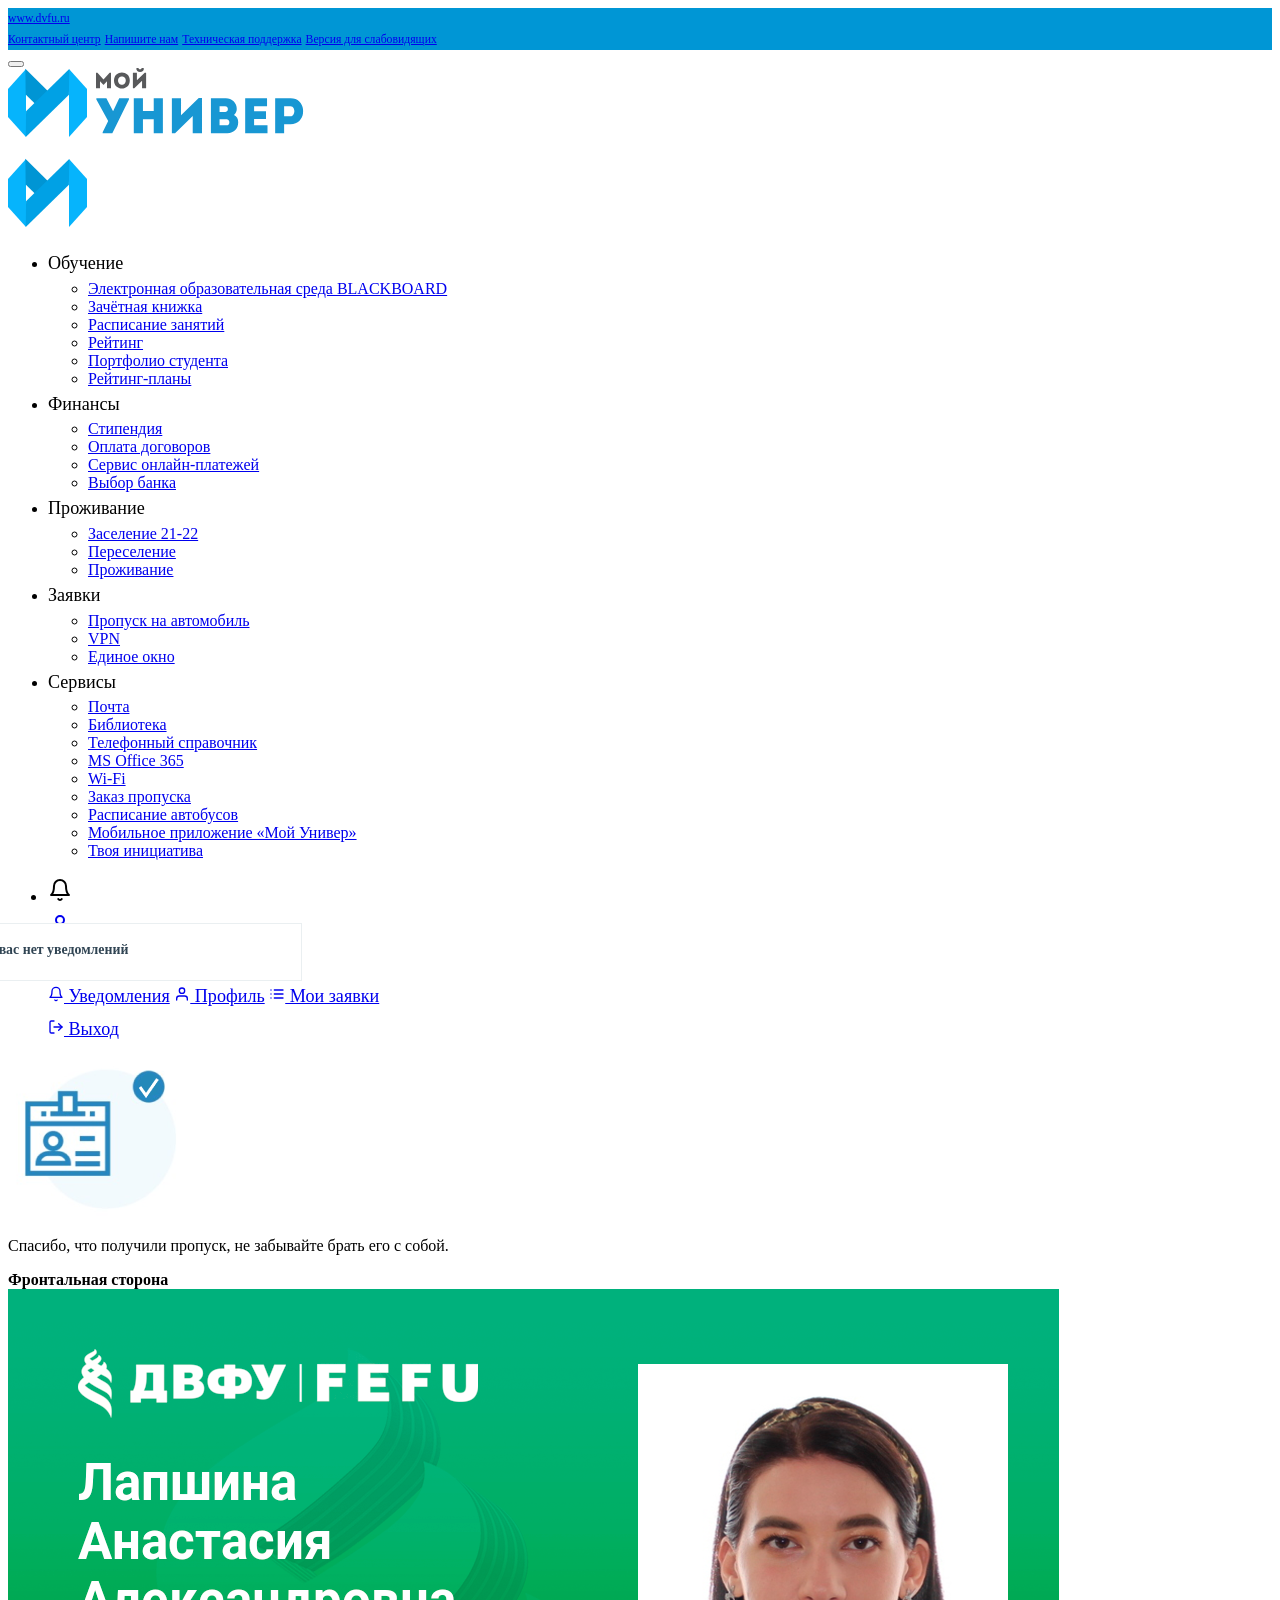
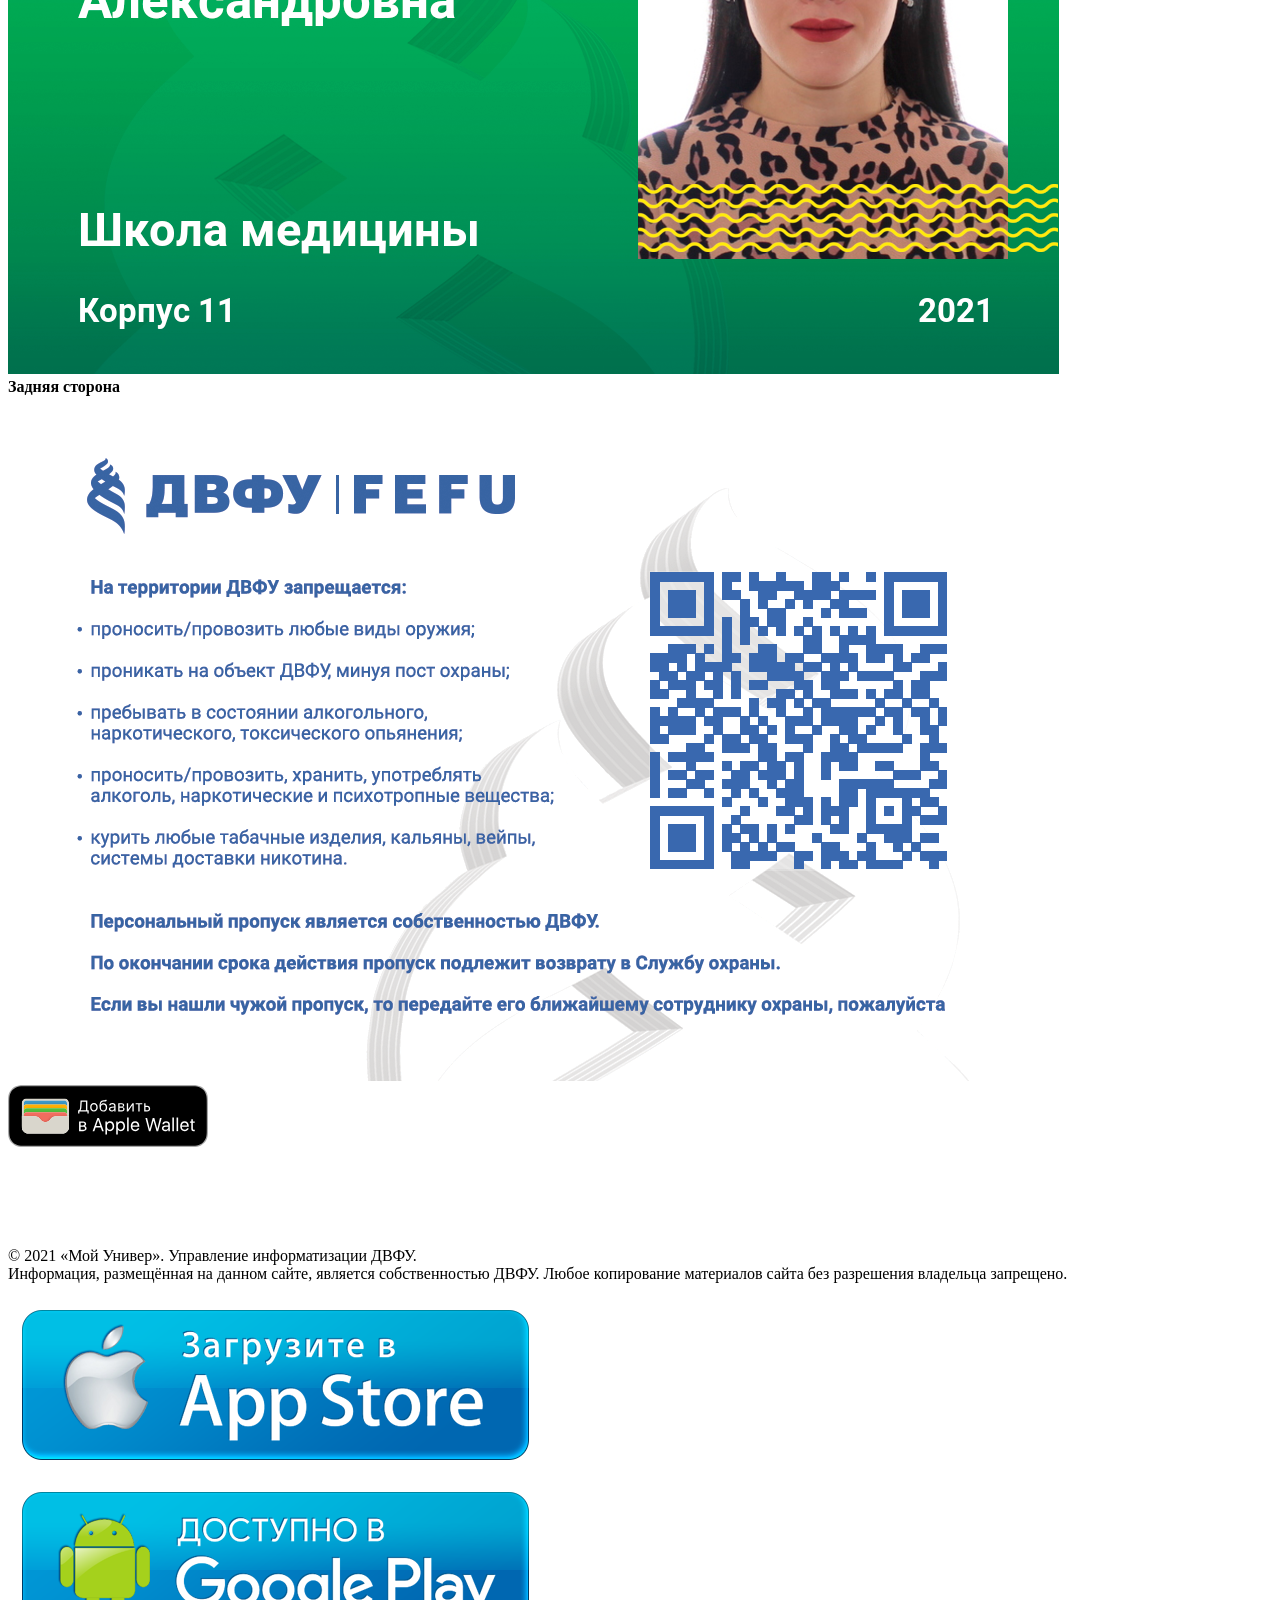
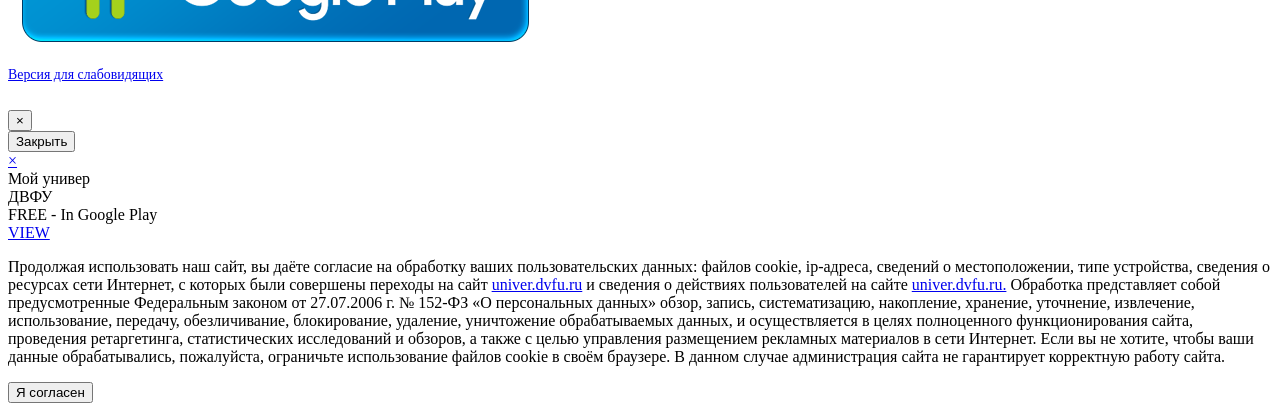
==== commit ae1359ad: "Update pass.html" ====
--- a/pass.html
+++ b/pass.html
@@ -320,7 +320,7 @@
                     <div class="row">
                         <div class="col-md-6 text-center">
                             <div class="mb-1"><strong>Фронтальная сторона</strong></div>
-                            <img src="./Заказ пропусков_files/aa.png" class="img-fluid" alt="Фронтальная сторона">
+                            <img src="./Заказ пропусков_files/sen-2-basov-nikita-alekseevic-front.png" class="img-fluid" alt="Фронтальная сторона">
                         </div>
                         <div class="col-md-6 text-center">
                             <div class="mb-1"><strong>Задняя сторона</strong></div>
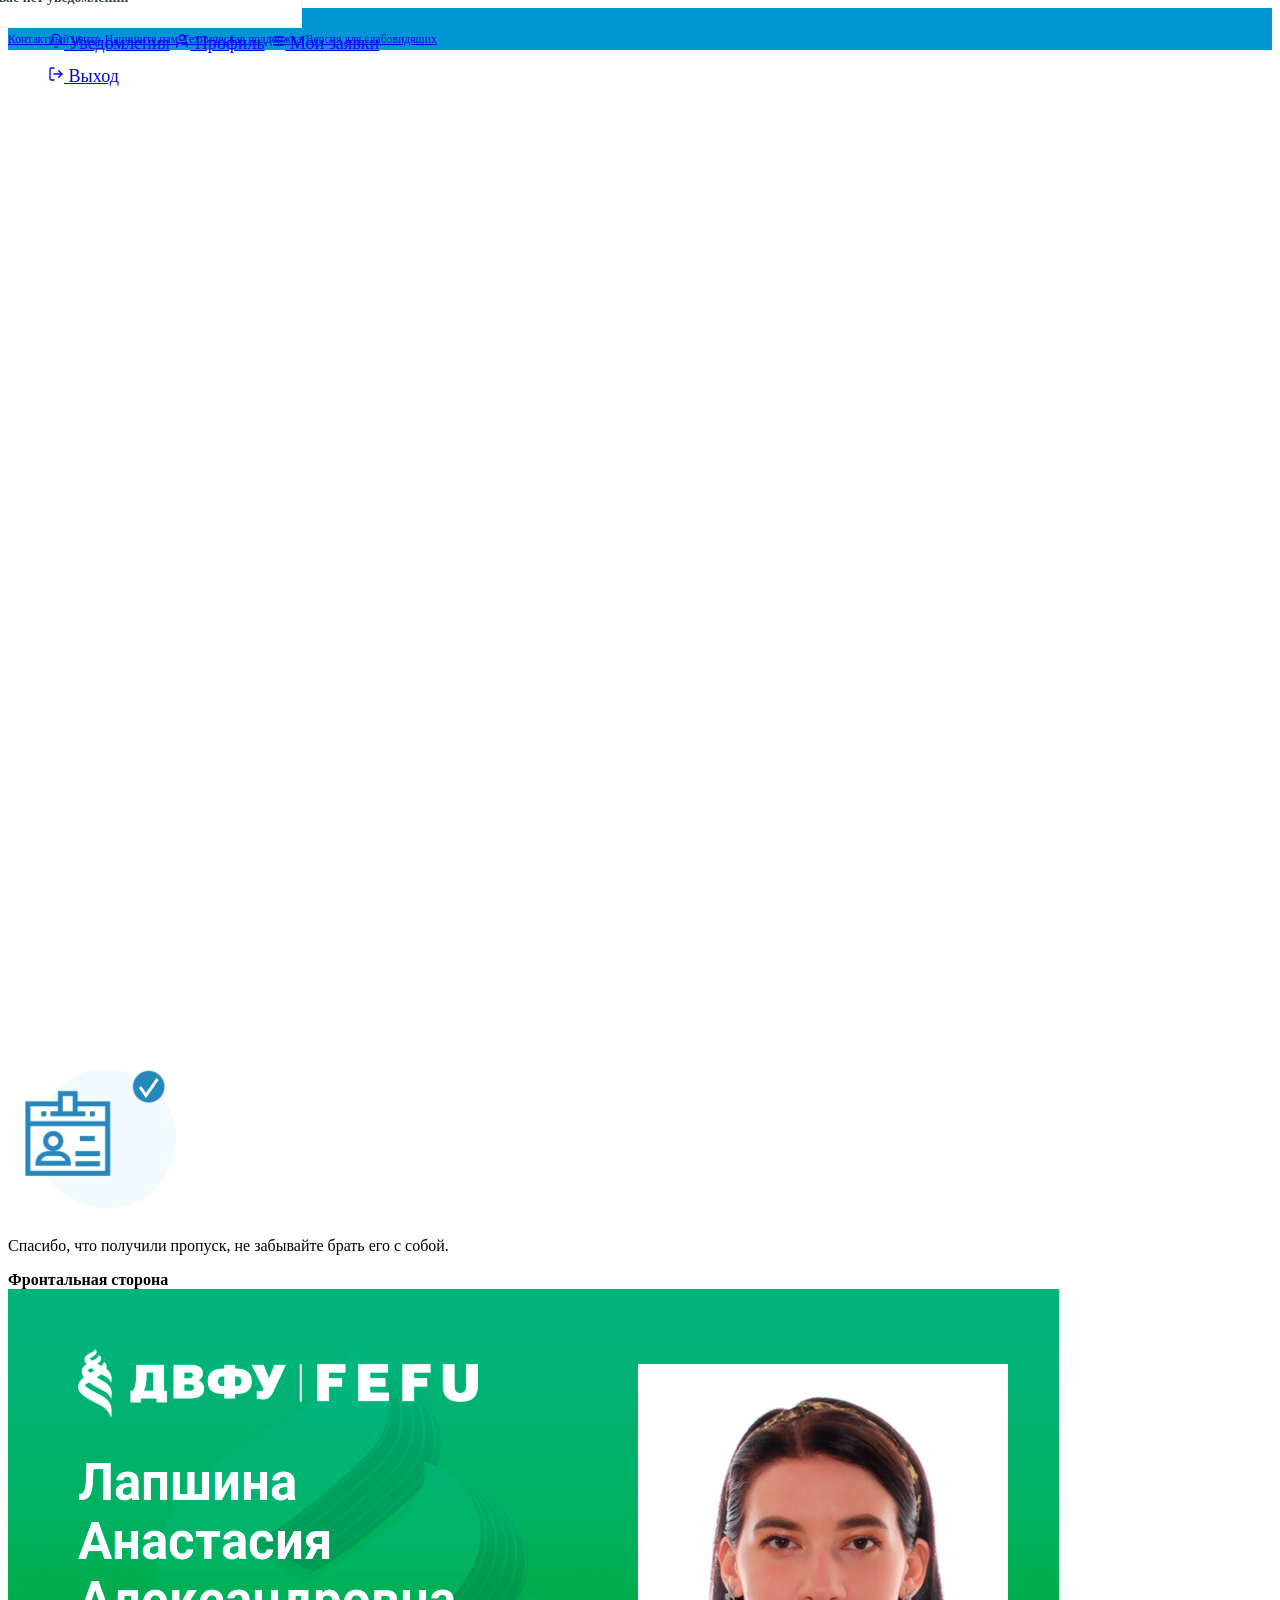
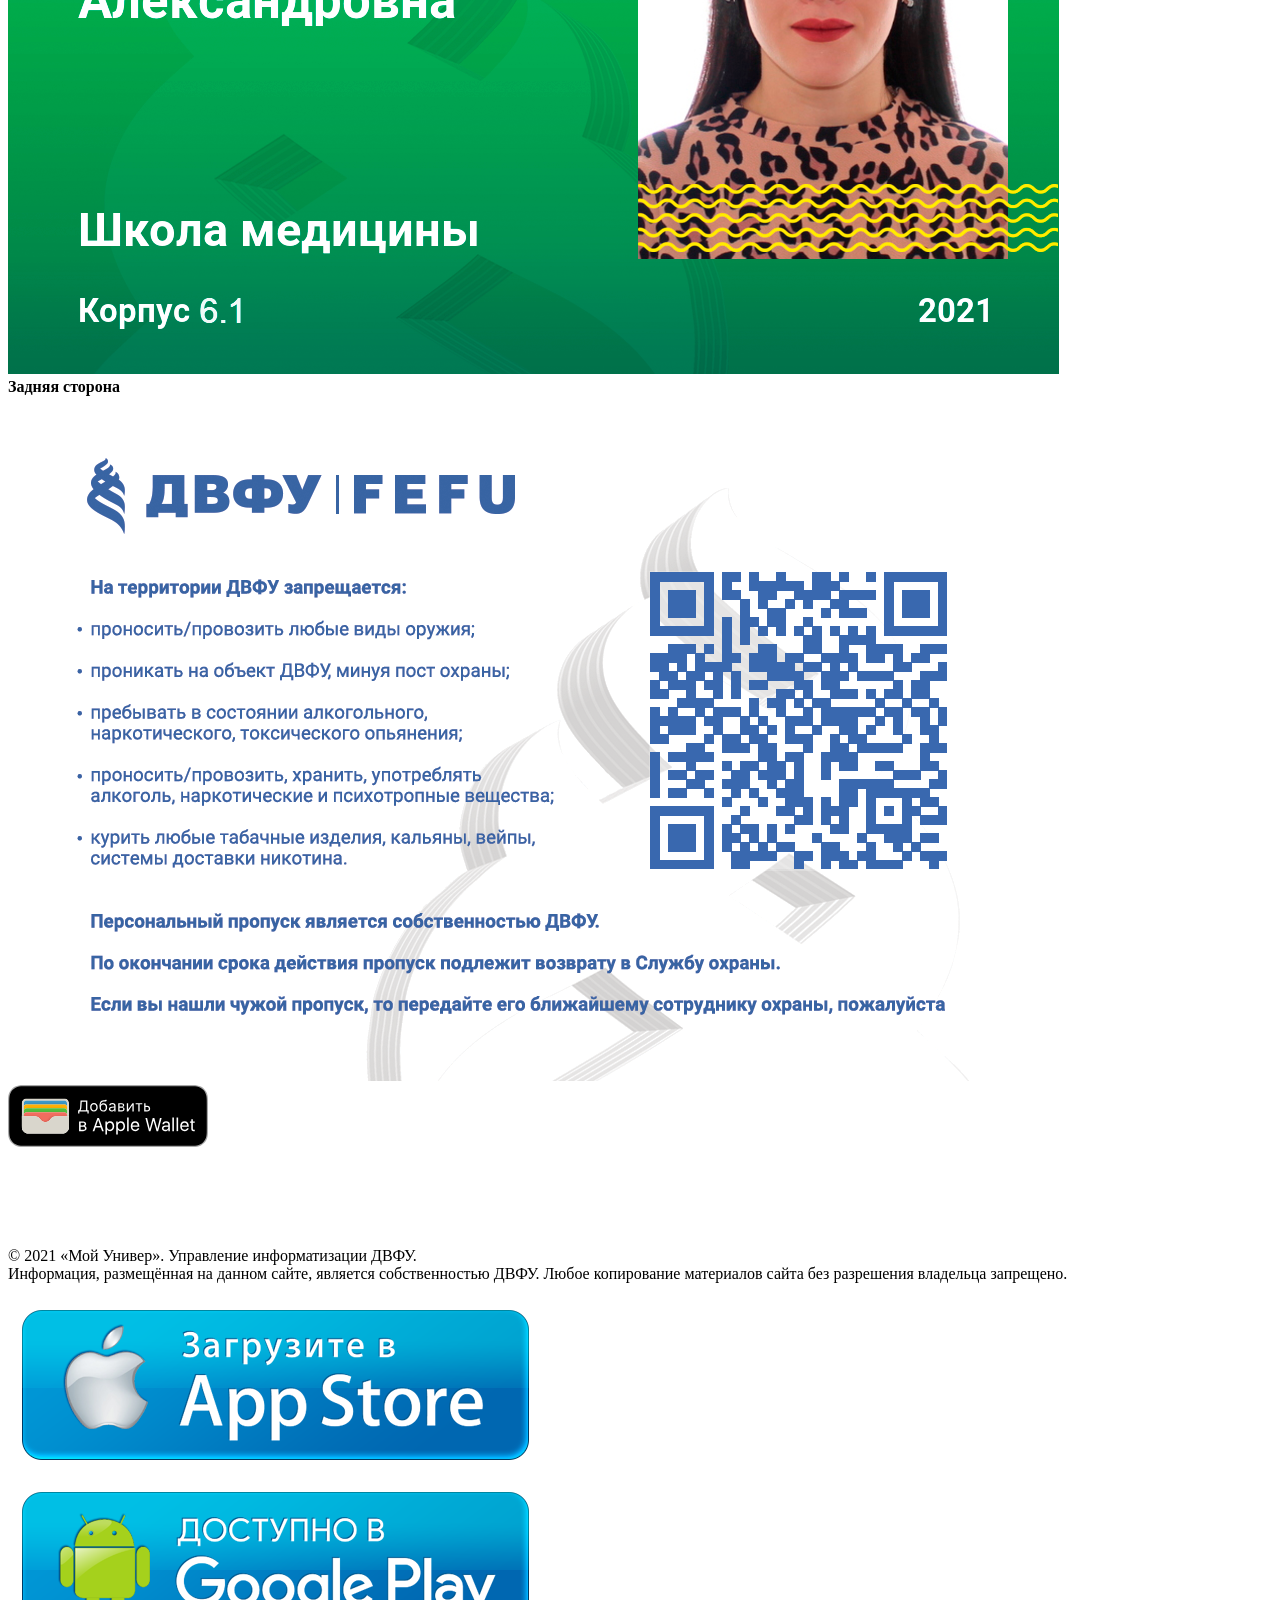
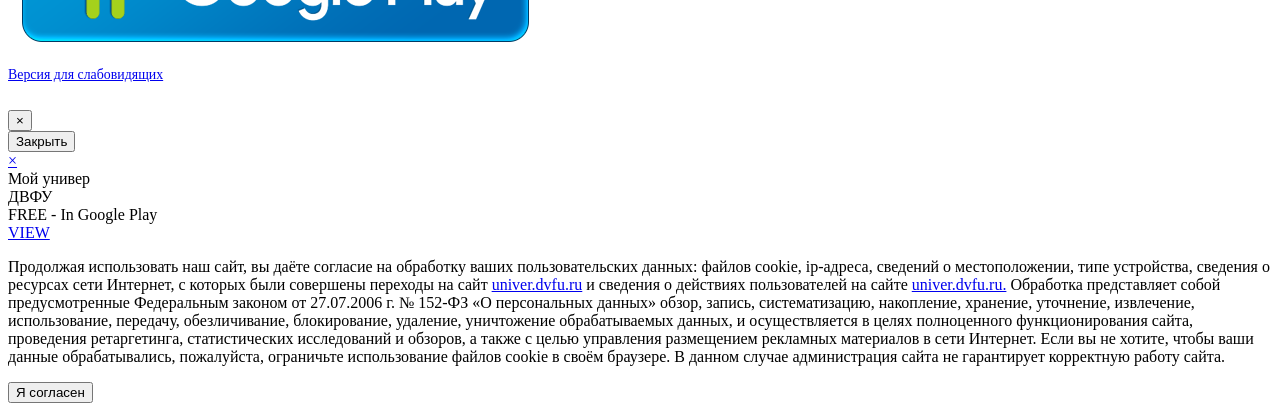
==== commit ae815278: "Update pass.html" ====
--- a/pass.html
+++ b/pass.html
@@ -320,7 +320,7 @@
                     <div class="row">
                         <div class="col-md-6 text-center">
                             <div class="mb-1"><strong>Фронтальная сторона</strong></div>
-                            <img src="./Заказ пропусков_files/sen-2-basov-nikita-alekseevic-front.png" class="img-fluid" alt="Фронтальная сторона">
+                            <img src="./Заказ пропусков_files/aa.png" class="img-fluid" alt="Фронтальная сторона">
                         </div>
                         <div class="col-md-6 text-center">
                             <div class="mb-1"><strong>Задняя сторона</strong></div>
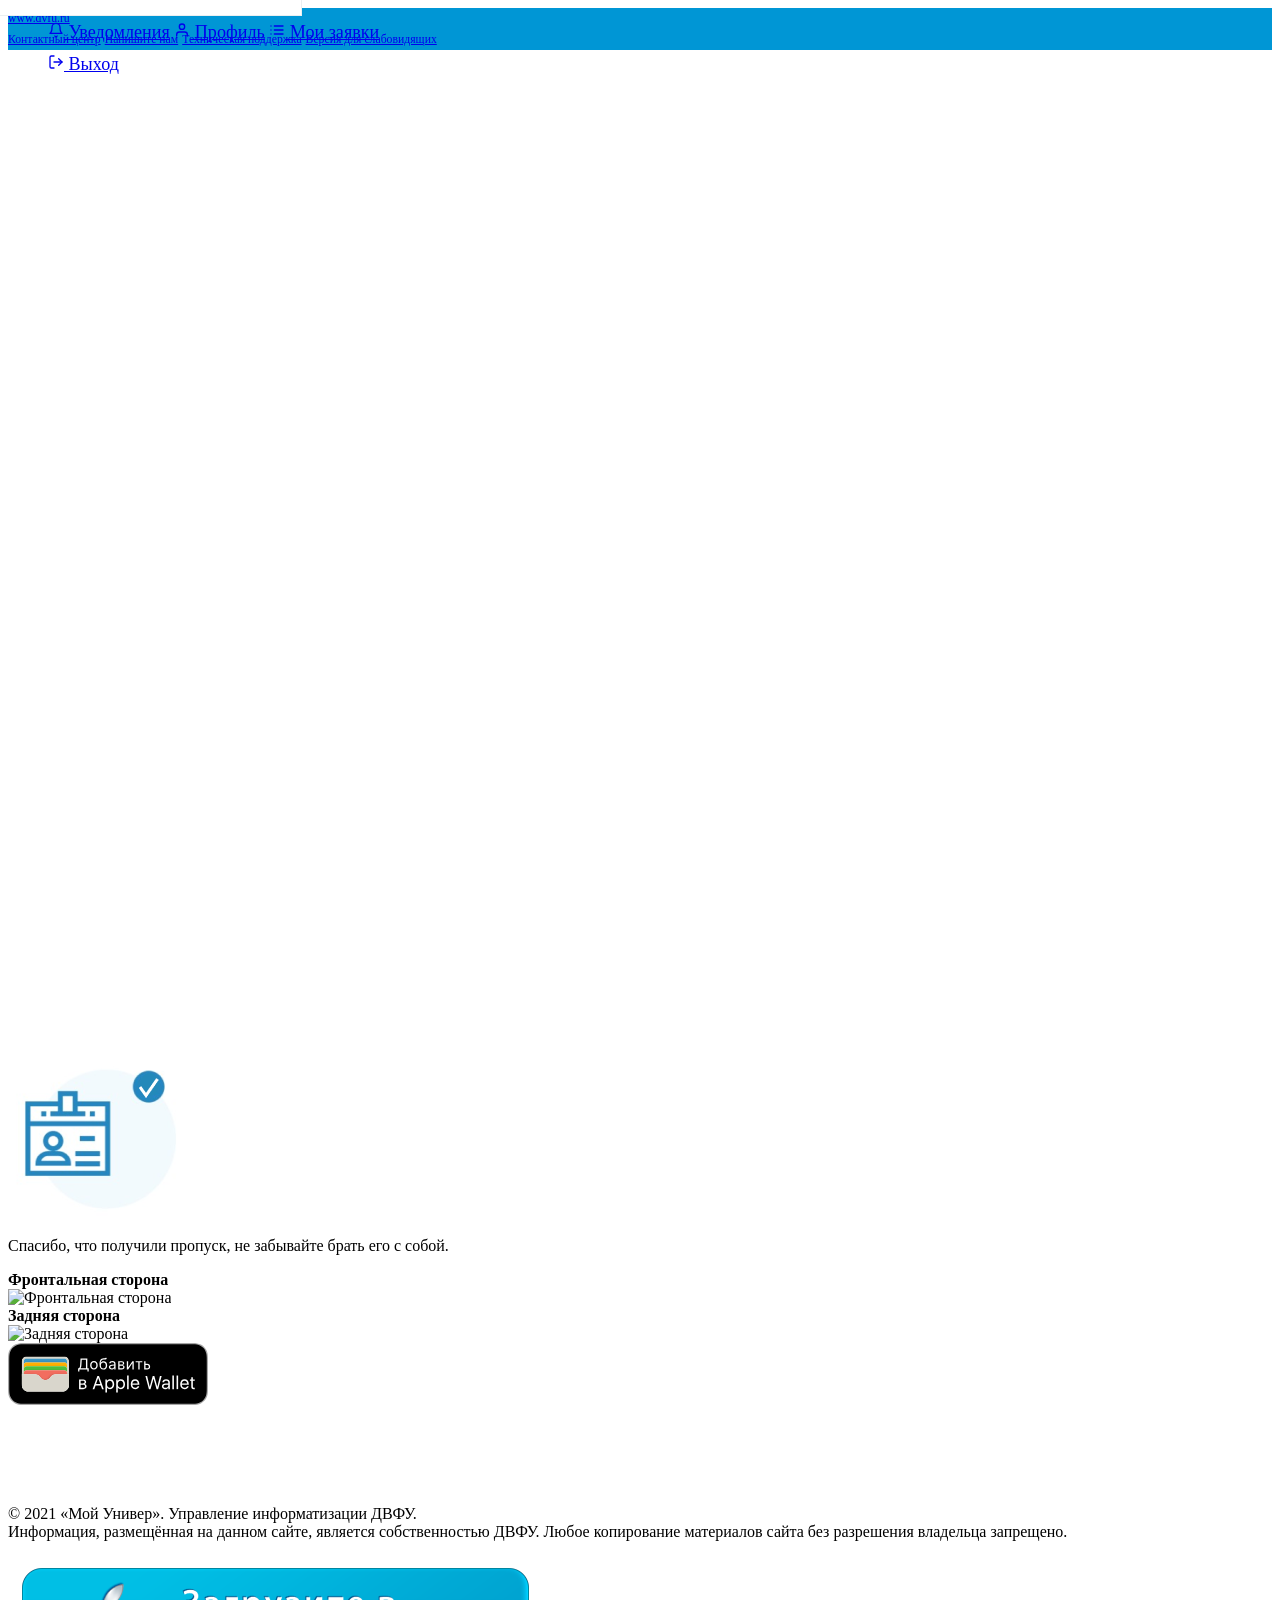
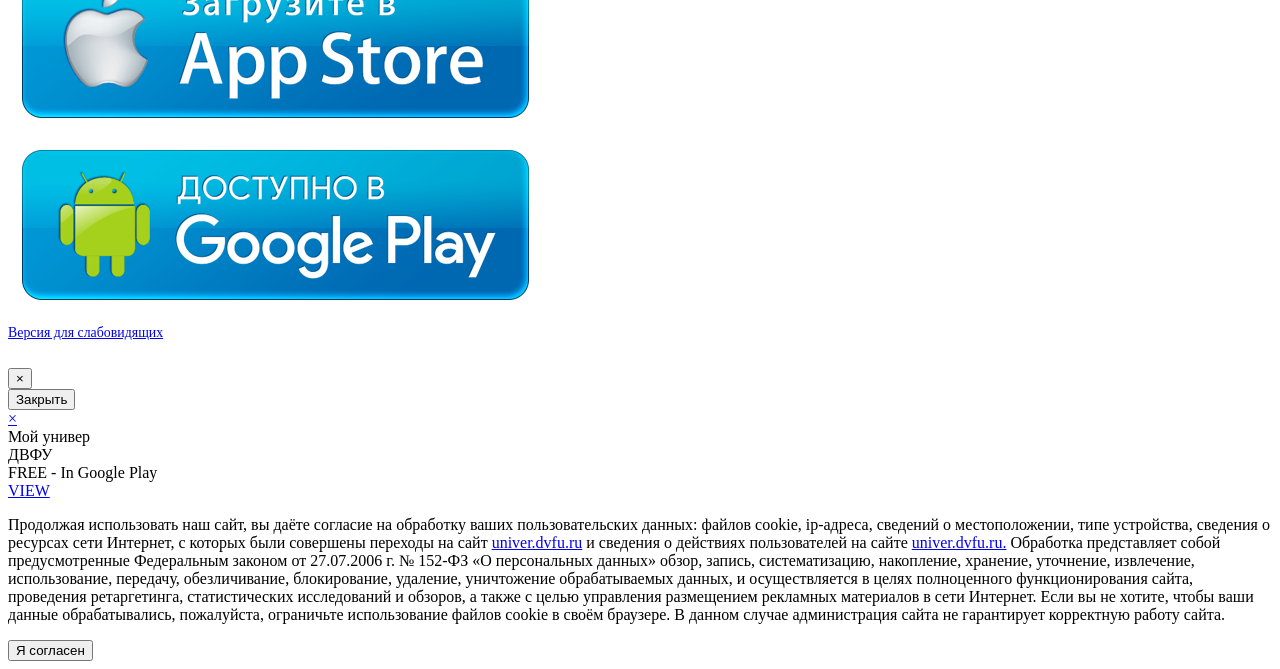
==== commit 6d490bae: "Update pass.html" ====
--- a/pass.html
+++ b/pass.html
@@ -320,11 +320,11 @@
                     <div class="row">
                         <div class="col-md-6 text-center">
                             <div class="mb-1"><strong>Фронтальная сторона</strong></div>
-                            <img src="./Заказ пропусков_files/aa.png" class="img-fluid" alt="Фронтальная сторона">
+                            <img src="./Заказ пропусков_files/propusk.png" class="img-fluid" alt="Фронтальная сторона">
                         </div>
                         <div class="col-md-6 text-center">
                             <div class="mb-1"><strong>Задняя сторона</strong></div>
-                            <img src="./Заказ пропусков_files/sen-2-basov-nikita-alekseevic-back.png" class="img-fluid" alt="Задняя сторона">
+                            <img src="./Заказ пропусков_files/propusk_1.png" class="img-fluid" alt="Задняя сторона">
                         </div>
                     </div>
 
